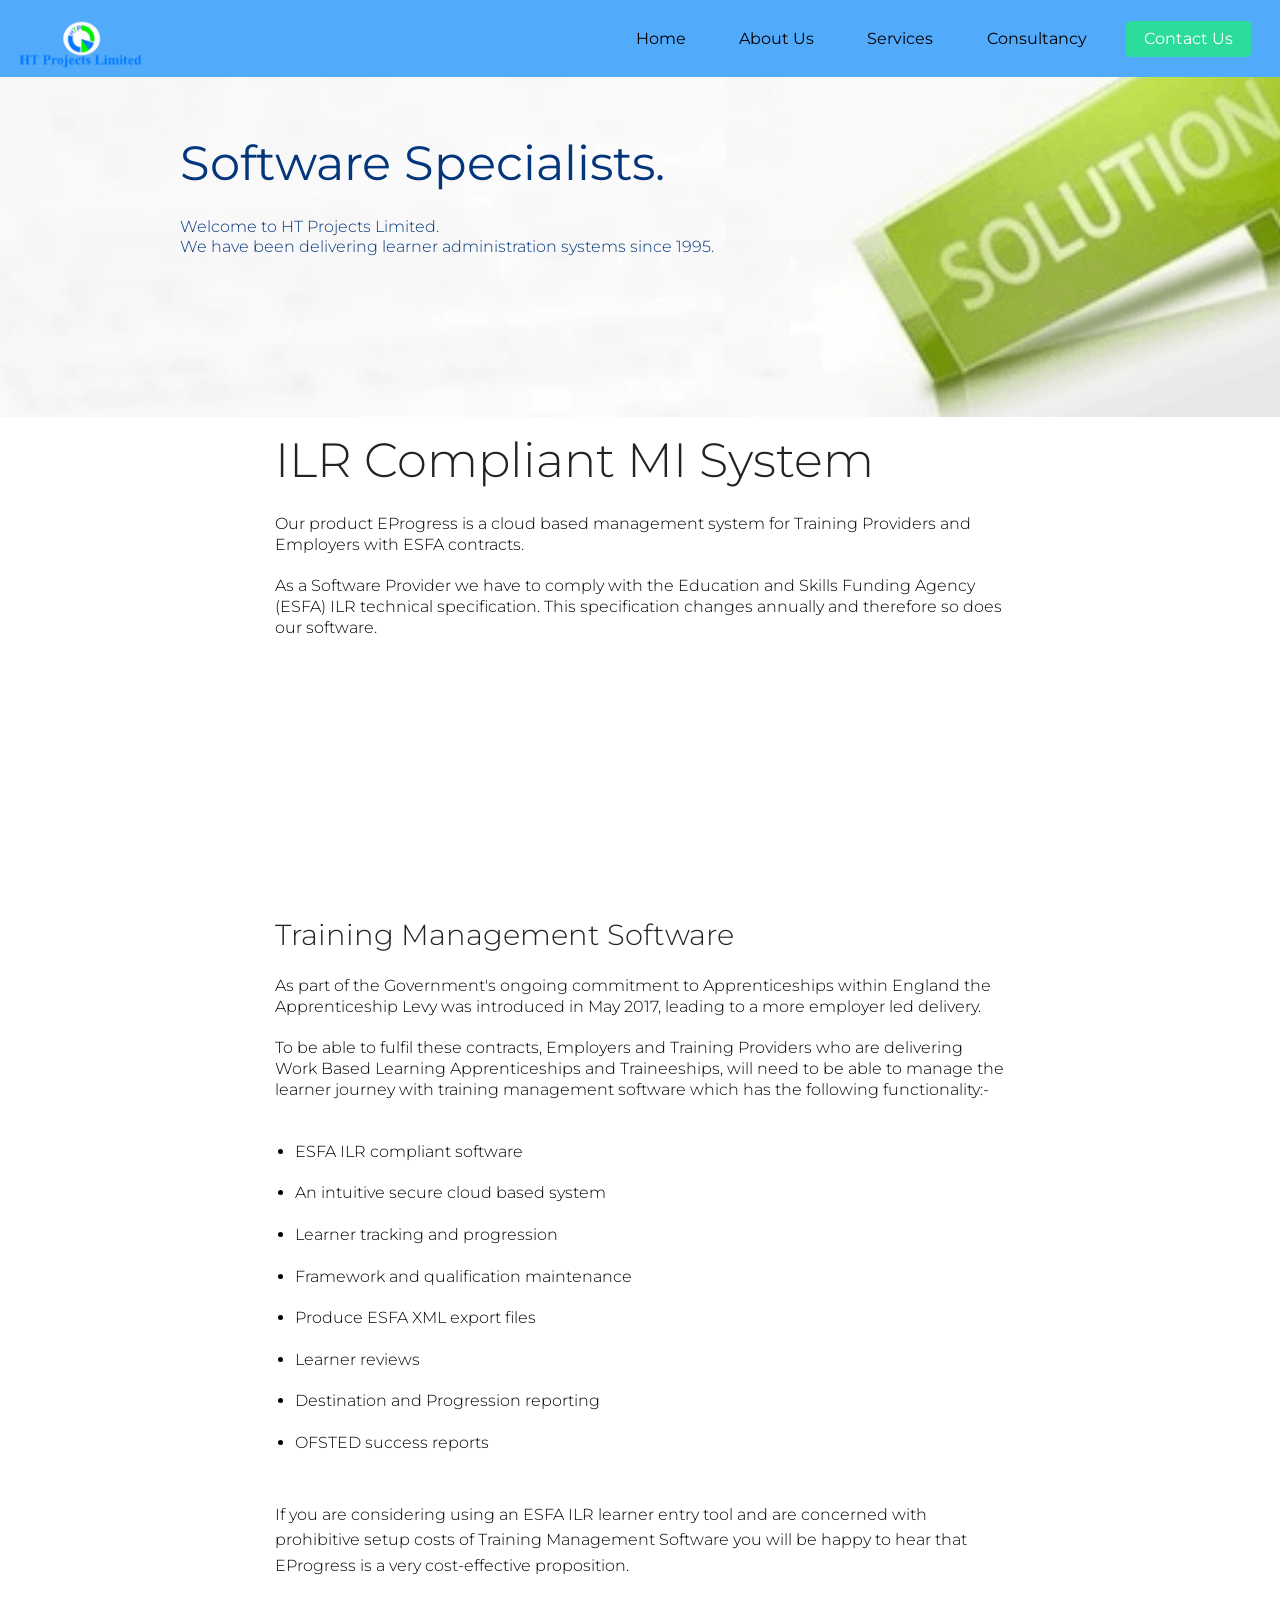
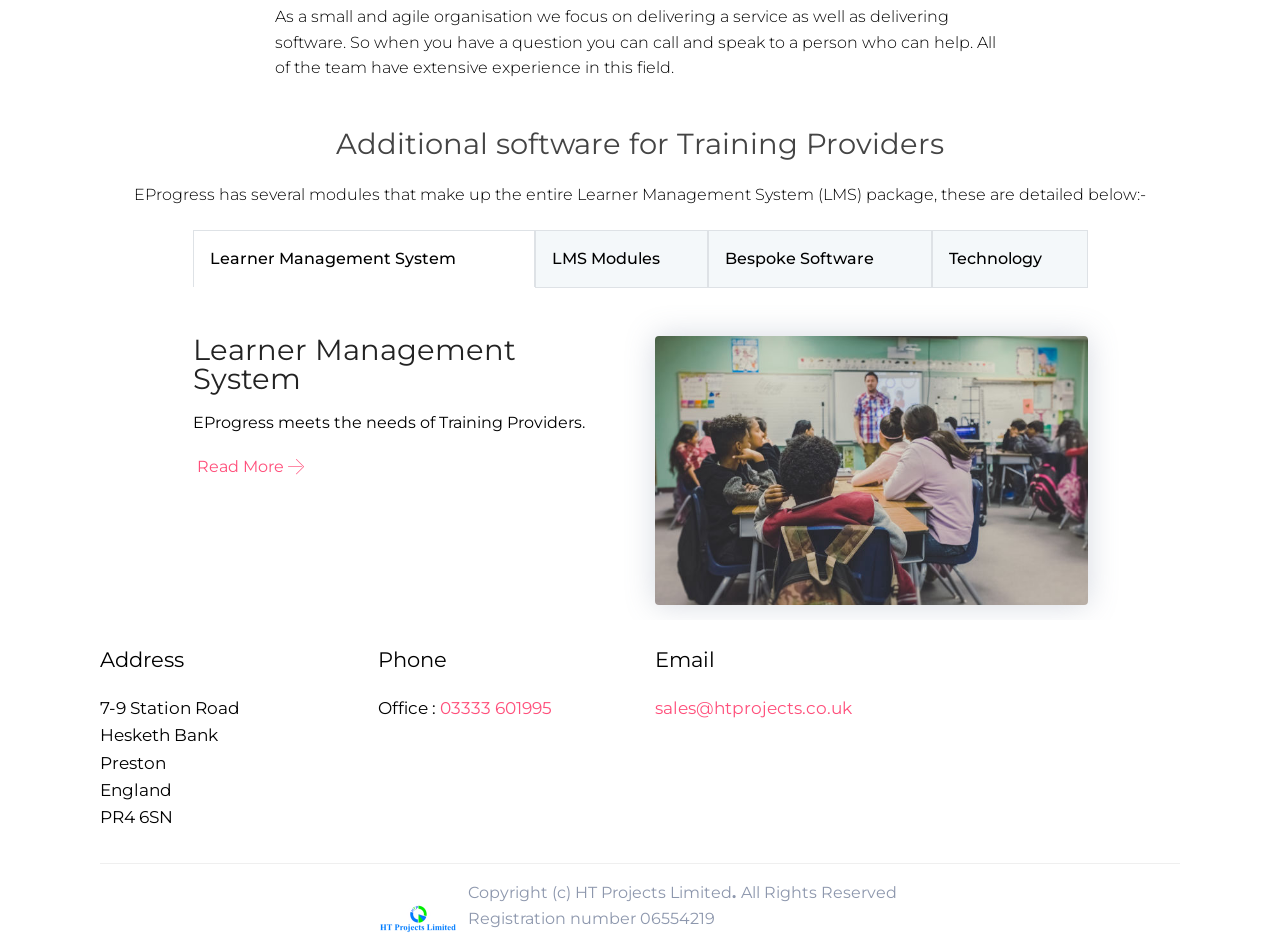
==== index.html @ 09edc483 "Add files via upload" ====
<!DOCTYPE html>
<html  >
<head>
  
  <meta charset="UTF-8">
  <meta http-equiv="X-UA-Compatible" content="IE=edge">
  
  <meta name="viewport" content="width=device-width, initial-scale=1, minimum-scale=1">
  <link rel="shortcut icon" href="assets/images/htprojects-logo-142x67.png" type="image/x-icon">
  <meta name="description" content="Training Providers and Employers with an ESFA contract will need an ILR compliant MI system to manage learners and produce XML export files.">
  
  
  <title>ILR Compliant MI System.</title>
  <link rel="stylesheet" href="assets/web/assets/mobirise-icons/mobirise-icons.css">
  <link rel="stylesheet" href="assets/tether/tether.min.css">
  <link rel="stylesheet" href="assets/bootstrap/css/bootstrap.min.css">
  <link rel="stylesheet" href="assets/bootstrap/css/bootstrap-grid.min.css">
  <link rel="stylesheet" href="assets/bootstrap/css/bootstrap-reboot.min.css">
  <link rel="stylesheet" href="assets/socicon/css/styles.css">
  <link rel="stylesheet" href="assets/web/assets/gdpr-plugin/gdpr-styles.css">
  <link rel="stylesheet" href="assets/dropdown/css/style.css">
  <link rel="stylesheet" href="assets/theme/css/style.css">
  <link rel="preload" as="style" href="assets/mobirise/css/mbr-additional.css"><link rel="stylesheet" href="assets/mobirise/css/mbr-additional.css" type="text/css">
  
  
  <!-- Global site tag (gtag.js) - Google Analytics -->
<script async src="https://www.googletagmanager.com/gtag/js?id=UA-102410162-1"></script>
<script>
  window.dataLayer = window.dataLayer || [];
  function gtag(){dataLayer.push(arguments);}
  gtag('js', new Date());

  gtag('config', 'UA-102410162-1');
</script>

<link rel="canonical" href="http://www.htprojects.co.uk/index.html" />

<script type="application/ld+json">
    {
    "@context": "http://schema.org",
    "@type": "ProfessionalService",
    "priceRange": "Available upon request",
    "image": "http://www.htprojects.co.uk/assets/images/htprojects-logo-142x67.png",
    "additionalType": "http://www.productontology.org/id/Learning_management_system",
    "url": "http://www.htprojects.co.uk/",
    "email": "sales@htprojects.co.uk",
    "address": {
        "@type": "PostalAddress",
        "streetAddress": "4 Nile Close, Nelson Court Business Centre, Riversway",
        "addressLocality": "Preston",
        "addressRegion": "Lancashire",
        "postalCode":"PR2 2XU"
    },
    "description": "Training Providers and Employers with an ESFA contract will need an ILR compliant MI system to manage learners and produce XML export files.",
    "name": "HT Projects Ltd",
    "telephone": "03333 601995",
    "openingHours": "Mo,Tu,We,Th,Fr 09:00-17:00",
    "geo": {
        "@type": "GeoCoordinates",
    "latitude": "53.76",
        "longitude": "-2.75"
        }
    }
</script>

</head>
<body>
  <section class="menu cid-qR4K5olMqQ" once="menu" id="menu2-0">

    
    

    <nav class="navbar navbar-dropdown navbar-fixed-top navbar-expand-lg">
        <div class="navbar-brand">
            <span class="navbar-logo">
                <a href="index.html">
                    <img src="assets/images/htprojects-logo-142x67.png" alt="HT Projects" title="HT Projects" style="height: 3.8rem;">
                </a>
            </span>
            
        </div>
        <button class="navbar-toggler" type="button" data-toggle="collapse" data-target="#navbarSupportedContent" aria-controls="navbarNavAltMarkup" aria-expanded="false" aria-label="Toggle navigation">
            <div class="hamburger">
                <span></span>
                <span></span>
                <span></span>
                <span></span>
            </div>
        </button>
      <div class="collapse navbar-collapse" id="navbarSupportedContent">
            <ul class="navbar-nav nav-dropdown" data-app-modern-menu="true"><li class="nav-item"><a class="nav-link link text-black display-4" href="index.html">
                        Home
                    </a></li>
                <li class="nav-item">
                    <a class="nav-link link text-black display-4" href="about-us-bespoke-software-and-consultancy.html">About Us</a>
                </li><li class="nav-item"><a class="nav-link link text-black display-4" href="training-management-software.html">Services</a></li>
                <li class="nav-item"><a class="nav-link link text-black display-4" href="consultancy.html">Consultancy</a></li></ul>
            
            <div class="navbar-buttons mbr-section-btn"><a class="btn btn-sm btn-secondary display-4" href="Contact-Us.html">
                    Contact Us
                </a></div>
      </div>
    </nav>
</section>

<section class="header6 cid-qR59ubdYgj" id="header6-q">

    

    

    <div class="container align-left">
        <div class="row justify-content-center">
            <div class="media-container-column mbr-white col-md-10">
                <h1 class="mbr-section-title align-center pb-3 mbr-fonts-style display-1">Software Specialists.</h1>
                <h3 class="mbr-section-subtitle align-center mbr-light pb-3 mbr-fonts-style display-7">Welcome to HT Projects Limited. <br>We have been delivering learner administration systems since 1995.</h3>
                
            </div>
        </div>
    </div>
    
</section>

<section class="content7 cid-qRyQ98tVx3" id="content7-1m">

    

    
    <div class="container">
        <div class="row justify-content-center">
            <div class="col-12 col-lg-8 col-md-10 align-left">
                <h2 class="mbr-section-title align-left mbr-fonts-style pb-3 mbr-light display-1">ILR Compliant MI System</h2>
                <h3 class="mbr-section-subtitle align-left mbr-fonts-style mbr-light  display-7">Our product EProgress is a cloud based management system for Training Providers and Employers with ESFA contracts.<div><br></div><div>As a Software Provider we have to comply with the Education and Skills Funding Agency (ESFA) ILR technical specification. This specification changes annually and therefore so does our software.</div></h3>
            </div>
        </div>
    </div>
</section>

<section class="video1 cid-rhLQq4ig6P" id="video1-4j">

    
    
    <figure class="mbr-figure align-center container-fluid">
        <div class="video-block" style="width: 30%;">
            <div><iframe class="mbr-embedded-video" src="https://www.youtube.com/embed/a7SCnIjuuZ8?rel=0&amp;amp;showinfo=0&amp;autoplay=0&amp;loop=0" width="1280" height="720" frameborder="0" allowfullscreen></iframe></div>
        </div>
    </figure>
</section>

<section class="content7 cid-qRyQCaXLOQ" id="content7-1n">

    

    
    <div class="container">
        <div class="row justify-content-center">
            <div class="col-12 col-lg-8 col-md-10 align-left">
                <h2 class="mbr-section-title align-left mbr-fonts-style pb-3 mbr-light display-2">Training Management Software</h2>
                <h3 class="mbr-section-subtitle align-left mbr-fonts-style mbr-light  display-7">As part of the Government's ongoing commitment to Apprenticeships within England the Apprenticeship Levy was introduced in May 2017, leading to a more employer led delivery.<br><br>To be able to fulfil these contracts, Employers and Training Providers who are delivering Work Based Learning Apprenticeships and Traineeships, will need to be able to manage the learner journey with training management software which has the following functionality:-</h3>
            </div>
        </div>
    </div>
</section>

<section class="mbr-section content5 cid-qRyQPCZCi6" id="content5-1o">
     

    <div class="container">
        <div class="media-container-row">
            <div class="mbr-text counter-container col-md-10 col-lg-8 mbr-fonts-style mbr-light display-7">
                <ul>
                    <li>ESFA ILR compliant software</li><li>An intuitive secure cloud based system</li><li>Learner tracking and progression</li><li>Framework and qualification maintenance</li><li>Produce ESFA XML export files</li><li>Learner reviews</li><li>Destination and Progression reporting</li><li>OFSTED success reports</li>
                </ul>
            </div>
        </div>
    </div>
</section>

<section class="mbr-section content1 cid-qRyRDI6jeQ" id="content1-1p">
    
     

    <div class="container">
        <div class="row justify-content-center">
            <div class="col-lg-8 col-md-10">
                <p class="mbr-text mbr-fonts-style mbr-light display-7">If you are considering using an ESFA ILR learner entry tool and are concerned with prohibitive setup costs of Training Management Software you will be happy to hear that EProgress is a very cost-effective proposition.<br><br>As a small and agile organisation we focus on delivering a service as well as delivering software. So when you have a question you can call and speak to a person who can help. All of the team have extensive experience in this field.</p>
            </div>
        </div>
    </div>
</section>

<section class="tabs1 cid-qRJGIutKk3" id="tabs1-34">

    

    
    <div class="container">
        <h2 class="mbr-section-title align-center mbr-fonts-style pb-3 display-2">Additional software for Training Providers</h2>
         <h3 class="mbr-section-subtitle align-center mbr-light mbr-fonts-style pb-3 display-7">EProgress has several modules that make up the entire Learner Management System (LMS) package, these are detailed below:-</h3>
        <div class="media-container-row">
            <div class="col-12 col-md-10">
                <ul class="nav nav-tabs" role="tablist">
                    <li class="nav-item"><a class="nav-link mbr-fonts-style active show display-7" role="tab" data-toggle="tab" href="#tabs1-34_tab0" aria-selected="true">
                            Learner Management System</a></li>
                    <li class="nav-item"><a class="nav-link mbr-fonts-style show active display-7" role="tab" data-toggle="tab" href="#tabs1-34_tab1" aria-selected="true">LMS Modules</a></li>
                    <li class="nav-item"><a class="nav-link mbr-fonts-style show active display-7" role="tab" data-toggle="tab" href="#tabs1-34_tab2" aria-selected="true">Bespoke Software</a></li>
                    <li class="nav-item"><a class="nav-link mbr-fonts-style show active display-7" role="tab" data-toggle="tab" href="#tabs1-34_tab3" aria-selected="true">
                            Technology</a></li>
                </ul>
                <div class="tab-content">
                    <div id="tab1" class="tab-pane in active" role="tabpanel">
                        <div class="row">
                            <div class="col-lg-6">
                            	<h4 class="display-2 align-left title-content pb-2 mbr-fonts-style">Learner Management System</h4>
                                <p class="mbr-text mbr-fonts-style align-left display-7">
                                    EProgress meets the needs of Training Providers.
                                </p>
                                <div class="mbr-section-btn pb-3"><a class="btn-underline mr-3 display-4" href="EProgress-Learner-Management-System.html">Read More</a></div>
                            </div>
                            <div class="col-lg-6">
                                <div class="card-img"><a href="EProgress-Learner-Management-System.html"><img src="assets/images/eprogress-learner-management-system-1-676x421.jpg" alt="EProgress Learner Management System" title="EProgress Learner Management System"></a></div>
                            </div>
                        </div>
                    </div>
                    <div id="tab2" class="tab-pane" role="tabpanel">
                        <div class="row">
                           <div class="col-lg-6">
                           		<h4 class="display-2 align-left title-content pb-2 mbr-fonts-style"> 
		     			        LMS Modules</h4>
                                <p class="mbr-text mbr-fonts-style align-left display-7">- Eportfolio integration with OneFile and SmartAssessor.<br>- MI Dashboard.<br>- IQA.<br>- CRM</p>
                                 <div class="mbr-section-btn pb-3"><a class="btn-underline mr-3 display-4" href="EProgress-Learner-Management-System-Modules.html">Read More</a></div>
                            </div>
                              <div class="col-lg-6 pb-3">
                                <div class="card-img"><a href="EProgress-Learner-Management-System-Modules.html"><img src="assets/images/eprogress-lms-modules-866x577.jpg" alt="EProgress LMS Modules" title="EProgress Learner Management System Modules"></a></div>
                            </div>
                        </div>
                    </div>
                    <div id="tab3" class="tab-pane" role="tabpanel">
                        <div class="row">
                            <div class="col-lg-6">
                            	<h4 class="display-2 align-left title-content pb-2 mbr-fonts-style"> 
		     			        Bespoke Software</h4>
                                <p class="mbr-text mbr-fonts-style align-left display-7">
                                    We can modify our existing packages to meet your needs or create new systems.
                                </p>
                                <div class="mbr-section-btn pb-3"><a class="btn-underline mr-3 display-4" href="Bespoke-Software.html">Read More</a></div>
                            </div>
                              <div class="col-lg-6">
                                <div class="card-img"><a href="Bespoke-Software.html"><img src="assets/images/bespoke-software-676x601.jpg" alt="Harry Tooley and the team at HT Projects have many years of experience in all types of development." title="Bespoke Software from HT Projects Ltd"></a></div>
                            </div>
                        </div>
                    </div>
                    <div id="tab4" class="tab-pane" role="tabpanel">
                        <div class="row">
                            <div class="col-lg-6">
                            	<h4 class="display-2 align-left title-content pb-2 mbr-fonts-style"> 
		     			        Technology
		     			        </h4>
                                <p class="mbr-text mbr-fonts-style align-left display-7">
                                    Our Systems all meet Industry Standards.
                                </p>
                                <div class="mbr-section-btn pb-3"><a class="btn-underline mr-3 display-4" href="technology-cloud-based-learner-management-system.html">Read More</a></div>
                            </div>
                            <div class="col-lg-6">
                                <div class="card-img"><a href="technology-cloud-based-learner-management-system.html"><img src="assets/images/cloud-based-learner-management-system-866x303.jpg" alt="Technology" title="Technology"></a></div>
                            </div>
                        </div>
                    </div>
                </div>
            </div>
        </div>
    </div>
</section>

<section class="cid-qR4XbYIlmq" id="footer2-i">

    

    

    <div class="container">
        <div class="media-container-row content text-white">
               <div class="col-md-6  mbr-fonts-style display-7 col-lg-3">
                <h5 class="pb-3 mbr-black title-card">
                    Address
                </h5>
                <p class="mbr-text p-title">7-9 Station Road <br>Hesketh Bank <br>Preston <br>England <br>PR4 6SN</p>
            </div>
            <div class="col-md-6  mbr-fonts-style display-7 col-lg-3">
                <h5 class="pb-3 mbr-black title-card">
                    Phone
                </h5>
                <p class="mbr-text p-title">
                  Office :&nbsp;<a href="tel:03333 601995">03333 601995</a><br><br></p>
            </div>
            <div class="col-md-6 mbr-fonts-style display-7 col-lg-3">
                <h5 class="pb-3 mbr-black title-card">
                    Email
                </h5>
                <p class="mbr-text p-title"><a href="mailto:sales@htprojects.co.uk">sales@htprojects.co.uk</a>&nbsp;<br><br></p>
            </div>
            <div class="col-md-6 mbr-fonts-style display-7 col-lg-3">
                <h5 class="pb-3 mbr-black title-card"></h5>
           <div class="social-media pb-3 align-left">
                        <ul>
                            
                            
                            
                            
                            
                            
                        </ul>
                    </div>
            </div>
        </div>
        <div class="footer-lower">
            <div class="media-container-row">
                <div class="col-sm-12">
                    <hr>
                </div>
            </div>
            <div class="media-container-row mbr-white">
                <div class="col-sm-6 copyright">
                	<a href="index.html"><img src="assets/images/htprojects-logo-160x76.png" alt="HT Projects" title="HT Projects" style="width: 5rem;"></a>
                    <p class="mbr-text mbr-fonts-style display-7">Copyright (c)&nbsp;HT Projects Limited<strong>.&nbsp;</strong>All Rights Reserved<br> Registration number 06554219&nbsp; &nbsp; &nbsp; &nbsp; &nbsp;&nbsp;</p>
                </div>
                
            </div>
        </div>
    </div>
</section>


  <script src="assets/web/assets/jquery/jquery.min.js"></script>
  <script src="assets/popper/popper.min.js"></script>
  <script src="assets/tether/tether.min.js"></script>
  <script src="assets/bootstrap/js/bootstrap.min.js"></script>
  <script src="assets/web/assets/cookies-alert-plugin/cookies-alert-core.js"></script>
  <script src="assets/web/assets/cookies-alert-plugin/cookies-alert-script.js"></script>
  <script src="assets/smoothscroll/smooth-scroll.js"></script>
  <script src="assets/dropdown/js/nav-dropdown.js"></script>
  <script src="assets/dropdown/js/navbar-dropdown.js"></script>
  <script src="assets/touch-swipe/jquery.touch-swipe.min.js"></script>
  <script src="assets/mbr-tabs/mbr-tabs.js"></script>
  <script src="assets/theme/js/script.js"></script>
  
  
<input name="cookieData" type="hidden" data-cookie-customDialogSelector='null' data-cookie-colorText='#424a4d' data-cookie-colorBg='rgba(234, 239, 241, 0.99)' data-cookie-textButton='Agree' data-cookie-colorButton='' data-cookie-colorLink='#424a4d' data-cookie-underlineLink='true' data-cookie-text="We use cookies to give you the best experience. Read our <a href='privacy-policy.html'>cookie policy</a>.">
  
</body>
</html>
---- assets/web/assets/mobirise-icons/mobirise-icons.css ----
@font-face {
  font-family: 'MobiriseIcons';
  src:  url('mobirise-icons.eot?spat4u');
  src:  url('mobirise-icons.eot?spat4u#iefix') format('embedded-opentype'),
    url('mobirise-icons.ttf?spat4u') format('truetype'),
    url('mobirise-icons.woff?spat4u') format('woff'),
    url('mobirise-icons.svg?spat4u#MobiriseIcons') format('svg');
  font-weight: normal;
  font-style: normal;
}

[class^="mbri-"], [class*=" mbri-"] {
  /* use !important to prevent issues with browser extensions that change fonts */
  font-family: MobiriseIcons !important;
  speak: none;
  font-style: normal;
  font-weight: normal;
  font-variant: normal;
  text-transform: none;
  line-height: 1;

  /* Better Font Rendering =========== */
  -webkit-font-smoothing: antialiased;
  -moz-osx-font-smoothing: grayscale;
}

.mbri-add-submenu:before {
  content: "\e900";
}
.mbri-alert:before {
  content: "\e901";
}
.mbri-align-center:before {
  content: "\e902";
}
.mbri-align-justify:before {
  content: "\e903";
}
.mbri-align-left:before {
  content: "\e904";
}
.mbri-align-right:before {
  content: "\e905";
}
.mbri-android:before {
  content: "\e906";
}
.mbri-apple:before {
  content: "\e907";
}
.mbri-arrow-down:before {
  content: "\e908";
}
.mbri-arrow-next:before {
  content: "\e909";
}
.mbri-arrow-prev:before {
  content: "\e90a";
}
.mbri-arrow-up:before {
  content: "\e90b";
}
.mbri-bold:before {
  content: "\e90c";
}
.mbri-bookmark:before {
  content: "\e90d";
}
.mbri-bootstrap:before {
  content: "\e90e";
}
.mbri-briefcase:before {
  content: "\e90f";
}
.mbri-browse:before {
  content: "\e910";
}
.mbri-bulleted-list:before {
  content: "\e911";
}
.mbri-calendar:before {
  content: "\e912";
}
.mbri-camera:before {
  content: "\e913";
}
.mbri-cart-add:before {
  content: "\e914";
}
.mbri-cart-full:before {
  content: "\e915";
}
.mbri-cash:before {
  content: "\e916";
}
.mbri-change-style:before {
  content: "\e917";
}
.mbri-chat:before {
  content: "\e918";
}
.mbri-clock:before {
  content: "\e919";
}
.mbri-close:before {
  content: "\e91a";
}
.mbri-cloud:before {
  content: "\e91b";
}
.mbri-code:before {
  content: "\e91c";
}
.mbri-contact-form:before {
  content: "\e91d";
}
.mbri-credit-card:before {
  content: "\e91e";
}
.mbri-cursor-click:before {
  content: "\e91f";
}
.mbri-cust-feedback:before {
  content: "\e920";
}
.mbri-database:before {
  content: "\e921";
}
.mbri-delivery:before {
  content: "\e922";
}
.mbri-desktop:before {
  content: "\e923";
}
.mbri-devices:before {
  content: "\e924";
}
.mbri-down:before {
  content: "\e925";
}
.mbri-download:before {
  content: "\e989";
}
.mbri-drag-n-drop:before {
  content: "\e927";
}
.mbri-drag-n-drop2:before {
  content: "\e928";
}
.mbri-edit:before {
  content: "\e929";
}
.mbri-edit2:before {
  content: "\e92a";
}
.mbri-error:before {
  content: "\e92b";
}
.mbri-extension:before {
  content: "\e92c";
}
.mbri-features:before {
  content: "\e92d";
}
.mbri-file:before {
  content: "\e92e";
}
.mbri-flag:before {
  content: "\e92f";
}
.mbri-folder:before {
  content: "\e930";
}
.mbri-gift:before {
  content: "\e931";
}
.mbri-github:before {
  content: "\e932";
}
.mbri-globe:before {
  content: "\e933";
}
.mbri-globe-2:before {
  content: "\e934";
}
.mbri-growing-chart:before {
  content: "\e935";
}
.mbri-hearth:before {
  content: "\e936";
}
.mbri-help:before {
  content: "\e937";
}
.mbri-home:before {
  content: "\e938";
}
.mbri-hot-cup:before {
  content: "\e939";
}
.mbri-idea:before {
  content: "\e93a";
}
.mbri-image-gallery:before {
  content: "\e93b";
}
.mbri-image-slider:before {
  content: "\e93c";
}
.mbri-info:before {
  content: "\e93d";
}
.mbri-italic:before {
  content: "\e93e";
}
.mbri-key:before {
  content: "\e93f";
}
.mbri-laptop:before {
  content: "\e940";
}
.mbri-layers:before {
  content: "\e941";
}
.mbri-left-right:before {
  content: "\e942";
}
.mbri-left:before {
  content: "\e943";
}
.mbri-letter:before {
  content: "\e944";
}
.mbri-like:before {
  content: "\e945";
}
.mbri-link:before {
  content: "\e946";
}
.mbri-lock:before {
  content: "\e947";
}
.mbri-login:before {
  content: "\e948";
}
.mbri-logout:before {
  content: "\e949";
}
.mbri-magic-stick:before {
  content: "\e94a";
}
.mbri-map-pin:before {
  content: "\e94b";
}
.mbri-menu:before {
  content: "\e94c";
}
.mbri-mobile:before {
  content: "\e94d";
}
.mbri-mobile2:before {
  content: "\e94e";
}
.mbri-mobirise:before {
  content: "\e94f";
}
.mbri-more-horizontal:before {
  content: "\e950";
}
.mbri-more-vertical:before {
  content: "\e951";
}
.mbri-music:before {
  content: "\e952";
}
.mbri-new-file:before {
  content: "\e953";
}
.mbri-numbered-list:before {
  content: "\e954";
}
.mbri-opened-folder:before {
  content: "\e955";
}
.mbri-pages:before {
  content: "\e956";
}
.mbri-paper-plane:before {
  content: "\e957";
}
.mbri-paperclip:before {
  content: "\e958";
}
.mbri-photo:before {
  content: "\e959";
}
.mbri-photos:before {
  content: "\e95a";
}
.mbri-pin:before {
  content: "\e95b";
}
.mbri-play:before {
  content: "\e95c";
}
.mbri-plus:before {
  content: "\e95d";
}
.mbri-preview:before {
  content: "\e95e";
}
.mbri-print:before {
  content: "\e95f";
}
.mbri-protect:before {
  content: "\e960";
}
.mbri-question:before {
  content: "\e961";
}
.mbri-quote-left:before {
  content: "\e962";
}
.mbri-quote-right:before {
  content: "\e963";
}
.mbri-refresh:before {
  content: "\e964";
}
.mbri-responsive:before {
  content: "\e965";
}
.mbri-right:before {
  content: "\e966";
}
.mbri-rocket:before {
  content: "\e967";
}
.mbri-sad-face:before {
  content: "\e968";
}
.mbri-sale:before {
  content: "\e969";
}
.mbri-save:before {
  content: "\e96a";
}
.mbri-search:before {
  content: "\e96b";
}
.mbri-setting:before {
  content: "\e96c";
}
.mbri-setting2:before {
  content: "\e96d";
}
.mbri-setting3:before {
  content: "\e96e";
}
.mbri-share:before {
  content: "\e96f";
}
.mbri-shopping-bag:before {
  content: "\e970";
}
.mbri-shopping-basket:before {
  content: "\e971";
}
.mbri-shopping-cart:before {
  content: "\e972";
}
.mbri-sites:before {
  content: "\e973";
}
.mbri-smile-face:before {
  content: "\e974";
}
.mbri-speed:before {
  content: "\e975";
}
.mbri-star:before {
  content: "\e976";
}
.mbri-success:before {
  content: "\e977";
}
.mbri-sun:before {
  content: "\e978";
}
.mbri-sun2:before {
  content: "\e979";
}
.mbri-tablet:before {
  content: "\e97a";
}
.mbri-tablet-vertical:before {
  content: "\e97b";
}
.mbri-target:before {
  content: "\e97c";
}
.mbri-timer:before {
  content: "\e97d";
}
.mbri-to-ftp:before {
  content: "\e97e";
}
.mbri-to-local-drive:before {
  content: "\e97f";
}
.mbri-touch-swipe:before {
  content: "\e980";
}
.mbri-touch:before {
  content: "\e981";
}
.mbri-trash:before {
  content: "\e982";
}
.mbri-underline:before {
  content: "\e983";
}
.mbri-unlink:before {
  content: "\e984";
}
.mbri-unlock:before {
  content: "\e985";
}
.mbri-up-down:before {
  content: "\e986";
}
.mbri-up:before {
  content: "\e987";
}
.mbri-update:before {
  content: "\e988";
}
.mbri-upload:before {
 content: "\e926"; 
}
.mbri-user:before {
  content: "\e98a";
}
.mbri-user2:before {
  content: "\e98b";
}
.mbri-users:before {
  content: "\e98c";
}
.mbri-video:before {
  content: "\e98d";
}
.mbri-video-play:before {
  content: "\e98e";
}
.mbri-watch:before {
  content: "\e98f";
}
.mbri-website-theme:before {
  content: "\e990";
}
.mbri-wifi:before {
  content: "\e991";
}
.mbri-windows:before {
  content: "\e992";
}
.mbri-zoom-out:before {
  content: "\e993";
}
.mbri-redo:before {
  content: "\e994";
}
.mbri-undo:before {
  content: "\e995";
}
---- assets/socicon/css/styles.css ----
@charset "UTF-8";

@font-face {
  font-family: "socicon";
  src:url("../fonts/socicon.eot");
  src:url("../fonts/socicon.eot?#iefix") format("embedded-opentype"),
    url("../fonts/socicon.woff") format("woff"),
    url("../fonts/socicon.ttf") format("truetype"),
    url("../fonts/socicon.svg#socicon") format("svg");
  font-weight: normal;
  font-style: normal;

}

[data-icon]:before {
  font-family: "socicon" !important;
  content: attr(data-icon);
  font-style: normal !important;
  font-weight: normal !important;
  font-variant: normal !important;
  text-transform: none !important;
  speak: none;
  line-height: 1;
  -webkit-font-smoothing: antialiased;
  -moz-osx-font-smoothing: grayscale;
}

[class^="socicon-"]:before,
[class*=" socicon-"]:before {
  font-family: "socicon" !important;
  font-style: normal !important;
  font-weight: normal !important;
  font-variant: normal !important;
  text-transform: none !important;
  speak: none;
  line-height: 1;
  -webkit-font-smoothing: antialiased;
  -moz-osx-font-smoothing: grayscale;
}

.socicon-modelmayhem:before {
  content: "\e000";
}
.socicon-mixcloud:before {
  content: "\e001";
}
.socicon-drupal:before {
  content: "\e002";
}
.socicon-swarm:before {
  content: "\e003";
}
.socicon-istock:before {
  content: "\e004";
}
.socicon-yammer:before {
  content: "\e005";
}
.socicon-ello:before {
  content: "\e006";
}
.socicon-stackoverflow:before {
  content: "\e007";
}
.socicon-persona:before {
  content: "\e008";
}
.socicon-triplej:before {
  content: "\e009";
}
.socicon-houzz:before {
  content: "\e00a";
}
.socicon-rss:before {
  content: "\e00b";
}
.socicon-paypal:before {
  content: "\e00c";
}
.socicon-odnoklassniki:before {
  content: "\e00d";
}
.socicon-airbnb:before {
  content: "\e00e";
}
.socicon-periscope:before {
  content: "\e00f";
}
.socicon-outlook:before {
  content: "\e010";
}
.socicon-coderwall:before {
  content: "\e011";
}
.socicon-tripadvisor:before {
  content: "\e012";
}
.socicon-appnet:before {
  content: "\e013";
}
.socicon-goodreads:before {
  content: "\e014";
}
.socicon-tripit:before {
  content: "\e015";
}
.socicon-lanyrd:before {
  content: "\e016";
}
.socicon-slideshare:before {
  content: "\e017";
}
.socicon-buffer:before {
  content: "\e018";
}
.socicon-disqus:before {
  content: "\e019";
}
.socicon-vkontakte:before {
  content: "\e01a";
}
.socicon-whatsapp:before {
  content: "\e01b";
}
.socicon-patreon:before {
  content: "\e01c";
}
.socicon-storehouse:before {
  content: "\e01d";
}
.socicon-pocket:before {
  content: "\e01e";
}
.socicon-mail:before {
  content: "\e01f";
}
.socicon-blogger:before {
  content: "\e020";
}
.socicon-technorati:before {
  content: "\e021";
}
.socicon-reddit:before {
  content: "\e022";
}
.socicon-dribbble:before {
  content: "\e023";
}
.socicon-stumbleupon:before {
  content: "\e024";
}
.socicon-digg:before {
  content: "\e025";
}
.socicon-envato:before {
  content: "\e026";
}
.socicon-behance:before {
  content: "\e027";
}
.socicon-delicious:before {
  content: "\e028";
}
.socicon-deviantart:before {
  content: "\e029";
}
.socicon-forrst:before {
  content: "\e02a";
}
.socicon-play:before {
  content: "\e02b";
}
.socicon-zerply:before {
  content: "\e02c";
}
.socicon-wikipedia:before {
  content: "\e02d";
}
.socicon-apple:before {
  content: "\e02e";
}
.socicon-flattr:before {
  content: "\e02f";
}
.socicon-github:before {
  content: "\e030";
}
.socicon-renren:before {
  content: "\e031";
}
.socicon-friendfeed:before {
  content: "\e032";
}
.socicon-newsvine:before {
  content: "\e033";
}
.socicon-identica:before {
  content: "\e034";
}
.socicon-bebo:before {
  content: "\e035";
}
.socicon-zynga:before {
  content: "\e036";
}
.socicon-steam:before {
  content: "\e037";
}
.socicon-xbox:before {
  content: "\e038";
}
.socicon-windows:before {
  content: "\e039";
}
.socicon-qq:before {
  content: "\e03a";
}
.socicon-douban:before {
  content: "\e03b";
}
.socicon-meetup:before {
  content: "\e03c";
}
.socicon-playstation:before {
  content: "\e03d";
}
.socicon-android:before {
  content: "\e03e";
}
.socicon-snapchat:before {
  content: "\e03f";
}
.socicon-twitter:before {
  content: "\e040";
}
.socicon-facebook:before {
  content: "\e041";
}
.socicon-googleplus:before {
  content: "\e042";
}
.socicon-pinterest:before {
  content: "\e043";
}
.socicon-foursquare:before {
  content: "\e044";
}
.socicon-yahoo:before {
  content: "\e045";
}
.socicon-skype:before {
  content: "\e046";
}
.socicon-yelp:before {
  content: "\e047";
}
.socicon-feedburner:before {
  content: "\e048";
}
.socicon-linkedin:before {
  content: "\e049";
}
.socicon-viadeo:before {
  content: "\e04a";
}
.socicon-xing:before {
  content: "\e04b";
}
.socicon-myspace:before {
  content: "\e04c";
}
.socicon-soundcloud:before {
  content: "\e04d";
}
.socicon-spotify:before {
  content: "\e04e";
}
.socicon-grooveshark:before {
  content: "\e04f";
}
.socicon-lastfm:before {
  content: "\e050";
}
.socicon-youtube:before {
  content: "\e051";
}
.socicon-vimeo:before {
  content: "\e052";
}
.socicon-dailymotion:before {
  content: "\e053";
}
.socicon-vine:before {
  content: "\e054";
}
.socicon-flickr:before {
  content: "\e055";
}
.socicon-500px:before {
  content: "\e056";
}
.socicon-wordpress:before {
  content: "\e058";
}
.socicon-tumblr:before {
  content: "\e059";
}
.socicon-twitch:before {
  content: "\e05a";
}
.socicon-8tracks:before {
  content: "\e05b";
}
.socicon-amazon:before {
  content: "\e05c";
}
.socicon-icq:before {
  content: "\e05d";
}
.socicon-smugmug:before {
  content: "\e05e";
}
.socicon-ravelry:before {
  content: "\e05f";
}
.socicon-weibo:before {
  content: "\e060";
}
.socicon-baidu:before {
  content: "\e061";
}
.socicon-angellist:before {
  content: "\e062";
}
.socicon-ebay:before {
  content: "\e063";
}
.socicon-imdb:before {
  content: "\e064";
}
.socicon-stayfriends:before {
  content: "\e065";
}
.socicon-residentadvisor:before {
  content: "\e066";
}
.socicon-google:before {
  content: "\e067";
}
.socicon-yandex:before {
  content: "\e068";
}
.socicon-sharethis:before {
  content: "\e069";
}
.socicon-bandcamp:before {
  content: "\e06a";
}
.socicon-itunes:before {
  content: "\e06b";
}
.socicon-deezer:before {
  content: "\e06c";
}
.socicon-telegram:before {
  content: "\e06e";
}
.socicon-openid:before {
  content: "\e06f";
}
.socicon-amplement:before {
  content: "\e070";
}
.socicon-viber:before {
  content: "\e071";
}
.socicon-zomato:before {
  content: "\e072";
}
.socicon-draugiem:before {
  content: "\e074";
}
.socicon-endomodo:before {
  content: "\e075";
}
.socicon-filmweb:before {
  content: "\e076";
}
.socicon-stackexchange:before {
  content: "\e077";
}
.socicon-wykop:before {
  content: "\e078";
}
.socicon-teamspeak:before {
  content: "\e079";
}
.socicon-teamviewer:before {
  content: "\e07a";
}
.socicon-ventrilo:before {
  content: "\e07b";
}
.socicon-younow:before {
  content: "\e07c";
}
.socicon-raidcall:before {
  content: "\e07d";
}
.socicon-mumble:before {
  content: "\e07e";
}
.socicon-medium:before {
  content: "\e06d";
}
.socicon-bebee:before {
  content: "\e07f";
}
.socicon-hitbox:before {
  content: "\e080";
}
.socicon-reverbnation:before {
  content: "\e081";
}
.socicon-formulr:before {
  content: "\e082";
}
.socicon-instagram:before {
  content: "\e057";
}
.socicon-battlenet:before {
  content: "\e083";
}
.socicon-chrome:before {
  content: "\e084";
}
.socicon-discord:before {
  content: "\e086";
}
.socicon-issuu:before {
  content: "\e087";
}
.socicon-macos:before {
  content: "\e088";
}
.socicon-firefox:before {
  content: "\e089";
}
.socicon-opera:before {
  content: "\e08d";
}
.socicon-keybase:before {
  content: "\e090";
}
.socicon-alliance:before {
  content: "\e091";
}
.socicon-livejournal:before {
  content: "\e092";
}
.socicon-googlephotos:before {
  content: "\e093";
}
.socicon-horde:before {
  content: "\e094";
}
.socicon-etsy:before {
  content: "\e095";
}
.socicon-zapier:before {
  content: "\e096";
}
.socicon-google-scholar:before {
  content: "\e097";
}
.socicon-researchgate:before {
  content: "\e098";
}
.socicon-wechat:before {
  content: "\e099";
}
.socicon-strava:before {
  content: "\e09a";
}
.socicon-line:before {
  content: "\e09b";
}
.socicon-lyft:before {
  content: "\e09c";
}
.socicon-uber:before {
  content: "\e09d";
}
.socicon-songkick:before {
  content: "\e09e";
}
.socicon-viewbug:before {
  content: "\e09f";
}
.socicon-googlegroups:before {
  content: "\e0a0";
}
.socicon-quora:before {
  content: "\e073";
}
.socicon-diablo:before {
  content: "\e085";
}
.socicon-blizzard:before {
  content: "\e0a1";
}
.socicon-hearthstone:before {
  content: "\e08b";
}
.socicon-heroes:before {
  content: "\e08a";
}
.socicon-overwatch:before {
  content: "\e08c";
}
.socicon-warcraft:before {
  content: "\e08e";
}
.socicon-starcraft:before {
  content: "\e08f";
}
.socicon-beam:before {
  content: "\e0a2";
}
.socicon-curse:before {
  content: "\e0a3";
}
.socicon-player:before {
  content: "\e0a4";
}
.socicon-streamjar:before {
  content: "\e0a5";
}
.socicon-nintendo:before {
  content: "\e0a6";
}
.socicon-hellocoton:before {
  content: "\e0a7";
}
---- assets/dropdown/css/style.css ----
.navbar-dropdown {
  left: 0;
  padding: 0;
  position: absolute;
  right: 0;
  top: 0;
  transition: all 0.45s ease;
  z-index: 1030;
  background: #282828; }
  .navbar-dropdown .navbar-logo {
    margin-right: 0.8rem;
    transition: margin 0.3s ease-in-out;
    vertical-align: middle; }
    .navbar-dropdown .navbar-logo img {
      height: 3.125rem;
      transition: all 0.3s ease-in-out; }
    .navbar-dropdown .navbar-logo.mbr-iconfont {
      font-size: 3.125rem;
      line-height: 3.125rem; }
  .navbar-dropdown .navbar-caption {
    font-weight: 700;
    white-space: normal;
    vertical-align: -4px;
    line-height: 3.125rem !important; }
    .navbar-dropdown .navbar-caption, .navbar-dropdown .navbar-caption:hover {
      color: inherit;
      text-decoration: none; }
  .navbar-dropdown .mbr-iconfont + .navbar-caption {
    vertical-align: -1px; }
  .navbar-dropdown.navbar-fixed-top {
    position: fixed; }
  .navbar-dropdown .navbar-brand span {
    vertical-align: -4px; }
  .navbar-dropdown.bg-color.transparent {
    background: none; }
  .navbar-dropdown.navbar-short .navbar-brand {
    padding: 0.625rem 0; }
    .navbar-dropdown.navbar-short .navbar-brand span {
      vertical-align: -1px; }
  .navbar-dropdown.navbar-short .navbar-caption {
    line-height: 2.375rem !important;
    vertical-align: -2px; }
  .navbar-dropdown.navbar-short .navbar-logo {
    margin-right: 0.5rem; }
    .navbar-dropdown.navbar-short .navbar-logo img {
      height: 2.375rem; }
    .navbar-dropdown.navbar-short .navbar-logo.mbr-iconfont {
      font-size: 2.375rem;
      line-height: 2.375rem; }
  .navbar-dropdown.navbar-short .mbr-table-cell {
    height: 3.625rem; }
  .navbar-dropdown .navbar-close {
    left: 0.6875rem;
    position: fixed;
    top: 0.75rem;
    z-index: 1000; }
  .navbar-dropdown .hamburger-icon {
    content: "";
    display: inline-block;
    vertical-align: middle;
    width: 16px;
    -webkit-box-shadow: 0 -6px 0 1px #282828,0 0 0 1px #282828,0 6px 0 1px #282828;
    -moz-box-shadow: 0 -6px 0 1px #282828,0 0 0 1px #282828,0 6px 0 1px #282828;
    box-shadow: 0 -6px 0 1px #282828,0 0 0 1px #282828,0 6px 0 1px #282828; }

.dropdown-menu .dropdown-toggle[data-toggle="dropdown-submenu"]::after {
  border-bottom: 0.35em solid transparent;
  border-left: 0.35em solid;
  border-right: 0;
  border-top: 0.35em solid transparent;
  margin-left: 0.3rem; }

.dropdown-menu .dropdown-item:focus {
  outline: 0; }

.nav-dropdown {
  font-size: 0.75rem;
  font-weight: 500;
  height: auto !important; }
  .nav-dropdown .nav-btn {
    padding-left: 1rem; }
  .nav-dropdown .link {
    margin: .667em 1.667em;
    font-weight: 500;
    padding: 0;
    transition: color .2s ease-in-out; }
    .nav-dropdown .link.dropdown-toggle {
      margin-right: 2.583em; }
      .nav-dropdown .link.dropdown-toggle::after {
        margin-left: .25rem;
        border-top: 0.35em solid;
        border-right: 0.35em solid transparent;
        border-left: 0.35em solid transparent;
        border-bottom: 0; }
      .nav-dropdown .link.dropdown-toggle[aria-expanded="true"] {
        margin: 0;
        padding: 0.667em 3.263em  0.667em 1.667em; }
  .nav-dropdown .link::after,
  .nav-dropdown .dropdown-item::after {
    color: inherit; }
  .nav-dropdown .btn {
    font-size: 0.75rem;
    font-weight: 700;
    letter-spacing: 0;
    margin-bottom: 0;
    padding-left: 1.25rem;
    padding-right: 1.25rem; }
  .nav-dropdown .dropdown-menu {
    border-radius: 0;
    border: 0;
    left: 0;
    margin: 0;
    padding-bottom: 1.25rem;
    padding-top: 1.25rem;
    position: relative; }
  .nav-dropdown .dropdown-submenu {
    margin-left: 0.125rem;
    top: 0; }
  .nav-dropdown .dropdown-item {
    font-weight: 500;
    line-height: 2;
    padding: 0.3846em 4.615em 0.3846em 1.5385em;
    position: relative;
    transition: color .2s ease-in-out, background-color .2s ease-in-out; }
    .nav-dropdown .dropdown-item::after {
      margin-top: -0.3077em;
      position: absolute;
      right: 1.1538em;
      top: 50%; }
    .nav-dropdown .dropdown-item:focus, .nav-dropdown .dropdown-item:hover {
      background: none; }

@media (max-width: 767px) {
  .nav-dropdown.navbar-toggleable-sm {
    bottom: 0;
    display: none;
    left: 0;
    overflow-x: hidden;
    position: fixed;
    top: 0;
    transform: translateX(-100%);
    -ms-transform: translateX(-100%);
    -webkit-transform: translateX(-100%);
    width: 18.75rem;
    z-index: 999; } }
.nav-dropdown.navbar-toggleable-xl {
  bottom: 0;
  display: none;
  left: 0;
  overflow-x: hidden;
  position: fixed;
  top: 0;
  transform: translateX(-100%);
  -ms-transform: translateX(-100%);
  -webkit-transform: translateX(-100%);
  width: 18.75rem;
  z-index: 999; }

.nav-dropdown-sm {
  display: block !important;
  overflow-x: hidden;
  overflow: auto;
  padding-top: 3.875rem; }
  .nav-dropdown-sm::after {
    content: "";
    display: block;
    height: 3rem;
    width: 100%; }
  .nav-dropdown-sm.collapse.in ~ .navbar-close {
    display: block !important; }
  .nav-dropdown-sm.collapsing, .nav-dropdown-sm.collapse.in {
    transform: translateX(0);
    -ms-transform: translateX(0);
    -webkit-transform: translateX(0);
    transition: all 0.25s ease-out;
    -webkit-transition: all 0.25s ease-out;
    background: #282828; }
  .nav-dropdown-sm.collapsing[aria-expanded="false"] {
    transform: translateX(-100%);
    -ms-transform: translateX(-100%);
    -webkit-transform: translateX(-100%); }
  .nav-dropdown-sm .nav-item {
    display: block;
    margin-left: 0 !important;
    padding-left: 0; }
  .nav-dropdown-sm .link,
  .nav-dropdown-sm .dropdown-item {
    border-top: 1px dotted rgba(255, 255, 255, 0.1);
    font-size: 0.8125rem;
    line-height: 1.6;
    margin: 0 !important;
    padding: 0.875rem 2.4rem 0.875rem 1.5625rem !important;
    position: relative;
    white-space: normal; }
    .nav-dropdown-sm .link:focus, .nav-dropdown-sm .link:hover,
    .nav-dropdown-sm .dropdown-item:focus,
    .nav-dropdown-sm .dropdown-item:hover {
      background: rgba(0, 0, 0, 0.2) !important;
      color: #c0a375; }
  .nav-dropdown-sm .nav-btn {
    position: relative;
    padding: 1.5625rem 1.5625rem 0 1.5625rem; }
    .nav-dropdown-sm .nav-btn::before {
      border-top: 1px dotted rgba(255, 255, 255, 0.1);
      content: "";
      left: 0;
      position: absolute;
      top: 0;
      width: 100%; }
    .nav-dropdown-sm .nav-btn + .nav-btn {
      padding-top: 0.625rem; }
      .nav-dropdown-sm .nav-btn + .nav-btn::before {
        display: none; }
  .nav-dropdown-sm .btn {
    padding: 0.625rem 0; }
  .nav-dropdown-sm .dropdown-toggle[data-toggle="dropdown-submenu"]::after {
    margin-left: .25rem;
    border-top: 0.35em solid;
    border-right: 0.35em solid transparent;
    border-left: 0.35em solid transparent;
    border-bottom: 0; }
  .nav-dropdown-sm .dropdown-toggle[data-toggle="dropdown-submenu"][aria-expanded="true"]::after {
    border-top: 0;
    border-right: 0.35em solid transparent;
    border-left: 0.35em solid transparent;
    border-bottom: 0.35em solid; }
  .nav-dropdown-sm .dropdown-menu {
    margin: 0;
    padding: 0;
    position: relative;
    top: 0;
    left: 0;
    width: 100%;
    border: 0;
    float: none;
    border-radius: 0;
    background: none; }
  .nav-dropdown-sm .dropdown-submenu {
    left: 100%;
    margin-left: 0.125rem;
    margin-top: -1.25rem;
    top: 0; }

.navbar-toggleable-sm .nav-dropdown .dropdown-menu {
  position: absolute; }

.navbar-toggleable-sm .nav-dropdown .dropdown-submenu {
  left: 100%;
  margin-left: 0.125rem;
  margin-top: -1.25rem;
  top: 0; }

.navbar-toggleable-sm.opened .nav-dropdown .dropdown-menu {
  position: relative; }

.navbar-toggleable-sm.opened .nav-dropdown .dropdown-submenu {
  left: 0;
  margin-left: 00rem;
  margin-top: 0rem;
  top: 0; }

.is-builder .nav-dropdown.collapsing {
  transition: none !important; }

/*# sourceMappingURL=style.css.map */
---- assets/theme/css/style.css ----
/*!
 * Mobirise v4 theme (https://mobirise.com/)
 * Copyright 2017 Mobirise
 */
div, span, h1, h2, h3, h4, h5, h6, p, blockquote, a, ol, ul, li,
figcaption, textarea, input, .display-1, .display-2 {
  font: inherit; }

section {
  background-color: #eeeeee; }

section,
.container,
.container-fluid {
  position: relative;
  word-wrap: break-word; }

a.mbr-iconfont:hover {
  text-decoration: none; }

.article .lead p, .article .lead ul, .article .lead ol, .article .lead pre, .article .lead blockquote {
  margin-bottom: 0; }

a {
  font-style: normal;
  font-weight: 400;
  cursor: pointer; }
  a, a:hover {
    text-decoration: none; }

figure {
  margin-bottom: 0; }

body {
  color: #232323; }

h1, h2, h3, h4, h5, h6,
.h1, .h2, .h3, .h4, .h5, .h6,
.display-1, .display-2, .display-3, .display-4 {
  line-height: 1;
  word-break: break-word;
  word-wrap: break-word; }

b, strong {
  font-weight: bold; }

blockquote {
  padding: 10px 0 10px 20px;
  position: relative;
  border-left: 2px solid;
  border-color: #ff3366; }

input:-webkit-autofill, input:-webkit-autofill:hover, input:-webkit-autofill:focus, input:-webkit-autofill:active {
  -webkit-transition-delay: 9999s;
  transition-delay: 9999s;
  -webkit-transition-property: background-color, color;
  -o-transition-property: background-color, color;
  transition-property: background-color, color; }

textarea[type="hidden"] {
  display: none; }

body {
  position: relative; }

section {
  background-position: 50% 50%;
  background-repeat: no-repeat;
  background-size: cover; }
  section .mbr-background-video,
  section .mbr-background-video-preview {
    position: absolute;
    bottom: 0;
    left: 0;
    right: 0;
    top: 0; }

.hidden {
  visibility: hidden; }

.mbr-z-index20 {
  z-index: 20; }

/*! Base colors */
.mbr-white {
  color: #ffffff; }

.mbr-black {
  color: #000000; }

.mbr-bg-white {
  background-color: #ffffff; }

.mbr-bg-black {
  background-color: #000000; }

/*! Text-aligns */
.align-left {
  text-align: left; }

.align-center {
  text-align: center; }

.align-right {
  text-align: right; }

@media (max-width: 767px) {
  .align-left, .align-center, .align-right, .mbr-section-btn, .mbr-section-title {
    text-align: center; } }
/*! Font-weight  */
.mbr-light {
  font-weight: 300; }

.mbr-regular {
  font-weight: 400; }

.mbr-semibold {
  font-weight: 500; }

.mbr-bold {
  font-weight: 700; }

/*! Media  */
.media-size-item {
  -moz-flex: 1 1 auto;
  -ms-flex: 1 1 auto;
  -o-flex: 1 1 auto;
  -webkit-box-flex: 1;
  flex: 1 1 auto; }

.media-content {
  -ms-flex-preferred-size: 100%;
  flex-basis: 100%; }

.media-container-row {
  display: -ms-flexbox;
  display: -webkit-box;
  display: flex;
  -ms-flex-direction: row;
  -webkit-box-orient: horizontal;
  -webkit-box-direction: normal;
  flex-direction: row;
  -ms-flex-wrap: wrap;
  flex-wrap: wrap;
  -ms-flex-pack: center;
  -webkit-box-pack: center;
  justify-content: center;
  -ms-flex-line-pack: center;
  align-content: center;
  -ms-flex-align: start;
  -webkit-box-align: start;
  align-items: start; }
  .media-container-row .media-size-item {
    width: 400px; }

.media-container-column {
  display: -ms-flexbox;
  display: -webkit-box;
  display: flex;
  -ms-flex-direction: column;
  -webkit-box-orient: vertical;
  -webkit-box-direction: normal;
  flex-direction: column;
  -ms-flex-wrap: wrap;
  flex-wrap: wrap;
  -ms-flex-pack: center;
  -webkit-box-pack: center;
  justify-content: center;
  -ms-flex-line-pack: center;
  align-content: center;
  -ms-flex-align: stretch;
  -webkit-box-align: stretch;
  align-items: stretch; }
  .media-container-column > * {
    width: 100%; }

@media (min-width: 992px) {
  .media-container-row {
    -ms-flex-wrap: nowrap;
    flex-wrap: nowrap; } }
figure {
  overflow: hidden; }

figure[mbr-media-size] {
  -webkit-transition: width 0.1s;
  -o-transition: width 0.1s;
  transition: width 0.1s; }

.mbr-figure img, .mbr-figure iframe {
  display: block;
  width: 100%; }

.card {
  background-color: transparent;
  border: none; }

.card-img {
  text-align: center;
  -ms-flex-negative: 0;
  flex-shrink: 0;
  -webkit-flex-shrink: 0; }

.media {
  max-width: 100%;
  margin: 0 auto; }

.mbr-figure {
  -ms-flex-item-align: center;
  -ms-grid-row-align: center;
  -webkit-align-self: center;
  align-self: center; }

.media-container > div {
  max-width: 100%; }

.mbr-figure img, .card-img img {
  width: 100%; }

@media (max-width: 991px) {
  .media-size-item {
    width: auto !important; }

  .media {
    width: auto; }

  .mbr-figure {
    width: 100% !important; } }
/*! Buttons */
.mbr-section-btn {
  margin-left: -.25rem;
  margin-right: -.25rem;
  font-size: 0; }

nav .mbr-section-btn {
  margin-left: 0rem;
  margin-right: 0rem; }

/*! Btn icon margin */
.btn .mbr-iconfont, .btn.btn-sm .mbr-iconfont {
  cursor: pointer;
  margin-right: 0.5rem; }

.btn.btn-md .mbr-iconfont, .btn.btn-md .mbr-iconfont {
  margin-right: 0.8rem; }

.mbr-regular {
  font-weight: 400; }

.mbr-semibold {
  font-weight: 500; }

.mbr-bold {
  font-weight: 700; }

[type="submit"] {
  -webkit-appearance: none; }

/*! Full-screen */
.mbr-fullscreen .mbr-overlay {
  min-height: 100vh; }

.mbr-fullscreen {
  display: -webkit-box;
  display: -ms-flexbox;
  display: flex;
  display: -moz-flex;
  display: -ms-flex;
  display: -o-flex;
  -webkit-box-align: center;
  -ms-flex-align: center;
  align-items: center;
  -webkit-align-items: center;
  min-height: 100vh;
  padding-top: 3rem;
  padding-bottom: 3rem; }

/*! Map */
.map {
  height: 25rem;
  position: relative; }
  .map iframe {
    width: 100%;
    height: 100%; }

/* Form */
.form-asterisk {
  font-family: initial;
  position: absolute;
  top: -2px;
  font-weight: normal; }

/*! Scroll to top arrow */
.mbr-arrow-up {
  bottom: 25px;
  right: 90px;
  position: fixed;
  text-align: right;
  z-index: 5000;
  color: #ffffff;
  font-size: 32px;
  -ms-transform: rotate(180deg);
  transform: rotate(180deg);
  -webkit-transform: rotate(180deg); }

.mbr-arrow-up a {
  background: rgba(0, 0, 0, 0.2);
  border-radius: 3px;
  color: #fff;
  display: inline-block;
  height: 60px;
  width: 60px;
  outline-style: none !important;
  position: relative;
  text-decoration: none;
  -webkit-transition: all .3s ease-in-out;
  -o-transition: all .3s ease-in-out;
  transition: all .3s ease-in-out;
  cursor: pointer;
  text-align: center; }
  .mbr-arrow-up a:hover {
    background-color: rgba(0, 0, 0, 0.4); }
  .mbr-arrow-up a i {
    line-height: 60px; }

.mbr-arrow-up-icon {
  display: block;
  color: #fff; }

.mbr-arrow-up-icon::before {
  content: "\203a";
  display: inline-block;
  font-family: serif;
  font-size: 32px;
  line-height: 1;
  font-style: normal;
  position: relative;
  top: 6px;
  left: -4px;
  -webkit-transform: rotate(-90deg);
  -ms-transform: rotate(-90deg);
  transform: rotate(-90deg); }

/*! Arrow Down */
.mbr-arrow {
  position: absolute;
  bottom: 45px;
  left: 50%;
  width: 60px;
  height: 60px;
  cursor: pointer;
  background-color: rgba(80, 80, 80, 0.5);
  border-radius: 50%;
  -webkit-transform: translateX(-50%);
  -ms-transform: translateX(-50%);
  transform: translateX(-50%); }
  .mbr-arrow > a {
    display: inline-block;
    text-decoration: none;
    outline-style: none;
    -webkit-animation: arrowdown 1.7s ease-in-out infinite;
    animation: arrowdown 1.7s ease-in-out infinite; }
    .mbr-arrow > a > i {
      position: absolute;
      top: -2px;
      left: 15px;
      font-size: 2rem; }

@keyframes arrowdown {
  0% {
    transform: translateY(0px);
    -webkit-transform: translateY(0px); }
  50% {
    transform: translateY(-5px);
    -webkit-transform: translateY(-5px); }
  100% {
    transform: translateY(0px);
    -webkit-transform: translateY(0px); } }
@-webkit-keyframes arrowdown {
  0% {
    transform: translateY(0px);
    -webkit-transform: translateY(0px); }
  50% {
    transform: translateY(-5px);
    -webkit-transform: translateY(-5px); }
  100% {
    transform: translateY(0px);
    -webkit-transform: translateY(0px); } }
@media (max-width: 500px) {
  .mbr-arrow-up {
    left: 50%;
    right: auto;
    -ms-transform: translateX(-50%) rotate(180deg);
    transform: translateX(-50%) rotate(180deg);
    -webkit-transform: translateX(-50%) rotate(180deg); } }
/*Gradients animation

use with:

background: linear-gradient(0deg, #2e3192, #1bffff);
background-size: 200% 200%;
animation: gradient-animation 4s infinite alternate;
-webkit-animation: gradient-animation 4s infinite alternate;
    */
@keyframes gradient-animation {
  from {
    background-position: 0% 100%;
    -webkit-animation-timing-function: ease-in-out;
    animation-timing-function: ease-in-out; }
  to {
    background-position: 100% 0%;
    -webkit-animation-timing-function: ease-in-out;
    animation-timing-function: ease-in-out; } }
@-webkit-keyframes gradient-animation {
  from {
    background-position: 0% 100%;
    -webkit-animation-timing-function: ease-in-out;
    animation-timing-function: ease-in-out; }
  to {
    background-position: 100% 0%;
    -webkit-animation-timing-function: ease-in-out;
    animation-timing-function: ease-in-out; } }
.bg-gradient {
  background-size: 200% 200%;
  animation: gradient-animation 5s infinite alternate;
  -webkit-animation: gradient-animation 5s infinite alternate; }

.menu .navbar-brand {
  display: -webkit-flex; }
  .menu .navbar-brand span {
    display: -webkit-box;
    display: -ms-flexbox;
    display: flex;
    display: -webkit-flex; }
  .menu .navbar-brand .navbar-caption-wrap {
    display: -webkit-flex; }
  .menu .navbar-brand .navbar-logo img {
    display: -webkit-flex; }
@media (max-width: 991px) {
  .menu .navbar-collapse {
    max-height: 94vh; }
    .menu .navbar-collapse.show {
      overflow: auto; } }
@media (max-width: 767px) {
  .menu .navbar-collapse {
    max-height: 60vh; } }
@media (min-width: 768px) and (max-width: 991px) {
  .menu .navbar-toggleable-sm .navbar-nav {
    display: -webkit-box;
    display: -ms-flexbox; } }
@media (min-width: 992px) {
  .menu .navbar-nav.nav-dropdown {
    display: -webkit-flex; }
  .menu .navbar-toggleable-sm .navbar-collapse {
    display: -webkit-flex !important; }
  .menu .collapsed .navbar-collapse {
    max-height: 94vh; }
    .menu .collapsed .navbar-collapse.show {
      overflow: auto; } }

.navbar {
  display: -webkit-flex;
  -webkit-flex-wrap: wrap;
  -webkit-align-items: center;
  -webkit-justify-content: space-between; }

.navbar-collapse {
  -webkit-flex-basis: 100%;
  -webkit-flex-grow: 1;
  -webkit-align-items: center; }

.nav-dropdown .link {
  padding: .667em 1.667em !important;
  margin: 0 !important; }

.nav {
  display: -webkit-flex;
  -webkit-flex-wrap: wrap; }

.row {
  display: -webkit-flex;
  -webkit-flex-wrap: wrap; }

.justify-content-center {
  -webkit-justify-content: center; }

.carousel-controls {
  display: -webkit-flex; }

.media {
  display: -webkit-flex; }

.form-control {
  padding: .375rem .75rem; }

.jq-selectbox__select {
  padding: .5rem 1rem;
  position: absolute;
  top: 0;
  left: 0;
  height: 100%;
  width: 100%;
  display: flex;
  align-items: center; }

.jq-selectbox__dropdown {
  position: absolute;
  top: 100% !important;
  left: 0 !important;
  width: 100% !important; }

.jq-selectbox__trigger-arrow {
  transform: translateY(-50%); }

.jq-selectbox li {
  padding: .5rem 1rem; }

.form-group:focus {
  outline: none; }

input[type="range"] {
  padding-left: 0 !important;
  padding-right: 0 !important; }

.modal-dialog, .modal-content {
  height: 100%; }

.modal-dialog .carousel-inner {
  height: 100%;
  height: -webkit-fill-available;
  height: fill-available; }

.carousel-item {
  text-align: center; }

.carousel-item img {
  margin: auto; }

.mbr-form .form-control {
  border-radius: .25rem;
  box-shadow: 0px 0px 30px rgba(115, 128, 157, 0.1);
  min-height: 40px; }

/*# sourceMappingURL=style.css.map */
---- assets/mobirise/css/mbr-additional.css ----
@import url(https://fonts.googleapis.com/css?family=Montserrat:300,400,500,600,700);





body {
  font-family: Montserrat;
  font-style: normal;
  line-height: 1.5;
}
.mbr-section-title {
  font-style: normal;
  line-height: 1.2;
}
.mbr-section-subtitle {
  line-height: 1.3;
}
.mbr-text {
  font-style: normal;
  line-height: 1.6;
}
.display-1 {
  font-family: 'Montserrat', sans-serif;
  font-size: 3rem;
}
.display-1 > .mbr-iconfont {
  font-size: 4.8rem;
}
.display-2 {
  font-family: 'Montserrat', sans-serif;
  font-size: 1.8rem;
}
.display-2 > .mbr-iconfont {
  font-size: 2.88rem;
}
.display-4 {
  font-family: 'Montserrat', sans-serif;
  font-size: 1rem;
}
.display-4 > .mbr-iconfont {
  font-size: 1.6rem;
}
.display-5 {
  font-family: 'Montserrat', sans-serif;
  font-size: 1.2rem;
}
.display-5 > .mbr-iconfont {
  font-size: 1.92rem;
}
.display-7 {
  font-family: 'Montserrat', sans-serif;
  font-size: 1rem;
}
.display-7 > .mbr-iconfont {
  font-size: 1.6rem;
}
/* ---- Fluid typography for mobile devices ---- */
/* 1.4 - font scale ratio ( bootstrap == 1.42857 ) */
/* 100vw - current viewport width */
/* (48 - 20)  48 == 48rem == 768px, 20 == 20rem == 320px(minimal supported viewport) */
/* 0.65 - min scale variable, may vary */
@media (max-width: 768px) {
  .display-1 {
    font-size: 2.4rem;
    font-size: calc( 1.7rem + (3 - 1.7) * ((100vw - 20rem) / (48 - 20)));
    line-height: calc( 1.4 * (1.7rem + (3 - 1.7) * ((100vw - 20rem) / (48 - 20))));
  }
  .display-2 {
    font-size: 1.44rem;
    font-size: calc( 1.28rem + (1.8 - 1.28) * ((100vw - 20rem) / (48 - 20)));
    line-height: calc( 1.4 * (1.28rem + (1.8 - 1.28) * ((100vw - 20rem) / (48 - 20))));
  }
  .display-4 {
    font-size: 0.8rem;
    font-size: calc( 1rem + (1 - 1) * ((100vw - 20rem) / (48 - 20)));
    line-height: calc( 1.4 * (1rem + (1 - 1) * ((100vw - 20rem) / (48 - 20))));
  }
  .display-5 {
    font-size: 0.96rem;
    font-size: calc( 1.07rem + (1.2 - 1.07) * ((100vw - 20rem) / (48 - 20)));
    line-height: calc( 1.4 * (1.07rem + (1.2 - 1.07) * ((100vw - 20rem) / (48 - 20))));
  }
}
/* Buttons */
.btn {
  border-radius: .25rem;
  font-weight: 400;
  border-width: 2px;
  font-style: normal;
  letter-spacing: normal;
  margin: .4rem .8rem;
  white-space: normal;
  -webkit-transition: all 0.3s ease-in-out;
  -moz-transition: all 0.3s ease-in-out;
  transition: all 0.3s ease-in-out;
  display: -webkit-inline-flex;
  display: inline-flex;
  -webkit-align-items: center;
  align-items: center;
  -webkit-justify-content: center;
  justify-content: center;
  word-break: break-word;
  padding: 0.8rem 2rem;
  border-radius: 0.25rem;
}
.btn-sm {
  font-weight: 400;
  letter-spacing: normal;
  -webkit-transition: all 0.3s ease-in-out;
  -moz-transition: all 0.3s ease-in-out;
  transition: all 0.3s ease-in-out;
  padding: 0.5rem 1rem;
  border-radius: 0.25rem;
}
.btn-md {
  font-weight: 400;
  letter-spacing: normal;
  margin: .4rem .8rem !important;
  -webkit-transition: all 0.3s ease-in-out;
  -moz-transition: all 0.3s ease-in-out;
  transition: all 0.3s ease-in-out;
  padding: 0.8rem 2rem;
  border-radius: 0.25rem;
}
.btn-md:after {
  font-family: MobiriseIcons !important;
  content: '\e966';
  position: relative;
  opacity: 0;
  font-size: inherit;
  text-align: center;
  transition: all .3s;
  margin-left: -1.5rem;
  padding-left: .5rem;
}
.btn-md:hover {
  padding-left: 1.5rem;
  padding-right: 1.5rem;
}
.btn-md:hover:after {
  transition: all .3s;
  opacity: 1;
  margin-left: 0;
}
.btn-lg {
  font-weight: 400;
  letter-spacing: normal;
  margin: .4rem .8rem !important;
  -webkit-transition: all 0.3s ease-in-out;
  -moz-transition: all 0.3s ease-in-out;
  transition: all 0.3s ease-in-out;
  padding: 0.8rem 2rem;
  border-radius: 0.25rem;
}
.bg-primary {
  background-color: #ff4f7b !important;
}
.bg-success {
  background-color: #1dc9cb !important;
}
.bg-info {
  background-color: #188ef4 !important;
}
.bg-warning {
  background-color: #c1c1c1 !important;
}
.bg-danger {
  background-color: #444444 !important;
}
.btn-primary,
.btn-primary:active,
.btn-primary.active {
  background-color: #ff4f7b !important;
  border-color: #ff4f7b !important;
  transition: all .5s;
  color: #ffffff !important;
}
.btn-primary:hover,
.btn-primary:focus,
.btn-primary.focus {
  transition: all .5s;
  color: #ffffff !important;
  background-color: #ff0242 !important;
  border-color: #ff0242 !important;
}
.btn-primary.disabled,
.btn-primary:disabled {
  color: #ffffff !important;
  background-color: #ff0242 !important;
  border-color: #ff0242 !important;
}
.btn-secondary,
.btn-secondary:active,
.btn-secondary.active {
  background-color: #2bdc9d !important;
  border-color: #2bdc9d !important;
  transition: all .5s;
  color: #ffffff !important;
}
.btn-secondary:hover,
.btn-secondary:focus,
.btn-secondary.focus {
  transition: all .5s;
  color: #ffffff !important;
  background-color: #1aa071 !important;
  border-color: #1aa071 !important;
}
.btn-secondary.disabled,
.btn-secondary:disabled {
  color: #ffffff !important;
  background-color: #1aa071 !important;
  border-color: #1aa071 !important;
}
.btn-info,
.btn-info:active,
.btn-info.active {
  background-color: #188ef4 !important;
  border-color: #188ef4 !important;
  transition: all .5s;
  color: #ffffff !important;
}
.btn-info:hover,
.btn-info:focus,
.btn-info.focus {
  transition: all .5s;
  color: #ffffff !important;
  background-color: #0966b7 !important;
  border-color: #0966b7 !important;
}
.btn-info.disabled,
.btn-info:disabled {
  color: #ffffff !important;
  background-color: #0966b7 !important;
  border-color: #0966b7 !important;
}
.btn-success,
.btn-success:active,
.btn-success.active {
  background-color: #1dc9cb !important;
  border-color: #1dc9cb !important;
  transition: all .5s;
  color: #ffffff !important;
}
.btn-success:hover,
.btn-success:focus,
.btn-success.focus {
  transition: all .5s;
  color: #ffffff !important;
  background-color: #138788 !important;
  border-color: #138788 !important;
}
.btn-success.disabled,
.btn-success:disabled {
  color: #ffffff !important;
  background-color: #138788 !important;
  border-color: #138788 !important;
}
.btn-warning,
.btn-warning:active,
.btn-warning.active {
  background-color: #c1c1c1 !important;
  border-color: #c1c1c1 !important;
  transition: all .5s;
  color: #ffffff !important;
}
.btn-warning:hover,
.btn-warning:focus,
.btn-warning.focus {
  transition: all .5s;
  color: #ffffff !important;
  background-color: #9b9b9b !important;
  border-color: #9b9b9b !important;
}
.btn-warning.disabled,
.btn-warning:disabled {
  color: #ffffff !important;
  background-color: #9b9b9b !important;
  border-color: #9b9b9b !important;
}
.btn-danger,
.btn-danger:active,
.btn-danger.active {
  background-color: #444444 !important;
  border-color: #444444 !important;
  transition: all .5s;
  color: #ffffff !important;
}
.btn-danger:hover,
.btn-danger:focus,
.btn-danger.focus {
  transition: all .5s;
  color: #ffffff !important;
  background-color: #1e1e1e !important;
  border-color: #1e1e1e !important;
}
.btn-danger.disabled,
.btn-danger:disabled {
  color: #ffffff !important;
  background-color: #1e1e1e !important;
  border-color: #1e1e1e !important;
}
.btn-white {
  color: #333333 !important;
}
.btn-white,
.btn-white:active,
.btn-white.active {
  background-color: #ffffff !important;
  border-color: #ffffff !important;
  transition: all .5s;
  color: #808080 !important;
}
.btn-white:hover,
.btn-white:focus,
.btn-white.focus {
  transition: all .5s;
  color: #808080 !important;
  background-color: #d9d9d9 !important;
  border-color: #d9d9d9 !important;
}
.btn-white.disabled,
.btn-white:disabled {
  color: #808080 !important;
  background-color: #d9d9d9 !important;
  border-color: #d9d9d9 !important;
}
.btn-black,
.btn-black:active,
.btn-black.active {
  background-color: #333333 !important;
  border-color: #333333 !important;
  transition: all .5s;
  color: #ffffff !important;
}
.btn-black:hover,
.btn-black:focus,
.btn-black.focus {
  transition: all .5s;
  color: #ffffff !important;
  background-color: #0d0d0d !important;
  border-color: #0d0d0d !important;
}
.btn-black.disabled,
.btn-black:disabled {
  color: #ffffff !important;
  background-color: #0d0d0d !important;
  border-color: #0d0d0d !important;
}
.btn-primary-outline,
.btn-primary-outline:active,
.btn-primary-outline.active {
  background: none !important;
  border-color: #e8003a !important;
  color: #e8003a !important;
}
.btn-primary-outline:hover,
.btn-primary-outline:focus,
.btn-primary-outline.focus {
  color: #ffffff !important;
  background-color: #ff4f7b !important;
  border-color: #ff4f7b !important;
}
.btn-primary-outline.disabled,
.btn-primary-outline:disabled {
  color: #ffffff !important;
  background-color: #ff4f7b !important;
  border-color: #ff4f7b !important;
}
.btn-secondary-outline,
.btn-secondary-outline:active,
.btn-secondary-outline.active {
  background: none !important;
  border-color: #178a61 !important;
  color: #178a61 !important;
}
.btn-secondary-outline:hover,
.btn-secondary-outline:focus,
.btn-secondary-outline.focus {
  color: #ffffff !important;
  background-color: #2bdc9d !important;
  border-color: #2bdc9d !important;
}
.btn-secondary-outline.disabled,
.btn-secondary-outline:disabled {
  color: #ffffff !important;
  background-color: #2bdc9d !important;
  border-color: #2bdc9d !important;
}
.btn-info-outline,
.btn-info-outline:active,
.btn-info-outline.active {
  background: none !important;
  border-color: #08589e !important;
  color: #08589e !important;
}
.btn-info-outline:hover,
.btn-info-outline:focus,
.btn-info-outline.focus {
  color: #ffffff !important;
  background-color: #188ef4 !important;
  border-color: #188ef4 !important;
}
.btn-info-outline.disabled,
.btn-info-outline:disabled {
  color: #ffffff !important;
  background-color: #188ef4 !important;
  border-color: #188ef4 !important;
}
.btn-success-outline,
.btn-success-outline:active,
.btn-success-outline.active {
  background: none !important;
  border-color: #107172 !important;
  color: #107172 !important;
}
.btn-success-outline:hover,
.btn-success-outline:focus,
.btn-success-outline.focus {
  color: #ffffff !important;
  background-color: #1dc9cb !important;
  border-color: #1dc9cb !important;
}
.btn-success-outline.disabled,
.btn-success-outline:disabled {
  color: #ffffff !important;
  background-color: #1dc9cb !important;
  border-color: #1dc9cb !important;
}
.btn-warning-outline,
.btn-warning-outline:active,
.btn-warning-outline.active {
  background: none !important;
  border-color: #8e8e8e !important;
  color: #8e8e8e !important;
}
.btn-warning-outline:hover,
.btn-warning-outline:focus,
.btn-warning-outline.focus {
  color: #ffffff !important;
  background-color: #c1c1c1 !important;
  border-color: #c1c1c1 !important;
}
.btn-warning-outline.disabled,
.btn-warning-outline:disabled {
  color: #ffffff !important;
  background-color: #c1c1c1 !important;
  border-color: #c1c1c1 !important;
}
.btn-danger-outline,
.btn-danger-outline:active,
.btn-danger-outline.active {
  background: none !important;
  border-color: #111111 !important;
  color: #111111 !important;
}
.btn-danger-outline:hover,
.btn-danger-outline:focus,
.btn-danger-outline.focus {
  color: #ffffff !important;
  background-color: #444444 !important;
  border-color: #444444 !important;
}
.btn-danger-outline.disabled,
.btn-danger-outline:disabled {
  color: #ffffff !important;
  background-color: #444444 !important;
  border-color: #444444 !important;
}
.btn-black-outline,
.btn-black-outline:active,
.btn-black-outline.active {
  background: none !important;
  border-color: #000000 !important;
  color: #000000 !important;
}
.btn-black-outline:hover,
.btn-black-outline:focus,
.btn-black-outline.focus {
  color: #ffffff !important;
  background-color: #333333 !important;
  border-color: #333333 !important;
}
.btn-black-outline.disabled,
.btn-black-outline:disabled {
  color: #ffffff !important;
  background-color: #333333 !important;
  border-color: #333333 !important;
}
.btn-white-outline,
.btn-white-outline:active,
.btn-white-outline.active {
  background: none;
  border-color: #ffffff;
  color: #ffffff;
}
.btn-white-outline:hover,
.btn-white-outline:focus,
.btn-white-outline.focus {
  color: #333333;
  background-color: #ffffff;
  border-color: #ffffff;
}
.btn-underline {
  padding: .5rem;
  display: -webkit-inline-flex;
  display: inline-flex;
  font-weight: 400;
  -webkit-align-items: center;
  align-items: center;
  position: relative;
  transition: all .3s;
}
.btn-underline .mbr-iconfont {
  color: inherit;
  padding-right: .5rem;
}
.btn-underline:after {
  font-family: MobiriseIcons !important;
  content: '\e966';
  position: relative;
  padding-left: .3rem;
}
.btn-underline:hover {
  filter: brightness(85%);
}
.btn-underline:hover:after {
  transition: all .3s;
  padding-left: .5rem;
}
.text-primary {
  color: #ff4f7b !important;
}
.text-secondary {
  color: #2bdc9d !important;
}
.text-success {
  color: #1dc9cb !important;
}
.text-info {
  color: #188ef4 !important;
}
.text-warning {
  color: #c1c1c1 !important;
}
.text-danger {
  color: #444444 !important;
}
.text-white {
  color: #ffffff !important;
}
.text-black {
  color: #000000 !important;
}
a.text-primary:hover,
a.text-primary:focus {
  color: #e8003a !important;
}
a.text-secondary:hover,
a.text-secondary:focus {
  color: #178a61 !important;
}
a.text-success:hover,
a.text-success:focus {
  color: #107172 !important;
}
a.text-info:hover,
a.text-info:focus {
  color: #08589e !important;
}
a.text-warning:hover,
a.text-warning:focus {
  color: #8e8e8e !important;
}
a.text-danger:hover,
a.text-danger:focus {
  color: #111111 !important;
}
a.text-white:hover,
a.text-white:focus {
  color: #b3b3b3 !important;
}
a.text-black:hover,
a.text-black:focus {
  color: #4d4d4d !important;
}
.alert-success {
  background-color: #1dc9cb;
}
.alert-info {
  background-color: #188ef4;
}
.alert-warning {
  background-color: #c1c1c1;
}
.alert-danger {
  background-color: #444444;
}
.mbr-section-btn a.btn:hover,
.mbr-section-btn a.btn:focus {
  box-shadow: none !important;
}
.mbr-gallery-filter li.active .btn {
  background-color: #ff4f7b;
  border-color: #ff4f7b;
  color: #ffffff;
}
.mbr-gallery-filter li.active .btn:focus {
  box-shadow: none;
}
.btn-form {
  border-radius: .25rem;
}
.btn-form:hover {
  cursor: pointer;
}
a,
a:hover {
  color: #ff4f7b;
}
.mbr-plan-header.bg-primary .mbr-plan-subtitle,
.mbr-plan-header.bg-primary .mbr-plan-price-desc {
  color: #ffffff;
}
.mbr-plan-header.bg-success .mbr-plan-subtitle,
.mbr-plan-header.bg-success .mbr-plan-price-desc {
  color: #bef5f6;
}
.mbr-plan-header.bg-info .mbr-plan-subtitle,
.mbr-plan-header.bg-info .mbr-plan-price-desc {
  color: #dbedfd;
}
.mbr-plan-header.bg-warning .mbr-plan-subtitle,
.mbr-plan-header.bg-warning .mbr-plan-price-desc {
  color: #ffffff;
}
.mbr-plan-header.bg-danger .mbr-plan-subtitle,
.mbr-plan-header.bg-danger .mbr-plan-price-desc {
  color: #b7b7b7;
}
/* Scroll to top button*/
.scrollToTop_wraper {
  opacity: 0 !important;
}
.mbr-arrow-up a {
  width: 61px;
  height: 61px;
}
#scrollToTop a {
  background: #188ef4;
}
#scrollToTop a i:before {
  content: '';
  position: absolute;
  height: 40%;
  top: 25%;
  background: #ffffff;
  width: 3%;
  left: calc(50% - 1px);
}
#scrollToTop a i:after {
  content: '';
  position: absolute;
  display: block;
  border-top: 2px solid #ffffff;
  border-right: 2px solid #ffffff;
  width: 40%;
  height: 40%;
  left: 30%;
  bottom: 30%;
  -webkit-transform: rotate(135deg);
  transform: rotate(135deg);
}
/* Others*/
.note-check a[data-value=Rubik] {
  font-style: normal;
}
.mbr-arrow {
  background-color: transparent;
  opacity: .7;
  transition: .3s;
  text-align: center;
  width: auto;
}
.mbr-arrow:hover {
  opacity: 1;
}
.mbr-arrow a {
  display: block;
}
.mbr-arrow a i {
  color: #188ef4;
  top: auto !important;
  left: auto !important;
}
@media (max-width: 767px) {
  .mbr-arrow {
    display: none;
  }
}
.form-control-label {
  position: relative;
  cursor: pointer;
  margin-bottom: .357em;
  padding: 0;
}
.alert {
  color: #ffffff;
  border-radius: 0;
  border: 0;
  font-size: .875rem;
  line-height: 1.5;
  margin-bottom: 1.875rem;
  padding: 1.25rem;
  position: relative;
}
.alert.alert-form::after {
  background-color: inherit;
  bottom: -7px;
  content: "";
  display: block;
  height: 14px;
  left: 50%;
  margin-left: -7px;
  position: absolute;
  -webkit-transform: rotate(45deg);
  transform: rotate(45deg);
  width: 14px;
}
.form-control {
  background-color: #f5f5f5;
  box-shadow: none;
  color: #565656;
  font-family: 'Montserrat', sans-serif;
  font-size: 1rem;
  line-height: 1.43;
}
.form-control > .mbr-iconfont {
  font-size: 1.6rem;
}
.form-control,
.form-control:focus {
  border: 1px solid #e8e8e8;
}
.form-active .form-control:invalid {
  border-color: red;
}
.mbr-overlay {
  background-color: #000;
  bottom: 0;
  left: 0;
  opacity: .5;
  position: absolute;
  right: 0;
  top: 0;
  z-index: 0;
}
blockquote {
  font-style: italic;
  padding: 10px 0 10px 20px;
  font-size: 1.09rem;
  position: relative;
  border-color: #ff4f7b;
  border-width: 3px;
}
ul,
ol,
pre,
blockquote {
  margin-bottom: 2.3125rem;
}
pre {
  background: #f4f4f4;
  padding: 10px 24px;
  white-space: pre-wrap;
}
.inactive {
  -webkit-user-select: none;
  -moz-user-select: none;
  -ms-user-select: none;
  user-select: none;
  pointer-events: none;
  -webkit-user-drag: none;
  user-drag: none;
}
.mbr-section__comments .row {
  -webkit-justify-content: center;
  justify-content: center;
}
/* Forms */
.mbr-form .btn {
  margin: .4rem 0;
}
@media (max-width: 767px) {
  .btn {
    font-size: .75rem !important;
  }
  .btn .mbr-iconfont {
    font-size: 1rem !important;
  }
}
/* Social block */
.btn-social {
  font-size: 20px;
  border-radius: 50%;
  padding: 0;
  width: 44px;
  height: 44px;
  line-height: 44px;
  text-align: center;
  position: relative;
  border: 2px solid #c0a375;
  border-color: #ff4f7b;
  color: #232323;
  cursor: pointer;
}
.btn-social i {
  top: 0;
  line-height: 44px;
  width: 44px;
}
.btn-social:hover {
  color: #fff;
  background: #ff4f7b;
}
.btn-social + .btn {
  margin-left: .1rem;
}
.form-control {
  width: 100%;
  padding: .5rem 1rem;
  background-color: #ffffff;
  border: 1px solid #efefef;
}
.carousel-item.active,
.carousel-item-next,
.carousel-item-prev {
  display: -webkit-box;
  display: -webkit-flex;
  display: -ms-flexbox;
  display: flex;
}
.note-air-layout .dropup .dropdown-menu,
.note-air-layout .navbar-fixed-bottom .dropdown .dropdown-menu {
  bottom: initial !important;
}
html,
body {
  height: auto;
  min-height: 100vh;
}
.dropup .dropdown-toggle::after {
  display: none;
}
.jq-selectbox li:hover,
.jq-selectbox li.selected {
  background-color: #ff4f7b;
  color: #ffffff;
}
.jq-number__spin {
  background-color: #ffffff;
}
.jq-selectbox .jq-selectbox__trigger-arrow,
.jq-number__spin.minus:after,
.jq-number__spin.plus:after {
  transition: 0.4s;
  border-top-color: currentColor;
  border-bottom-color: currentColor;
}
.jq-selectbox:hover .jq-selectbox__trigger-arrow,
.jq-number__spin.minus:hover:after,
.jq-number__spin.plus:hover:after {
  border-top-color: #ff4f7b;
  border-bottom-color: #ff4f7b;
}
.xdsoft_datetimepicker .xdsoft_calendar td.xdsoft_default,
.xdsoft_datetimepicker .xdsoft_calendar td.xdsoft_current,
.xdsoft_datetimepicker .xdsoft_timepicker .xdsoft_time_box > div > div.xdsoft_current {
  color: #ffffff !important;
  background-color: #ff4f7b !important;
  box-shadow: none!important;
}
.xdsoft_datetimepicker .xdsoft_calendar td:hover,
.xdsoft_datetimepicker .xdsoft_timepicker .xdsoft_time_box > div > div:hover {
  color: #000000 !important;
  background: #2bdc9d !important;
  box-shadow: none !important;
}
.cid-qR4K5olMqQ .dropdown-item:before {
  font-family: MobiriseIcons !important;
  content: '\e966';
  display: inline-block;
  width: 16px;
  position: absolute;
  right: 1rem;
  top: 30%;
  line-height: 1;
  font-size: inherit;
  vertical-align: middle;
  text-align: center;
  transform: scale(0, 1);
  -webkit-transition: all 0.25s ease-in-out;
  -moz-transition: all 0.25s ease-in-out;
  transition: all 0.25s ease-in-out;
}
.cid-qR4K5olMqQ .nav-item,
.cid-qR4K5olMqQ .nav-link,
.cid-qR4K5olMqQ .navbar-caption {
  font-weight: normal;
}
.cid-qR4K5olMqQ .nav-item:focus,
.cid-qR4K5olMqQ .nav-link:focus {
  outline: none;
}
@media (min-width: 992px) {
  .cid-qR4K5olMqQ .dropdown-item:hover:before {
    transform: scale(1, 1);
  }
}
.cid-qR4K5olMqQ .dropdown .dropdown-menu .dropdown-item {
  display: flex;
  align-items: center;
  width: auto;
  -webkit-transition: all 0.25s ease-in-out;
  -moz-transition: all 0.25s ease-in-out;
  transition: all 0.25s ease-in-out;
}
.cid-qR4K5olMqQ .dropdown .dropdown-menu .dropdown-item::after {
  right: 1rem;
}
.cid-qR4K5olMqQ .dropdown .dropdown-menu .dropdown-item:hover .mbr-iconfont:before {
  transform: scale(0, 1);
}
.cid-qR4K5olMqQ .dropdown .dropdown-menu .dropdown-item.dropdown-toggle:before {
  display: none;
}
.cid-qR4K5olMqQ .dropdown .dropdown-menu .dropdown-item .mbr-iconfont {
  margin-left: -1.8rem;
  padding-right: 1rem;
  font-size: inherit;
}
.cid-qR4K5olMqQ .dropdown .dropdown-menu .dropdown-item .mbr-iconfont:before {
  display: inline-block;
  transform: scale(1, 1);
  -webkit-transition: all 0.25s ease-in-out;
  -moz-transition: all 0.25s ease-in-out;
  transition: all 0.25s ease-in-out;
}
.cid-qR4K5olMqQ .collapsed .dropdown-menu .dropdown-item:before {
  display: none;
}
.cid-qR4K5olMqQ .collapsed .dropdown .dropdown-menu .dropdown-item {
  padding: 0.235em 1.5em 0.235em 1.5em !important;
  transition: none;
  margin: 0 !important;
}
.cid-qR4K5olMqQ .navbar {
  min-height: 77px;
  transition: all .3s;
  background: #51aafa;
}
.cid-qR4K5olMqQ .navbar.opened {
  transition: all .3s;
  background: #51aafa !important;
}
.cid-qR4K5olMqQ .navbar .dropdown-item {
  padding: .235rem 2.5rem .235rem 1.5rem;
}
.cid-qR4K5olMqQ .navbar .navbar-collapse {
  justify-content: flex-end;
  z-index: 1;
}
.cid-qR4K5olMqQ .navbar.collapsed .nav-item .nav-link::before {
  display: none;
}
.cid-qR4K5olMqQ .navbar.collapsed.opened .dropdown-menu {
  top: 0;
}
.cid-qR4K5olMqQ .navbar.collapsed .dropdown-menu {
  background: transparent !important;
}
.cid-qR4K5olMqQ .navbar.collapsed .dropdown-menu .dropdown-submenu {
  left: 0 !important;
}
.cid-qR4K5olMqQ .navbar.collapsed .dropdown-menu .dropdown-item:after {
  right: auto;
}
.cid-qR4K5olMqQ .navbar.collapsed .dropdown-menu .dropdown-toggle[data-toggle="dropdown-submenu"]:after {
  margin-left: .25rem;
  border-top: 0.35em solid;
  border-right: 0.35em solid transparent;
  border-left: 0.35em solid transparent;
  border-bottom: 0;
  top: 55%;
}
.cid-qR4K5olMqQ .navbar.collapsed ul.navbar-nav li {
  margin: auto;
}
.cid-qR4K5olMqQ .navbar.collapsed .dropdown-menu .dropdown-item {
  padding: .25rem 1.5rem;
  text-align: center;
  justify-content: center;
}
.cid-qR4K5olMqQ .navbar.collapsed .icons-menu {
  padding-left: 0;
  padding-top: .5rem;
  padding-bottom: .5rem;
}
@media (max-width: 991px) {
  .cid-qR4K5olMqQ .navbar .nav-item .nav-link::before {
    display: none;
  }
  .cid-qR4K5olMqQ .navbar.opened .dropdown-menu {
    top: 0;
  }
  .cid-qR4K5olMqQ .navbar .dropdown-menu {
    background: transparent !important;
  }
  .cid-qR4K5olMqQ .navbar .dropdown-menu .dropdown-submenu {
    left: 0 !important;
  }
  .cid-qR4K5olMqQ .navbar .dropdown-menu .dropdown-item:after {
    right: auto;
  }
  .cid-qR4K5olMqQ .navbar .dropdown-menu .dropdown-toggle[data-toggle="dropdown-submenu"]:after {
    margin-left: .25rem;
    border-top: 0.35em solid;
    border-right: 0.35em solid transparent;
    border-left: 0.35em solid transparent;
    border-bottom: 0;
    top: 55%;
  }
  .cid-qR4K5olMqQ .navbar .navbar-logo img {
    height: 3.8rem !important;
  }
  .cid-qR4K5olMqQ .navbar ul.navbar-nav li {
    margin: auto;
  }
  .cid-qR4K5olMqQ .navbar .dropdown-menu .dropdown-item {
    padding: .25rem 1.5rem !important;
    text-align: center;
    justify-content: center;
  }
  .cid-qR4K5olMqQ .navbar .navbar-brand {
    flex-shrink: initial;
    flex-basis: auto;
    word-break: break-word;
  }
  .cid-qR4K5olMqQ .navbar .navbar-toggler {
    flex-basis: auto;
  }
  .cid-qR4K5olMqQ .navbar .icons-menu {
    padding-left: 0;
    padding-top: .5rem;
    padding-bottom: .5rem;
  }
}
.cid-qR4K5olMqQ .navbar.navbar-short {
  background: #51aafa !important;
  min-height: 60px;
}
.cid-qR4K5olMqQ .navbar.navbar-short .navbar-logo img {
  height: 3rem !important;
}
.cid-qR4K5olMqQ .navbar.navbar-short .navbar-brand {
  padding: 0;
}
.cid-qR4K5olMqQ .navbar-brand {
  flex-shrink: 0;
  align-items: center;
  margin-right: 0;
  padding: 0;
  transition: all .3s;
  word-break: break-word;
  z-index: 1;
}
.cid-qR4K5olMqQ .navbar-brand .navbar-caption {
  line-height: inherit !important;
}
.cid-qR4K5olMqQ .navbar-brand .navbar-logo a {
  outline: none;
}
.cid-qR4K5olMqQ .dropdown-item.active,
.cid-qR4K5olMqQ .dropdown-item:active {
  background-color: transparent;
}
.cid-qR4K5olMqQ .navbar-expand-lg .navbar-nav .nav-link {
  padding: 0;
}
.cid-qR4K5olMqQ .nav-dropdown .link.dropdown-toggle {
  margin-right: 1.667em;
}
.cid-qR4K5olMqQ .nav-dropdown .link.dropdown-toggle[aria-expanded="true"] {
  margin-right: 0;
  padding: 0.667em 1.667em;
}
.cid-qR4K5olMqQ .navbar.navbar-expand-lg .dropdown .dropdown-menu {
  background: #51aafa;
}
.cid-qR4K5olMqQ .navbar.navbar-expand-lg .dropdown .dropdown-menu .dropdown-submenu {
  margin: 0;
  left: 100%;
}
.cid-qR4K5olMqQ .navbar .dropdown.open > .dropdown-menu {
  display: block;
}
.cid-qR4K5olMqQ ul.navbar-nav {
  flex-wrap: wrap;
}
.cid-qR4K5olMqQ .navbar-buttons {
  text-align: center;
}
.cid-qR4K5olMqQ button.navbar-toggler {
  outline: none;
  width: 31px;
  height: 20px;
  cursor: pointer;
  transition: all .2s;
  position: relative;
  align-self: center;
}
.cid-qR4K5olMqQ button.navbar-toggler .hamburger span {
  position: absolute;
  right: 0;
  width: 30px;
  height: 2px;
  border-right: 5px;
  background-color: #000000;
}
.cid-qR4K5olMqQ button.navbar-toggler .hamburger span:nth-child(1) {
  top: 0;
  transition: all .2s;
}
.cid-qR4K5olMqQ button.navbar-toggler .hamburger span:nth-child(2) {
  top: 8px;
  transition: all .15s;
}
.cid-qR4K5olMqQ button.navbar-toggler .hamburger span:nth-child(3) {
  top: 8px;
  transition: all .15s;
}
.cid-qR4K5olMqQ button.navbar-toggler .hamburger span:nth-child(4) {
  top: 16px;
  transition: all .2s;
}
.cid-qR4K5olMqQ nav.opened .hamburger span:nth-child(1) {
  top: 8px;
  width: 0;
  opacity: 0;
  right: 50%;
  transition: all .2s;
}
.cid-qR4K5olMqQ nav.opened .hamburger span:nth-child(2) {
  -webkit-transform: rotate(45deg);
  transform: rotate(45deg);
  transition: all .25s;
}
.cid-qR4K5olMqQ nav.opened .hamburger span:nth-child(3) {
  -webkit-transform: rotate(-45deg);
  transform: rotate(-45deg);
  transition: all .25s;
}
.cid-qR4K5olMqQ nav.opened .hamburger span:nth-child(4) {
  top: 8px;
  width: 0;
  opacity: 0;
  right: 50%;
  transition: all .2s;
}
.cid-qR4K5olMqQ .navbar-dropdown {
  padding: .5rem 1rem;
  position: fixed;
}
.cid-qR4K5olMqQ a.nav-link {
  justify-content: center;
  display: flex;
  align-items: center;
}
.cid-qR4K5olMqQ .mbr-iconfont {
  font-size: 1rem;
  color: #ffffff;
  display: inline-flex;
}
.cid-qR4K5olMqQ .mbr-iconfont:before {
  padding: .5rem;
  border: 2px solid;
  border-radius: 100px;
}
.cid-qR4K5olMqQ .soc-item {
  margin: .5rem .3rem;
}
.cid-qR4K5olMqQ .icons-menu {
  flex-wrap: wrap;
  display: flex;
  justify-content: center;
  padding-left: 1rem;
  text-align: center;
  align-items: center;
}
@media screen and (-ms-high-contrast: active), (-ms-high-contrast: none) {
  .cid-qR4K5olMqQ .navbar {
    height: 77px;
  }
  .cid-qR4K5olMqQ .navbar.opened {
    height: auto;
  }
  .cid-qR4K5olMqQ .nav-item .nav-link:hover::before {
    width: 175%;
    max-width: calc(100% + 2rem);
    left: -1rem;
  }
}
.cid-qR50NllWpb {
  padding-top: 90px;
  padding-bottom: 90px;
  background-color: #ffffff;
}
.cid-qR50NllWpb .main-row {
  flex-direction: row-reverse;
}
.cid-qR50NllWpb .row {
  justify-content: flex-end;
  align-items: stretch;
}
.cid-qR50NllWpb .content-panel {
  padding: 2rem;
  background-color: #08579f;
  border-radius: .25rem;
  overflow: hidden;
  box-shadow: 0px 0px 30px rgba(115, 128, 157, 0.1);
  -webkit-box-shadow: 0px 0px 30px rgba(115, 128, 157, 0.1);
}
.cid-qR50NllWpb .content-block {
  color: #efefef;
}
.cid-qR50NllWpb .input-wrap,
.cid-qR50NllWpb .form-group {
  padding-left: .5rem;
  padding-right: .5rem;
}
.cid-qR50NllWpb .field,
.cid-qR50NllWpb .form-control {
  border-radius: .25rem !important;
  overflow: hidden;
  box-shadow: 0px 0px 30px rgba(115, 128, 157, 0.1);
}
@media (max-width: 768px) {
  .cid-qR50NllWpb .main-row {
    flex-direction: column-reverse;
  }
  .cid-qR50NllWpb .text-block {
    margin-bottom: 2rem;
  }
}
.cid-qRJxbdu3Ba {
  padding-top: 30px;
  padding-bottom: 0px;
  background-color: #ffffff;
}
@media (max-width: 767px) {
  .cid-qRJxbdu3Ba .content {
    text-align: center;
  }
  .cid-qRJxbdu3Ba .content > div:not(:last-child) {
    margin-bottom: 2rem;
  }
}
@media (max-width: 767px) {
  .cid-qRJxbdu3Ba .media-wrap {
    margin-bottom: 1rem;
  }
}
.cid-qRJxbdu3Ba .media-wrap .mbr-iconfont-logo {
  font-size: 7.5rem;
  color: #f36;
}
.cid-qRJxbdu3Ba .media-wrap img {
  height: 6rem;
}
.cid-qRJxbdu3Ba .mbr-text {
  color: #8d97ad;
}
.cid-qRJxbdu3Ba .p-title {
  font-size: 17px;
  color: #000000;
}
.cid-qRJxbdu3Ba .p-title span {
  color: #111111;
}
.cid-qRJxbdu3Ba .title-card {
  font-size: 1.3rem;
}
.cid-qRJxbdu3Ba .social-media ul {
  margin: 0;
  padding: 0;
  margin-bottom: 8px;
}
.cid-qRJxbdu3Ba .social-media ul li {
  margin-right: .5rem;
  display: inline-block;
  margin-bottom: .5rem;
}
.cid-qRJxbdu3Ba .footer-menu {
  margin-bottom: 0;
  display: flex;
  justify-content: flex-end;
  flex-wrap: wrap;
  list-style: none;
}
.cid-qRJxbdu3Ba .footer-menu__item {
  font-size: 18px;
  padding-right: 1.5rem;
}
.cid-qRJxbdu3Ba .footer-menu__item:last-child {
  padding-right: 0;
}
.cid-qRJxbdu3Ba .copyright {
  display: flex;
  align-items: center;
}
.cid-qRJxbdu3Ba .copyright img {
  margin-right: 10px;
}
.cid-qRJxbdu3Ba .icon-transition span {
  color: #ffffff;
  display: flex;
  padding: 1rem;
  border-radius: 50%;
  background-color: #8d97ad;
  transition: all 0.3s ease-out 0s;
  font-size: 14px;
}
.cid-qRJxbdu3Ba .icon-transition span:hover {
  background-color: #ff4f7b;
}
@media (max-width: 767px) {
  .cid-qRJxbdu3Ba .footer-lower .copyright {
    margin-bottom: 1rem;
    text-align: center;
  }
}
.cid-qRJxbdu3Ba .footer-lower hr {
  margin: 1rem 0;
  border-color: #efefef;
}
@media (max-width: 767px) {
  .cid-qRJxbdu3Ba .footer-menu {
    justify-content: center;
  }
}
.cid-qRJxbdu3Ba .copyright > p {
  text-align: left;
  color: #8d97ad;
}
.cid-qRz45Pz7gn .dropdown-item:before {
  font-family: MobiriseIcons !important;
  content: '\e966';
  display: inline-block;
  width: 16px;
  position: absolute;
  right: 1rem;
  top: 30%;
  line-height: 1;
  font-size: inherit;
  vertical-align: middle;
  text-align: center;
  transform: scale(0, 1);
  -webkit-transition: all 0.25s ease-in-out;
  -moz-transition: all 0.25s ease-in-out;
  transition: all 0.25s ease-in-out;
}
.cid-qRz45Pz7gn .nav-item,
.cid-qRz45Pz7gn .nav-link,
.cid-qRz45Pz7gn .navbar-caption {
  font-weight: normal;
}
.cid-qRz45Pz7gn .nav-item:focus,
.cid-qRz45Pz7gn .nav-link:focus {
  outline: none;
}
@media (min-width: 992px) {
  .cid-qRz45Pz7gn .dropdown-item:hover:before {
    transform: scale(1, 1);
  }
}
.cid-qRz45Pz7gn .dropdown .dropdown-menu .dropdown-item {
  display: flex;
  align-items: center;
  width: auto;
  -webkit-transition: all 0.25s ease-in-out;
  -moz-transition: all 0.25s ease-in-out;
  transition: all 0.25s ease-in-out;
}
.cid-qRz45Pz7gn .dropdown .dropdown-menu .dropdown-item::after {
  right: 1rem;
}
.cid-qRz45Pz7gn .dropdown .dropdown-menu .dropdown-item:hover .mbr-iconfont:before {
  transform: scale(0, 1);
}
.cid-qRz45Pz7gn .dropdown .dropdown-menu .dropdown-item.dropdown-toggle:before {
  display: none;
}
.cid-qRz45Pz7gn .dropdown .dropdown-menu .dropdown-item .mbr-iconfont {
  margin-left: -1.8rem;
  padding-right: 1rem;
  font-size: inherit;
}
.cid-qRz45Pz7gn .dropdown .dropdown-menu .dropdown-item .mbr-iconfont:before {
  display: inline-block;
  transform: scale(1, 1);
  -webkit-transition: all 0.25s ease-in-out;
  -moz-transition: all 0.25s ease-in-out;
  transition: all 0.25s ease-in-out;
}
.cid-qRz45Pz7gn .collapsed .dropdown-menu .dropdown-item:before {
  display: none;
}
.cid-qRz45Pz7gn .collapsed .dropdown .dropdown-menu .dropdown-item {
  padding: 0.235em 1.5em 0.235em 1.5em !important;
  transition: none;
  margin: 0 !important;
}
.cid-qRz45Pz7gn .navbar {
  min-height: 77px;
  transition: all .3s;
  background: #51aafa;
}
.cid-qRz45Pz7gn .navbar.opened {
  transition: all .3s;
  background: #51aafa !important;
}
.cid-qRz45Pz7gn .navbar .dropdown-item {
  padding: .235rem 2.5rem .235rem 1.5rem;
}
.cid-qRz45Pz7gn .navbar .navbar-collapse {
  justify-content: flex-end;
  z-index: 1;
}
.cid-qRz45Pz7gn .navbar.collapsed .nav-item .nav-link::before {
  display: none;
}
.cid-qRz45Pz7gn .navbar.collapsed.opened .dropdown-menu {
  top: 0;
}
.cid-qRz45Pz7gn .navbar.collapsed .dropdown-menu {
  background: transparent !important;
}
.cid-qRz45Pz7gn .navbar.collapsed .dropdown-menu .dropdown-submenu {
  left: 0 !important;
}
.cid-qRz45Pz7gn .navbar.collapsed .dropdown-menu .dropdown-item:after {
  right: auto;
}
.cid-qRz45Pz7gn .navbar.collapsed .dropdown-menu .dropdown-toggle[data-toggle="dropdown-submenu"]:after {
  margin-left: .25rem;
  border-top: 0.35em solid;
  border-right: 0.35em solid transparent;
  border-left: 0.35em solid transparent;
  border-bottom: 0;
  top: 55%;
}
.cid-qRz45Pz7gn .navbar.collapsed ul.navbar-nav li {
  margin: auto;
}
.cid-qRz45Pz7gn .navbar.collapsed .dropdown-menu .dropdown-item {
  padding: .25rem 1.5rem;
  text-align: center;
  justify-content: center;
}
.cid-qRz45Pz7gn .navbar.collapsed .icons-menu {
  padding-left: 0;
  padding-top: .5rem;
  padding-bottom: .5rem;
}
@media (max-width: 991px) {
  .cid-qRz45Pz7gn .navbar .nav-item .nav-link::before {
    display: none;
  }
  .cid-qRz45Pz7gn .navbar.opened .dropdown-menu {
    top: 0;
  }
  .cid-qRz45Pz7gn .navbar .dropdown-menu {
    background: transparent !important;
  }
  .cid-qRz45Pz7gn .navbar .dropdown-menu .dropdown-submenu {
    left: 0 !important;
  }
  .cid-qRz45Pz7gn .navbar .dropdown-menu .dropdown-item:after {
    right: auto;
  }
  .cid-qRz45Pz7gn .navbar .dropdown-menu .dropdown-toggle[data-toggle="dropdown-submenu"]:after {
    margin-left: .25rem;
    border-top: 0.35em solid;
    border-right: 0.35em solid transparent;
    border-left: 0.35em solid transparent;
    border-bottom: 0;
    top: 55%;
  }
  .cid-qRz45Pz7gn .navbar .navbar-logo img {
    height: 3.8rem !important;
  }
  .cid-qRz45Pz7gn .navbar ul.navbar-nav li {
    margin: auto;
  }
  .cid-qRz45Pz7gn .navbar .dropdown-menu .dropdown-item {
    padding: .25rem 1.5rem !important;
    text-align: center;
    justify-content: center;
  }
  .cid-qRz45Pz7gn .navbar .navbar-brand {
    flex-shrink: initial;
    flex-basis: auto;
    word-break: break-word;
  }
  .cid-qRz45Pz7gn .navbar .navbar-toggler {
    flex-basis: auto;
  }
  .cid-qRz45Pz7gn .navbar .icons-menu {
    padding-left: 0;
    padding-top: .5rem;
    padding-bottom: .5rem;
  }
}
.cid-qRz45Pz7gn .navbar.navbar-short {
  background: #51aafa !important;
  min-height: 60px;
}
.cid-qRz45Pz7gn .navbar.navbar-short .navbar-logo img {
  height: 3rem !important;
}
.cid-qRz45Pz7gn .navbar.navbar-short .navbar-brand {
  padding: 0;
}
.cid-qRz45Pz7gn .navbar-brand {
  flex-shrink: 0;
  align-items: center;
  margin-right: 0;
  padding: 0;
  transition: all .3s;
  word-break: break-word;
  z-index: 1;
}
.cid-qRz45Pz7gn .navbar-brand .navbar-caption {
  line-height: inherit !important;
}
.cid-qRz45Pz7gn .navbar-brand .navbar-logo a {
  outline: none;
}
.cid-qRz45Pz7gn .dropdown-item.active,
.cid-qRz45Pz7gn .dropdown-item:active {
  background-color: transparent;
}
.cid-qRz45Pz7gn .navbar-expand-lg .navbar-nav .nav-link {
  padding: 0;
}
.cid-qRz45Pz7gn .nav-dropdown .link.dropdown-toggle {
  margin-right: 1.667em;
}
.cid-qRz45Pz7gn .nav-dropdown .link.dropdown-toggle[aria-expanded="true"] {
  margin-right: 0;
  padding: 0.667em 1.667em;
}
.cid-qRz45Pz7gn .navbar.navbar-expand-lg .dropdown .dropdown-menu {
  background: #51aafa;
}
.cid-qRz45Pz7gn .navbar.navbar-expand-lg .dropdown .dropdown-menu .dropdown-submenu {
  margin: 0;
  left: 100%;
}
.cid-qRz45Pz7gn .navbar .dropdown.open > .dropdown-menu {
  display: block;
}
.cid-qRz45Pz7gn ul.navbar-nav {
  flex-wrap: wrap;
}
.cid-qRz45Pz7gn .navbar-buttons {
  text-align: center;
}
.cid-qRz45Pz7gn button.navbar-toggler {
  outline: none;
  width: 31px;
  height: 20px;
  cursor: pointer;
  transition: all .2s;
  position: relative;
  align-self: center;
}
.cid-qRz45Pz7gn button.navbar-toggler .hamburger span {
  position: absolute;
  right: 0;
  width: 30px;
  height: 2px;
  border-right: 5px;
  background-color: #000000;
}
.cid-qRz45Pz7gn button.navbar-toggler .hamburger span:nth-child(1) {
  top: 0;
  transition: all .2s;
}
.cid-qRz45Pz7gn button.navbar-toggler .hamburger span:nth-child(2) {
  top: 8px;
  transition: all .15s;
}
.cid-qRz45Pz7gn button.navbar-toggler .hamburger span:nth-child(3) {
  top: 8px;
  transition: all .15s;
}
.cid-qRz45Pz7gn button.navbar-toggler .hamburger span:nth-child(4) {
  top: 16px;
  transition: all .2s;
}
.cid-qRz45Pz7gn nav.opened .hamburger span:nth-child(1) {
  top: 8px;
  width: 0;
  opacity: 0;
  right: 50%;
  transition: all .2s;
}
.cid-qRz45Pz7gn nav.opened .hamburger span:nth-child(2) {
  -webkit-transform: rotate(45deg);
  transform: rotate(45deg);
  transition: all .25s;
}
.cid-qRz45Pz7gn nav.opened .hamburger span:nth-child(3) {
  -webkit-transform: rotate(-45deg);
  transform: rotate(-45deg);
  transition: all .25s;
}
.cid-qRz45Pz7gn nav.opened .hamburger span:nth-child(4) {
  top: 8px;
  width: 0;
  opacity: 0;
  right: 50%;
  transition: all .2s;
}
.cid-qRz45Pz7gn .navbar-dropdown {
  padding: .5rem 1rem;
  position: fixed;
}
.cid-qRz45Pz7gn a.nav-link {
  justify-content: center;
  display: flex;
  align-items: center;
}
.cid-qRz45Pz7gn .mbr-iconfont {
  font-size: 1rem;
  color: #ffffff;
  display: inline-flex;
}
.cid-qRz45Pz7gn .mbr-iconfont:before {
  padding: .5rem;
  border: 2px solid;
  border-radius: 100px;
}
.cid-qRz45Pz7gn .soc-item {
  margin: .5rem .3rem;
}
.cid-qRz45Pz7gn .icons-menu {
  flex-wrap: wrap;
  display: flex;
  justify-content: center;
  padding-left: 1rem;
  text-align: center;
  align-items: center;
}
@media screen and (-ms-high-contrast: active), (-ms-high-contrast: none) {
  .cid-qRz45Pz7gn .navbar {
    height: 77px;
  }
  .cid-qRz45Pz7gn .navbar.opened {
    height: auto;
  }
  .cid-qRz45Pz7gn .nav-item .nav-link:hover::before {
    width: 175%;
    max-width: calc(100% + 2rem);
    left: -1rem;
  }
}
.cid-qRz45QJQEg {
  padding-top: 135px;
  padding-bottom: 135px;
  background-image: url("../../../assets/images/mbr-1618x1080.jpg");
}
.cid-qRz45QJQEg .mbr-overlay {
  background: #2bdc9d;
}
.cid-qRz45QJQEg .mbr-section-subtitle {
  color: #e3e3e3;
}
.cid-qRz45QJQEg H1 {
  text-align: left;
  color: #04367c;
}
.cid-qRz45QJQEg .mbr-section-subtitle,
.cid-qRz45QJQEg mbr-section-btn {
  color: #04367c;
  text-align: left;
}
.cid-qRKgLeWZu3 {
  padding-top: 30px;
  padding-bottom: 15px;
  background-color: #ffffff;
  background: linear-gradient(0deg, #ffffff, #ffffff);
}
.cid-qRKgLeWZu3 .mbr-section-title {
  color: #444444;
}
.cid-qRKgLeWZu3 .mbr-section-subtitle {
  color: #000000;
  text-align: left;
}
.cid-qRKgLeWZu3 .mbr-text {
  color: #8d97ad;
}
.cid-qRKgLeWZu3 .nav {
  border: none;
}
.cid-qRKgLeWZu3 .nav-tabs {
  display: table;
  width: 100%;
}
.cid-qRKgLeWZu3 .nav-tabs .nav-item {
  display: table-cell;
}
.cid-qRKgLeWZu3 .card-img {
  overflow: hidden;
  border-radius: .25rem;
  box-shadow: 0px 0px 30px rgba(115, 128, 157, 0.3);
  -webkit-box-shadow: 0px 0px 30px rgba(115, 128, 157, 0.3);
}
.cid-qRKgLeWZu3 .tab-content {
  margin-top: 3rem;
}
.cid-qRKgLeWZu3 .nav-tabs .nav-link {
  display: flex;
  color: #000000;
  box-sizing: border-box;
  font-style: normal;
  background: #f4f8fa;
  font-weight: 500;
  padding: 1rem 1rem;
  border-right: 1px solid #dee2e6;
  border-top: 1px solid #dee2e6;
  border-left: 1px solid #dee2e6;
  margin: 0px;
  border-radius: 0px !important;
  border-bottom: 1px solid #dee2e6;
  transition: all .3s;
}
.cid-qRKgLeWZu3 .nav-tabs .nav-link:hover {
  background-color: #ffffff;
  color: #000000;
}
.cid-qRKgLeWZu3 .nav-tabs .nav-link.active {
  font-weight: 500;
  color: #000000;
  font-style: normal;
  background: #ffffff;
  border-bottom: none;
}
.cid-qRKgLeWZu3 .nav-tabs .nav-link span {
  margin-right: 0.5rem;
}
@media (max-width: 767px) {
  .cid-qRKgLeWZu3 .nav-item {
    display: table-row !important;
  }
}
.cid-qRKgLeWZu3 .mbr-text,
.cid-qRKgLeWZu3 .mbr-section-btn {
  color: #000000;
}
.cid-qRz45SZnCJ {
  padding-top: 30px;
  padding-bottom: 0px;
  background-color: #ffffff;
}
@media (max-width: 767px) {
  .cid-qRz45SZnCJ .content {
    text-align: center;
  }
  .cid-qRz45SZnCJ .content > div:not(:last-child) {
    margin-bottom: 2rem;
  }
}
@media (max-width: 767px) {
  .cid-qRz45SZnCJ .media-wrap {
    margin-bottom: 1rem;
  }
}
.cid-qRz45SZnCJ .media-wrap .mbr-iconfont-logo {
  font-size: 7.5rem;
  color: #f36;
}
.cid-qRz45SZnCJ .media-wrap img {
  height: 6rem;
}
.cid-qRz45SZnCJ .mbr-text {
  color: #8d97ad;
}
.cid-qRz45SZnCJ .p-title {
  font-size: 17px;
  color: #000000;
}
.cid-qRz45SZnCJ .p-title span {
  color: #111111;
}
.cid-qRz45SZnCJ .title-card {
  font-size: 1.3rem;
}
.cid-qRz45SZnCJ .social-media ul {
  margin: 0;
  padding: 0;
  margin-bottom: 8px;
}
.cid-qRz45SZnCJ .social-media ul li {
  margin-right: .5rem;
  display: inline-block;
  margin-bottom: .5rem;
}
.cid-qRz45SZnCJ .footer-menu {
  margin-bottom: 0;
  display: flex;
  justify-content: flex-end;
  flex-wrap: wrap;
  list-style: none;
}
.cid-qRz45SZnCJ .footer-menu__item {
  font-size: 18px;
  padding-right: 1.5rem;
}
.cid-qRz45SZnCJ .footer-menu__item:last-child {
  padding-right: 0;
}
.cid-qRz45SZnCJ .copyright {
  display: flex;
  align-items: center;
}
.cid-qRz45SZnCJ .copyright img {
  margin-right: 10px;
}
.cid-qRz45SZnCJ .icon-transition span {
  color: #ffffff;
  display: flex;
  padding: 1rem;
  border-radius: 50%;
  background-color: #8d97ad;
  transition: all 0.3s ease-out 0s;
  font-size: 14px;
}
.cid-qRz45SZnCJ .icon-transition span:hover {
  background-color: #ff4f7b;
}
@media (max-width: 767px) {
  .cid-qRz45SZnCJ .footer-lower .copyright {
    margin-bottom: 1rem;
    text-align: center;
  }
}
.cid-qRz45SZnCJ .footer-lower hr {
  margin: 1rem 0;
  border-color: #efefef;
}
@media (max-width: 767px) {
  .cid-qRz45SZnCJ .footer-menu {
    justify-content: center;
  }
}
.cid-qRz45SZnCJ .copyright > p {
  text-align: left;
  color: #8d97ad;
}
.cid-qRz1lEKlJe .dropdown-item:before {
  font-family: MobiriseIcons !important;
  content: '\e966';
  display: inline-block;
  width: 16px;
  position: absolute;
  right: 1rem;
  top: 30%;
  line-height: 1;
  font-size: inherit;
  vertical-align: middle;
  text-align: center;
  transform: scale(0, 1);
  -webkit-transition: all 0.25s ease-in-out;
  -moz-transition: all 0.25s ease-in-out;
  transition: all 0.25s ease-in-out;
}
.cid-qRz1lEKlJe .nav-item,
.cid-qRz1lEKlJe .nav-link,
.cid-qRz1lEKlJe .navbar-caption {
  font-weight: normal;
}
.cid-qRz1lEKlJe .nav-item:focus,
.cid-qRz1lEKlJe .nav-link:focus {
  outline: none;
}
@media (min-width: 992px) {
  .cid-qRz1lEKlJe .dropdown-item:hover:before {
    transform: scale(1, 1);
  }
}
.cid-qRz1lEKlJe .dropdown .dropdown-menu .dropdown-item {
  display: flex;
  align-items: center;
  width: auto;
  -webkit-transition: all 0.25s ease-in-out;
  -moz-transition: all 0.25s ease-in-out;
  transition: all 0.25s ease-in-out;
}
.cid-qRz1lEKlJe .dropdown .dropdown-menu .dropdown-item::after {
  right: 1rem;
}
.cid-qRz1lEKlJe .dropdown .dropdown-menu .dropdown-item:hover .mbr-iconfont:before {
  transform: scale(0, 1);
}
.cid-qRz1lEKlJe .dropdown .dropdown-menu .dropdown-item.dropdown-toggle:before {
  display: none;
}
.cid-qRz1lEKlJe .dropdown .dropdown-menu .dropdown-item .mbr-iconfont {
  margin-left: -1.8rem;
  padding-right: 1rem;
  font-size: inherit;
}
.cid-qRz1lEKlJe .dropdown .dropdown-menu .dropdown-item .mbr-iconfont:before {
  display: inline-block;
  transform: scale(1, 1);
  -webkit-transition: all 0.25s ease-in-out;
  -moz-transition: all 0.25s ease-in-out;
  transition: all 0.25s ease-in-out;
}
.cid-qRz1lEKlJe .collapsed .dropdown-menu .dropdown-item:before {
  display: none;
}
.cid-qRz1lEKlJe .collapsed .dropdown .dropdown-menu .dropdown-item {
  padding: 0.235em 1.5em 0.235em 1.5em !important;
  transition: none;
  margin: 0 !important;
}
.cid-qRz1lEKlJe .navbar {
  min-height: 77px;
  transition: all .3s;
  background: #51aafa;
}
.cid-qRz1lEKlJe .navbar.opened {
  transition: all .3s;
  background: #51aafa !important;
}
.cid-qRz1lEKlJe .navbar .dropdown-item {
  padding: .235rem 2.5rem .235rem 1.5rem;
}
.cid-qRz1lEKlJe .navbar .navbar-collapse {
  justify-content: flex-end;
  z-index: 1;
}
.cid-qRz1lEKlJe .navbar.collapsed .nav-item .nav-link::before {
  display: none;
}
.cid-qRz1lEKlJe .navbar.collapsed.opened .dropdown-menu {
  top: 0;
}
.cid-qRz1lEKlJe .navbar.collapsed .dropdown-menu {
  background: transparent !important;
}
.cid-qRz1lEKlJe .navbar.collapsed .dropdown-menu .dropdown-submenu {
  left: 0 !important;
}
.cid-qRz1lEKlJe .navbar.collapsed .dropdown-menu .dropdown-item:after {
  right: auto;
}
.cid-qRz1lEKlJe .navbar.collapsed .dropdown-menu .dropdown-toggle[data-toggle="dropdown-submenu"]:after {
  margin-left: .25rem;
  border-top: 0.35em solid;
  border-right: 0.35em solid transparent;
  border-left: 0.35em solid transparent;
  border-bottom: 0;
  top: 55%;
}
.cid-qRz1lEKlJe .navbar.collapsed ul.navbar-nav li {
  margin: auto;
}
.cid-qRz1lEKlJe .navbar.collapsed .dropdown-menu .dropdown-item {
  padding: .25rem 1.5rem;
  text-align: center;
  justify-content: center;
}
.cid-qRz1lEKlJe .navbar.collapsed .icons-menu {
  padding-left: 0;
  padding-top: .5rem;
  padding-bottom: .5rem;
}
@media (max-width: 991px) {
  .cid-qRz1lEKlJe .navbar .nav-item .nav-link::before {
    display: none;
  }
  .cid-qRz1lEKlJe .navbar.opened .dropdown-menu {
    top: 0;
  }
  .cid-qRz1lEKlJe .navbar .dropdown-menu {
    background: transparent !important;
  }
  .cid-qRz1lEKlJe .navbar .dropdown-menu .dropdown-submenu {
    left: 0 !important;
  }
  .cid-qRz1lEKlJe .navbar .dropdown-menu .dropdown-item:after {
    right: auto;
  }
  .cid-qRz1lEKlJe .navbar .dropdown-menu .dropdown-toggle[data-toggle="dropdown-submenu"]:after {
    margin-left: .25rem;
    border-top: 0.35em solid;
    border-right: 0.35em solid transparent;
    border-left: 0.35em solid transparent;
    border-bottom: 0;
    top: 55%;
  }
  .cid-qRz1lEKlJe .navbar .navbar-logo img {
    height: 3.8rem !important;
  }
  .cid-qRz1lEKlJe .navbar ul.navbar-nav li {
    margin: auto;
  }
  .cid-qRz1lEKlJe .navbar .dropdown-menu .dropdown-item {
    padding: .25rem 1.5rem !important;
    text-align: center;
    justify-content: center;
  }
  .cid-qRz1lEKlJe .navbar .navbar-brand {
    flex-shrink: initial;
    flex-basis: auto;
    word-break: break-word;
  }
  .cid-qRz1lEKlJe .navbar .navbar-toggler {
    flex-basis: auto;
  }
  .cid-qRz1lEKlJe .navbar .icons-menu {
    padding-left: 0;
    padding-top: .5rem;
    padding-bottom: .5rem;
  }
}
.cid-qRz1lEKlJe .navbar.navbar-short {
  background: #51aafa !important;
  min-height: 60px;
}
.cid-qRz1lEKlJe .navbar.navbar-short .navbar-logo img {
  height: 3rem !important;
}
.cid-qRz1lEKlJe .navbar.navbar-short .navbar-brand {
  padding: 0;
}
.cid-qRz1lEKlJe .navbar-brand {
  flex-shrink: 0;
  align-items: center;
  margin-right: 0;
  padding: 0;
  transition: all .3s;
  word-break: break-word;
  z-index: 1;
}
.cid-qRz1lEKlJe .navbar-brand .navbar-caption {
  line-height: inherit !important;
}
.cid-qRz1lEKlJe .navbar-brand .navbar-logo a {
  outline: none;
}
.cid-qRz1lEKlJe .dropdown-item.active,
.cid-qRz1lEKlJe .dropdown-item:active {
  background-color: transparent;
}
.cid-qRz1lEKlJe .navbar-expand-lg .navbar-nav .nav-link {
  padding: 0;
}
.cid-qRz1lEKlJe .nav-dropdown .link.dropdown-toggle {
  margin-right: 1.667em;
}
.cid-qRz1lEKlJe .nav-dropdown .link.dropdown-toggle[aria-expanded="true"] {
  margin-right: 0;
  padding: 0.667em 1.667em;
}
.cid-qRz1lEKlJe .navbar.navbar-expand-lg .dropdown .dropdown-menu {
  background: #51aafa;
}
.cid-qRz1lEKlJe .navbar.navbar-expand-lg .dropdown .dropdown-menu .dropdown-submenu {
  margin: 0;
  left: 100%;
}
.cid-qRz1lEKlJe .navbar .dropdown.open > .dropdown-menu {
  display: block;
}
.cid-qRz1lEKlJe ul.navbar-nav {
  flex-wrap: wrap;
}
.cid-qRz1lEKlJe .navbar-buttons {
  text-align: center;
}
.cid-qRz1lEKlJe button.navbar-toggler {
  outline: none;
  width: 31px;
  height: 20px;
  cursor: pointer;
  transition: all .2s;
  position: relative;
  align-self: center;
}
.cid-qRz1lEKlJe button.navbar-toggler .hamburger span {
  position: absolute;
  right: 0;
  width: 30px;
  height: 2px;
  border-right: 5px;
  background-color: #000000;
}
.cid-qRz1lEKlJe button.navbar-toggler .hamburger span:nth-child(1) {
  top: 0;
  transition: all .2s;
}
.cid-qRz1lEKlJe button.navbar-toggler .hamburger span:nth-child(2) {
  top: 8px;
  transition: all .15s;
}
.cid-qRz1lEKlJe button.navbar-toggler .hamburger span:nth-child(3) {
  top: 8px;
  transition: all .15s;
}
.cid-qRz1lEKlJe button.navbar-toggler .hamburger span:nth-child(4) {
  top: 16px;
  transition: all .2s;
}
.cid-qRz1lEKlJe nav.opened .hamburger span:nth-child(1) {
  top: 8px;
  width: 0;
  opacity: 0;
  right: 50%;
  transition: all .2s;
}
.cid-qRz1lEKlJe nav.opened .hamburger span:nth-child(2) {
  -webkit-transform: rotate(45deg);
  transform: rotate(45deg);
  transition: all .25s;
}
.cid-qRz1lEKlJe nav.opened .hamburger span:nth-child(3) {
  -webkit-transform: rotate(-45deg);
  transform: rotate(-45deg);
  transition: all .25s;
}
.cid-qRz1lEKlJe nav.opened .hamburger span:nth-child(4) {
  top: 8px;
  width: 0;
  opacity: 0;
  right: 50%;
  transition: all .2s;
}
.cid-qRz1lEKlJe .navbar-dropdown {
  padding: .5rem 1rem;
  position: fixed;
}
.cid-qRz1lEKlJe a.nav-link {
  justify-content: center;
  display: flex;
  align-items: center;
}
.cid-qRz1lEKlJe .mbr-iconfont {
  font-size: 1rem;
  color: #ffffff;
  display: inline-flex;
}
.cid-qRz1lEKlJe .mbr-iconfont:before {
  padding: .5rem;
  border: 2px solid;
  border-radius: 100px;
}
.cid-qRz1lEKlJe .soc-item {
  margin: .5rem .3rem;
}
.cid-qRz1lEKlJe .icons-menu {
  flex-wrap: wrap;
  display: flex;
  justify-content: center;
  padding-left: 1rem;
  text-align: center;
  align-items: center;
}
@media screen and (-ms-high-contrast: active), (-ms-high-contrast: none) {
  .cid-qRz1lEKlJe .navbar {
    height: 77px;
  }
  .cid-qRz1lEKlJe .navbar.opened {
    height: auto;
  }
  .cid-qRz1lEKlJe .nav-item .nav-link:hover::before {
    width: 175%;
    max-width: calc(100% + 2rem);
    left: -1rem;
  }
}
.cid-qRz1lG2YGk {
  padding-top: 135px;
  padding-bottom: 135px;
  background-image: url("../../../assets/images/mbr-6-1620x1080.jpg");
}
.cid-qRz1lG2YGk .mbr-overlay {
  background: #2bdc9d;
}
.cid-qRz1lG2YGk .mbr-section-subtitle {
  color: #e3e3e3;
}
.cid-qRz1lG2YGk H1 {
  text-align: left;
  color: #04367c;
}
.cid-qRz1lG2YGk .mbr-section-subtitle,
.cid-qRz1lG2YGk mbr-section-btn {
  color: #04367c;
  text-align: left;
}
.cid-qRz1lHqxtB {
  padding-top: 15px;
  padding-bottom: 15px;
  background-color: #ffffff;
}
.cid-qRz1lHqxtB .mbr-section-subtitle {
  color: #000000;
}
.cid-qRz1lI4Oub {
  padding-top: 15px;
  padding-bottom: 15px;
  background-color: #ffffff;
}
.cid-qRz1lI4Oub .mbr-text {
  color: #8d97ad;
}
.cid-qRz1lI4Oub .counter-container ul {
  margin-bottom: 0;
  padding-left: .6rem;
}
.cid-qRz1lI4Oub .counter-container ul li {
  margin-bottom: 1rem;
}
.cid-qRz1lI4Oub .mbr-text UL {
  color: #000000;
}
.cid-qRz1lIvSsI {
  padding-top: 15px;
  padding-bottom: 15px;
  background-color: #ffffff;
}
.cid-qRz1lIvSsI .mbr-text {
  color: #000000;
}
.cid-qRz1lJZybI {
  padding-top: 30px;
  padding-bottom: 0px;
  background-color: #ffffff;
}
@media (max-width: 767px) {
  .cid-qRz1lJZybI .content {
    text-align: center;
  }
  .cid-qRz1lJZybI .content > div:not(:last-child) {
    margin-bottom: 2rem;
  }
}
@media (max-width: 767px) {
  .cid-qRz1lJZybI .media-wrap {
    margin-bottom: 1rem;
  }
}
.cid-qRz1lJZybI .media-wrap .mbr-iconfont-logo {
  font-size: 7.5rem;
  color: #f36;
}
.cid-qRz1lJZybI .media-wrap img {
  height: 6rem;
}
.cid-qRz1lJZybI .mbr-text {
  color: #8d97ad;
}
.cid-qRz1lJZybI .p-title {
  font-size: 17px;
  color: #000000;
}
.cid-qRz1lJZybI .p-title span {
  color: #111111;
}
.cid-qRz1lJZybI .title-card {
  font-size: 1.3rem;
}
.cid-qRz1lJZybI .social-media ul {
  margin: 0;
  padding: 0;
  margin-bottom: 8px;
}
.cid-qRz1lJZybI .social-media ul li {
  margin-right: .5rem;
  display: inline-block;
  margin-bottom: .5rem;
}
.cid-qRz1lJZybI .footer-menu {
  margin-bottom: 0;
  display: flex;
  justify-content: flex-end;
  flex-wrap: wrap;
  list-style: none;
}
.cid-qRz1lJZybI .footer-menu__item {
  font-size: 18px;
  padding-right: 1.5rem;
}
.cid-qRz1lJZybI .footer-menu__item:last-child {
  padding-right: 0;
}
.cid-qRz1lJZybI .copyright {
  display: flex;
  align-items: center;
}
.cid-qRz1lJZybI .copyright img {
  margin-right: 10px;
}
.cid-qRz1lJZybI .icon-transition span {
  color: #ffffff;
  display: flex;
  padding: 1rem;
  border-radius: 50%;
  background-color: #8d97ad;
  transition: all 0.3s ease-out 0s;
  font-size: 14px;
}
.cid-qRz1lJZybI .icon-transition span:hover {
  background-color: #ff4f7b;
}
@media (max-width: 767px) {
  .cid-qRz1lJZybI .footer-lower .copyright {
    margin-bottom: 1rem;
    text-align: center;
  }
}
.cid-qRz1lJZybI .footer-lower hr {
  margin: 1rem 0;
  border-color: #efefef;
}
@media (max-width: 767px) {
  .cid-qRz1lJZybI .footer-menu {
    justify-content: center;
  }
}
.cid-qRz1lJZybI .copyright > p {
  text-align: left;
  color: #8d97ad;
}
.cid-qRJnVm7YWz .dropdown-item:before {
  font-family: MobiriseIcons !important;
  content: '\e966';
  display: inline-block;
  width: 16px;
  position: absolute;
  right: 1rem;
  top: 30%;
  line-height: 1;
  font-size: inherit;
  vertical-align: middle;
  text-align: center;
  transform: scale(0, 1);
  -webkit-transition: all 0.25s ease-in-out;
  -moz-transition: all 0.25s ease-in-out;
  transition: all 0.25s ease-in-out;
}
.cid-qRJnVm7YWz .nav-item,
.cid-qRJnVm7YWz .nav-link,
.cid-qRJnVm7YWz .navbar-caption {
  font-weight: normal;
}
.cid-qRJnVm7YWz .nav-item:focus,
.cid-qRJnVm7YWz .nav-link:focus {
  outline: none;
}
@media (min-width: 992px) {
  .cid-qRJnVm7YWz .dropdown-item:hover:before {
    transform: scale(1, 1);
  }
}
.cid-qRJnVm7YWz .dropdown .dropdown-menu .dropdown-item {
  display: flex;
  align-items: center;
  width: auto;
  -webkit-transition: all 0.25s ease-in-out;
  -moz-transition: all 0.25s ease-in-out;
  transition: all 0.25s ease-in-out;
}
.cid-qRJnVm7YWz .dropdown .dropdown-menu .dropdown-item::after {
  right: 1rem;
}
.cid-qRJnVm7YWz .dropdown .dropdown-menu .dropdown-item:hover .mbr-iconfont:before {
  transform: scale(0, 1);
}
.cid-qRJnVm7YWz .dropdown .dropdown-menu .dropdown-item.dropdown-toggle:before {
  display: none;
}
.cid-qRJnVm7YWz .dropdown .dropdown-menu .dropdown-item .mbr-iconfont {
  margin-left: -1.8rem;
  padding-right: 1rem;
  font-size: inherit;
}
.cid-qRJnVm7YWz .dropdown .dropdown-menu .dropdown-item .mbr-iconfont:before {
  display: inline-block;
  transform: scale(1, 1);
  -webkit-transition: all 0.25s ease-in-out;
  -moz-transition: all 0.25s ease-in-out;
  transition: all 0.25s ease-in-out;
}
.cid-qRJnVm7YWz .collapsed .dropdown-menu .dropdown-item:before {
  display: none;
}
.cid-qRJnVm7YWz .collapsed .dropdown .dropdown-menu .dropdown-item {
  padding: 0.235em 1.5em 0.235em 1.5em !important;
  transition: none;
  margin: 0 !important;
}
.cid-qRJnVm7YWz .navbar {
  min-height: 77px;
  transition: all .3s;
  background: #51aafa;
}
.cid-qRJnVm7YWz .navbar.opened {
  transition: all .3s;
  background: #51aafa !important;
}
.cid-qRJnVm7YWz .navbar .dropdown-item {
  padding: .235rem 2.5rem .235rem 1.5rem;
}
.cid-qRJnVm7YWz .navbar .navbar-collapse {
  justify-content: flex-end;
  z-index: 1;
}
.cid-qRJnVm7YWz .navbar.collapsed .nav-item .nav-link::before {
  display: none;
}
.cid-qRJnVm7YWz .navbar.collapsed.opened .dropdown-menu {
  top: 0;
}
.cid-qRJnVm7YWz .navbar.collapsed .dropdown-menu {
  background: transparent !important;
}
.cid-qRJnVm7YWz .navbar.collapsed .dropdown-menu .dropdown-submenu {
  left: 0 !important;
}
.cid-qRJnVm7YWz .navbar.collapsed .dropdown-menu .dropdown-item:after {
  right: auto;
}
.cid-qRJnVm7YWz .navbar.collapsed .dropdown-menu .dropdown-toggle[data-toggle="dropdown-submenu"]:after {
  margin-left: .25rem;
  border-top: 0.35em solid;
  border-right: 0.35em solid transparent;
  border-left: 0.35em solid transparent;
  border-bottom: 0;
  top: 55%;
}
.cid-qRJnVm7YWz .navbar.collapsed ul.navbar-nav li {
  margin: auto;
}
.cid-qRJnVm7YWz .navbar.collapsed .dropdown-menu .dropdown-item {
  padding: .25rem 1.5rem;
  text-align: center;
  justify-content: center;
}
.cid-qRJnVm7YWz .navbar.collapsed .icons-menu {
  padding-left: 0;
  padding-top: .5rem;
  padding-bottom: .5rem;
}
@media (max-width: 991px) {
  .cid-qRJnVm7YWz .navbar .nav-item .nav-link::before {
    display: none;
  }
  .cid-qRJnVm7YWz .navbar.opened .dropdown-menu {
    top: 0;
  }
  .cid-qRJnVm7YWz .navbar .dropdown-menu {
    background: transparent !important;
  }
  .cid-qRJnVm7YWz .navbar .dropdown-menu .dropdown-submenu {
    left: 0 !important;
  }
  .cid-qRJnVm7YWz .navbar .dropdown-menu .dropdown-item:after {
    right: auto;
  }
  .cid-qRJnVm7YWz .navbar .dropdown-menu .dropdown-toggle[data-toggle="dropdown-submenu"]:after {
    margin-left: .25rem;
    border-top: 0.35em solid;
    border-right: 0.35em solid transparent;
    border-left: 0.35em solid transparent;
    border-bottom: 0;
    top: 55%;
  }
  .cid-qRJnVm7YWz .navbar .navbar-logo img {
    height: 3.8rem !important;
  }
  .cid-qRJnVm7YWz .navbar ul.navbar-nav li {
    margin: auto;
  }
  .cid-qRJnVm7YWz .navbar .dropdown-menu .dropdown-item {
    padding: .25rem 1.5rem !important;
    text-align: center;
    justify-content: center;
  }
  .cid-qRJnVm7YWz .navbar .navbar-brand {
    flex-shrink: initial;
    flex-basis: auto;
    word-break: break-word;
  }
  .cid-qRJnVm7YWz .navbar .navbar-toggler {
    flex-basis: auto;
  }
  .cid-qRJnVm7YWz .navbar .icons-menu {
    padding-left: 0;
    padding-top: .5rem;
    padding-bottom: .5rem;
  }
}
.cid-qRJnVm7YWz .navbar.navbar-short {
  background: #51aafa !important;
  min-height: 60px;
}
.cid-qRJnVm7YWz .navbar.navbar-short .navbar-logo img {
  height: 3rem !important;
}
.cid-qRJnVm7YWz .navbar.navbar-short .navbar-brand {
  padding: 0;
}
.cid-qRJnVm7YWz .navbar-brand {
  flex-shrink: 0;
  align-items: center;
  margin-right: 0;
  padding: 0;
  transition: all .3s;
  word-break: break-word;
  z-index: 1;
}
.cid-qRJnVm7YWz .navbar-brand .navbar-caption {
  line-height: inherit !important;
}
.cid-qRJnVm7YWz .navbar-brand .navbar-logo a {
  outline: none;
}
.cid-qRJnVm7YWz .dropdown-item.active,
.cid-qRJnVm7YWz .dropdown-item:active {
  background-color: transparent;
}
.cid-qRJnVm7YWz .navbar-expand-lg .navbar-nav .nav-link {
  padding: 0;
}
.cid-qRJnVm7YWz .nav-dropdown .link.dropdown-toggle {
  margin-right: 1.667em;
}
.cid-qRJnVm7YWz .nav-dropdown .link.dropdown-toggle[aria-expanded="true"] {
  margin-right: 0;
  padding: 0.667em 1.667em;
}
.cid-qRJnVm7YWz .navbar.navbar-expand-lg .dropdown .dropdown-menu {
  background: #51aafa;
}
.cid-qRJnVm7YWz .navbar.navbar-expand-lg .dropdown .dropdown-menu .dropdown-submenu {
  margin: 0;
  left: 100%;
}
.cid-qRJnVm7YWz .navbar .dropdown.open > .dropdown-menu {
  display: block;
}
.cid-qRJnVm7YWz ul.navbar-nav {
  flex-wrap: wrap;
}
.cid-qRJnVm7YWz .navbar-buttons {
  text-align: center;
}
.cid-qRJnVm7YWz button.navbar-toggler {
  outline: none;
  width: 31px;
  height: 20px;
  cursor: pointer;
  transition: all .2s;
  position: relative;
  align-self: center;
}
.cid-qRJnVm7YWz button.navbar-toggler .hamburger span {
  position: absolute;
  right: 0;
  width: 30px;
  height: 2px;
  border-right: 5px;
  background-color: #000000;
}
.cid-qRJnVm7YWz button.navbar-toggler .hamburger span:nth-child(1) {
  top: 0;
  transition: all .2s;
}
.cid-qRJnVm7YWz button.navbar-toggler .hamburger span:nth-child(2) {
  top: 8px;
  transition: all .15s;
}
.cid-qRJnVm7YWz button.navbar-toggler .hamburger span:nth-child(3) {
  top: 8px;
  transition: all .15s;
}
.cid-qRJnVm7YWz button.navbar-toggler .hamburger span:nth-child(4) {
  top: 16px;
  transition: all .2s;
}
.cid-qRJnVm7YWz nav.opened .hamburger span:nth-child(1) {
  top: 8px;
  width: 0;
  opacity: 0;
  right: 50%;
  transition: all .2s;
}
.cid-qRJnVm7YWz nav.opened .hamburger span:nth-child(2) {
  -webkit-transform: rotate(45deg);
  transform: rotate(45deg);
  transition: all .25s;
}
.cid-qRJnVm7YWz nav.opened .hamburger span:nth-child(3) {
  -webkit-transform: rotate(-45deg);
  transform: rotate(-45deg);
  transition: all .25s;
}
.cid-qRJnVm7YWz nav.opened .hamburger span:nth-child(4) {
  top: 8px;
  width: 0;
  opacity: 0;
  right: 50%;
  transition: all .2s;
}
.cid-qRJnVm7YWz .navbar-dropdown {
  padding: .5rem 1rem;
  position: fixed;
}
.cid-qRJnVm7YWz a.nav-link {
  justify-content: center;
  display: flex;
  align-items: center;
}
.cid-qRJnVm7YWz .mbr-iconfont {
  font-size: 1rem;
  color: #ffffff;
  display: inline-flex;
}
.cid-qRJnVm7YWz .mbr-iconfont:before {
  padding: .5rem;
  border: 2px solid;
  border-radius: 100px;
}
.cid-qRJnVm7YWz .soc-item {
  margin: .5rem .3rem;
}
.cid-qRJnVm7YWz .icons-menu {
  flex-wrap: wrap;
  display: flex;
  justify-content: center;
  padding-left: 1rem;
  text-align: center;
  align-items: center;
}
@media screen and (-ms-high-contrast: active), (-ms-high-contrast: none) {
  .cid-qRJnVm7YWz .navbar {
    height: 77px;
  }
  .cid-qRJnVm7YWz .navbar.opened {
    height: auto;
  }
  .cid-qRJnVm7YWz .nav-item .nav-link:hover::before {
    width: 175%;
    max-width: calc(100% + 2rem);
    left: -1rem;
  }
}
.cid-qRJnVnhue8 {
  padding-top: 135px;
  padding-bottom: 135px;
  background-image: url("../../../assets/images/cloud-based-learner-management-system-2000x700.jpg");
}
.cid-qRJnVnhue8 .mbr-overlay {
  background: #2bdc9d;
}
.cid-qRJnVnhue8 .mbr-section-subtitle {
  color: #e3e3e3;
}
.cid-qRJnVnhue8 H1 {
  text-align: left;
  color: #f4f8fa;
}
.cid-qRJnVnhue8 .mbr-section-subtitle,
.cid-qRJnVnhue8 mbr-section-btn {
  color: #04367c;
  text-align: left;
}
.cid-qRJrusuY85 {
  padding-top: 15px;
  padding-bottom: 0px;
  background-color: #ffffff;
}
.cid-qRJrusuY85 .mbr-text {
  color: #000000;
}
.cid-qRJrt8tWMR {
  padding-top: 0px;
  padding-bottom: 0px;
  background-color: #ffffff;
}
.cid-qRJrt8tWMR .mbr-text {
  color: #8d97ad;
}
.cid-qRJrt8tWMR .counter-container ul {
  margin-bottom: 0;
  padding-left: .6rem;
}
.cid-qRJrt8tWMR .counter-container ul li {
  margin-bottom: 1rem;
}
.cid-qRJrt8tWMR .mbr-text UL {
  color: #000000;
}
.cid-qRJrR7bPNN {
  padding-top: 0px;
  padding-bottom: 15px;
  background-color: #ffffff;
}
.cid-qRJrR7bPNN .mbr-text {
  color: #000000;
}
.cid-qRJs1TKKaq {
  padding-top: 15px;
  padding-bottom: 0px;
  background-color: #ffffff;
}
.cid-qRJs1TKKaq .mbr-section-subtitle {
  color: #000000;
}
.cid-qRJsfRyfmn {
  padding-top: 0px;
  padding-bottom: 15px;
  background-color: #ffffff;
}
.cid-qRJsfRyfmn .mbr-text {
  color: #8d97ad;
}
.cid-qRJsfRyfmn .counter-container ul {
  margin-bottom: 0;
  padding-left: .6rem;
}
.cid-qRJsfRyfmn .counter-container ul li {
  margin-bottom: 1rem;
}
.cid-qRJsfRyfmn .mbr-text UL {
  color: #000000;
}
.cid-qRJnVp3SoL {
  padding-top: 30px;
  padding-bottom: 0px;
  background-color: #ffffff;
}
@media (max-width: 767px) {
  .cid-qRJnVp3SoL .content {
    text-align: center;
  }
  .cid-qRJnVp3SoL .content > div:not(:last-child) {
    margin-bottom: 2rem;
  }
}
@media (max-width: 767px) {
  .cid-qRJnVp3SoL .media-wrap {
    margin-bottom: 1rem;
  }
}
.cid-qRJnVp3SoL .media-wrap .mbr-iconfont-logo {
  font-size: 7.5rem;
  color: #f36;
}
.cid-qRJnVp3SoL .media-wrap img {
  height: 6rem;
}
.cid-qRJnVp3SoL .mbr-text {
  color: #8d97ad;
}
.cid-qRJnVp3SoL .p-title {
  font-size: 17px;
  color: #000000;
}
.cid-qRJnVp3SoL .p-title span {
  color: #111111;
}
.cid-qRJnVp3SoL .title-card {
  font-size: 1.3rem;
}
.cid-qRJnVp3SoL .social-media ul {
  margin: 0;
  padding: 0;
  margin-bottom: 8px;
}
.cid-qRJnVp3SoL .social-media ul li {
  margin-right: .5rem;
  display: inline-block;
  margin-bottom: .5rem;
}
.cid-qRJnVp3SoL .footer-menu {
  margin-bottom: 0;
  display: flex;
  justify-content: flex-end;
  flex-wrap: wrap;
  list-style: none;
}
.cid-qRJnVp3SoL .footer-menu__item {
  font-size: 18px;
  padding-right: 1.5rem;
}
.cid-qRJnVp3SoL .footer-menu__item:last-child {
  padding-right: 0;
}
.cid-qRJnVp3SoL .copyright {
  display: flex;
  align-items: center;
}
.cid-qRJnVp3SoL .copyright img {
  margin-right: 10px;
}
.cid-qRJnVp3SoL .icon-transition span {
  color: #ffffff;
  display: flex;
  padding: 1rem;
  border-radius: 50%;
  background-color: #8d97ad;
  transition: all 0.3s ease-out 0s;
  font-size: 14px;
}
.cid-qRJnVp3SoL .icon-transition span:hover {
  background-color: #ff4f7b;
}
@media (max-width: 767px) {
  .cid-qRJnVp3SoL .footer-lower .copyright {
    margin-bottom: 1rem;
    text-align: center;
  }
}
.cid-qRJnVp3SoL .footer-lower hr {
  margin: 1rem 0;
  border-color: #efefef;
}
@media (max-width: 767px) {
  .cid-qRJnVp3SoL .footer-menu {
    justify-content: center;
  }
}
.cid-qRJnVp3SoL .copyright > p {
  text-align: left;
  color: #8d97ad;
}
.cid-qRJsR8Lb20 .dropdown-item:before {
  font-family: MobiriseIcons !important;
  content: '\e966';
  display: inline-block;
  width: 16px;
  position: absolute;
  right: 1rem;
  top: 30%;
  line-height: 1;
  font-size: inherit;
  vertical-align: middle;
  text-align: center;
  transform: scale(0, 1);
  -webkit-transition: all 0.25s ease-in-out;
  -moz-transition: all 0.25s ease-in-out;
  transition: all 0.25s ease-in-out;
}
.cid-qRJsR8Lb20 .nav-item,
.cid-qRJsR8Lb20 .nav-link,
.cid-qRJsR8Lb20 .navbar-caption {
  font-weight: normal;
}
.cid-qRJsR8Lb20 .nav-item:focus,
.cid-qRJsR8Lb20 .nav-link:focus {
  outline: none;
}
@media (min-width: 992px) {
  .cid-qRJsR8Lb20 .dropdown-item:hover:before {
    transform: scale(1, 1);
  }
}
.cid-qRJsR8Lb20 .dropdown .dropdown-menu .dropdown-item {
  display: flex;
  align-items: center;
  width: auto;
  -webkit-transition: all 0.25s ease-in-out;
  -moz-transition: all 0.25s ease-in-out;
  transition: all 0.25s ease-in-out;
}
.cid-qRJsR8Lb20 .dropdown .dropdown-menu .dropdown-item::after {
  right: 1rem;
}
.cid-qRJsR8Lb20 .dropdown .dropdown-menu .dropdown-item:hover .mbr-iconfont:before {
  transform: scale(0, 1);
}
.cid-qRJsR8Lb20 .dropdown .dropdown-menu .dropdown-item.dropdown-toggle:before {
  display: none;
}
.cid-qRJsR8Lb20 .dropdown .dropdown-menu .dropdown-item .mbr-iconfont {
  margin-left: -1.8rem;
  padding-right: 1rem;
  font-size: inherit;
}
.cid-qRJsR8Lb20 .dropdown .dropdown-menu .dropdown-item .mbr-iconfont:before {
  display: inline-block;
  transform: scale(1, 1);
  -webkit-transition: all 0.25s ease-in-out;
  -moz-transition: all 0.25s ease-in-out;
  transition: all 0.25s ease-in-out;
}
.cid-qRJsR8Lb20 .collapsed .dropdown-menu .dropdown-item:before {
  display: none;
}
.cid-qRJsR8Lb20 .collapsed .dropdown .dropdown-menu .dropdown-item {
  padding: 0.235em 1.5em 0.235em 1.5em !important;
  transition: none;
  margin: 0 !important;
}
.cid-qRJsR8Lb20 .navbar {
  min-height: 77px;
  transition: all .3s;
  background: #51aafa;
}
.cid-qRJsR8Lb20 .navbar.opened {
  transition: all .3s;
  background: #51aafa !important;
}
.cid-qRJsR8Lb20 .navbar .dropdown-item {
  padding: .235rem 2.5rem .235rem 1.5rem;
}
.cid-qRJsR8Lb20 .navbar .navbar-collapse {
  justify-content: flex-end;
  z-index: 1;
}
.cid-qRJsR8Lb20 .navbar.collapsed .nav-item .nav-link::before {
  display: none;
}
.cid-qRJsR8Lb20 .navbar.collapsed.opened .dropdown-menu {
  top: 0;
}
.cid-qRJsR8Lb20 .navbar.collapsed .dropdown-menu {
  background: transparent !important;
}
.cid-qRJsR8Lb20 .navbar.collapsed .dropdown-menu .dropdown-submenu {
  left: 0 !important;
}
.cid-qRJsR8Lb20 .navbar.collapsed .dropdown-menu .dropdown-item:after {
  right: auto;
}
.cid-qRJsR8Lb20 .navbar.collapsed .dropdown-menu .dropdown-toggle[data-toggle="dropdown-submenu"]:after {
  margin-left: .25rem;
  border-top: 0.35em solid;
  border-right: 0.35em solid transparent;
  border-left: 0.35em solid transparent;
  border-bottom: 0;
  top: 55%;
}
.cid-qRJsR8Lb20 .navbar.collapsed ul.navbar-nav li {
  margin: auto;
}
.cid-qRJsR8Lb20 .navbar.collapsed .dropdown-menu .dropdown-item {
  padding: .25rem 1.5rem;
  text-align: center;
  justify-content: center;
}
.cid-qRJsR8Lb20 .navbar.collapsed .icons-menu {
  padding-left: 0;
  padding-top: .5rem;
  padding-bottom: .5rem;
}
@media (max-width: 991px) {
  .cid-qRJsR8Lb20 .navbar .nav-item .nav-link::before {
    display: none;
  }
  .cid-qRJsR8Lb20 .navbar.opened .dropdown-menu {
    top: 0;
  }
  .cid-qRJsR8Lb20 .navbar .dropdown-menu {
    background: transparent !important;
  }
  .cid-qRJsR8Lb20 .navbar .dropdown-menu .dropdown-submenu {
    left: 0 !important;
  }
  .cid-qRJsR8Lb20 .navbar .dropdown-menu .dropdown-item:after {
    right: auto;
  }
  .cid-qRJsR8Lb20 .navbar .dropdown-menu .dropdown-toggle[data-toggle="dropdown-submenu"]:after {
    margin-left: .25rem;
    border-top: 0.35em solid;
    border-right: 0.35em solid transparent;
    border-left: 0.35em solid transparent;
    border-bottom: 0;
    top: 55%;
  }
  .cid-qRJsR8Lb20 .navbar .navbar-logo img {
    height: 3.8rem !important;
  }
  .cid-qRJsR8Lb20 .navbar ul.navbar-nav li {
    margin: auto;
  }
  .cid-qRJsR8Lb20 .navbar .dropdown-menu .dropdown-item {
    padding: .25rem 1.5rem !important;
    text-align: center;
    justify-content: center;
  }
  .cid-qRJsR8Lb20 .navbar .navbar-brand {
    flex-shrink: initial;
    flex-basis: auto;
    word-break: break-word;
  }
  .cid-qRJsR8Lb20 .navbar .navbar-toggler {
    flex-basis: auto;
  }
  .cid-qRJsR8Lb20 .navbar .icons-menu {
    padding-left: 0;
    padding-top: .5rem;
    padding-bottom: .5rem;
  }
}
.cid-qRJsR8Lb20 .navbar.navbar-short {
  background: #51aafa !important;
  min-height: 60px;
}
.cid-qRJsR8Lb20 .navbar.navbar-short .navbar-logo img {
  height: 3rem !important;
}
.cid-qRJsR8Lb20 .navbar.navbar-short .navbar-brand {
  padding: 0;
}
.cid-qRJsR8Lb20 .navbar-brand {
  flex-shrink: 0;
  align-items: center;
  margin-right: 0;
  padding: 0;
  transition: all .3s;
  word-break: break-word;
  z-index: 1;
}
.cid-qRJsR8Lb20 .navbar-brand .navbar-caption {
  line-height: inherit !important;
}
.cid-qRJsR8Lb20 .navbar-brand .navbar-logo a {
  outline: none;
}
.cid-qRJsR8Lb20 .dropdown-item.active,
.cid-qRJsR8Lb20 .dropdown-item:active {
  background-color: transparent;
}
.cid-qRJsR8Lb20 .navbar-expand-lg .navbar-nav .nav-link {
  padding: 0;
}
.cid-qRJsR8Lb20 .nav-dropdown .link.dropdown-toggle {
  margin-right: 1.667em;
}
.cid-qRJsR8Lb20 .nav-dropdown .link.dropdown-toggle[aria-expanded="true"] {
  margin-right: 0;
  padding: 0.667em 1.667em;
}
.cid-qRJsR8Lb20 .navbar.navbar-expand-lg .dropdown .dropdown-menu {
  background: #51aafa;
}
.cid-qRJsR8Lb20 .navbar.navbar-expand-lg .dropdown .dropdown-menu .dropdown-submenu {
  margin: 0;
  left: 100%;
}
.cid-qRJsR8Lb20 .navbar .dropdown.open > .dropdown-menu {
  display: block;
}
.cid-qRJsR8Lb20 ul.navbar-nav {
  flex-wrap: wrap;
}
.cid-qRJsR8Lb20 .navbar-buttons {
  text-align: center;
}
.cid-qRJsR8Lb20 button.navbar-toggler {
  outline: none;
  width: 31px;
  height: 20px;
  cursor: pointer;
  transition: all .2s;
  position: relative;
  align-self: center;
}
.cid-qRJsR8Lb20 button.navbar-toggler .hamburger span {
  position: absolute;
  right: 0;
  width: 30px;
  height: 2px;
  border-right: 5px;
  background-color: #000000;
}
.cid-qRJsR8Lb20 button.navbar-toggler .hamburger span:nth-child(1) {
  top: 0;
  transition: all .2s;
}
.cid-qRJsR8Lb20 button.navbar-toggler .hamburger span:nth-child(2) {
  top: 8px;
  transition: all .15s;
}
.cid-qRJsR8Lb20 button.navbar-toggler .hamburger span:nth-child(3) {
  top: 8px;
  transition: all .15s;
}
.cid-qRJsR8Lb20 button.navbar-toggler .hamburger span:nth-child(4) {
  top: 16px;
  transition: all .2s;
}
.cid-qRJsR8Lb20 nav.opened .hamburger span:nth-child(1) {
  top: 8px;
  width: 0;
  opacity: 0;
  right: 50%;
  transition: all .2s;
}
.cid-qRJsR8Lb20 nav.opened .hamburger span:nth-child(2) {
  -webkit-transform: rotate(45deg);
  transform: rotate(45deg);
  transition: all .25s;
}
.cid-qRJsR8Lb20 nav.opened .hamburger span:nth-child(3) {
  -webkit-transform: rotate(-45deg);
  transform: rotate(-45deg);
  transition: all .25s;
}
.cid-qRJsR8Lb20 nav.opened .hamburger span:nth-child(4) {
  top: 8px;
  width: 0;
  opacity: 0;
  right: 50%;
  transition: all .2s;
}
.cid-qRJsR8Lb20 .navbar-dropdown {
  padding: .5rem 1rem;
  position: fixed;
}
.cid-qRJsR8Lb20 a.nav-link {
  justify-content: center;
  display: flex;
  align-items: center;
}
.cid-qRJsR8Lb20 .mbr-iconfont {
  font-size: 1rem;
  color: #ffffff;
  display: inline-flex;
}
.cid-qRJsR8Lb20 .mbr-iconfont:before {
  padding: .5rem;
  border: 2px solid;
  border-radius: 100px;
}
.cid-qRJsR8Lb20 .soc-item {
  margin: .5rem .3rem;
}
.cid-qRJsR8Lb20 .icons-menu {
  flex-wrap: wrap;
  display: flex;
  justify-content: center;
  padding-left: 1rem;
  text-align: center;
  align-items: center;
}
@media screen and (-ms-high-contrast: active), (-ms-high-contrast: none) {
  .cid-qRJsR8Lb20 .navbar {
    height: 77px;
  }
  .cid-qRJsR8Lb20 .navbar.opened {
    height: auto;
  }
  .cid-qRJsR8Lb20 .nav-item .nav-link:hover::before {
    width: 175%;
    max-width: calc(100% + 2rem);
    left: -1rem;
  }
}
.cid-qRJtLMhoDN {
  padding-top: 75px;
  padding-bottom: 0px;
  background-color: #ffffff;
}
.cid-qRJtLMhoDN .mbr-section-subtitle {
  color: #000000;
}
.cid-qRJtLMhoDN .mbr-section-subtitle DIV {
  color: #000000;
}
.cid-qRJsRbg14w {
  padding-top: 0px;
  padding-bottom: 0px;
  background-color: #ffffff;
}
.cid-qRJsRbg14w .mbr-text {
  color: #8d97ad;
}
.cid-qRJsRbg14w .counter-container ul {
  margin-bottom: 0;
  padding-left: .6rem;
}
.cid-qRJsRbg14w .counter-container ul li {
  margin-bottom: 1rem;
}
.cid-qRJsRbg14w .mbr-text UL {
  color: #000000;
}
.cid-qRJsRdiKon {
  padding-top: 30px;
  padding-bottom: 0px;
  background-color: #ffffff;
}
@media (max-width: 767px) {
  .cid-qRJsRdiKon .content {
    text-align: center;
  }
  .cid-qRJsRdiKon .content > div:not(:last-child) {
    margin-bottom: 2rem;
  }
}
@media (max-width: 767px) {
  .cid-qRJsRdiKon .media-wrap {
    margin-bottom: 1rem;
  }
}
.cid-qRJsRdiKon .media-wrap .mbr-iconfont-logo {
  font-size: 7.5rem;
  color: #f36;
}
.cid-qRJsRdiKon .media-wrap img {
  height: 6rem;
}
.cid-qRJsRdiKon .mbr-text {
  color: #8d97ad;
}
.cid-qRJsRdiKon .p-title {
  font-size: 17px;
  color: #000000;
}
.cid-qRJsRdiKon .p-title span {
  color: #111111;
}
.cid-qRJsRdiKon .title-card {
  font-size: 1.3rem;
}
.cid-qRJsRdiKon .social-media ul {
  margin: 0;
  padding: 0;
  margin-bottom: 8px;
}
.cid-qRJsRdiKon .social-media ul li {
  margin-right: .5rem;
  display: inline-block;
  margin-bottom: .5rem;
}
.cid-qRJsRdiKon .footer-menu {
  margin-bottom: 0;
  display: flex;
  justify-content: flex-end;
  flex-wrap: wrap;
  list-style: none;
}
.cid-qRJsRdiKon .footer-menu__item {
  font-size: 18px;
  padding-right: 1.5rem;
}
.cid-qRJsRdiKon .footer-menu__item:last-child {
  padding-right: 0;
}
.cid-qRJsRdiKon .copyright {
  display: flex;
  align-items: center;
}
.cid-qRJsRdiKon .copyright img {
  margin-right: 10px;
}
.cid-qRJsRdiKon .icon-transition span {
  color: #ffffff;
  display: flex;
  padding: 1rem;
  border-radius: 50%;
  background-color: #8d97ad;
  transition: all 0.3s ease-out 0s;
  font-size: 14px;
}
.cid-qRJsRdiKon .icon-transition span:hover {
  background-color: #ff4f7b;
}
@media (max-width: 767px) {
  .cid-qRJsRdiKon .footer-lower .copyright {
    margin-bottom: 1rem;
    text-align: center;
  }
}
.cid-qRJsRdiKon .footer-lower hr {
  margin: 1rem 0;
  border-color: #efefef;
}
@media (max-width: 767px) {
  .cid-qRJsRdiKon .footer-menu {
    justify-content: center;
  }
}
.cid-qRJsRdiKon .copyright > p {
  text-align: left;
  color: #8d97ad;
}
.cid-qRJzDEA4HN .dropdown-item:before {
  font-family: MobiriseIcons !important;
  content: '\e966';
  display: inline-block;
  width: 16px;
  position: absolute;
  right: 1rem;
  top: 30%;
  line-height: 1;
  font-size: inherit;
  vertical-align: middle;
  text-align: center;
  transform: scale(0, 1);
  -webkit-transition: all 0.25s ease-in-out;
  -moz-transition: all 0.25s ease-in-out;
  transition: all 0.25s ease-in-out;
}
.cid-qRJzDEA4HN .nav-item,
.cid-qRJzDEA4HN .nav-link,
.cid-qRJzDEA4HN .navbar-caption {
  font-weight: normal;
}
.cid-qRJzDEA4HN .nav-item:focus,
.cid-qRJzDEA4HN .nav-link:focus {
  outline: none;
}
@media (min-width: 992px) {
  .cid-qRJzDEA4HN .dropdown-item:hover:before {
    transform: scale(1, 1);
  }
}
.cid-qRJzDEA4HN .dropdown .dropdown-menu .dropdown-item {
  display: flex;
  align-items: center;
  width: auto;
  -webkit-transition: all 0.25s ease-in-out;
  -moz-transition: all 0.25s ease-in-out;
  transition: all 0.25s ease-in-out;
}
.cid-qRJzDEA4HN .dropdown .dropdown-menu .dropdown-item::after {
  right: 1rem;
}
.cid-qRJzDEA4HN .dropdown .dropdown-menu .dropdown-item:hover .mbr-iconfont:before {
  transform: scale(0, 1);
}
.cid-qRJzDEA4HN .dropdown .dropdown-menu .dropdown-item.dropdown-toggle:before {
  display: none;
}
.cid-qRJzDEA4HN .dropdown .dropdown-menu .dropdown-item .mbr-iconfont {
  margin-left: -1.8rem;
  padding-right: 1rem;
  font-size: inherit;
}
.cid-qRJzDEA4HN .dropdown .dropdown-menu .dropdown-item .mbr-iconfont:before {
  display: inline-block;
  transform: scale(1, 1);
  -webkit-transition: all 0.25s ease-in-out;
  -moz-transition: all 0.25s ease-in-out;
  transition: all 0.25s ease-in-out;
}
.cid-qRJzDEA4HN .collapsed .dropdown-menu .dropdown-item:before {
  display: none;
}
.cid-qRJzDEA4HN .collapsed .dropdown .dropdown-menu .dropdown-item {
  padding: 0.235em 1.5em 0.235em 1.5em !important;
  transition: none;
  margin: 0 !important;
}
.cid-qRJzDEA4HN .navbar {
  min-height: 77px;
  transition: all .3s;
  background: #51aafa;
}
.cid-qRJzDEA4HN .navbar.opened {
  transition: all .3s;
  background: #51aafa !important;
}
.cid-qRJzDEA4HN .navbar .dropdown-item {
  padding: .235rem 2.5rem .235rem 1.5rem;
}
.cid-qRJzDEA4HN .navbar .navbar-collapse {
  justify-content: flex-end;
  z-index: 1;
}
.cid-qRJzDEA4HN .navbar.collapsed .nav-item .nav-link::before {
  display: none;
}
.cid-qRJzDEA4HN .navbar.collapsed.opened .dropdown-menu {
  top: 0;
}
.cid-qRJzDEA4HN .navbar.collapsed .dropdown-menu {
  background: transparent !important;
}
.cid-qRJzDEA4HN .navbar.collapsed .dropdown-menu .dropdown-submenu {
  left: 0 !important;
}
.cid-qRJzDEA4HN .navbar.collapsed .dropdown-menu .dropdown-item:after {
  right: auto;
}
.cid-qRJzDEA4HN .navbar.collapsed .dropdown-menu .dropdown-toggle[data-toggle="dropdown-submenu"]:after {
  margin-left: .25rem;
  border-top: 0.35em solid;
  border-right: 0.35em solid transparent;
  border-left: 0.35em solid transparent;
  border-bottom: 0;
  top: 55%;
}
.cid-qRJzDEA4HN .navbar.collapsed ul.navbar-nav li {
  margin: auto;
}
.cid-qRJzDEA4HN .navbar.collapsed .dropdown-menu .dropdown-item {
  padding: .25rem 1.5rem;
  text-align: center;
  justify-content: center;
}
.cid-qRJzDEA4HN .navbar.collapsed .icons-menu {
  padding-left: 0;
  padding-top: .5rem;
  padding-bottom: .5rem;
}
@media (max-width: 991px) {
  .cid-qRJzDEA4HN .navbar .nav-item .nav-link::before {
    display: none;
  }
  .cid-qRJzDEA4HN .navbar.opened .dropdown-menu {
    top: 0;
  }
  .cid-qRJzDEA4HN .navbar .dropdown-menu {
    background: transparent !important;
  }
  .cid-qRJzDEA4HN .navbar .dropdown-menu .dropdown-submenu {
    left: 0 !important;
  }
  .cid-qRJzDEA4HN .navbar .dropdown-menu .dropdown-item:after {
    right: auto;
  }
  .cid-qRJzDEA4HN .navbar .dropdown-menu .dropdown-toggle[data-toggle="dropdown-submenu"]:after {
    margin-left: .25rem;
    border-top: 0.35em solid;
    border-right: 0.35em solid transparent;
    border-left: 0.35em solid transparent;
    border-bottom: 0;
    top: 55%;
  }
  .cid-qRJzDEA4HN .navbar .navbar-logo img {
    height: 3.8rem !important;
  }
  .cid-qRJzDEA4HN .navbar ul.navbar-nav li {
    margin: auto;
  }
  .cid-qRJzDEA4HN .navbar .dropdown-menu .dropdown-item {
    padding: .25rem 1.5rem !important;
    text-align: center;
    justify-content: center;
  }
  .cid-qRJzDEA4HN .navbar .navbar-brand {
    flex-shrink: initial;
    flex-basis: auto;
    word-break: break-word;
  }
  .cid-qRJzDEA4HN .navbar .navbar-toggler {
    flex-basis: auto;
  }
  .cid-qRJzDEA4HN .navbar .icons-menu {
    padding-left: 0;
    padding-top: .5rem;
    padding-bottom: .5rem;
  }
}
.cid-qRJzDEA4HN .navbar.navbar-short {
  background: #51aafa !important;
  min-height: 60px;
}
.cid-qRJzDEA4HN .navbar.navbar-short .navbar-logo img {
  height: 3rem !important;
}
.cid-qRJzDEA4HN .navbar.navbar-short .navbar-brand {
  padding: 0;
}
.cid-qRJzDEA4HN .navbar-brand {
  flex-shrink: 0;
  align-items: center;
  margin-right: 0;
  padding: 0;
  transition: all .3s;
  word-break: break-word;
  z-index: 1;
}
.cid-qRJzDEA4HN .navbar-brand .navbar-caption {
  line-height: inherit !important;
}
.cid-qRJzDEA4HN .navbar-brand .navbar-logo a {
  outline: none;
}
.cid-qRJzDEA4HN .dropdown-item.active,
.cid-qRJzDEA4HN .dropdown-item:active {
  background-color: transparent;
}
.cid-qRJzDEA4HN .navbar-expand-lg .navbar-nav .nav-link {
  padding: 0;
}
.cid-qRJzDEA4HN .nav-dropdown .link.dropdown-toggle {
  margin-right: 1.667em;
}
.cid-qRJzDEA4HN .nav-dropdown .link.dropdown-toggle[aria-expanded="true"] {
  margin-right: 0;
  padding: 0.667em 1.667em;
}
.cid-qRJzDEA4HN .navbar.navbar-expand-lg .dropdown .dropdown-menu {
  background: #51aafa;
}
.cid-qRJzDEA4HN .navbar.navbar-expand-lg .dropdown .dropdown-menu .dropdown-submenu {
  margin: 0;
  left: 100%;
}
.cid-qRJzDEA4HN .navbar .dropdown.open > .dropdown-menu {
  display: block;
}
.cid-qRJzDEA4HN ul.navbar-nav {
  flex-wrap: wrap;
}
.cid-qRJzDEA4HN .navbar-buttons {
  text-align: center;
}
.cid-qRJzDEA4HN button.navbar-toggler {
  outline: none;
  width: 31px;
  height: 20px;
  cursor: pointer;
  transition: all .2s;
  position: relative;
  align-self: center;
}
.cid-qRJzDEA4HN button.navbar-toggler .hamburger span {
  position: absolute;
  right: 0;
  width: 30px;
  height: 2px;
  border-right: 5px;
  background-color: #000000;
}
.cid-qRJzDEA4HN button.navbar-toggler .hamburger span:nth-child(1) {
  top: 0;
  transition: all .2s;
}
.cid-qRJzDEA4HN button.navbar-toggler .hamburger span:nth-child(2) {
  top: 8px;
  transition: all .15s;
}
.cid-qRJzDEA4HN button.navbar-toggler .hamburger span:nth-child(3) {
  top: 8px;
  transition: all .15s;
}
.cid-qRJzDEA4HN button.navbar-toggler .hamburger span:nth-child(4) {
  top: 16px;
  transition: all .2s;
}
.cid-qRJzDEA4HN nav.opened .hamburger span:nth-child(1) {
  top: 8px;
  width: 0;
  opacity: 0;
  right: 50%;
  transition: all .2s;
}
.cid-qRJzDEA4HN nav.opened .hamburger span:nth-child(2) {
  -webkit-transform: rotate(45deg);
  transform: rotate(45deg);
  transition: all .25s;
}
.cid-qRJzDEA4HN nav.opened .hamburger span:nth-child(3) {
  -webkit-transform: rotate(-45deg);
  transform: rotate(-45deg);
  transition: all .25s;
}
.cid-qRJzDEA4HN nav.opened .hamburger span:nth-child(4) {
  top: 8px;
  width: 0;
  opacity: 0;
  right: 50%;
  transition: all .2s;
}
.cid-qRJzDEA4HN .navbar-dropdown {
  padding: .5rem 1rem;
  position: fixed;
}
.cid-qRJzDEA4HN a.nav-link {
  justify-content: center;
  display: flex;
  align-items: center;
}
.cid-qRJzDEA4HN .mbr-iconfont {
  font-size: 1rem;
  color: #ffffff;
  display: inline-flex;
}
.cid-qRJzDEA4HN .mbr-iconfont:before {
  padding: .5rem;
  border: 2px solid;
  border-radius: 100px;
}
.cid-qRJzDEA4HN .soc-item {
  margin: .5rem .3rem;
}
.cid-qRJzDEA4HN .icons-menu {
  flex-wrap: wrap;
  display: flex;
  justify-content: center;
  padding-left: 1rem;
  text-align: center;
  align-items: center;
}
@media screen and (-ms-high-contrast: active), (-ms-high-contrast: none) {
  .cid-qRJzDEA4HN .navbar {
    height: 77px;
  }
  .cid-qRJzDEA4HN .navbar.opened {
    height: auto;
  }
  .cid-qRJzDEA4HN .nav-item .nav-link:hover::before {
    width: 175%;
    max-width: calc(100% + 2rem);
    left: -1rem;
  }
}
.cid-qRJzDFDDUl {
  padding-top: 135px;
  padding-bottom: 135px;
  background-image: url("../../../assets/images/eprogress-learner-management-system-676x421.jpg");
}
.cid-qRJzDFDDUl .mbr-overlay {
  background: #2bdc9d;
}
.cid-qRJzDFDDUl .mbr-section-subtitle {
  color: #e3e3e3;
}
.cid-qRJzDFDDUl H1 {
  text-align: left;
  color: #f4f8fa;
}
.cid-qRJzDFDDUl .mbr-section-subtitle,
.cid-qRJzDFDDUl mbr-section-btn {
  color: #04367c;
  text-align: left;
}
.cid-qRJDZf9QAw {
  padding-top: 15px;
  padding-bottom: 0px;
  background-color: #ffffff;
}
.cid-qRJDZf9QAw .mbr-section-subtitle {
  color: #000000;
}
.cid-qRJEp9FVoe {
  padding-top: 15px;
  padding-bottom: 0px;
  background-color: #ffffff;
}
.cid-qRJEp9FVoe .mbr-section-subtitle {
  color: #000000;
}
.cid-qRJEBEy0Ge {
  padding-top: 15px;
  padding-bottom: 0px;
  background-color: #ffffff;
}
.cid-qRJEBEy0Ge .mbr-section-subtitle {
  color: #000000;
}
.cid-qRJF4QUcjm {
  padding-top: 15px;
  padding-bottom: 0px;
  background-color: #ffffff;
}
.cid-qRJF4QUcjm .mbr-section-subtitle {
  color: #000000;
}
.cid-qRKhnEQZwP {
  padding-top: 15px;
  padding-bottom: 0px;
  background-color: #ffffff;
}
.cid-qRKhnEQZwP .mbr-section-subtitle {
  color: #000000;
}
.cid-qRKhvlNS8R {
  padding-top: 15px;
  padding-bottom: 0px;
  background-color: #ffffff;
}
.cid-qRKhvlNS8R .mbr-section-subtitle {
  color: #000000;
}
.cid-qRKhChZzTi {
  padding-top: 15px;
  padding-bottom: 0px;
  background-color: #ffffff;
}
.cid-qRKhChZzTi .mbr-section-subtitle {
  color: #000000;
}
.cid-qRKhIVHrIn {
  padding-top: 15px;
  padding-bottom: 0px;
  background-color: #ffffff;
}
.cid-qRKhIVHrIn .mbr-section-subtitle {
  color: #000000;
}
.cid-qRKhPygU65 {
  padding-top: 15px;
  padding-bottom: 0px;
  background-color: #ffffff;
}
.cid-qRKhPygU65 .mbr-section-subtitle {
  color: #000000;
}
.cid-qRJzDIKkH5 {
  padding-top: 30px;
  padding-bottom: 0px;
  background-color: #ffffff;
}
@media (max-width: 767px) {
  .cid-qRJzDIKkH5 .content {
    text-align: center;
  }
  .cid-qRJzDIKkH5 .content > div:not(:last-child) {
    margin-bottom: 2rem;
  }
}
@media (max-width: 767px) {
  .cid-qRJzDIKkH5 .media-wrap {
    margin-bottom: 1rem;
  }
}
.cid-qRJzDIKkH5 .media-wrap .mbr-iconfont-logo {
  font-size: 7.5rem;
  color: #f36;
}
.cid-qRJzDIKkH5 .media-wrap img {
  height: 6rem;
}
.cid-qRJzDIKkH5 .mbr-text {
  color: #8d97ad;
}
.cid-qRJzDIKkH5 .p-title {
  font-size: 17px;
  color: #000000;
}
.cid-qRJzDIKkH5 .p-title span {
  color: #111111;
}
.cid-qRJzDIKkH5 .title-card {
  font-size: 1.3rem;
}
.cid-qRJzDIKkH5 .social-media ul {
  margin: 0;
  padding: 0;
  margin-bottom: 8px;
}
.cid-qRJzDIKkH5 .social-media ul li {
  margin-right: .5rem;
  display: inline-block;
  margin-bottom: .5rem;
}
.cid-qRJzDIKkH5 .footer-menu {
  margin-bottom: 0;
  display: flex;
  justify-content: flex-end;
  flex-wrap: wrap;
  list-style: none;
}
.cid-qRJzDIKkH5 .footer-menu__item {
  font-size: 18px;
  padding-right: 1.5rem;
}
.cid-qRJzDIKkH5 .footer-menu__item:last-child {
  padding-right: 0;
}
.cid-qRJzDIKkH5 .copyright {
  display: flex;
  align-items: center;
}
.cid-qRJzDIKkH5 .copyright img {
  margin-right: 10px;
}
.cid-qRJzDIKkH5 .icon-transition span {
  color: #ffffff;
  display: flex;
  padding: 1rem;
  border-radius: 50%;
  background-color: #8d97ad;
  transition: all 0.3s ease-out 0s;
  font-size: 14px;
}
.cid-qRJzDIKkH5 .icon-transition span:hover {
  background-color: #ff4f7b;
}
@media (max-width: 767px) {
  .cid-qRJzDIKkH5 .footer-lower .copyright {
    margin-bottom: 1rem;
    text-align: center;
  }
}
.cid-qRJzDIKkH5 .footer-lower hr {
  margin: 1rem 0;
  border-color: #efefef;
}
@media (max-width: 767px) {
  .cid-qRJzDIKkH5 .footer-menu {
    justify-content: center;
  }
}
.cid-qRJzDIKkH5 .copyright > p {
  text-align: left;
  color: #8d97ad;
}
.cid-qRKd8XB0Jq .dropdown-item:before {
  font-family: MobiriseIcons !important;
  content: '\e966';
  display: inline-block;
  width: 16px;
  position: absolute;
  right: 1rem;
  top: 30%;
  line-height: 1;
  font-size: inherit;
  vertical-align: middle;
  text-align: center;
  transform: scale(0, 1);
  -webkit-transition: all 0.25s ease-in-out;
  -moz-transition: all 0.25s ease-in-out;
  transition: all 0.25s ease-in-out;
}
.cid-qRKd8XB0Jq .nav-item,
.cid-qRKd8XB0Jq .nav-link,
.cid-qRKd8XB0Jq .navbar-caption {
  font-weight: normal;
}
.cid-qRKd8XB0Jq .nav-item:focus,
.cid-qRKd8XB0Jq .nav-link:focus {
  outline: none;
}
@media (min-width: 992px) {
  .cid-qRKd8XB0Jq .dropdown-item:hover:before {
    transform: scale(1, 1);
  }
}
.cid-qRKd8XB0Jq .dropdown .dropdown-menu .dropdown-item {
  display: flex;
  align-items: center;
  width: auto;
  -webkit-transition: all 0.25s ease-in-out;
  -moz-transition: all 0.25s ease-in-out;
  transition: all 0.25s ease-in-out;
}
.cid-qRKd8XB0Jq .dropdown .dropdown-menu .dropdown-item::after {
  right: 1rem;
}
.cid-qRKd8XB0Jq .dropdown .dropdown-menu .dropdown-item:hover .mbr-iconfont:before {
  transform: scale(0, 1);
}
.cid-qRKd8XB0Jq .dropdown .dropdown-menu .dropdown-item.dropdown-toggle:before {
  display: none;
}
.cid-qRKd8XB0Jq .dropdown .dropdown-menu .dropdown-item .mbr-iconfont {
  margin-left: -1.8rem;
  padding-right: 1rem;
  font-size: inherit;
}
.cid-qRKd8XB0Jq .dropdown .dropdown-menu .dropdown-item .mbr-iconfont:before {
  display: inline-block;
  transform: scale(1, 1);
  -webkit-transition: all 0.25s ease-in-out;
  -moz-transition: all 0.25s ease-in-out;
  transition: all 0.25s ease-in-out;
}
.cid-qRKd8XB0Jq .collapsed .dropdown-menu .dropdown-item:before {
  display: none;
}
.cid-qRKd8XB0Jq .collapsed .dropdown .dropdown-menu .dropdown-item {
  padding: 0.235em 1.5em 0.235em 1.5em !important;
  transition: none;
  margin: 0 !important;
}
.cid-qRKd8XB0Jq .navbar {
  min-height: 77px;
  transition: all .3s;
  background: #51aafa;
}
.cid-qRKd8XB0Jq .navbar.opened {
  transition: all .3s;
  background: #51aafa !important;
}
.cid-qRKd8XB0Jq .navbar .dropdown-item {
  padding: .235rem 2.5rem .235rem 1.5rem;
}
.cid-qRKd8XB0Jq .navbar .navbar-collapse {
  justify-content: flex-end;
  z-index: 1;
}
.cid-qRKd8XB0Jq .navbar.collapsed .nav-item .nav-link::before {
  display: none;
}
.cid-qRKd8XB0Jq .navbar.collapsed.opened .dropdown-menu {
  top: 0;
}
.cid-qRKd8XB0Jq .navbar.collapsed .dropdown-menu {
  background: transparent !important;
}
.cid-qRKd8XB0Jq .navbar.collapsed .dropdown-menu .dropdown-submenu {
  left: 0 !important;
}
.cid-qRKd8XB0Jq .navbar.collapsed .dropdown-menu .dropdown-item:after {
  right: auto;
}
.cid-qRKd8XB0Jq .navbar.collapsed .dropdown-menu .dropdown-toggle[data-toggle="dropdown-submenu"]:after {
  margin-left: .25rem;
  border-top: 0.35em solid;
  border-right: 0.35em solid transparent;
  border-left: 0.35em solid transparent;
  border-bottom: 0;
  top: 55%;
}
.cid-qRKd8XB0Jq .navbar.collapsed ul.navbar-nav li {
  margin: auto;
}
.cid-qRKd8XB0Jq .navbar.collapsed .dropdown-menu .dropdown-item {
  padding: .25rem 1.5rem;
  text-align: center;
  justify-content: center;
}
.cid-qRKd8XB0Jq .navbar.collapsed .icons-menu {
  padding-left: 0;
  padding-top: .5rem;
  padding-bottom: .5rem;
}
@media (max-width: 991px) {
  .cid-qRKd8XB0Jq .navbar .nav-item .nav-link::before {
    display: none;
  }
  .cid-qRKd8XB0Jq .navbar.opened .dropdown-menu {
    top: 0;
  }
  .cid-qRKd8XB0Jq .navbar .dropdown-menu {
    background: transparent !important;
  }
  .cid-qRKd8XB0Jq .navbar .dropdown-menu .dropdown-submenu {
    left: 0 !important;
  }
  .cid-qRKd8XB0Jq .navbar .dropdown-menu .dropdown-item:after {
    right: auto;
  }
  .cid-qRKd8XB0Jq .navbar .dropdown-menu .dropdown-toggle[data-toggle="dropdown-submenu"]:after {
    margin-left: .25rem;
    border-top: 0.35em solid;
    border-right: 0.35em solid transparent;
    border-left: 0.35em solid transparent;
    border-bottom: 0;
    top: 55%;
  }
  .cid-qRKd8XB0Jq .navbar .navbar-logo img {
    height: 3.8rem !important;
  }
  .cid-qRKd8XB0Jq .navbar ul.navbar-nav li {
    margin: auto;
  }
  .cid-qRKd8XB0Jq .navbar .dropdown-menu .dropdown-item {
    padding: .25rem 1.5rem !important;
    text-align: center;
    justify-content: center;
  }
  .cid-qRKd8XB0Jq .navbar .navbar-brand {
    flex-shrink: initial;
    flex-basis: auto;
    word-break: break-word;
  }
  .cid-qRKd8XB0Jq .navbar .navbar-toggler {
    flex-basis: auto;
  }
  .cid-qRKd8XB0Jq .navbar .icons-menu {
    padding-left: 0;
    padding-top: .5rem;
    padding-bottom: .5rem;
  }
}
.cid-qRKd8XB0Jq .navbar.navbar-short {
  background: #51aafa !important;
  min-height: 60px;
}
.cid-qRKd8XB0Jq .navbar.navbar-short .navbar-logo img {
  height: 3rem !important;
}
.cid-qRKd8XB0Jq .navbar.navbar-short .navbar-brand {
  padding: 0;
}
.cid-qRKd8XB0Jq .navbar-brand {
  flex-shrink: 0;
  align-items: center;
  margin-right: 0;
  padding: 0;
  transition: all .3s;
  word-break: break-word;
  z-index: 1;
}
.cid-qRKd8XB0Jq .navbar-brand .navbar-caption {
  line-height: inherit !important;
}
.cid-qRKd8XB0Jq .navbar-brand .navbar-logo a {
  outline: none;
}
.cid-qRKd8XB0Jq .dropdown-item.active,
.cid-qRKd8XB0Jq .dropdown-item:active {
  background-color: transparent;
}
.cid-qRKd8XB0Jq .navbar-expand-lg .navbar-nav .nav-link {
  padding: 0;
}
.cid-qRKd8XB0Jq .nav-dropdown .link.dropdown-toggle {
  margin-right: 1.667em;
}
.cid-qRKd8XB0Jq .nav-dropdown .link.dropdown-toggle[aria-expanded="true"] {
  margin-right: 0;
  padding: 0.667em 1.667em;
}
.cid-qRKd8XB0Jq .navbar.navbar-expand-lg .dropdown .dropdown-menu {
  background: #51aafa;
}
.cid-qRKd8XB0Jq .navbar.navbar-expand-lg .dropdown .dropdown-menu .dropdown-submenu {
  margin: 0;
  left: 100%;
}
.cid-qRKd8XB0Jq .navbar .dropdown.open > .dropdown-menu {
  display: block;
}
.cid-qRKd8XB0Jq ul.navbar-nav {
  flex-wrap: wrap;
}
.cid-qRKd8XB0Jq .navbar-buttons {
  text-align: center;
}
.cid-qRKd8XB0Jq button.navbar-toggler {
  outline: none;
  width: 31px;
  height: 20px;
  cursor: pointer;
  transition: all .2s;
  position: relative;
  align-self: center;
}
.cid-qRKd8XB0Jq button.navbar-toggler .hamburger span {
  position: absolute;
  right: 0;
  width: 30px;
  height: 2px;
  border-right: 5px;
  background-color: #000000;
}
.cid-qRKd8XB0Jq button.navbar-toggler .hamburger span:nth-child(1) {
  top: 0;
  transition: all .2s;
}
.cid-qRKd8XB0Jq button.navbar-toggler .hamburger span:nth-child(2) {
  top: 8px;
  transition: all .15s;
}
.cid-qRKd8XB0Jq button.navbar-toggler .hamburger span:nth-child(3) {
  top: 8px;
  transition: all .15s;
}
.cid-qRKd8XB0Jq button.navbar-toggler .hamburger span:nth-child(4) {
  top: 16px;
  transition: all .2s;
}
.cid-qRKd8XB0Jq nav.opened .hamburger span:nth-child(1) {
  top: 8px;
  width: 0;
  opacity: 0;
  right: 50%;
  transition: all .2s;
}
.cid-qRKd8XB0Jq nav.opened .hamburger span:nth-child(2) {
  -webkit-transform: rotate(45deg);
  transform: rotate(45deg);
  transition: all .25s;
}
.cid-qRKd8XB0Jq nav.opened .hamburger span:nth-child(3) {
  -webkit-transform: rotate(-45deg);
  transform: rotate(-45deg);
  transition: all .25s;
}
.cid-qRKd8XB0Jq nav.opened .hamburger span:nth-child(4) {
  top: 8px;
  width: 0;
  opacity: 0;
  right: 50%;
  transition: all .2s;
}
.cid-qRKd8XB0Jq .navbar-dropdown {
  padding: .5rem 1rem;
  position: fixed;
}
.cid-qRKd8XB0Jq a.nav-link {
  justify-content: center;
  display: flex;
  align-items: center;
}
.cid-qRKd8XB0Jq .mbr-iconfont {
  font-size: 1rem;
  color: #ffffff;
  display: inline-flex;
}
.cid-qRKd8XB0Jq .mbr-iconfont:before {
  padding: .5rem;
  border: 2px solid;
  border-radius: 100px;
}
.cid-qRKd8XB0Jq .soc-item {
  margin: .5rem .3rem;
}
.cid-qRKd8XB0Jq .icons-menu {
  flex-wrap: wrap;
  display: flex;
  justify-content: center;
  padding-left: 1rem;
  text-align: center;
  align-items: center;
}
@media screen and (-ms-high-contrast: active), (-ms-high-contrast: none) {
  .cid-qRKd8XB0Jq .navbar {
    height: 77px;
  }
  .cid-qRKd8XB0Jq .navbar.opened {
    height: auto;
  }
  .cid-qRKd8XB0Jq .nav-item .nav-link:hover::before {
    width: 175%;
    max-width: calc(100% + 2rem);
    left: -1rem;
  }
}
.cid-qRKd8YAfYV {
  padding-top: 135px;
  padding-bottom: 135px;
  background-image: url("../../../assets/images/eprogress-lms-modules-2000x1333.jpg");
}
.cid-qRKd8YAfYV .mbr-overlay {
  background: #2bdc9d;
}
.cid-qRKd8YAfYV .mbr-section-subtitle {
  color: #e3e3e3;
}
.cid-qRKd8YAfYV H1 {
  text-align: left;
  color: #f4f8fa;
}
.cid-qRKd8YAfYV .mbr-section-subtitle,
.cid-qRKd8YAfYV mbr-section-btn {
  color: #04367c;
  text-align: left;
}
.cid-qRKirbCPZd {
  padding-top: 15px;
  padding-bottom: 0px;
  background-color: #ffffff;
}
.cid-qRKirbCPZd .mbr-text {
  color: #000000;
}
.cid-qRKincLoDf {
  padding-top: 0px;
  padding-bottom: 0px;
  background-color: #ffffff;
}
.cid-qRKincLoDf .mbr-text {
  color: #8d97ad;
}
.cid-qRKincLoDf .counter-container ul {
  margin-bottom: 0;
  padding-left: .6rem;
}
.cid-qRKincLoDf .counter-container ul li {
  margin-bottom: 1rem;
}
.cid-qRKincLoDf .mbr-text UL {
  color: #000000;
}
.cid-qRKincLoDf .mbr-text P {
  color: #000000;
}
.cid-qRKd8Zglzl {
  padding-top: 15px;
  padding-bottom: 0px;
  background-color: #ffffff;
}
.cid-qRKd8Zglzl .mbr-section-subtitle {
  color: #000000;
}
.cid-qRKd8ZVOK9 {
  padding-top: 15px;
  padding-bottom: 0px;
  background-color: #ffffff;
}
.cid-qRKd8ZVOK9 .mbr-section-subtitle {
  color: #000000;
}
.cid-qRKd90vcj5 {
  padding-top: 15px;
  padding-bottom: 0px;
  background-color: #ffffff;
}
.cid-qRKd90vcj5 .mbr-section-subtitle {
  color: #000000;
}
.cid-qRKd915lVl {
  padding-top: 15px;
  padding-bottom: 0px;
  background-color: #ffffff;
}
.cid-qRKd915lVl .mbr-section-subtitle {
  color: #000000;
}
.cid-qRKjjAiiyb {
  padding-top: 15px;
  padding-bottom: 0px;
  background-color: #ffffff;
}
.cid-qRKjjAiiyb .mbr-section-subtitle {
  color: #000000;
}
.cid-qRKjsNAsxc {
  padding-top: 15px;
  padding-bottom: 0px;
  background-color: #ffffff;
}
.cid-qRKjsNAsxc .mbr-section-subtitle {
  color: #000000;
}
.cid-qRKjA1faWO {
  padding-top: 15px;
  padding-bottom: 0px;
  background-color: #ffffff;
}
.cid-qRKjA1faWO .mbr-section-subtitle {
  color: #000000;
}
.cid-qRKd91Kmqu {
  padding-top: 30px;
  padding-bottom: 0px;
  background-color: #ffffff;
}
@media (max-width: 767px) {
  .cid-qRKd91Kmqu .content {
    text-align: center;
  }
  .cid-qRKd91Kmqu .content > div:not(:last-child) {
    margin-bottom: 2rem;
  }
}
@media (max-width: 767px) {
  .cid-qRKd91Kmqu .media-wrap {
    margin-bottom: 1rem;
  }
}
.cid-qRKd91Kmqu .media-wrap .mbr-iconfont-logo {
  font-size: 7.5rem;
  color: #f36;
}
.cid-qRKd91Kmqu .media-wrap img {
  height: 6rem;
}
.cid-qRKd91Kmqu .mbr-text {
  color: #8d97ad;
}
.cid-qRKd91Kmqu .p-title {
  font-size: 17px;
  color: #000000;
}
.cid-qRKd91Kmqu .p-title span {
  color: #111111;
}
.cid-qRKd91Kmqu .title-card {
  font-size: 1.3rem;
}
.cid-qRKd91Kmqu .social-media ul {
  margin: 0;
  padding: 0;
  margin-bottom: 8px;
}
.cid-qRKd91Kmqu .social-media ul li {
  margin-right: .5rem;
  display: inline-block;
  margin-bottom: .5rem;
}
.cid-qRKd91Kmqu .footer-menu {
  margin-bottom: 0;
  display: flex;
  justify-content: flex-end;
  flex-wrap: wrap;
  list-style: none;
}
.cid-qRKd91Kmqu .footer-menu__item {
  font-size: 18px;
  padding-right: 1.5rem;
}
.cid-qRKd91Kmqu .footer-menu__item:last-child {
  padding-right: 0;
}
.cid-qRKd91Kmqu .copyright {
  display: flex;
  align-items: center;
}
.cid-qRKd91Kmqu .copyright img {
  margin-right: 10px;
}
.cid-qRKd91Kmqu .icon-transition span {
  color: #ffffff;
  display: flex;
  padding: 1rem;
  border-radius: 50%;
  background-color: #8d97ad;
  transition: all 0.3s ease-out 0s;
  font-size: 14px;
}
.cid-qRKd91Kmqu .icon-transition span:hover {
  background-color: #ff4f7b;
}
@media (max-width: 767px) {
  .cid-qRKd91Kmqu .footer-lower .copyright {
    margin-bottom: 1rem;
    text-align: center;
  }
}
.cid-qRKd91Kmqu .footer-lower hr {
  margin: 1rem 0;
  border-color: #efefef;
}
@media (max-width: 767px) {
  .cid-qRKd91Kmqu .footer-menu {
    justify-content: center;
  }
}
.cid-qRKd91Kmqu .copyright > p {
  text-align: left;
  color: #8d97ad;
}
.cid-qRKe746Xa0 .dropdown-item:before {
  font-family: MobiriseIcons !important;
  content: '\e966';
  display: inline-block;
  width: 16px;
  position: absolute;
  right: 1rem;
  top: 30%;
  line-height: 1;
  font-size: inherit;
  vertical-align: middle;
  text-align: center;
  transform: scale(0, 1);
  -webkit-transition: all 0.25s ease-in-out;
  -moz-transition: all 0.25s ease-in-out;
  transition: all 0.25s ease-in-out;
}
.cid-qRKe746Xa0 .nav-item,
.cid-qRKe746Xa0 .nav-link,
.cid-qRKe746Xa0 .navbar-caption {
  font-weight: normal;
}
.cid-qRKe746Xa0 .nav-item:focus,
.cid-qRKe746Xa0 .nav-link:focus {
  outline: none;
}
@media (min-width: 992px) {
  .cid-qRKe746Xa0 .dropdown-item:hover:before {
    transform: scale(1, 1);
  }
}
.cid-qRKe746Xa0 .dropdown .dropdown-menu .dropdown-item {
  display: flex;
  align-items: center;
  width: auto;
  -webkit-transition: all 0.25s ease-in-out;
  -moz-transition: all 0.25s ease-in-out;
  transition: all 0.25s ease-in-out;
}
.cid-qRKe746Xa0 .dropdown .dropdown-menu .dropdown-item::after {
  right: 1rem;
}
.cid-qRKe746Xa0 .dropdown .dropdown-menu .dropdown-item:hover .mbr-iconfont:before {
  transform: scale(0, 1);
}
.cid-qRKe746Xa0 .dropdown .dropdown-menu .dropdown-item.dropdown-toggle:before {
  display: none;
}
.cid-qRKe746Xa0 .dropdown .dropdown-menu .dropdown-item .mbr-iconfont {
  margin-left: -1.8rem;
  padding-right: 1rem;
  font-size: inherit;
}
.cid-qRKe746Xa0 .dropdown .dropdown-menu .dropdown-item .mbr-iconfont:before {
  display: inline-block;
  transform: scale(1, 1);
  -webkit-transition: all 0.25s ease-in-out;
  -moz-transition: all 0.25s ease-in-out;
  transition: all 0.25s ease-in-out;
}
.cid-qRKe746Xa0 .collapsed .dropdown-menu .dropdown-item:before {
  display: none;
}
.cid-qRKe746Xa0 .collapsed .dropdown .dropdown-menu .dropdown-item {
  padding: 0.235em 1.5em 0.235em 1.5em !important;
  transition: none;
  margin: 0 !important;
}
.cid-qRKe746Xa0 .navbar {
  min-height: 77px;
  transition: all .3s;
  background: #51aafa;
}
.cid-qRKe746Xa0 .navbar.opened {
  transition: all .3s;
  background: #51aafa !important;
}
.cid-qRKe746Xa0 .navbar .dropdown-item {
  padding: .235rem 2.5rem .235rem 1.5rem;
}
.cid-qRKe746Xa0 .navbar .navbar-collapse {
  justify-content: flex-end;
  z-index: 1;
}
.cid-qRKe746Xa0 .navbar.collapsed .nav-item .nav-link::before {
  display: none;
}
.cid-qRKe746Xa0 .navbar.collapsed.opened .dropdown-menu {
  top: 0;
}
.cid-qRKe746Xa0 .navbar.collapsed .dropdown-menu {
  background: transparent !important;
}
.cid-qRKe746Xa0 .navbar.collapsed .dropdown-menu .dropdown-submenu {
  left: 0 !important;
}
.cid-qRKe746Xa0 .navbar.collapsed .dropdown-menu .dropdown-item:after {
  right: auto;
}
.cid-qRKe746Xa0 .navbar.collapsed .dropdown-menu .dropdown-toggle[data-toggle="dropdown-submenu"]:after {
  margin-left: .25rem;
  border-top: 0.35em solid;
  border-right: 0.35em solid transparent;
  border-left: 0.35em solid transparent;
  border-bottom: 0;
  top: 55%;
}
.cid-qRKe746Xa0 .navbar.collapsed ul.navbar-nav li {
  margin: auto;
}
.cid-qRKe746Xa0 .navbar.collapsed .dropdown-menu .dropdown-item {
  padding: .25rem 1.5rem;
  text-align: center;
  justify-content: center;
}
.cid-qRKe746Xa0 .navbar.collapsed .icons-menu {
  padding-left: 0;
  padding-top: .5rem;
  padding-bottom: .5rem;
}
@media (max-width: 991px) {
  .cid-qRKe746Xa0 .navbar .nav-item .nav-link::before {
    display: none;
  }
  .cid-qRKe746Xa0 .navbar.opened .dropdown-menu {
    top: 0;
  }
  .cid-qRKe746Xa0 .navbar .dropdown-menu {
    background: transparent !important;
  }
  .cid-qRKe746Xa0 .navbar .dropdown-menu .dropdown-submenu {
    left: 0 !important;
  }
  .cid-qRKe746Xa0 .navbar .dropdown-menu .dropdown-item:after {
    right: auto;
  }
  .cid-qRKe746Xa0 .navbar .dropdown-menu .dropdown-toggle[data-toggle="dropdown-submenu"]:after {
    margin-left: .25rem;
    border-top: 0.35em solid;
    border-right: 0.35em solid transparent;
    border-left: 0.35em solid transparent;
    border-bottom: 0;
    top: 55%;
  }
  .cid-qRKe746Xa0 .navbar .navbar-logo img {
    height: 3.8rem !important;
  }
  .cid-qRKe746Xa0 .navbar ul.navbar-nav li {
    margin: auto;
  }
  .cid-qRKe746Xa0 .navbar .dropdown-menu .dropdown-item {
    padding: .25rem 1.5rem !important;
    text-align: center;
    justify-content: center;
  }
  .cid-qRKe746Xa0 .navbar .navbar-brand {
    flex-shrink: initial;
    flex-basis: auto;
    word-break: break-word;
  }
  .cid-qRKe746Xa0 .navbar .navbar-toggler {
    flex-basis: auto;
  }
  .cid-qRKe746Xa0 .navbar .icons-menu {
    padding-left: 0;
    padding-top: .5rem;
    padding-bottom: .5rem;
  }
}
.cid-qRKe746Xa0 .navbar.navbar-short {
  background: #51aafa !important;
  min-height: 60px;
}
.cid-qRKe746Xa0 .navbar.navbar-short .navbar-logo img {
  height: 3rem !important;
}
.cid-qRKe746Xa0 .navbar.navbar-short .navbar-brand {
  padding: 0;
}
.cid-qRKe746Xa0 .navbar-brand {
  flex-shrink: 0;
  align-items: center;
  margin-right: 0;
  padding: 0;
  transition: all .3s;
  word-break: break-word;
  z-index: 1;
}
.cid-qRKe746Xa0 .navbar-brand .navbar-caption {
  line-height: inherit !important;
}
.cid-qRKe746Xa0 .navbar-brand .navbar-logo a {
  outline: none;
}
.cid-qRKe746Xa0 .dropdown-item.active,
.cid-qRKe746Xa0 .dropdown-item:active {
  background-color: transparent;
}
.cid-qRKe746Xa0 .navbar-expand-lg .navbar-nav .nav-link {
  padding: 0;
}
.cid-qRKe746Xa0 .nav-dropdown .link.dropdown-toggle {
  margin-right: 1.667em;
}
.cid-qRKe746Xa0 .nav-dropdown .link.dropdown-toggle[aria-expanded="true"] {
  margin-right: 0;
  padding: 0.667em 1.667em;
}
.cid-qRKe746Xa0 .navbar.navbar-expand-lg .dropdown .dropdown-menu {
  background: #51aafa;
}
.cid-qRKe746Xa0 .navbar.navbar-expand-lg .dropdown .dropdown-menu .dropdown-submenu {
  margin: 0;
  left: 100%;
}
.cid-qRKe746Xa0 .navbar .dropdown.open > .dropdown-menu {
  display: block;
}
.cid-qRKe746Xa0 ul.navbar-nav {
  flex-wrap: wrap;
}
.cid-qRKe746Xa0 .navbar-buttons {
  text-align: center;
}
.cid-qRKe746Xa0 button.navbar-toggler {
  outline: none;
  width: 31px;
  height: 20px;
  cursor: pointer;
  transition: all .2s;
  position: relative;
  align-self: center;
}
.cid-qRKe746Xa0 button.navbar-toggler .hamburger span {
  position: absolute;
  right: 0;
  width: 30px;
  height: 2px;
  border-right: 5px;
  background-color: #000000;
}
.cid-qRKe746Xa0 button.navbar-toggler .hamburger span:nth-child(1) {
  top: 0;
  transition: all .2s;
}
.cid-qRKe746Xa0 button.navbar-toggler .hamburger span:nth-child(2) {
  top: 8px;
  transition: all .15s;
}
.cid-qRKe746Xa0 button.navbar-toggler .hamburger span:nth-child(3) {
  top: 8px;
  transition: all .15s;
}
.cid-qRKe746Xa0 button.navbar-toggler .hamburger span:nth-child(4) {
  top: 16px;
  transition: all .2s;
}
.cid-qRKe746Xa0 nav.opened .hamburger span:nth-child(1) {
  top: 8px;
  width: 0;
  opacity: 0;
  right: 50%;
  transition: all .2s;
}
.cid-qRKe746Xa0 nav.opened .hamburger span:nth-child(2) {
  -webkit-transform: rotate(45deg);
  transform: rotate(45deg);
  transition: all .25s;
}
.cid-qRKe746Xa0 nav.opened .hamburger span:nth-child(3) {
  -webkit-transform: rotate(-45deg);
  transform: rotate(-45deg);
  transition: all .25s;
}
.cid-qRKe746Xa0 nav.opened .hamburger span:nth-child(4) {
  top: 8px;
  width: 0;
  opacity: 0;
  right: 50%;
  transition: all .2s;
}
.cid-qRKe746Xa0 .navbar-dropdown {
  padding: .5rem 1rem;
  position: fixed;
}
.cid-qRKe746Xa0 a.nav-link {
  justify-content: center;
  display: flex;
  align-items: center;
}
.cid-qRKe746Xa0 .mbr-iconfont {
  font-size: 1rem;
  color: #ffffff;
  display: inline-flex;
}
.cid-qRKe746Xa0 .mbr-iconfont:before {
  padding: .5rem;
  border: 2px solid;
  border-radius: 100px;
}
.cid-qRKe746Xa0 .soc-item {
  margin: .5rem .3rem;
}
.cid-qRKe746Xa0 .icons-menu {
  flex-wrap: wrap;
  display: flex;
  justify-content: center;
  padding-left: 1rem;
  text-align: center;
  align-items: center;
}
@media screen and (-ms-high-contrast: active), (-ms-high-contrast: none) {
  .cid-qRKe746Xa0 .navbar {
    height: 77px;
  }
  .cid-qRKe746Xa0 .navbar.opened {
    height: auto;
  }
  .cid-qRKe746Xa0 .nav-item .nav-link:hover::before {
    width: 175%;
    max-width: calc(100% + 2rem);
    left: -1rem;
  }
}
.cid-qRKe75fTIu {
  padding-top: 135px;
  padding-bottom: 135px;
  background-image: url("../../../assets/images/bespoke-software-1-676x601.jpg");
}
.cid-qRKe75fTIu .mbr-overlay {
  background: #2bdc9d;
}
.cid-qRKe75fTIu .mbr-section-subtitle {
  color: #e3e3e3;
}
.cid-qRKe75fTIu H1 {
  text-align: left;
  color: #f4f8fa;
}
.cid-qRKe75fTIu .mbr-section-subtitle,
.cid-qRKe75fTIu mbr-section-btn {
  color: #04367c;
  text-align: left;
}
.cid-qRKe764eUN {
  padding-top: 15px;
  padding-bottom: 0px;
  background-color: #ffffff;
}
.cid-qRKe764eUN .mbr-section-subtitle {
  color: #000000;
}
.cid-qRKknIck79 {
  padding-top: 0px;
  padding-bottom: 15px;
  background-color: #ffffff;
}
.cid-qRKknIck79 .mbr-text {
  color: #8d97ad;
}
.cid-qRKknIck79 .counter-container ul {
  margin-bottom: 0;
  padding-left: .6rem;
}
.cid-qRKknIck79 .counter-container ul li {
  margin-bottom: 1rem;
}
.cid-qRKknIck79 .mbr-text UL {
  color: #000000;
}
.cid-qRKknIck79 .mbr-text P {
  color: #000000;
}
.cid-qRKe78DWyn {
  padding-top: 30px;
  padding-bottom: 0px;
  background-color: #ffffff;
}
@media (max-width: 767px) {
  .cid-qRKe78DWyn .content {
    text-align: center;
  }
  .cid-qRKe78DWyn .content > div:not(:last-child) {
    margin-bottom: 2rem;
  }
}
@media (max-width: 767px) {
  .cid-qRKe78DWyn .media-wrap {
    margin-bottom: 1rem;
  }
}
.cid-qRKe78DWyn .media-wrap .mbr-iconfont-logo {
  font-size: 7.5rem;
  color: #f36;
}
.cid-qRKe78DWyn .media-wrap img {
  height: 6rem;
}
.cid-qRKe78DWyn .mbr-text {
  color: #8d97ad;
}
.cid-qRKe78DWyn .p-title {
  font-size: 17px;
  color: #000000;
}
.cid-qRKe78DWyn .p-title span {
  color: #111111;
}
.cid-qRKe78DWyn .title-card {
  font-size: 1.3rem;
}
.cid-qRKe78DWyn .social-media ul {
  margin: 0;
  padding: 0;
  margin-bottom: 8px;
}
.cid-qRKe78DWyn .social-media ul li {
  margin-right: .5rem;
  display: inline-block;
  margin-bottom: .5rem;
}
.cid-qRKe78DWyn .footer-menu {
  margin-bottom: 0;
  display: flex;
  justify-content: flex-end;
  flex-wrap: wrap;
  list-style: none;
}
.cid-qRKe78DWyn .footer-menu__item {
  font-size: 18px;
  padding-right: 1.5rem;
}
.cid-qRKe78DWyn .footer-menu__item:last-child {
  padding-right: 0;
}
.cid-qRKe78DWyn .copyright {
  display: flex;
  align-items: center;
}
.cid-qRKe78DWyn .copyright img {
  margin-right: 10px;
}
.cid-qRKe78DWyn .icon-transition span {
  color: #ffffff;
  display: flex;
  padding: 1rem;
  border-radius: 50%;
  background-color: #8d97ad;
  transition: all 0.3s ease-out 0s;
  font-size: 14px;
}
.cid-qRKe78DWyn .icon-transition span:hover {
  background-color: #ff4f7b;
}
@media (max-width: 767px) {
  .cid-qRKe78DWyn .footer-lower .copyright {
    margin-bottom: 1rem;
    text-align: center;
  }
}
.cid-qRKe78DWyn .footer-lower hr {
  margin: 1rem 0;
  border-color: #efefef;
}
@media (max-width: 767px) {
  .cid-qRKe78DWyn .footer-menu {
    justify-content: center;
  }
}
.cid-qRKe78DWyn .copyright > p {
  text-align: left;
  color: #8d97ad;
}
.cid-qRKp6Mj8IP .dropdown-item:before {
  font-family: MobiriseIcons !important;
  content: '\e966';
  display: inline-block;
  width: 16px;
  position: absolute;
  right: 1rem;
  top: 30%;
  line-height: 1;
  font-size: inherit;
  vertical-align: middle;
  text-align: center;
  transform: scale(0, 1);
  -webkit-transition: all 0.25s ease-in-out;
  -moz-transition: all 0.25s ease-in-out;
  transition: all 0.25s ease-in-out;
}
.cid-qRKp6Mj8IP .nav-item,
.cid-qRKp6Mj8IP .nav-link,
.cid-qRKp6Mj8IP .navbar-caption {
  font-weight: normal;
}
.cid-qRKp6Mj8IP .nav-item:focus,
.cid-qRKp6Mj8IP .nav-link:focus {
  outline: none;
}
@media (min-width: 992px) {
  .cid-qRKp6Mj8IP .dropdown-item:hover:before {
    transform: scale(1, 1);
  }
}
.cid-qRKp6Mj8IP .dropdown .dropdown-menu .dropdown-item {
  display: flex;
  align-items: center;
  width: auto;
  -webkit-transition: all 0.25s ease-in-out;
  -moz-transition: all 0.25s ease-in-out;
  transition: all 0.25s ease-in-out;
}
.cid-qRKp6Mj8IP .dropdown .dropdown-menu .dropdown-item::after {
  right: 1rem;
}
.cid-qRKp6Mj8IP .dropdown .dropdown-menu .dropdown-item:hover .mbr-iconfont:before {
  transform: scale(0, 1);
}
.cid-qRKp6Mj8IP .dropdown .dropdown-menu .dropdown-item.dropdown-toggle:before {
  display: none;
}
.cid-qRKp6Mj8IP .dropdown .dropdown-menu .dropdown-item .mbr-iconfont {
  margin-left: -1.8rem;
  padding-right: 1rem;
  font-size: inherit;
}
.cid-qRKp6Mj8IP .dropdown .dropdown-menu .dropdown-item .mbr-iconfont:before {
  display: inline-block;
  transform: scale(1, 1);
  -webkit-transition: all 0.25s ease-in-out;
  -moz-transition: all 0.25s ease-in-out;
  transition: all 0.25s ease-in-out;
}
.cid-qRKp6Mj8IP .collapsed .dropdown-menu .dropdown-item:before {
  display: none;
}
.cid-qRKp6Mj8IP .collapsed .dropdown .dropdown-menu .dropdown-item {
  padding: 0.235em 1.5em 0.235em 1.5em !important;
  transition: none;
  margin: 0 !important;
}
.cid-qRKp6Mj8IP .navbar {
  min-height: 77px;
  transition: all .3s;
  background: #51aafa;
}
.cid-qRKp6Mj8IP .navbar.opened {
  transition: all .3s;
  background: #51aafa !important;
}
.cid-qRKp6Mj8IP .navbar .dropdown-item {
  padding: .235rem 2.5rem .235rem 1.5rem;
}
.cid-qRKp6Mj8IP .navbar .navbar-collapse {
  justify-content: flex-end;
  z-index: 1;
}
.cid-qRKp6Mj8IP .navbar.collapsed .nav-item .nav-link::before {
  display: none;
}
.cid-qRKp6Mj8IP .navbar.collapsed.opened .dropdown-menu {
  top: 0;
}
.cid-qRKp6Mj8IP .navbar.collapsed .dropdown-menu {
  background: transparent !important;
}
.cid-qRKp6Mj8IP .navbar.collapsed .dropdown-menu .dropdown-submenu {
  left: 0 !important;
}
.cid-qRKp6Mj8IP .navbar.collapsed .dropdown-menu .dropdown-item:after {
  right: auto;
}
.cid-qRKp6Mj8IP .navbar.collapsed .dropdown-menu .dropdown-toggle[data-toggle="dropdown-submenu"]:after {
  margin-left: .25rem;
  border-top: 0.35em solid;
  border-right: 0.35em solid transparent;
  border-left: 0.35em solid transparent;
  border-bottom: 0;
  top: 55%;
}
.cid-qRKp6Mj8IP .navbar.collapsed ul.navbar-nav li {
  margin: auto;
}
.cid-qRKp6Mj8IP .navbar.collapsed .dropdown-menu .dropdown-item {
  padding: .25rem 1.5rem;
  text-align: center;
  justify-content: center;
}
.cid-qRKp6Mj8IP .navbar.collapsed .icons-menu {
  padding-left: 0;
  padding-top: .5rem;
  padding-bottom: .5rem;
}
@media (max-width: 991px) {
  .cid-qRKp6Mj8IP .navbar .nav-item .nav-link::before {
    display: none;
  }
  .cid-qRKp6Mj8IP .navbar.opened .dropdown-menu {
    top: 0;
  }
  .cid-qRKp6Mj8IP .navbar .dropdown-menu {
    background: transparent !important;
  }
  .cid-qRKp6Mj8IP .navbar .dropdown-menu .dropdown-submenu {
    left: 0 !important;
  }
  .cid-qRKp6Mj8IP .navbar .dropdown-menu .dropdown-item:after {
    right: auto;
  }
  .cid-qRKp6Mj8IP .navbar .dropdown-menu .dropdown-toggle[data-toggle="dropdown-submenu"]:after {
    margin-left: .25rem;
    border-top: 0.35em solid;
    border-right: 0.35em solid transparent;
    border-left: 0.35em solid transparent;
    border-bottom: 0;
    top: 55%;
  }
  .cid-qRKp6Mj8IP .navbar .navbar-logo img {
    height: 3.8rem !important;
  }
  .cid-qRKp6Mj8IP .navbar ul.navbar-nav li {
    margin: auto;
  }
  .cid-qRKp6Mj8IP .navbar .dropdown-menu .dropdown-item {
    padding: .25rem 1.5rem !important;
    text-align: center;
    justify-content: center;
  }
  .cid-qRKp6Mj8IP .navbar .navbar-brand {
    flex-shrink: initial;
    flex-basis: auto;
    word-break: break-word;
  }
  .cid-qRKp6Mj8IP .navbar .navbar-toggler {
    flex-basis: auto;
  }
  .cid-qRKp6Mj8IP .navbar .icons-menu {
    padding-left: 0;
    padding-top: .5rem;
    padding-bottom: .5rem;
  }
}
.cid-qRKp6Mj8IP .navbar.navbar-short {
  background: #51aafa !important;
  min-height: 60px;
}
.cid-qRKp6Mj8IP .navbar.navbar-short .navbar-logo img {
  height: 3rem !important;
}
.cid-qRKp6Mj8IP .navbar.navbar-short .navbar-brand {
  padding: 0;
}
.cid-qRKp6Mj8IP .navbar-brand {
  flex-shrink: 0;
  align-items: center;
  margin-right: 0;
  padding: 0;
  transition: all .3s;
  word-break: break-word;
  z-index: 1;
}
.cid-qRKp6Mj8IP .navbar-brand .navbar-caption {
  line-height: inherit !important;
}
.cid-qRKp6Mj8IP .navbar-brand .navbar-logo a {
  outline: none;
}
.cid-qRKp6Mj8IP .dropdown-item.active,
.cid-qRKp6Mj8IP .dropdown-item:active {
  background-color: transparent;
}
.cid-qRKp6Mj8IP .navbar-expand-lg .navbar-nav .nav-link {
  padding: 0;
}
.cid-qRKp6Mj8IP .nav-dropdown .link.dropdown-toggle {
  margin-right: 1.667em;
}
.cid-qRKp6Mj8IP .nav-dropdown .link.dropdown-toggle[aria-expanded="true"] {
  margin-right: 0;
  padding: 0.667em 1.667em;
}
.cid-qRKp6Mj8IP .navbar.navbar-expand-lg .dropdown .dropdown-menu {
  background: #51aafa;
}
.cid-qRKp6Mj8IP .navbar.navbar-expand-lg .dropdown .dropdown-menu .dropdown-submenu {
  margin: 0;
  left: 100%;
}
.cid-qRKp6Mj8IP .navbar .dropdown.open > .dropdown-menu {
  display: block;
}
.cid-qRKp6Mj8IP ul.navbar-nav {
  flex-wrap: wrap;
}
.cid-qRKp6Mj8IP .navbar-buttons {
  text-align: center;
}
.cid-qRKp6Mj8IP button.navbar-toggler {
  outline: none;
  width: 31px;
  height: 20px;
  cursor: pointer;
  transition: all .2s;
  position: relative;
  align-self: center;
}
.cid-qRKp6Mj8IP button.navbar-toggler .hamburger span {
  position: absolute;
  right: 0;
  width: 30px;
  height: 2px;
  border-right: 5px;
  background-color: #000000;
}
.cid-qRKp6Mj8IP button.navbar-toggler .hamburger span:nth-child(1) {
  top: 0;
  transition: all .2s;
}
.cid-qRKp6Mj8IP button.navbar-toggler .hamburger span:nth-child(2) {
  top: 8px;
  transition: all .15s;
}
.cid-qRKp6Mj8IP button.navbar-toggler .hamburger span:nth-child(3) {
  top: 8px;
  transition: all .15s;
}
.cid-qRKp6Mj8IP button.navbar-toggler .hamburger span:nth-child(4) {
  top: 16px;
  transition: all .2s;
}
.cid-qRKp6Mj8IP nav.opened .hamburger span:nth-child(1) {
  top: 8px;
  width: 0;
  opacity: 0;
  right: 50%;
  transition: all .2s;
}
.cid-qRKp6Mj8IP nav.opened .hamburger span:nth-child(2) {
  -webkit-transform: rotate(45deg);
  transform: rotate(45deg);
  transition: all .25s;
}
.cid-qRKp6Mj8IP nav.opened .hamburger span:nth-child(3) {
  -webkit-transform: rotate(-45deg);
  transform: rotate(-45deg);
  transition: all .25s;
}
.cid-qRKp6Mj8IP nav.opened .hamburger span:nth-child(4) {
  top: 8px;
  width: 0;
  opacity: 0;
  right: 50%;
  transition: all .2s;
}
.cid-qRKp6Mj8IP .navbar-dropdown {
  padding: .5rem 1rem;
  position: fixed;
}
.cid-qRKp6Mj8IP a.nav-link {
  justify-content: center;
  display: flex;
  align-items: center;
}
.cid-qRKp6Mj8IP .mbr-iconfont {
  font-size: 1rem;
  color: #ffffff;
  display: inline-flex;
}
.cid-qRKp6Mj8IP .mbr-iconfont:before {
  padding: .5rem;
  border: 2px solid;
  border-radius: 100px;
}
.cid-qRKp6Mj8IP .soc-item {
  margin: .5rem .3rem;
}
.cid-qRKp6Mj8IP .icons-menu {
  flex-wrap: wrap;
  display: flex;
  justify-content: center;
  padding-left: 1rem;
  text-align: center;
  align-items: center;
}
@media screen and (-ms-high-contrast: active), (-ms-high-contrast: none) {
  .cid-qRKp6Mj8IP .navbar {
    height: 77px;
  }
  .cid-qRKp6Mj8IP .navbar.opened {
    height: auto;
  }
  .cid-qRKp6Mj8IP .nav-item .nav-link:hover::before {
    width: 175%;
    max-width: calc(100% + 2rem);
    left: -1rem;
  }
}
.cid-qRKp6NNhIM {
  padding-top: 15px;
  padding-bottom: 15px;
  background-color: #ffffff;
}
.cid-qRKp6NNhIM .mbr-section-subtitle {
  color: #000000;
}
.cid-qRKp6OJsbP {
  padding-top: 15px;
  padding-bottom: 15px;
  background-color: #ffffff;
}
.cid-qRKp6OJsbP .mbr-text {
  color: #000000;
}
.cid-qRKp6P6rvM {
  padding-top: 30px;
  padding-bottom: 0px;
  background-color: #ffffff;
}
@media (max-width: 767px) {
  .cid-qRKp6P6rvM .content {
    text-align: center;
  }
  .cid-qRKp6P6rvM .content > div:not(:last-child) {
    margin-bottom: 2rem;
  }
}
@media (max-width: 767px) {
  .cid-qRKp6P6rvM .media-wrap {
    margin-bottom: 1rem;
  }
}
.cid-qRKp6P6rvM .media-wrap .mbr-iconfont-logo {
  font-size: 7.5rem;
  color: #f36;
}
.cid-qRKp6P6rvM .media-wrap img {
  height: 6rem;
}
.cid-qRKp6P6rvM .mbr-text {
  color: #8d97ad;
}
.cid-qRKp6P6rvM .p-title {
  font-size: 17px;
  color: #000000;
}
.cid-qRKp6P6rvM .p-title span {
  color: #111111;
}
.cid-qRKp6P6rvM .title-card {
  font-size: 1.3rem;
}
.cid-qRKp6P6rvM .social-media ul {
  margin: 0;
  padding: 0;
  margin-bottom: 8px;
}
.cid-qRKp6P6rvM .social-media ul li {
  margin-right: .5rem;
  display: inline-block;
  margin-bottom: .5rem;
}
.cid-qRKp6P6rvM .footer-menu {
  margin-bottom: 0;
  display: flex;
  justify-content: flex-end;
  flex-wrap: wrap;
  list-style: none;
}
.cid-qRKp6P6rvM .footer-menu__item {
  font-size: 18px;
  padding-right: 1.5rem;
}
.cid-qRKp6P6rvM .footer-menu__item:last-child {
  padding-right: 0;
}
.cid-qRKp6P6rvM .copyright {
  display: flex;
  align-items: center;
}
.cid-qRKp6P6rvM .copyright img {
  margin-right: 10px;
}
.cid-qRKp6P6rvM .icon-transition span {
  color: #ffffff;
  display: flex;
  padding: 1rem;
  border-radius: 50%;
  background-color: #8d97ad;
  transition: all 0.3s ease-out 0s;
  font-size: 14px;
}
.cid-qRKp6P6rvM .icon-transition span:hover {
  background-color: #ff4f7b;
}
@media (max-width: 767px) {
  .cid-qRKp6P6rvM .footer-lower .copyright {
    margin-bottom: 1rem;
    text-align: center;
  }
}
.cid-qRKp6P6rvM .footer-lower hr {
  margin: 1rem 0;
  border-color: #efefef;
}
@media (max-width: 767px) {
  .cid-qRKp6P6rvM .footer-menu {
    justify-content: center;
  }
}
.cid-qRKp6P6rvM .copyright > p {
  text-align: left;
  color: #8d97ad;
}
.cid-qR4K5olMqQ .dropdown-item:before {
  font-family: MobiriseIcons !important;
  content: '\e966';
  display: inline-block;
  width: 16px;
  position: absolute;
  right: 1rem;
  top: 30%;
  line-height: 1;
  font-size: inherit;
  vertical-align: middle;
  text-align: center;
  transform: scale(0, 1);
  -webkit-transition: all 0.25s ease-in-out;
  -moz-transition: all 0.25s ease-in-out;
  transition: all 0.25s ease-in-out;
}
.cid-qR4K5olMqQ .nav-item,
.cid-qR4K5olMqQ .nav-link,
.cid-qR4K5olMqQ .navbar-caption {
  font-weight: normal;
}
.cid-qR4K5olMqQ .nav-item:focus,
.cid-qR4K5olMqQ .nav-link:focus {
  outline: none;
}
@media (min-width: 992px) {
  .cid-qR4K5olMqQ .dropdown-item:hover:before {
    transform: scale(1, 1);
  }
}
.cid-qR4K5olMqQ .dropdown .dropdown-menu .dropdown-item {
  display: flex;
  align-items: center;
  width: auto;
  -webkit-transition: all 0.25s ease-in-out;
  -moz-transition: all 0.25s ease-in-out;
  transition: all 0.25s ease-in-out;
}
.cid-qR4K5olMqQ .dropdown .dropdown-menu .dropdown-item::after {
  right: 1rem;
}
.cid-qR4K5olMqQ .dropdown .dropdown-menu .dropdown-item:hover .mbr-iconfont:before {
  transform: scale(0, 1);
}
.cid-qR4K5olMqQ .dropdown .dropdown-menu .dropdown-item.dropdown-toggle:before {
  display: none;
}
.cid-qR4K5olMqQ .dropdown .dropdown-menu .dropdown-item .mbr-iconfont {
  margin-left: -1.8rem;
  padding-right: 1rem;
  font-size: inherit;
}
.cid-qR4K5olMqQ .dropdown .dropdown-menu .dropdown-item .mbr-iconfont:before {
  display: inline-block;
  transform: scale(1, 1);
  -webkit-transition: all 0.25s ease-in-out;
  -moz-transition: all 0.25s ease-in-out;
  transition: all 0.25s ease-in-out;
}
.cid-qR4K5olMqQ .collapsed .dropdown-menu .dropdown-item:before {
  display: none;
}
.cid-qR4K5olMqQ .collapsed .dropdown .dropdown-menu .dropdown-item {
  padding: 0.235em 1.5em 0.235em 1.5em !important;
  transition: none;
  margin: 0 !important;
}
.cid-qR4K5olMqQ .navbar {
  min-height: 77px;
  transition: all .3s;
  background: #51aafa;
}
.cid-qR4K5olMqQ .navbar.opened {
  transition: all .3s;
  background: #51aafa !important;
}
.cid-qR4K5olMqQ .navbar .dropdown-item {
  padding: .235rem 2.5rem .235rem 1.5rem;
}
.cid-qR4K5olMqQ .navbar .navbar-collapse {
  justify-content: flex-end;
  z-index: 1;
}
.cid-qR4K5olMqQ .navbar.collapsed .nav-item .nav-link::before {
  display: none;
}
.cid-qR4K5olMqQ .navbar.collapsed.opened .dropdown-menu {
  top: 0;
}
.cid-qR4K5olMqQ .navbar.collapsed .dropdown-menu {
  background: transparent !important;
}
.cid-qR4K5olMqQ .navbar.collapsed .dropdown-menu .dropdown-submenu {
  left: 0 !important;
}
.cid-qR4K5olMqQ .navbar.collapsed .dropdown-menu .dropdown-item:after {
  right: auto;
}
.cid-qR4K5olMqQ .navbar.collapsed .dropdown-menu .dropdown-toggle[data-toggle="dropdown-submenu"]:after {
  margin-left: .25rem;
  border-top: 0.35em solid;
  border-right: 0.35em solid transparent;
  border-left: 0.35em solid transparent;
  border-bottom: 0;
  top: 55%;
}
.cid-qR4K5olMqQ .navbar.collapsed ul.navbar-nav li {
  margin: auto;
}
.cid-qR4K5olMqQ .navbar.collapsed .dropdown-menu .dropdown-item {
  padding: .25rem 1.5rem;
  text-align: center;
  justify-content: center;
}
.cid-qR4K5olMqQ .navbar.collapsed .icons-menu {
  padding-left: 0;
  padding-top: .5rem;
  padding-bottom: .5rem;
}
@media (max-width: 991px) {
  .cid-qR4K5olMqQ .navbar .nav-item .nav-link::before {
    display: none;
  }
  .cid-qR4K5olMqQ .navbar.opened .dropdown-menu {
    top: 0;
  }
  .cid-qR4K5olMqQ .navbar .dropdown-menu {
    background: transparent !important;
  }
  .cid-qR4K5olMqQ .navbar .dropdown-menu .dropdown-submenu {
    left: 0 !important;
  }
  .cid-qR4K5olMqQ .navbar .dropdown-menu .dropdown-item:after {
    right: auto;
  }
  .cid-qR4K5olMqQ .navbar .dropdown-menu .dropdown-toggle[data-toggle="dropdown-submenu"]:after {
    margin-left: .25rem;
    border-top: 0.35em solid;
    border-right: 0.35em solid transparent;
    border-left: 0.35em solid transparent;
    border-bottom: 0;
    top: 55%;
  }
  .cid-qR4K5olMqQ .navbar .navbar-logo img {
    height: 3.8rem !important;
  }
  .cid-qR4K5olMqQ .navbar ul.navbar-nav li {
    margin: auto;
  }
  .cid-qR4K5olMqQ .navbar .dropdown-menu .dropdown-item {
    padding: .25rem 1.5rem !important;
    text-align: center;
    justify-content: center;
  }
  .cid-qR4K5olMqQ .navbar .navbar-brand {
    flex-shrink: initial;
    flex-basis: auto;
    word-break: break-word;
  }
  .cid-qR4K5olMqQ .navbar .navbar-toggler {
    flex-basis: auto;
  }
  .cid-qR4K5olMqQ .navbar .icons-menu {
    padding-left: 0;
    padding-top: .5rem;
    padding-bottom: .5rem;
  }
}
.cid-qR4K5olMqQ .navbar.navbar-short {
  background: #51aafa !important;
  min-height: 60px;
}
.cid-qR4K5olMqQ .navbar.navbar-short .navbar-logo img {
  height: 3rem !important;
}
.cid-qR4K5olMqQ .navbar.navbar-short .navbar-brand {
  padding: 0;
}
.cid-qR4K5olMqQ .navbar-brand {
  flex-shrink: 0;
  align-items: center;
  margin-right: 0;
  padding: 0;
  transition: all .3s;
  word-break: break-word;
  z-index: 1;
}
.cid-qR4K5olMqQ .navbar-brand .navbar-caption {
  line-height: inherit !important;
}
.cid-qR4K5olMqQ .navbar-brand .navbar-logo a {
  outline: none;
}
.cid-qR4K5olMqQ .dropdown-item.active,
.cid-qR4K5olMqQ .dropdown-item:active {
  background-color: transparent;
}
.cid-qR4K5olMqQ .navbar-expand-lg .navbar-nav .nav-link {
  padding: 0;
}
.cid-qR4K5olMqQ .nav-dropdown .link.dropdown-toggle {
  margin-right: 1.667em;
}
.cid-qR4K5olMqQ .nav-dropdown .link.dropdown-toggle[aria-expanded="true"] {
  margin-right: 0;
  padding: 0.667em 1.667em;
}
.cid-qR4K5olMqQ .navbar.navbar-expand-lg .dropdown .dropdown-menu {
  background: #51aafa;
}
.cid-qR4K5olMqQ .navbar.navbar-expand-lg .dropdown .dropdown-menu .dropdown-submenu {
  margin: 0;
  left: 100%;
}
.cid-qR4K5olMqQ .navbar .dropdown.open > .dropdown-menu {
  display: block;
}
.cid-qR4K5olMqQ ul.navbar-nav {
  flex-wrap: wrap;
}
.cid-qR4K5olMqQ .navbar-buttons {
  text-align: center;
}
.cid-qR4K5olMqQ button.navbar-toggler {
  outline: none;
  width: 31px;
  height: 20px;
  cursor: pointer;
  transition: all .2s;
  position: relative;
  align-self: center;
}
.cid-qR4K5olMqQ button.navbar-toggler .hamburger span {
  position: absolute;
  right: 0;
  width: 30px;
  height: 2px;
  border-right: 5px;
  background-color: #000000;
}
.cid-qR4K5olMqQ button.navbar-toggler .hamburger span:nth-child(1) {
  top: 0;
  transition: all .2s;
}
.cid-qR4K5olMqQ button.navbar-toggler .hamburger span:nth-child(2) {
  top: 8px;
  transition: all .15s;
}
.cid-qR4K5olMqQ button.navbar-toggler .hamburger span:nth-child(3) {
  top: 8px;
  transition: all .15s;
}
.cid-qR4K5olMqQ button.navbar-toggler .hamburger span:nth-child(4) {
  top: 16px;
  transition: all .2s;
}
.cid-qR4K5olMqQ nav.opened .hamburger span:nth-child(1) {
  top: 8px;
  width: 0;
  opacity: 0;
  right: 50%;
  transition: all .2s;
}
.cid-qR4K5olMqQ nav.opened .hamburger span:nth-child(2) {
  -webkit-transform: rotate(45deg);
  transform: rotate(45deg);
  transition: all .25s;
}
.cid-qR4K5olMqQ nav.opened .hamburger span:nth-child(3) {
  -webkit-transform: rotate(-45deg);
  transform: rotate(-45deg);
  transition: all .25s;
}
.cid-qR4K5olMqQ nav.opened .hamburger span:nth-child(4) {
  top: 8px;
  width: 0;
  opacity: 0;
  right: 50%;
  transition: all .2s;
}
.cid-qR4K5olMqQ .navbar-dropdown {
  padding: .5rem 1rem;
  position: fixed;
}
.cid-qR4K5olMqQ a.nav-link {
  justify-content: center;
  display: flex;
  align-items: center;
}
.cid-qR4K5olMqQ .mbr-iconfont {
  font-size: 1rem;
  color: #ffffff;
  display: inline-flex;
}
.cid-qR4K5olMqQ .mbr-iconfont:before {
  padding: .5rem;
  border: 2px solid;
  border-radius: 100px;
}
.cid-qR4K5olMqQ .soc-item {
  margin: .5rem .3rem;
}
.cid-qR4K5olMqQ .icons-menu {
  flex-wrap: wrap;
  display: flex;
  justify-content: center;
  padding-left: 1rem;
  text-align: center;
  align-items: center;
}
@media screen and (-ms-high-contrast: active), (-ms-high-contrast: none) {
  .cid-qR4K5olMqQ .navbar {
    height: 77px;
  }
  .cid-qR4K5olMqQ .navbar.opened {
    height: auto;
  }
  .cid-qR4K5olMqQ .nav-item .nav-link:hover::before {
    width: 175%;
    max-width: calc(100% + 2rem);
    left: -1rem;
  }
}
.cid-qR59ubdYgj {
  padding-top: 135px;
  padding-bottom: 135px;
  background-image: url("../../../assets/images/software-specialists-7-800x180.png");
}
.cid-qR59ubdYgj .mbr-overlay {
  background: #2bdc9d;
}
.cid-qR59ubdYgj .mbr-section-subtitle {
  color: #e3e3e3;
}
.cid-qR59ubdYgj H1 {
  text-align: left;
  color: #04367c;
}
.cid-qR59ubdYgj .mbr-section-subtitle,
.cid-qR59ubdYgj mbr-section-btn {
  color: #04367c;
  text-align: left;
}
.cid-qRyQ98tVx3 {
  padding-top: 15px;
  padding-bottom: 15px;
  background-color: #ffffff;
}
.cid-qRyQ98tVx3 .mbr-section-subtitle {
  color: #000000;
}
.cid-qRyQ98tVx3 .mbr-section-subtitle DIV {
  color: #000000;
}
.cid-rhLQq4ig6P {
  padding-top: 15px;
  padding-bottom: 15px;
  background: #ffffff;
}
.cid-rhLQq4ig6P .mbr-section-subtitle {
  color: #8d97ad;
}
.cid-rhLQq4ig6P .video-block {
  margin: auto;
}
@media (max-width: 767px) {
  .cid-rhLQq4ig6P .video-block {
    width: 100% !important;
  }
}
.cid-qRyQCaXLOQ {
  padding-top: 15px;
  padding-bottom: 15px;
  background-color: #ffffff;
}
.cid-qRyQCaXLOQ .mbr-section-subtitle {
  color: #000000;
}
.cid-qRyQPCZCi6 {
  padding-top: 15px;
  padding-bottom: 15px;
  background-color: #ffffff;
}
.cid-qRyQPCZCi6 .mbr-text {
  color: #8d97ad;
}
.cid-qRyQPCZCi6 .counter-container ul {
  margin-bottom: 0;
  padding-left: .6rem;
}
.cid-qRyQPCZCi6 .counter-container ul li {
  margin-bottom: 1rem;
}
.cid-qRyQPCZCi6 .mbr-text UL {
  color: #000000;
}
.cid-qRyRDI6jeQ {
  padding-top: 15px;
  padding-bottom: 15px;
  background-color: #ffffff;
}
.cid-qRyRDI6jeQ .mbr-text {
  color: #000000;
}
.cid-qRJGIutKk3 {
  padding-top: 15px;
  padding-bottom: 15px;
  background-color: #ffffff;
  background: linear-gradient(0deg, #ffffff, #ffffff);
}
.cid-qRJGIutKk3 .mbr-section-title {
  color: #444444;
}
.cid-qRJGIutKk3 .mbr-section-subtitle {
  color: #000000;
}
.cid-qRJGIutKk3 .mbr-text {
  color: #8d97ad;
}
.cid-qRJGIutKk3 .nav {
  border: none;
}
.cid-qRJGIutKk3 .nav-tabs {
  display: table;
  width: 100%;
}
.cid-qRJGIutKk3 .nav-tabs .nav-item {
  display: table-cell;
}
.cid-qRJGIutKk3 .card-img {
  overflow: hidden;
  border-radius: .25rem;
  box-shadow: 0px 0px 30px rgba(115, 128, 157, 0.3);
  -webkit-box-shadow: 0px 0px 30px rgba(115, 128, 157, 0.3);
}
.cid-qRJGIutKk3 .tab-content {
  margin-top: 3rem;
}
.cid-qRJGIutKk3 .nav-tabs .nav-link {
  display: flex;
  color: #000000;
  box-sizing: border-box;
  font-style: normal;
  background: #f4f8fa;
  font-weight: 500;
  padding: 1rem 1rem;
  border-right: 1px solid #dee2e6;
  border-top: 1px solid #dee2e6;
  border-left: 1px solid #dee2e6;
  margin: 0px;
  border-radius: 0px !important;
  border-bottom: 1px solid #dee2e6;
  transition: all .3s;
}
.cid-qRJGIutKk3 .nav-tabs .nav-link:hover {
  background-color: #ffffff;
  color: #000000;
}
.cid-qRJGIutKk3 .nav-tabs .nav-link.active {
  font-weight: 500;
  color: #000000;
  font-style: normal;
  background: #ffffff;
  border-bottom: none;
}
.cid-qRJGIutKk3 .nav-tabs .nav-link span {
  margin-right: 0.5rem;
}
@media (max-width: 767px) {
  .cid-qRJGIutKk3 .nav-item {
    display: table-row !important;
  }
}
.cid-qRJGIutKk3 .mbr-text,
.cid-qRJGIutKk3 .mbr-section-btn {
  color: #000000;
}
.cid-qR4XbYIlmq {
  padding-top: 30px;
  padding-bottom: 0px;
  background-color: #ffffff;
}
@media (max-width: 767px) {
  .cid-qR4XbYIlmq .content {
    text-align: center;
  }
  .cid-qR4XbYIlmq .content > div:not(:last-child) {
    margin-bottom: 2rem;
  }
}
@media (max-width: 767px) {
  .cid-qR4XbYIlmq .media-wrap {
    margin-bottom: 1rem;
  }
}
.cid-qR4XbYIlmq .media-wrap .mbr-iconfont-logo {
  font-size: 7.5rem;
  color: #f36;
}
.cid-qR4XbYIlmq .media-wrap img {
  height: 6rem;
}
.cid-qR4XbYIlmq .mbr-text {
  color: #8d97ad;
}
.cid-qR4XbYIlmq .p-title {
  font-size: 17px;
  color: #000000;
}
.cid-qR4XbYIlmq .p-title span {
  color: #111111;
}
.cid-qR4XbYIlmq .title-card {
  font-size: 1.3rem;
}
.cid-qR4XbYIlmq .social-media ul {
  margin: 0;
  padding: 0;
  margin-bottom: 8px;
}
.cid-qR4XbYIlmq .social-media ul li {
  margin-right: .5rem;
  display: inline-block;
  margin-bottom: .5rem;
}
.cid-qR4XbYIlmq .footer-menu {
  margin-bottom: 0;
  display: flex;
  justify-content: flex-end;
  flex-wrap: wrap;
  list-style: none;
}
.cid-qR4XbYIlmq .footer-menu__item {
  font-size: 18px;
  padding-right: 1.5rem;
}
.cid-qR4XbYIlmq .footer-menu__item:last-child {
  padding-right: 0;
}
.cid-qR4XbYIlmq .copyright {
  display: flex;
  align-items: center;
}
.cid-qR4XbYIlmq .copyright img {
  margin-right: 10px;
}
.cid-qR4XbYIlmq .icon-transition span {
  color: #ffffff;
  display: flex;
  padding: 1rem;
  border-radius: 50%;
  background-color: #8d97ad;
  transition: all 0.3s ease-out 0s;
  font-size: 14px;
}
.cid-qR4XbYIlmq .icon-transition span:hover {
  background-color: #ff4f7b;
}
@media (max-width: 767px) {
  .cid-qR4XbYIlmq .footer-lower .copyright {
    margin-bottom: 1rem;
    text-align: center;
  }
}
.cid-qR4XbYIlmq .footer-lower hr {
  margin: 1rem 0;
  border-color: #efefef;
}
@media (max-width: 767px) {
  .cid-qR4XbYIlmq .footer-menu {
    justify-content: center;
  }
}
.cid-qR4XbYIlmq .copyright > p {
  text-align: left;
  color: #8d97ad;
}
---- assets/mobirise/css/mbr-additional.css ----
@import url(https://fonts.googleapis.com/css?family=Montserrat:300,400,500,600,700);





body {
  font-family: Montserrat;
  font-style: normal;
  line-height: 1.5;
}
.mbr-section-title {
  font-style: normal;
  line-height: 1.2;
}
.mbr-section-subtitle {
  line-height: 1.3;
}
.mbr-text {
  font-style: normal;
  line-height: 1.6;
}
.display-1 {
  font-family: 'Montserrat', sans-serif;
  font-size: 3rem;
}
.display-1 > .mbr-iconfont {
  font-size: 4.8rem;
}
.display-2 {
  font-family: 'Montserrat', sans-serif;
  font-size: 1.8rem;
}
.display-2 > .mbr-iconfont {
  font-size: 2.88rem;
}
.display-4 {
  font-family: 'Montserrat', sans-serif;
  font-size: 1rem;
}
.display-4 > .mbr-iconfont {
  font-size: 1.6rem;
}
.display-5 {
  font-family: 'Montserrat', sans-serif;
  font-size: 1.2rem;
}
.display-5 > .mbr-iconfont {
  font-size: 1.92rem;
}
.display-7 {
  font-family: 'Montserrat', sans-serif;
  font-size: 1rem;
}
.display-7 > .mbr-iconfont {
  font-size: 1.6rem;
}
/* ---- Fluid typography for mobile devices ---- */
/* 1.4 - font scale ratio ( bootstrap == 1.42857 ) */
/* 100vw - current viewport width */
/* (48 - 20)  48 == 48rem == 768px, 20 == 20rem == 320px(minimal supported viewport) */
/* 0.65 - min scale variable, may vary */
@media (max-width: 768px) {
  .display-1 {
    font-size: 2.4rem;
    font-size: calc( 1.7rem + (3 - 1.7) * ((100vw - 20rem) / (48 - 20)));
    line-height: calc( 1.4 * (1.7rem + (3 - 1.7) * ((100vw - 20rem) / (48 - 20))));
  }
  .display-2 {
    font-size: 1.44rem;
    font-size: calc( 1.28rem + (1.8 - 1.28) * ((100vw - 20rem) / (48 - 20)));
    line-height: calc( 1.4 * (1.28rem + (1.8 - 1.28) * ((100vw - 20rem) / (48 - 20))));
  }
  .display-4 {
    font-size: 0.8rem;
    font-size: calc( 1rem + (1 - 1) * ((100vw - 20rem) / (48 - 20)));
    line-height: calc( 1.4 * (1rem + (1 - 1) * ((100vw - 20rem) / (48 - 20))));
  }
  .display-5 {
    font-size: 0.96rem;
    font-size: calc( 1.07rem + (1.2 - 1.07) * ((100vw - 20rem) / (48 - 20)));
    line-height: calc( 1.4 * (1.07rem + (1.2 - 1.07) * ((100vw - 20rem) / (48 - 20))));
  }
}
/* Buttons */
.btn {
  border-radius: .25rem;
  font-weight: 400;
  border-width: 2px;
  font-style: normal;
  letter-spacing: normal;
  margin: .4rem .8rem;
  white-space: normal;
  -webkit-transition: all 0.3s ease-in-out;
  -moz-transition: all 0.3s ease-in-out;
  transition: all 0.3s ease-in-out;
  display: -webkit-inline-flex;
  display: inline-flex;
  -webkit-align-items: center;
  align-items: center;
  -webkit-justify-content: center;
  justify-content: center;
  word-break: break-word;
  padding: 0.8rem 2rem;
  border-radius: 0.25rem;
}
.btn-sm {
  font-weight: 400;
  letter-spacing: normal;
  -webkit-transition: all 0.3s ease-in-out;
  -moz-transition: all 0.3s ease-in-out;
  transition: all 0.3s ease-in-out;
  padding: 0.5rem 1rem;
  border-radius: 0.25rem;
}
.btn-md {
  font-weight: 400;
  letter-spacing: normal;
  margin: .4rem .8rem !important;
  -webkit-transition: all 0.3s ease-in-out;
  -moz-transition: all 0.3s ease-in-out;
  transition: all 0.3s ease-in-out;
  padding: 0.8rem 2rem;
  border-radius: 0.25rem;
}
.btn-md:after {
  font-family: MobiriseIcons !important;
  content: '\e966';
  position: relative;
  opacity: 0;
  font-size: inherit;
  text-align: center;
  transition: all .3s;
  margin-left: -1.5rem;
  padding-left: .5rem;
}
.btn-md:hover {
  padding-left: 1.5rem;
  padding-right: 1.5rem;
}
.btn-md:hover:after {
  transition: all .3s;
  opacity: 1;
  margin-left: 0;
}
.btn-lg {
  font-weight: 400;
  letter-spacing: normal;
  margin: .4rem .8rem !important;
  -webkit-transition: all 0.3s ease-in-out;
  -moz-transition: all 0.3s ease-in-out;
  transition: all 0.3s ease-in-out;
  padding: 0.8rem 2rem;
  border-radius: 0.25rem;
}
.bg-primary {
  background-color: #ff4f7b !important;
}
.bg-success {
  background-color: #1dc9cb !important;
}
.bg-info {
  background-color: #188ef4 !important;
}
.bg-warning {
  background-color: #c1c1c1 !important;
}
.bg-danger {
  background-color: #444444 !important;
}
.btn-primary,
.btn-primary:active,
.btn-primary.active {
  background-color: #ff4f7b !important;
  border-color: #ff4f7b !important;
  transition: all .5s;
  color: #ffffff !important;
}
.btn-primary:hover,
.btn-primary:focus,
.btn-primary.focus {
  transition: all .5s;
  color: #ffffff !important;
  background-color: #ff0242 !important;
  border-color: #ff0242 !important;
}
.btn-primary.disabled,
.btn-primary:disabled {
  color: #ffffff !important;
  background-color: #ff0242 !important;
  border-color: #ff0242 !important;
}
.btn-secondary,
.btn-secondary:active,
.btn-secondary.active {
  background-color: #2bdc9d !important;
  border-color: #2bdc9d !important;
  transition: all .5s;
  color: #ffffff !important;
}
.btn-secondary:hover,
.btn-secondary:focus,
.btn-secondary.focus {
  transition: all .5s;
  color: #ffffff !important;
  background-color: #1aa071 !important;
  border-color: #1aa071 !important;
}
.btn-secondary.disabled,
.btn-secondary:disabled {
  color: #ffffff !important;
  background-color: #1aa071 !important;
  border-color: #1aa071 !important;
}
.btn-info,
.btn-info:active,
.btn-info.active {
  background-color: #188ef4 !important;
  border-color: #188ef4 !important;
  transition: all .5s;
  color: #ffffff !important;
}
.btn-info:hover,
.btn-info:focus,
.btn-info.focus {
  transition: all .5s;
  color: #ffffff !important;
  background-color: #0966b7 !important;
  border-color: #0966b7 !important;
}
.btn-info.disabled,
.btn-info:disabled {
  color: #ffffff !important;
  background-color: #0966b7 !important;
  border-color: #0966b7 !important;
}
.btn-success,
.btn-success:active,
.btn-success.active {
  background-color: #1dc9cb !important;
  border-color: #1dc9cb !important;
  transition: all .5s;
  color: #ffffff !important;
}
.btn-success:hover,
.btn-success:focus,
.btn-success.focus {
  transition: all .5s;
  color: #ffffff !important;
  background-color: #138788 !important;
  border-color: #138788 !important;
}
.btn-success.disabled,
.btn-success:disabled {
  color: #ffffff !important;
  background-color: #138788 !important;
  border-color: #138788 !important;
}
.btn-warning,
.btn-warning:active,
.btn-warning.active {
  background-color: #c1c1c1 !important;
  border-color: #c1c1c1 !important;
  transition: all .5s;
  color: #ffffff !important;
}
.btn-warning:hover,
.btn-warning:focus,
.btn-warning.focus {
  transition: all .5s;
  color: #ffffff !important;
  background-color: #9b9b9b !important;
  border-color: #9b9b9b !important;
}
.btn-warning.disabled,
.btn-warning:disabled {
  color: #ffffff !important;
  background-color: #9b9b9b !important;
  border-color: #9b9b9b !important;
}
.btn-danger,
.btn-danger:active,
.btn-danger.active {
  background-color: #444444 !important;
  border-color: #444444 !important;
  transition: all .5s;
  color: #ffffff !important;
}
.btn-danger:hover,
.btn-danger:focus,
.btn-danger.focus {
  transition: all .5s;
  color: #ffffff !important;
  background-color: #1e1e1e !important;
  border-color: #1e1e1e !important;
}
.btn-danger.disabled,
.btn-danger:disabled {
  color: #ffffff !important;
  background-color: #1e1e1e !important;
  border-color: #1e1e1e !important;
}
.btn-white {
  color: #333333 !important;
}
.btn-white,
.btn-white:active,
.btn-white.active {
  background-color: #ffffff !important;
  border-color: #ffffff !important;
  transition: all .5s;
  color: #808080 !important;
}
.btn-white:hover,
.btn-white:focus,
.btn-white.focus {
  transition: all .5s;
  color: #808080 !important;
  background-color: #d9d9d9 !important;
  border-color: #d9d9d9 !important;
}
.btn-white.disabled,
.btn-white:disabled {
  color: #808080 !important;
  background-color: #d9d9d9 !important;
  border-color: #d9d9d9 !important;
}
.btn-black,
.btn-black:active,
.btn-black.active {
  background-color: #333333 !important;
  border-color: #333333 !important;
  transition: all .5s;
  color: #ffffff !important;
}
.btn-black:hover,
.btn-black:focus,
.btn-black.focus {
  transition: all .5s;
  color: #ffffff !important;
  background-color: #0d0d0d !important;
  border-color: #0d0d0d !important;
}
.btn-black.disabled,
.btn-black:disabled {
  color: #ffffff !important;
  background-color: #0d0d0d !important;
  border-color: #0d0d0d !important;
}
.btn-primary-outline,
.btn-primary-outline:active,
.btn-primary-outline.active {
  background: none !important;
  border-color: #e8003a !important;
  color: #e8003a !important;
}
.btn-primary-outline:hover,
.btn-primary-outline:focus,
.btn-primary-outline.focus {
  color: #ffffff !important;
  background-color: #ff4f7b !important;
  border-color: #ff4f7b !important;
}
.btn-primary-outline.disabled,
.btn-primary-outline:disabled {
  color: #ffffff !important;
  background-color: #ff4f7b !important;
  border-color: #ff4f7b !important;
}
.btn-secondary-outline,
.btn-secondary-outline:active,
.btn-secondary-outline.active {
  background: none !important;
  border-color: #178a61 !important;
  color: #178a61 !important;
}
.btn-secondary-outline:hover,
.btn-secondary-outline:focus,
.btn-secondary-outline.focus {
  color: #ffffff !important;
  background-color: #2bdc9d !important;
  border-color: #2bdc9d !important;
}
.btn-secondary-outline.disabled,
.btn-secondary-outline:disabled {
  color: #ffffff !important;
  background-color: #2bdc9d !important;
  border-color: #2bdc9d !important;
}
.btn-info-outline,
.btn-info-outline:active,
.btn-info-outline.active {
  background: none !important;
  border-color: #08589e !important;
  color: #08589e !important;
}
.btn-info-outline:hover,
.btn-info-outline:focus,
.btn-info-outline.focus {
  color: #ffffff !important;
  background-color: #188ef4 !important;
  border-color: #188ef4 !important;
}
.btn-info-outline.disabled,
.btn-info-outline:disabled {
  color: #ffffff !important;
  background-color: #188ef4 !important;
  border-color: #188ef4 !important;
}
.btn-success-outline,
.btn-success-outline:active,
.btn-success-outline.active {
  background: none !important;
  border-color: #107172 !important;
  color: #107172 !important;
}
.btn-success-outline:hover,
.btn-success-outline:focus,
.btn-success-outline.focus {
  color: #ffffff !important;
  background-color: #1dc9cb !important;
  border-color: #1dc9cb !important;
}
.btn-success-outline.disabled,
.btn-success-outline:disabled {
  color: #ffffff !important;
  background-color: #1dc9cb !important;
  border-color: #1dc9cb !important;
}
.btn-warning-outline,
.btn-warning-outline:active,
.btn-warning-outline.active {
  background: none !important;
  border-color: #8e8e8e !important;
  color: #8e8e8e !important;
}
.btn-warning-outline:hover,
.btn-warning-outline:focus,
.btn-warning-outline.focus {
  color: #ffffff !important;
  background-color: #c1c1c1 !important;
  border-color: #c1c1c1 !important;
}
.btn-warning-outline.disabled,
.btn-warning-outline:disabled {
  color: #ffffff !important;
  background-color: #c1c1c1 !important;
  border-color: #c1c1c1 !important;
}
.btn-danger-outline,
.btn-danger-outline:active,
.btn-danger-outline.active {
  background: none !important;
  border-color: #111111 !important;
  color: #111111 !important;
}
.btn-danger-outline:hover,
.btn-danger-outline:focus,
.btn-danger-outline.focus {
  color: #ffffff !important;
  background-color: #444444 !important;
  border-color: #444444 !important;
}
.btn-danger-outline.disabled,
.btn-danger-outline:disabled {
  color: #ffffff !important;
  background-color: #444444 !important;
  border-color: #444444 !important;
}
.btn-black-outline,
.btn-black-outline:active,
.btn-black-outline.active {
  background: none !important;
  border-color: #000000 !important;
  color: #000000 !important;
}
.btn-black-outline:hover,
.btn-black-outline:focus,
.btn-black-outline.focus {
  color: #ffffff !important;
  background-color: #333333 !important;
  border-color: #333333 !important;
}
.btn-black-outline.disabled,
.btn-black-outline:disabled {
  color: #ffffff !important;
  background-color: #333333 !important;
  border-color: #333333 !important;
}
.btn-white-outline,
.btn-white-outline:active,
.btn-white-outline.active {
  background: none;
  border-color: #ffffff;
  color: #ffffff;
}
.btn-white-outline:hover,
.btn-white-outline:focus,
.btn-white-outline.focus {
  color: #333333;
  background-color: #ffffff;
  border-color: #ffffff;
}
.btn-underline {
  padding: .5rem;
  display: -webkit-inline-flex;
  display: inline-flex;
  font-weight: 400;
  -webkit-align-items: center;
  align-items: center;
  position: relative;
  transition: all .3s;
}
.btn-underline .mbr-iconfont {
  color: inherit;
  padding-right: .5rem;
}
.btn-underline:after {
  font-family: MobiriseIcons !important;
  content: '\e966';
  position: relative;
  padding-left: .3rem;
}
.btn-underline:hover {
  filter: brightness(85%);
}
.btn-underline:hover:after {
  transition: all .3s;
  padding-left: .5rem;
}
.text-primary {
  color: #ff4f7b !important;
}
.text-secondary {
  color: #2bdc9d !important;
}
.text-success {
  color: #1dc9cb !important;
}
.text-info {
  color: #188ef4 !important;
}
.text-warning {
  color: #c1c1c1 !important;
}
.text-danger {
  color: #444444 !important;
}
.text-white {
  color: #ffffff !important;
}
.text-black {
  color: #000000 !important;
}
a.text-primary:hover,
a.text-primary:focus {
  color: #e8003a !important;
}
a.text-secondary:hover,
a.text-secondary:focus {
  color: #178a61 !important;
}
a.text-success:hover,
a.text-success:focus {
  color: #107172 !important;
}
a.text-info:hover,
a.text-info:focus {
  color: #08589e !important;
}
a.text-warning:hover,
a.text-warning:focus {
  color: #8e8e8e !important;
}
a.text-danger:hover,
a.text-danger:focus {
  color: #111111 !important;
}
a.text-white:hover,
a.text-white:focus {
  color: #b3b3b3 !important;
}
a.text-black:hover,
a.text-black:focus {
  color: #4d4d4d !important;
}
.alert-success {
  background-color: #1dc9cb;
}
.alert-info {
  background-color: #188ef4;
}
.alert-warning {
  background-color: #c1c1c1;
}
.alert-danger {
  background-color: #444444;
}
.mbr-section-btn a.btn:hover,
.mbr-section-btn a.btn:focus {
  box-shadow: none !important;
}
.mbr-gallery-filter li.active .btn {
  background-color: #ff4f7b;
  border-color: #ff4f7b;
  color: #ffffff;
}
.mbr-gallery-filter li.active .btn:focus {
  box-shadow: none;
}
.btn-form {
  border-radius: .25rem;
}
.btn-form:hover {
  cursor: pointer;
}
a,
a:hover {
  color: #ff4f7b;
}
.mbr-plan-header.bg-primary .mbr-plan-subtitle,
.mbr-plan-header.bg-primary .mbr-plan-price-desc {
  color: #ffffff;
}
.mbr-plan-header.bg-success .mbr-plan-subtitle,
.mbr-plan-header.bg-success .mbr-plan-price-desc {
  color: #bef5f6;
}
.mbr-plan-header.bg-info .mbr-plan-subtitle,
.mbr-plan-header.bg-info .mbr-plan-price-desc {
  color: #dbedfd;
}
.mbr-plan-header.bg-warning .mbr-plan-subtitle,
.mbr-plan-header.bg-warning .mbr-plan-price-desc {
  color: #ffffff;
}
.mbr-plan-header.bg-danger .mbr-plan-subtitle,
.mbr-plan-header.bg-danger .mbr-plan-price-desc {
  color: #b7b7b7;
}
/* Scroll to top button*/
.scrollToTop_wraper {
  opacity: 0 !important;
}
.mbr-arrow-up a {
  width: 61px;
  height: 61px;
}
#scrollToTop a {
  background: #188ef4;
}
#scrollToTop a i:before {
  content: '';
  position: absolute;
  height: 40%;
  top: 25%;
  background: #ffffff;
  width: 3%;
  left: calc(50% - 1px);
}
#scrollToTop a i:after {
  content: '';
  position: absolute;
  display: block;
  border-top: 2px solid #ffffff;
  border-right: 2px solid #ffffff;
  width: 40%;
  height: 40%;
  left: 30%;
  bottom: 30%;
  -webkit-transform: rotate(135deg);
  transform: rotate(135deg);
}
/* Others*/
.note-check a[data-value=Rubik] {
  font-style: normal;
}
.mbr-arrow {
  background-color: transparent;
  opacity: .7;
  transition: .3s;
  text-align: center;
  width: auto;
}
.mbr-arrow:hover {
  opacity: 1;
}
.mbr-arrow a {
  display: block;
}
.mbr-arrow a i {
  color: #188ef4;
  top: auto !important;
  left: auto !important;
}
@media (max-width: 767px) {
  .mbr-arrow {
    display: none;
  }
}
.form-control-label {
  position: relative;
  cursor: pointer;
  margin-bottom: .357em;
  padding: 0;
}
.alert {
  color: #ffffff;
  border-radius: 0;
  border: 0;
  font-size: .875rem;
  line-height: 1.5;
  margin-bottom: 1.875rem;
  padding: 1.25rem;
  position: relative;
}
.alert.alert-form::after {
  background-color: inherit;
  bottom: -7px;
  content: "";
  display: block;
  height: 14px;
  left: 50%;
  margin-left: -7px;
  position: absolute;
  -webkit-transform: rotate(45deg);
  transform: rotate(45deg);
  width: 14px;
}
.form-control {
  background-color: #f5f5f5;
  box-shadow: none;
  color: #565656;
  font-family: 'Montserrat', sans-serif;
  font-size: 1rem;
  line-height: 1.43;
}
.form-control > .mbr-iconfont {
  font-size: 1.6rem;
}
.form-control,
.form-control:focus {
  border: 1px solid #e8e8e8;
}
.form-active .form-control:invalid {
  border-color: red;
}
.mbr-overlay {
  background-color: #000;
  bottom: 0;
  left: 0;
  opacity: .5;
  position: absolute;
  right: 0;
  top: 0;
  z-index: 0;
}
blockquote {
  font-style: italic;
  padding: 10px 0 10px 20px;
  font-size: 1.09rem;
  position: relative;
  border-color: #ff4f7b;
  border-width: 3px;
}
ul,
ol,
pre,
blockquote {
  margin-bottom: 2.3125rem;
}
pre {
  background: #f4f4f4;
  padding: 10px 24px;
  white-space: pre-wrap;
}
.inactive {
  -webkit-user-select: none;
  -moz-user-select: none;
  -ms-user-select: none;
  user-select: none;
  pointer-events: none;
  -webkit-user-drag: none;
  user-drag: none;
}
.mbr-section__comments .row {
  -webkit-justify-content: center;
  justify-content: center;
}
/* Forms */
.mbr-form .btn {
  margin: .4rem 0;
}
@media (max-width: 767px) {
  .btn {
    font-size: .75rem !important;
  }
  .btn .mbr-iconfont {
    font-size: 1rem !important;
  }
}
/* Social block */
.btn-social {
  font-size: 20px;
  border-radius: 50%;
  padding: 0;
  width: 44px;
  height: 44px;
  line-height: 44px;
  text-align: center;
  position: relative;
  border: 2px solid #c0a375;
  border-color: #ff4f7b;
  color: #232323;
  cursor: pointer;
}
.btn-social i {
  top: 0;
  line-height: 44px;
  width: 44px;
}
.btn-social:hover {
  color: #fff;
  background: #ff4f7b;
}
.btn-social + .btn {
  margin-left: .1rem;
}
.form-control {
  width: 100%;
  padding: .5rem 1rem;
  background-color: #ffffff;
  border: 1px solid #efefef;
}
.carousel-item.active,
.carousel-item-next,
.carousel-item-prev {
  display: -webkit-box;
  display: -webkit-flex;
  display: -ms-flexbox;
  display: flex;
}
.note-air-layout .dropup .dropdown-menu,
.note-air-layout .navbar-fixed-bottom .dropdown .dropdown-menu {
  bottom: initial !important;
}
html,
body {
  height: auto;
  min-height: 100vh;
}
.dropup .dropdown-toggle::after {
  display: none;
}
.jq-selectbox li:hover,
.jq-selectbox li.selected {
  background-color: #ff4f7b;
  color: #ffffff;
}
.jq-number__spin {
  background-color: #ffffff;
}
.jq-selectbox .jq-selectbox__trigger-arrow,
.jq-number__spin.minus:after,
.jq-number__spin.plus:after {
  transition: 0.4s;
  border-top-color: currentColor;
  border-bottom-color: currentColor;
}
.jq-selectbox:hover .jq-selectbox__trigger-arrow,
.jq-number__spin.minus:hover:after,
.jq-number__spin.plus:hover:after {
  border-top-color: #ff4f7b;
  border-bottom-color: #ff4f7b;
}
.xdsoft_datetimepicker .xdsoft_calendar td.xdsoft_default,
.xdsoft_datetimepicker .xdsoft_calendar td.xdsoft_current,
.xdsoft_datetimepicker .xdsoft_timepicker .xdsoft_time_box > div > div.xdsoft_current {
  color: #ffffff !important;
  background-color: #ff4f7b !important;
  box-shadow: none!important;
}
.xdsoft_datetimepicker .xdsoft_calendar td:hover,
.xdsoft_datetimepicker .xdsoft_timepicker .xdsoft_time_box > div > div:hover {
  color: #000000 !important;
  background: #2bdc9d !important;
  box-shadow: none !important;
}
.cid-qR4K5olMqQ .dropdown-item:before {
  font-family: MobiriseIcons !important;
  content: '\e966';
  display: inline-block;
  width: 16px;
  position: absolute;
  right: 1rem;
  top: 30%;
  line-height: 1;
  font-size: inherit;
  vertical-align: middle;
  text-align: center;
  transform: scale(0, 1);
  -webkit-transition: all 0.25s ease-in-out;
  -moz-transition: all 0.25s ease-in-out;
  transition: all 0.25s ease-in-out;
}
.cid-qR4K5olMqQ .nav-item,
.cid-qR4K5olMqQ .nav-link,
.cid-qR4K5olMqQ .navbar-caption {
  font-weight: normal;
}
.cid-qR4K5olMqQ .nav-item:focus,
.cid-qR4K5olMqQ .nav-link:focus {
  outline: none;
}
@media (min-width: 992px) {
  .cid-qR4K5olMqQ .dropdown-item:hover:before {
    transform: scale(1, 1);
  }
}
.cid-qR4K5olMqQ .dropdown .dropdown-menu .dropdown-item {
  display: flex;
  align-items: center;
  width: auto;
  -webkit-transition: all 0.25s ease-in-out;
  -moz-transition: all 0.25s ease-in-out;
  transition: all 0.25s ease-in-out;
}
.cid-qR4K5olMqQ .dropdown .dropdown-menu .dropdown-item::after {
  right: 1rem;
}
.cid-qR4K5olMqQ .dropdown .dropdown-menu .dropdown-item:hover .mbr-iconfont:before {
  transform: scale(0, 1);
}
.cid-qR4K5olMqQ .dropdown .dropdown-menu .dropdown-item.dropdown-toggle:before {
  display: none;
}
.cid-qR4K5olMqQ .dropdown .dropdown-menu .dropdown-item .mbr-iconfont {
  margin-left: -1.8rem;
  padding-right: 1rem;
  font-size: inherit;
}
.cid-qR4K5olMqQ .dropdown .dropdown-menu .dropdown-item .mbr-iconfont:before {
  display: inline-block;
  transform: scale(1, 1);
  -webkit-transition: all 0.25s ease-in-out;
  -moz-transition: all 0.25s ease-in-out;
  transition: all 0.25s ease-in-out;
}
.cid-qR4K5olMqQ .collapsed .dropdown-menu .dropdown-item:before {
  display: none;
}
.cid-qR4K5olMqQ .collapsed .dropdown .dropdown-menu .dropdown-item {
  padding: 0.235em 1.5em 0.235em 1.5em !important;
  transition: none;
  margin: 0 !important;
}
.cid-qR4K5olMqQ .navbar {
  min-height: 77px;
  transition: all .3s;
  background: #51aafa;
}
.cid-qR4K5olMqQ .navbar.opened {
  transition: all .3s;
  background: #51aafa !important;
}
.cid-qR4K5olMqQ .navbar .dropdown-item {
  padding: .235rem 2.5rem .235rem 1.5rem;
}
.cid-qR4K5olMqQ .navbar .navbar-collapse {
  justify-content: flex-end;
  z-index: 1;
}
.cid-qR4K5olMqQ .navbar.collapsed .nav-item .nav-link::before {
  display: none;
}
.cid-qR4K5olMqQ .navbar.collapsed.opened .dropdown-menu {
  top: 0;
}
.cid-qR4K5olMqQ .navbar.collapsed .dropdown-menu {
  background: transparent !important;
}
.cid-qR4K5olMqQ .navbar.collapsed .dropdown-menu .dropdown-submenu {
  left: 0 !important;
}
.cid-qR4K5olMqQ .navbar.collapsed .dropdown-menu .dropdown-item:after {
  right: auto;
}
.cid-qR4K5olMqQ .navbar.collapsed .dropdown-menu .dropdown-toggle[data-toggle="dropdown-submenu"]:after {
  margin-left: .25rem;
  border-top: 0.35em solid;
  border-right: 0.35em solid transparent;
  border-left: 0.35em solid transparent;
  border-bottom: 0;
  top: 55%;
}
.cid-qR4K5olMqQ .navbar.collapsed ul.navbar-nav li {
  margin: auto;
}
.cid-qR4K5olMqQ .navbar.collapsed .dropdown-menu .dropdown-item {
  padding: .25rem 1.5rem;
  text-align: center;
  justify-content: center;
}
.cid-qR4K5olMqQ .navbar.collapsed .icons-menu {
  padding-left: 0;
  padding-top: .5rem;
  padding-bottom: .5rem;
}
@media (max-width: 991px) {
  .cid-qR4K5olMqQ .navbar .nav-item .nav-link::before {
    display: none;
  }
  .cid-qR4K5olMqQ .navbar.opened .dropdown-menu {
    top: 0;
  }
  .cid-qR4K5olMqQ .navbar .dropdown-menu {
    background: transparent !important;
  }
  .cid-qR4K5olMqQ .navbar .dropdown-menu .dropdown-submenu {
    left: 0 !important;
  }
  .cid-qR4K5olMqQ .navbar .dropdown-menu .dropdown-item:after {
    right: auto;
  }
  .cid-qR4K5olMqQ .navbar .dropdown-menu .dropdown-toggle[data-toggle="dropdown-submenu"]:after {
    margin-left: .25rem;
    border-top: 0.35em solid;
    border-right: 0.35em solid transparent;
    border-left: 0.35em solid transparent;
    border-bottom: 0;
    top: 55%;
  }
  .cid-qR4K5olMqQ .navbar .navbar-logo img {
    height: 3.8rem !important;
  }
  .cid-qR4K5olMqQ .navbar ul.navbar-nav li {
    margin: auto;
  }
  .cid-qR4K5olMqQ .navbar .dropdown-menu .dropdown-item {
    padding: .25rem 1.5rem !important;
    text-align: center;
    justify-content: center;
  }
  .cid-qR4K5olMqQ .navbar .navbar-brand {
    flex-shrink: initial;
    flex-basis: auto;
    word-break: break-word;
  }
  .cid-qR4K5olMqQ .navbar .navbar-toggler {
    flex-basis: auto;
  }
  .cid-qR4K5olMqQ .navbar .icons-menu {
    padding-left: 0;
    padding-top: .5rem;
    padding-bottom: .5rem;
  }
}
.cid-qR4K5olMqQ .navbar.navbar-short {
  background: #51aafa !important;
  min-height: 60px;
}
.cid-qR4K5olMqQ .navbar.navbar-short .navbar-logo img {
  height: 3rem !important;
}
.cid-qR4K5olMqQ .navbar.navbar-short .navbar-brand {
  padding: 0;
}
.cid-qR4K5olMqQ .navbar-brand {
  flex-shrink: 0;
  align-items: center;
  margin-right: 0;
  padding: 0;
  transition: all .3s;
  word-break: break-word;
  z-index: 1;
}
.cid-qR4K5olMqQ .navbar-brand .navbar-caption {
  line-height: inherit !important;
}
.cid-qR4K5olMqQ .navbar-brand .navbar-logo a {
  outline: none;
}
.cid-qR4K5olMqQ .dropdown-item.active,
.cid-qR4K5olMqQ .dropdown-item:active {
  background-color: transparent;
}
.cid-qR4K5olMqQ .navbar-expand-lg .navbar-nav .nav-link {
  padding: 0;
}
.cid-qR4K5olMqQ .nav-dropdown .link.dropdown-toggle {
  margin-right: 1.667em;
}
.cid-qR4K5olMqQ .nav-dropdown .link.dropdown-toggle[aria-expanded="true"] {
  margin-right: 0;
  padding: 0.667em 1.667em;
}
.cid-qR4K5olMqQ .navbar.navbar-expand-lg .dropdown .dropdown-menu {
  background: #51aafa;
}
.cid-qR4K5olMqQ .navbar.navbar-expand-lg .dropdown .dropdown-menu .dropdown-submenu {
  margin: 0;
  left: 100%;
}
.cid-qR4K5olMqQ .navbar .dropdown.open > .dropdown-menu {
  display: block;
}
.cid-qR4K5olMqQ ul.navbar-nav {
  flex-wrap: wrap;
}
.cid-qR4K5olMqQ .navbar-buttons {
  text-align: center;
}
.cid-qR4K5olMqQ button.navbar-toggler {
  outline: none;
  width: 31px;
  height: 20px;
  cursor: pointer;
  transition: all .2s;
  position: relative;
  align-self: center;
}
.cid-qR4K5olMqQ button.navbar-toggler .hamburger span {
  position: absolute;
  right: 0;
  width: 30px;
  height: 2px;
  border-right: 5px;
  background-color: #000000;
}
.cid-qR4K5olMqQ button.navbar-toggler .hamburger span:nth-child(1) {
  top: 0;
  transition: all .2s;
}
.cid-qR4K5olMqQ button.navbar-toggler .hamburger span:nth-child(2) {
  top: 8px;
  transition: all .15s;
}
.cid-qR4K5olMqQ button.navbar-toggler .hamburger span:nth-child(3) {
  top: 8px;
  transition: all .15s;
}
.cid-qR4K5olMqQ button.navbar-toggler .hamburger span:nth-child(4) {
  top: 16px;
  transition: all .2s;
}
.cid-qR4K5olMqQ nav.opened .hamburger span:nth-child(1) {
  top: 8px;
  width: 0;
  opacity: 0;
  right: 50%;
  transition: all .2s;
}
.cid-qR4K5olMqQ nav.opened .hamburger span:nth-child(2) {
  -webkit-transform: rotate(45deg);
  transform: rotate(45deg);
  transition: all .25s;
}
.cid-qR4K5olMqQ nav.opened .hamburger span:nth-child(3) {
  -webkit-transform: rotate(-45deg);
  transform: rotate(-45deg);
  transition: all .25s;
}
.cid-qR4K5olMqQ nav.opened .hamburger span:nth-child(4) {
  top: 8px;
  width: 0;
  opacity: 0;
  right: 50%;
  transition: all .2s;
}
.cid-qR4K5olMqQ .navbar-dropdown {
  padding: .5rem 1rem;
  position: fixed;
}
.cid-qR4K5olMqQ a.nav-link {
  justify-content: center;
  display: flex;
  align-items: center;
}
.cid-qR4K5olMqQ .mbr-iconfont {
  font-size: 1rem;
  color: #ffffff;
  display: inline-flex;
}
.cid-qR4K5olMqQ .mbr-iconfont:before {
  padding: .5rem;
  border: 2px solid;
  border-radius: 100px;
}
.cid-qR4K5olMqQ .soc-item {
  margin: .5rem .3rem;
}
.cid-qR4K5olMqQ .icons-menu {
  flex-wrap: wrap;
  display: flex;
  justify-content: center;
  padding-left: 1rem;
  text-align: center;
  align-items: center;
}
@media screen and (-ms-high-contrast: active), (-ms-high-contrast: none) {
  .cid-qR4K5olMqQ .navbar {
    height: 77px;
  }
  .cid-qR4K5olMqQ .navbar.opened {
    height: auto;
  }
  .cid-qR4K5olMqQ .nav-item .nav-link:hover::before {
    width: 175%;
    max-width: calc(100% + 2rem);
    left: -1rem;
  }
}
.cid-qR50NllWpb {
  padding-top: 90px;
  padding-bottom: 90px;
  background-color: #ffffff;
}
.cid-qR50NllWpb .main-row {
  flex-direction: row-reverse;
}
.cid-qR50NllWpb .row {
  justify-content: flex-end;
  align-items: stretch;
}
.cid-qR50NllWpb .content-panel {
  padding: 2rem;
  background-color: #08579f;
  border-radius: .25rem;
  overflow: hidden;
  box-shadow: 0px 0px 30px rgba(115, 128, 157, 0.1);
  -webkit-box-shadow: 0px 0px 30px rgba(115, 128, 157, 0.1);
}
.cid-qR50NllWpb .content-block {
  color: #efefef;
}
.cid-qR50NllWpb .input-wrap,
.cid-qR50NllWpb .form-group {
  padding-left: .5rem;
  padding-right: .5rem;
}
.cid-qR50NllWpb .field,
.cid-qR50NllWpb .form-control {
  border-radius: .25rem !important;
  overflow: hidden;
  box-shadow: 0px 0px 30px rgba(115, 128, 157, 0.1);
}
@media (max-width: 768px) {
  .cid-qR50NllWpb .main-row {
    flex-direction: column-reverse;
  }
  .cid-qR50NllWpb .text-block {
    margin-bottom: 2rem;
  }
}
.cid-qRJxbdu3Ba {
  padding-top: 30px;
  padding-bottom: 0px;
  background-color: #ffffff;
}
@media (max-width: 767px) {
  .cid-qRJxbdu3Ba .content {
    text-align: center;
  }
  .cid-qRJxbdu3Ba .content > div:not(:last-child) {
    margin-bottom: 2rem;
  }
}
@media (max-width: 767px) {
  .cid-qRJxbdu3Ba .media-wrap {
    margin-bottom: 1rem;
  }
}
.cid-qRJxbdu3Ba .media-wrap .mbr-iconfont-logo {
  font-size: 7.5rem;
  color: #f36;
}
.cid-qRJxbdu3Ba .media-wrap img {
  height: 6rem;
}
.cid-qRJxbdu3Ba .mbr-text {
  color: #8d97ad;
}
.cid-qRJxbdu3Ba .p-title {
  font-size: 17px;
  color: #000000;
}
.cid-qRJxbdu3Ba .p-title span {
  color: #111111;
}
.cid-qRJxbdu3Ba .title-card {
  font-size: 1.3rem;
}
.cid-qRJxbdu3Ba .social-media ul {
  margin: 0;
  padding: 0;
  margin-bottom: 8px;
}
.cid-qRJxbdu3Ba .social-media ul li {
  margin-right: .5rem;
  display: inline-block;
  margin-bottom: .5rem;
}
.cid-qRJxbdu3Ba .footer-menu {
  margin-bottom: 0;
  display: flex;
  justify-content: flex-end;
  flex-wrap: wrap;
  list-style: none;
}
.cid-qRJxbdu3Ba .footer-menu__item {
  font-size: 18px;
  padding-right: 1.5rem;
}
.cid-qRJxbdu3Ba .footer-menu__item:last-child {
  padding-right: 0;
}
.cid-qRJxbdu3Ba .copyright {
  display: flex;
  align-items: center;
}
.cid-qRJxbdu3Ba .copyright img {
  margin-right: 10px;
}
.cid-qRJxbdu3Ba .icon-transition span {
  color: #ffffff;
  display: flex;
  padding: 1rem;
  border-radius: 50%;
  background-color: #8d97ad;
  transition: all 0.3s ease-out 0s;
  font-size: 14px;
}
.cid-qRJxbdu3Ba .icon-transition span:hover {
  background-color: #ff4f7b;
}
@media (max-width: 767px) {
  .cid-qRJxbdu3Ba .footer-lower .copyright {
    margin-bottom: 1rem;
    text-align: center;
  }
}
.cid-qRJxbdu3Ba .footer-lower hr {
  margin: 1rem 0;
  border-color: #efefef;
}
@media (max-width: 767px) {
  .cid-qRJxbdu3Ba .footer-menu {
    justify-content: center;
  }
}
.cid-qRJxbdu3Ba .copyright > p {
  text-align: left;
  color: #8d97ad;
}
.cid-qRz45Pz7gn .dropdown-item:before {
  font-family: MobiriseIcons !important;
  content: '\e966';
  display: inline-block;
  width: 16px;
  position: absolute;
  right: 1rem;
  top: 30%;
  line-height: 1;
  font-size: inherit;
  vertical-align: middle;
  text-align: center;
  transform: scale(0, 1);
  -webkit-transition: all 0.25s ease-in-out;
  -moz-transition: all 0.25s ease-in-out;
  transition: all 0.25s ease-in-out;
}
.cid-qRz45Pz7gn .nav-item,
.cid-qRz45Pz7gn .nav-link,
.cid-qRz45Pz7gn .navbar-caption {
  font-weight: normal;
}
.cid-qRz45Pz7gn .nav-item:focus,
.cid-qRz45Pz7gn .nav-link:focus {
  outline: none;
}
@media (min-width: 992px) {
  .cid-qRz45Pz7gn .dropdown-item:hover:before {
    transform: scale(1, 1);
  }
}
.cid-qRz45Pz7gn .dropdown .dropdown-menu .dropdown-item {
  display: flex;
  align-items: center;
  width: auto;
  -webkit-transition: all 0.25s ease-in-out;
  -moz-transition: all 0.25s ease-in-out;
  transition: all 0.25s ease-in-out;
}
.cid-qRz45Pz7gn .dropdown .dropdown-menu .dropdown-item::after {
  right: 1rem;
}
.cid-qRz45Pz7gn .dropdown .dropdown-menu .dropdown-item:hover .mbr-iconfont:before {
  transform: scale(0, 1);
}
.cid-qRz45Pz7gn .dropdown .dropdown-menu .dropdown-item.dropdown-toggle:before {
  display: none;
}
.cid-qRz45Pz7gn .dropdown .dropdown-menu .dropdown-item .mbr-iconfont {
  margin-left: -1.8rem;
  padding-right: 1rem;
  font-size: inherit;
}
.cid-qRz45Pz7gn .dropdown .dropdown-menu .dropdown-item .mbr-iconfont:before {
  display: inline-block;
  transform: scale(1, 1);
  -webkit-transition: all 0.25s ease-in-out;
  -moz-transition: all 0.25s ease-in-out;
  transition: all 0.25s ease-in-out;
}
.cid-qRz45Pz7gn .collapsed .dropdown-menu .dropdown-item:before {
  display: none;
}
.cid-qRz45Pz7gn .collapsed .dropdown .dropdown-menu .dropdown-item {
  padding: 0.235em 1.5em 0.235em 1.5em !important;
  transition: none;
  margin: 0 !important;
}
.cid-qRz45Pz7gn .navbar {
  min-height: 77px;
  transition: all .3s;
  background: #51aafa;
}
.cid-qRz45Pz7gn .navbar.opened {
  transition: all .3s;
  background: #51aafa !important;
}
.cid-qRz45Pz7gn .navbar .dropdown-item {
  padding: .235rem 2.5rem .235rem 1.5rem;
}
.cid-qRz45Pz7gn .navbar .navbar-collapse {
  justify-content: flex-end;
  z-index: 1;
}
.cid-qRz45Pz7gn .navbar.collapsed .nav-item .nav-link::before {
  display: none;
}
.cid-qRz45Pz7gn .navbar.collapsed.opened .dropdown-menu {
  top: 0;
}
.cid-qRz45Pz7gn .navbar.collapsed .dropdown-menu {
  background: transparent !important;
}
.cid-qRz45Pz7gn .navbar.collapsed .dropdown-menu .dropdown-submenu {
  left: 0 !important;
}
.cid-qRz45Pz7gn .navbar.collapsed .dropdown-menu .dropdown-item:after {
  right: auto;
}
.cid-qRz45Pz7gn .navbar.collapsed .dropdown-menu .dropdown-toggle[data-toggle="dropdown-submenu"]:after {
  margin-left: .25rem;
  border-top: 0.35em solid;
  border-right: 0.35em solid transparent;
  border-left: 0.35em solid transparent;
  border-bottom: 0;
  top: 55%;
}
.cid-qRz45Pz7gn .navbar.collapsed ul.navbar-nav li {
  margin: auto;
}
.cid-qRz45Pz7gn .navbar.collapsed .dropdown-menu .dropdown-item {
  padding: .25rem 1.5rem;
  text-align: center;
  justify-content: center;
}
.cid-qRz45Pz7gn .navbar.collapsed .icons-menu {
  padding-left: 0;
  padding-top: .5rem;
  padding-bottom: .5rem;
}
@media (max-width: 991px) {
  .cid-qRz45Pz7gn .navbar .nav-item .nav-link::before {
    display: none;
  }
  .cid-qRz45Pz7gn .navbar.opened .dropdown-menu {
    top: 0;
  }
  .cid-qRz45Pz7gn .navbar .dropdown-menu {
    background: transparent !important;
  }
  .cid-qRz45Pz7gn .navbar .dropdown-menu .dropdown-submenu {
    left: 0 !important;
  }
  .cid-qRz45Pz7gn .navbar .dropdown-menu .dropdown-item:after {
    right: auto;
  }
  .cid-qRz45Pz7gn .navbar .dropdown-menu .dropdown-toggle[data-toggle="dropdown-submenu"]:after {
    margin-left: .25rem;
    border-top: 0.35em solid;
    border-right: 0.35em solid transparent;
    border-left: 0.35em solid transparent;
    border-bottom: 0;
    top: 55%;
  }
  .cid-qRz45Pz7gn .navbar .navbar-logo img {
    height: 3.8rem !important;
  }
  .cid-qRz45Pz7gn .navbar ul.navbar-nav li {
    margin: auto;
  }
  .cid-qRz45Pz7gn .navbar .dropdown-menu .dropdown-item {
    padding: .25rem 1.5rem !important;
    text-align: center;
    justify-content: center;
  }
  .cid-qRz45Pz7gn .navbar .navbar-brand {
    flex-shrink: initial;
    flex-basis: auto;
    word-break: break-word;
  }
  .cid-qRz45Pz7gn .navbar .navbar-toggler {
    flex-basis: auto;
  }
  .cid-qRz45Pz7gn .navbar .icons-menu {
    padding-left: 0;
    padding-top: .5rem;
    padding-bottom: .5rem;
  }
}
.cid-qRz45Pz7gn .navbar.navbar-short {
  background: #51aafa !important;
  min-height: 60px;
}
.cid-qRz45Pz7gn .navbar.navbar-short .navbar-logo img {
  height: 3rem !important;
}
.cid-qRz45Pz7gn .navbar.navbar-short .navbar-brand {
  padding: 0;
}
.cid-qRz45Pz7gn .navbar-brand {
  flex-shrink: 0;
  align-items: center;
  margin-right: 0;
  padding: 0;
  transition: all .3s;
  word-break: break-word;
  z-index: 1;
}
.cid-qRz45Pz7gn .navbar-brand .navbar-caption {
  line-height: inherit !important;
}
.cid-qRz45Pz7gn .navbar-brand .navbar-logo a {
  outline: none;
}
.cid-qRz45Pz7gn .dropdown-item.active,
.cid-qRz45Pz7gn .dropdown-item:active {
  background-color: transparent;
}
.cid-qRz45Pz7gn .navbar-expand-lg .navbar-nav .nav-link {
  padding: 0;
}
.cid-qRz45Pz7gn .nav-dropdown .link.dropdown-toggle {
  margin-right: 1.667em;
}
.cid-qRz45Pz7gn .nav-dropdown .link.dropdown-toggle[aria-expanded="true"] {
  margin-right: 0;
  padding: 0.667em 1.667em;
}
.cid-qRz45Pz7gn .navbar.navbar-expand-lg .dropdown .dropdown-menu {
  background: #51aafa;
}
.cid-qRz45Pz7gn .navbar.navbar-expand-lg .dropdown .dropdown-menu .dropdown-submenu {
  margin: 0;
  left: 100%;
}
.cid-qRz45Pz7gn .navbar .dropdown.open > .dropdown-menu {
  display: block;
}
.cid-qRz45Pz7gn ul.navbar-nav {
  flex-wrap: wrap;
}
.cid-qRz45Pz7gn .navbar-buttons {
  text-align: center;
}
.cid-qRz45Pz7gn button.navbar-toggler {
  outline: none;
  width: 31px;
  height: 20px;
  cursor: pointer;
  transition: all .2s;
  position: relative;
  align-self: center;
}
.cid-qRz45Pz7gn button.navbar-toggler .hamburger span {
  position: absolute;
  right: 0;
  width: 30px;
  height: 2px;
  border-right: 5px;
  background-color: #000000;
}
.cid-qRz45Pz7gn button.navbar-toggler .hamburger span:nth-child(1) {
  top: 0;
  transition: all .2s;
}
.cid-qRz45Pz7gn button.navbar-toggler .hamburger span:nth-child(2) {
  top: 8px;
  transition: all .15s;
}
.cid-qRz45Pz7gn button.navbar-toggler .hamburger span:nth-child(3) {
  top: 8px;
  transition: all .15s;
}
.cid-qRz45Pz7gn button.navbar-toggler .hamburger span:nth-child(4) {
  top: 16px;
  transition: all .2s;
}
.cid-qRz45Pz7gn nav.opened .hamburger span:nth-child(1) {
  top: 8px;
  width: 0;
  opacity: 0;
  right: 50%;
  transition: all .2s;
}
.cid-qRz45Pz7gn nav.opened .hamburger span:nth-child(2) {
  -webkit-transform: rotate(45deg);
  transform: rotate(45deg);
  transition: all .25s;
}
.cid-qRz45Pz7gn nav.opened .hamburger span:nth-child(3) {
  -webkit-transform: rotate(-45deg);
  transform: rotate(-45deg);
  transition: all .25s;
}
.cid-qRz45Pz7gn nav.opened .hamburger span:nth-child(4) {
  top: 8px;
  width: 0;
  opacity: 0;
  right: 50%;
  transition: all .2s;
}
.cid-qRz45Pz7gn .navbar-dropdown {
  padding: .5rem 1rem;
  position: fixed;
}
.cid-qRz45Pz7gn a.nav-link {
  justify-content: center;
  display: flex;
  align-items: center;
}
.cid-qRz45Pz7gn .mbr-iconfont {
  font-size: 1rem;
  color: #ffffff;
  display: inline-flex;
}
.cid-qRz45Pz7gn .mbr-iconfont:before {
  padding: .5rem;
  border: 2px solid;
  border-radius: 100px;
}
.cid-qRz45Pz7gn .soc-item {
  margin: .5rem .3rem;
}
.cid-qRz45Pz7gn .icons-menu {
  flex-wrap: wrap;
  display: flex;
  justify-content: center;
  padding-left: 1rem;
  text-align: center;
  align-items: center;
}
@media screen and (-ms-high-contrast: active), (-ms-high-contrast: none) {
  .cid-qRz45Pz7gn .navbar {
    height: 77px;
  }
  .cid-qRz45Pz7gn .navbar.opened {
    height: auto;
  }
  .cid-qRz45Pz7gn .nav-item .nav-link:hover::before {
    width: 175%;
    max-width: calc(100% + 2rem);
    left: -1rem;
  }
}
.cid-qRz45QJQEg {
  padding-top: 135px;
  padding-bottom: 135px;
  background-image: url("../../../assets/images/mbr-1618x1080.jpg");
}
.cid-qRz45QJQEg .mbr-overlay {
  background: #2bdc9d;
}
.cid-qRz45QJQEg .mbr-section-subtitle {
  color: #e3e3e3;
}
.cid-qRz45QJQEg H1 {
  text-align: left;
  color: #04367c;
}
.cid-qRz45QJQEg .mbr-section-subtitle,
.cid-qRz45QJQEg mbr-section-btn {
  color: #04367c;
  text-align: left;
}
.cid-qRKgLeWZu3 {
  padding-top: 30px;
  padding-bottom: 15px;
  background-color: #ffffff;
  background: linear-gradient(0deg, #ffffff, #ffffff);
}
.cid-qRKgLeWZu3 .mbr-section-title {
  color: #444444;
}
.cid-qRKgLeWZu3 .mbr-section-subtitle {
  color: #000000;
  text-align: left;
}
.cid-qRKgLeWZu3 .mbr-text {
  color: #8d97ad;
}
.cid-qRKgLeWZu3 .nav {
  border: none;
}
.cid-qRKgLeWZu3 .nav-tabs {
  display: table;
  width: 100%;
}
.cid-qRKgLeWZu3 .nav-tabs .nav-item {
  display: table-cell;
}
.cid-qRKgLeWZu3 .card-img {
  overflow: hidden;
  border-radius: .25rem;
  box-shadow: 0px 0px 30px rgba(115, 128, 157, 0.3);
  -webkit-box-shadow: 0px 0px 30px rgba(115, 128, 157, 0.3);
}
.cid-qRKgLeWZu3 .tab-content {
  margin-top: 3rem;
}
.cid-qRKgLeWZu3 .nav-tabs .nav-link {
  display: flex;
  color: #000000;
  box-sizing: border-box;
  font-style: normal;
  background: #f4f8fa;
  font-weight: 500;
  padding: 1rem 1rem;
  border-right: 1px solid #dee2e6;
  border-top: 1px solid #dee2e6;
  border-left: 1px solid #dee2e6;
  margin: 0px;
  border-radius: 0px !important;
  border-bottom: 1px solid #dee2e6;
  transition: all .3s;
}
.cid-qRKgLeWZu3 .nav-tabs .nav-link:hover {
  background-color: #ffffff;
  color: #000000;
}
.cid-qRKgLeWZu3 .nav-tabs .nav-link.active {
  font-weight: 500;
  color: #000000;
  font-style: normal;
  background: #ffffff;
  border-bottom: none;
}
.cid-qRKgLeWZu3 .nav-tabs .nav-link span {
  margin-right: 0.5rem;
}
@media (max-width: 767px) {
  .cid-qRKgLeWZu3 .nav-item {
    display: table-row !important;
  }
}
.cid-qRKgLeWZu3 .mbr-text,
.cid-qRKgLeWZu3 .mbr-section-btn {
  color: #000000;
}
.cid-qRz45SZnCJ {
  padding-top: 30px;
  padding-bottom: 0px;
  background-color: #ffffff;
}
@media (max-width: 767px) {
  .cid-qRz45SZnCJ .content {
    text-align: center;
  }
  .cid-qRz45SZnCJ .content > div:not(:last-child) {
    margin-bottom: 2rem;
  }
}
@media (max-width: 767px) {
  .cid-qRz45SZnCJ .media-wrap {
    margin-bottom: 1rem;
  }
}
.cid-qRz45SZnCJ .media-wrap .mbr-iconfont-logo {
  font-size: 7.5rem;
  color: #f36;
}
.cid-qRz45SZnCJ .media-wrap img {
  height: 6rem;
}
.cid-qRz45SZnCJ .mbr-text {
  color: #8d97ad;
}
.cid-qRz45SZnCJ .p-title {
  font-size: 17px;
  color: #000000;
}
.cid-qRz45SZnCJ .p-title span {
  color: #111111;
}
.cid-qRz45SZnCJ .title-card {
  font-size: 1.3rem;
}
.cid-qRz45SZnCJ .social-media ul {
  margin: 0;
  padding: 0;
  margin-bottom: 8px;
}
.cid-qRz45SZnCJ .social-media ul li {
  margin-right: .5rem;
  display: inline-block;
  margin-bottom: .5rem;
}
.cid-qRz45SZnCJ .footer-menu {
  margin-bottom: 0;
  display: flex;
  justify-content: flex-end;
  flex-wrap: wrap;
  list-style: none;
}
.cid-qRz45SZnCJ .footer-menu__item {
  font-size: 18px;
  padding-right: 1.5rem;
}
.cid-qRz45SZnCJ .footer-menu__item:last-child {
  padding-right: 0;
}
.cid-qRz45SZnCJ .copyright {
  display: flex;
  align-items: center;
}
.cid-qRz45SZnCJ .copyright img {
  margin-right: 10px;
}
.cid-qRz45SZnCJ .icon-transition span {
  color: #ffffff;
  display: flex;
  padding: 1rem;
  border-radius: 50%;
  background-color: #8d97ad;
  transition: all 0.3s ease-out 0s;
  font-size: 14px;
}
.cid-qRz45SZnCJ .icon-transition span:hover {
  background-color: #ff4f7b;
}
@media (max-width: 767px) {
  .cid-qRz45SZnCJ .footer-lower .copyright {
    margin-bottom: 1rem;
    text-align: center;
  }
}
.cid-qRz45SZnCJ .footer-lower hr {
  margin: 1rem 0;
  border-color: #efefef;
}
@media (max-width: 767px) {
  .cid-qRz45SZnCJ .footer-menu {
    justify-content: center;
  }
}
.cid-qRz45SZnCJ .copyright > p {
  text-align: left;
  color: #8d97ad;
}
.cid-qRz1lEKlJe .dropdown-item:before {
  font-family: MobiriseIcons !important;
  content: '\e966';
  display: inline-block;
  width: 16px;
  position: absolute;
  right: 1rem;
  top: 30%;
  line-height: 1;
  font-size: inherit;
  vertical-align: middle;
  text-align: center;
  transform: scale(0, 1);
  -webkit-transition: all 0.25s ease-in-out;
  -moz-transition: all 0.25s ease-in-out;
  transition: all 0.25s ease-in-out;
}
.cid-qRz1lEKlJe .nav-item,
.cid-qRz1lEKlJe .nav-link,
.cid-qRz1lEKlJe .navbar-caption {
  font-weight: normal;
}
.cid-qRz1lEKlJe .nav-item:focus,
.cid-qRz1lEKlJe .nav-link:focus {
  outline: none;
}
@media (min-width: 992px) {
  .cid-qRz1lEKlJe .dropdown-item:hover:before {
    transform: scale(1, 1);
  }
}
.cid-qRz1lEKlJe .dropdown .dropdown-menu .dropdown-item {
  display: flex;
  align-items: center;
  width: auto;
  -webkit-transition: all 0.25s ease-in-out;
  -moz-transition: all 0.25s ease-in-out;
  transition: all 0.25s ease-in-out;
}
.cid-qRz1lEKlJe .dropdown .dropdown-menu .dropdown-item::after {
  right: 1rem;
}
.cid-qRz1lEKlJe .dropdown .dropdown-menu .dropdown-item:hover .mbr-iconfont:before {
  transform: scale(0, 1);
}
.cid-qRz1lEKlJe .dropdown .dropdown-menu .dropdown-item.dropdown-toggle:before {
  display: none;
}
.cid-qRz1lEKlJe .dropdown .dropdown-menu .dropdown-item .mbr-iconfont {
  margin-left: -1.8rem;
  padding-right: 1rem;
  font-size: inherit;
}
.cid-qRz1lEKlJe .dropdown .dropdown-menu .dropdown-item .mbr-iconfont:before {
  display: inline-block;
  transform: scale(1, 1);
  -webkit-transition: all 0.25s ease-in-out;
  -moz-transition: all 0.25s ease-in-out;
  transition: all 0.25s ease-in-out;
}
.cid-qRz1lEKlJe .collapsed .dropdown-menu .dropdown-item:before {
  display: none;
}
.cid-qRz1lEKlJe .collapsed .dropdown .dropdown-menu .dropdown-item {
  padding: 0.235em 1.5em 0.235em 1.5em !important;
  transition: none;
  margin: 0 !important;
}
.cid-qRz1lEKlJe .navbar {
  min-height: 77px;
  transition: all .3s;
  background: #51aafa;
}
.cid-qRz1lEKlJe .navbar.opened {
  transition: all .3s;
  background: #51aafa !important;
}
.cid-qRz1lEKlJe .navbar .dropdown-item {
  padding: .235rem 2.5rem .235rem 1.5rem;
}
.cid-qRz1lEKlJe .navbar .navbar-collapse {
  justify-content: flex-end;
  z-index: 1;
}
.cid-qRz1lEKlJe .navbar.collapsed .nav-item .nav-link::before {
  display: none;
}
.cid-qRz1lEKlJe .navbar.collapsed.opened .dropdown-menu {
  top: 0;
}
.cid-qRz1lEKlJe .navbar.collapsed .dropdown-menu {
  background: transparent !important;
}
.cid-qRz1lEKlJe .navbar.collapsed .dropdown-menu .dropdown-submenu {
  left: 0 !important;
}
.cid-qRz1lEKlJe .navbar.collapsed .dropdown-menu .dropdown-item:after {
  right: auto;
}
.cid-qRz1lEKlJe .navbar.collapsed .dropdown-menu .dropdown-toggle[data-toggle="dropdown-submenu"]:after {
  margin-left: .25rem;
  border-top: 0.35em solid;
  border-right: 0.35em solid transparent;
  border-left: 0.35em solid transparent;
  border-bottom: 0;
  top: 55%;
}
.cid-qRz1lEKlJe .navbar.collapsed ul.navbar-nav li {
  margin: auto;
}
.cid-qRz1lEKlJe .navbar.collapsed .dropdown-menu .dropdown-item {
  padding: .25rem 1.5rem;
  text-align: center;
  justify-content: center;
}
.cid-qRz1lEKlJe .navbar.collapsed .icons-menu {
  padding-left: 0;
  padding-top: .5rem;
  padding-bottom: .5rem;
}
@media (max-width: 991px) {
  .cid-qRz1lEKlJe .navbar .nav-item .nav-link::before {
    display: none;
  }
  .cid-qRz1lEKlJe .navbar.opened .dropdown-menu {
    top: 0;
  }
  .cid-qRz1lEKlJe .navbar .dropdown-menu {
    background: transparent !important;
  }
  .cid-qRz1lEKlJe .navbar .dropdown-menu .dropdown-submenu {
    left: 0 !important;
  }
  .cid-qRz1lEKlJe .navbar .dropdown-menu .dropdown-item:after {
    right: auto;
  }
  .cid-qRz1lEKlJe .navbar .dropdown-menu .dropdown-toggle[data-toggle="dropdown-submenu"]:after {
    margin-left: .25rem;
    border-top: 0.35em solid;
    border-right: 0.35em solid transparent;
    border-left: 0.35em solid transparent;
    border-bottom: 0;
    top: 55%;
  }
  .cid-qRz1lEKlJe .navbar .navbar-logo img {
    height: 3.8rem !important;
  }
  .cid-qRz1lEKlJe .navbar ul.navbar-nav li {
    margin: auto;
  }
  .cid-qRz1lEKlJe .navbar .dropdown-menu .dropdown-item {
    padding: .25rem 1.5rem !important;
    text-align: center;
    justify-content: center;
  }
  .cid-qRz1lEKlJe .navbar .navbar-brand {
    flex-shrink: initial;
    flex-basis: auto;
    word-break: break-word;
  }
  .cid-qRz1lEKlJe .navbar .navbar-toggler {
    flex-basis: auto;
  }
  .cid-qRz1lEKlJe .navbar .icons-menu {
    padding-left: 0;
    padding-top: .5rem;
    padding-bottom: .5rem;
  }
}
.cid-qRz1lEKlJe .navbar.navbar-short {
  background: #51aafa !important;
  min-height: 60px;
}
.cid-qRz1lEKlJe .navbar.navbar-short .navbar-logo img {
  height: 3rem !important;
}
.cid-qRz1lEKlJe .navbar.navbar-short .navbar-brand {
  padding: 0;
}
.cid-qRz1lEKlJe .navbar-brand {
  flex-shrink: 0;
  align-items: center;
  margin-right: 0;
  padding: 0;
  transition: all .3s;
  word-break: break-word;
  z-index: 1;
}
.cid-qRz1lEKlJe .navbar-brand .navbar-caption {
  line-height: inherit !important;
}
.cid-qRz1lEKlJe .navbar-brand .navbar-logo a {
  outline: none;
}
.cid-qRz1lEKlJe .dropdown-item.active,
.cid-qRz1lEKlJe .dropdown-item:active {
  background-color: transparent;
}
.cid-qRz1lEKlJe .navbar-expand-lg .navbar-nav .nav-link {
  padding: 0;
}
.cid-qRz1lEKlJe .nav-dropdown .link.dropdown-toggle {
  margin-right: 1.667em;
}
.cid-qRz1lEKlJe .nav-dropdown .link.dropdown-toggle[aria-expanded="true"] {
  margin-right: 0;
  padding: 0.667em 1.667em;
}
.cid-qRz1lEKlJe .navbar.navbar-expand-lg .dropdown .dropdown-menu {
  background: #51aafa;
}
.cid-qRz1lEKlJe .navbar.navbar-expand-lg .dropdown .dropdown-menu .dropdown-submenu {
  margin: 0;
  left: 100%;
}
.cid-qRz1lEKlJe .navbar .dropdown.open > .dropdown-menu {
  display: block;
}
.cid-qRz1lEKlJe ul.navbar-nav {
  flex-wrap: wrap;
}
.cid-qRz1lEKlJe .navbar-buttons {
  text-align: center;
}
.cid-qRz1lEKlJe button.navbar-toggler {
  outline: none;
  width: 31px;
  height: 20px;
  cursor: pointer;
  transition: all .2s;
  position: relative;
  align-self: center;
}
.cid-qRz1lEKlJe button.navbar-toggler .hamburger span {
  position: absolute;
  right: 0;
  width: 30px;
  height: 2px;
  border-right: 5px;
  background-color: #000000;
}
.cid-qRz1lEKlJe button.navbar-toggler .hamburger span:nth-child(1) {
  top: 0;
  transition: all .2s;
}
.cid-qRz1lEKlJe button.navbar-toggler .hamburger span:nth-child(2) {
  top: 8px;
  transition: all .15s;
}
.cid-qRz1lEKlJe button.navbar-toggler .hamburger span:nth-child(3) {
  top: 8px;
  transition: all .15s;
}
.cid-qRz1lEKlJe button.navbar-toggler .hamburger span:nth-child(4) {
  top: 16px;
  transition: all .2s;
}
.cid-qRz1lEKlJe nav.opened .hamburger span:nth-child(1) {
  top: 8px;
  width: 0;
  opacity: 0;
  right: 50%;
  transition: all .2s;
}
.cid-qRz1lEKlJe nav.opened .hamburger span:nth-child(2) {
  -webkit-transform: rotate(45deg);
  transform: rotate(45deg);
  transition: all .25s;
}
.cid-qRz1lEKlJe nav.opened .hamburger span:nth-child(3) {
  -webkit-transform: rotate(-45deg);
  transform: rotate(-45deg);
  transition: all .25s;
}
.cid-qRz1lEKlJe nav.opened .hamburger span:nth-child(4) {
  top: 8px;
  width: 0;
  opacity: 0;
  right: 50%;
  transition: all .2s;
}
.cid-qRz1lEKlJe .navbar-dropdown {
  padding: .5rem 1rem;
  position: fixed;
}
.cid-qRz1lEKlJe a.nav-link {
  justify-content: center;
  display: flex;
  align-items: center;
}
.cid-qRz1lEKlJe .mbr-iconfont {
  font-size: 1rem;
  color: #ffffff;
  display: inline-flex;
}
.cid-qRz1lEKlJe .mbr-iconfont:before {
  padding: .5rem;
  border: 2px solid;
  border-radius: 100px;
}
.cid-qRz1lEKlJe .soc-item {
  margin: .5rem .3rem;
}
.cid-qRz1lEKlJe .icons-menu {
  flex-wrap: wrap;
  display: flex;
  justify-content: center;
  padding-left: 1rem;
  text-align: center;
  align-items: center;
}
@media screen and (-ms-high-contrast: active), (-ms-high-contrast: none) {
  .cid-qRz1lEKlJe .navbar {
    height: 77px;
  }
  .cid-qRz1lEKlJe .navbar.opened {
    height: auto;
  }
  .cid-qRz1lEKlJe .nav-item .nav-link:hover::before {
    width: 175%;
    max-width: calc(100% + 2rem);
    left: -1rem;
  }
}
.cid-qRz1lG2YGk {
  padding-top: 135px;
  padding-bottom: 135px;
  background-image: url("../../../assets/images/mbr-6-1620x1080.jpg");
}
.cid-qRz1lG2YGk .mbr-overlay {
  background: #2bdc9d;
}
.cid-qRz1lG2YGk .mbr-section-subtitle {
  color: #e3e3e3;
}
.cid-qRz1lG2YGk H1 {
  text-align: left;
  color: #04367c;
}
.cid-qRz1lG2YGk .mbr-section-subtitle,
.cid-qRz1lG2YGk mbr-section-btn {
  color: #04367c;
  text-align: left;
}
.cid-qRz1lHqxtB {
  padding-top: 15px;
  padding-bottom: 15px;
  background-color: #ffffff;
}
.cid-qRz1lHqxtB .mbr-section-subtitle {
  color: #000000;
}
.cid-qRz1lI4Oub {
  padding-top: 15px;
  padding-bottom: 15px;
  background-color: #ffffff;
}
.cid-qRz1lI4Oub .mbr-text {
  color: #8d97ad;
}
.cid-qRz1lI4Oub .counter-container ul {
  margin-bottom: 0;
  padding-left: .6rem;
}
.cid-qRz1lI4Oub .counter-container ul li {
  margin-bottom: 1rem;
}
.cid-qRz1lI4Oub .mbr-text UL {
  color: #000000;
}
.cid-qRz1lIvSsI {
  padding-top: 15px;
  padding-bottom: 15px;
  background-color: #ffffff;
}
.cid-qRz1lIvSsI .mbr-text {
  color: #000000;
}
.cid-qRz1lJZybI {
  padding-top: 30px;
  padding-bottom: 0px;
  background-color: #ffffff;
}
@media (max-width: 767px) {
  .cid-qRz1lJZybI .content {
    text-align: center;
  }
  .cid-qRz1lJZybI .content > div:not(:last-child) {
    margin-bottom: 2rem;
  }
}
@media (max-width: 767px) {
  .cid-qRz1lJZybI .media-wrap {
    margin-bottom: 1rem;
  }
}
.cid-qRz1lJZybI .media-wrap .mbr-iconfont-logo {
  font-size: 7.5rem;
  color: #f36;
}
.cid-qRz1lJZybI .media-wrap img {
  height: 6rem;
}
.cid-qRz1lJZybI .mbr-text {
  color: #8d97ad;
}
.cid-qRz1lJZybI .p-title {
  font-size: 17px;
  color: #000000;
}
.cid-qRz1lJZybI .p-title span {
  color: #111111;
}
.cid-qRz1lJZybI .title-card {
  font-size: 1.3rem;
}
.cid-qRz1lJZybI .social-media ul {
  margin: 0;
  padding: 0;
  margin-bottom: 8px;
}
.cid-qRz1lJZybI .social-media ul li {
  margin-right: .5rem;
  display: inline-block;
  margin-bottom: .5rem;
}
.cid-qRz1lJZybI .footer-menu {
  margin-bottom: 0;
  display: flex;
  justify-content: flex-end;
  flex-wrap: wrap;
  list-style: none;
}
.cid-qRz1lJZybI .footer-menu__item {
  font-size: 18px;
  padding-right: 1.5rem;
}
.cid-qRz1lJZybI .footer-menu__item:last-child {
  padding-right: 0;
}
.cid-qRz1lJZybI .copyright {
  display: flex;
  align-items: center;
}
.cid-qRz1lJZybI .copyright img {
  margin-right: 10px;
}
.cid-qRz1lJZybI .icon-transition span {
  color: #ffffff;
  display: flex;
  padding: 1rem;
  border-radius: 50%;
  background-color: #8d97ad;
  transition: all 0.3s ease-out 0s;
  font-size: 14px;
}
.cid-qRz1lJZybI .icon-transition span:hover {
  background-color: #ff4f7b;
}
@media (max-width: 767px) {
  .cid-qRz1lJZybI .footer-lower .copyright {
    margin-bottom: 1rem;
    text-align: center;
  }
}
.cid-qRz1lJZybI .footer-lower hr {
  margin: 1rem 0;
  border-color: #efefef;
}
@media (max-width: 767px) {
  .cid-qRz1lJZybI .footer-menu {
    justify-content: center;
  }
}
.cid-qRz1lJZybI .copyright > p {
  text-align: left;
  color: #8d97ad;
}
.cid-qRJnVm7YWz .dropdown-item:before {
  font-family: MobiriseIcons !important;
  content: '\e966';
  display: inline-block;
  width: 16px;
  position: absolute;
  right: 1rem;
  top: 30%;
  line-height: 1;
  font-size: inherit;
  vertical-align: middle;
  text-align: center;
  transform: scale(0, 1);
  -webkit-transition: all 0.25s ease-in-out;
  -moz-transition: all 0.25s ease-in-out;
  transition: all 0.25s ease-in-out;
}
.cid-qRJnVm7YWz .nav-item,
.cid-qRJnVm7YWz .nav-link,
.cid-qRJnVm7YWz .navbar-caption {
  font-weight: normal;
}
.cid-qRJnVm7YWz .nav-item:focus,
.cid-qRJnVm7YWz .nav-link:focus {
  outline: none;
}
@media (min-width: 992px) {
  .cid-qRJnVm7YWz .dropdown-item:hover:before {
    transform: scale(1, 1);
  }
}
.cid-qRJnVm7YWz .dropdown .dropdown-menu .dropdown-item {
  display: flex;
  align-items: center;
  width: auto;
  -webkit-transition: all 0.25s ease-in-out;
  -moz-transition: all 0.25s ease-in-out;
  transition: all 0.25s ease-in-out;
}
.cid-qRJnVm7YWz .dropdown .dropdown-menu .dropdown-item::after {
  right: 1rem;
}
.cid-qRJnVm7YWz .dropdown .dropdown-menu .dropdown-item:hover .mbr-iconfont:before {
  transform: scale(0, 1);
}
.cid-qRJnVm7YWz .dropdown .dropdown-menu .dropdown-item.dropdown-toggle:before {
  display: none;
}
.cid-qRJnVm7YWz .dropdown .dropdown-menu .dropdown-item .mbr-iconfont {
  margin-left: -1.8rem;
  padding-right: 1rem;
  font-size: inherit;
}
.cid-qRJnVm7YWz .dropdown .dropdown-menu .dropdown-item .mbr-iconfont:before {
  display: inline-block;
  transform: scale(1, 1);
  -webkit-transition: all 0.25s ease-in-out;
  -moz-transition: all 0.25s ease-in-out;
  transition: all 0.25s ease-in-out;
}
.cid-qRJnVm7YWz .collapsed .dropdown-menu .dropdown-item:before {
  display: none;
}
.cid-qRJnVm7YWz .collapsed .dropdown .dropdown-menu .dropdown-item {
  padding: 0.235em 1.5em 0.235em 1.5em !important;
  transition: none;
  margin: 0 !important;
}
.cid-qRJnVm7YWz .navbar {
  min-height: 77px;
  transition: all .3s;
  background: #51aafa;
}
.cid-qRJnVm7YWz .navbar.opened {
  transition: all .3s;
  background: #51aafa !important;
}
.cid-qRJnVm7YWz .navbar .dropdown-item {
  padding: .235rem 2.5rem .235rem 1.5rem;
}
.cid-qRJnVm7YWz .navbar .navbar-collapse {
  justify-content: flex-end;
  z-index: 1;
}
.cid-qRJnVm7YWz .navbar.collapsed .nav-item .nav-link::before {
  display: none;
}
.cid-qRJnVm7YWz .navbar.collapsed.opened .dropdown-menu {
  top: 0;
}
.cid-qRJnVm7YWz .navbar.collapsed .dropdown-menu {
  background: transparent !important;
}
.cid-qRJnVm7YWz .navbar.collapsed .dropdown-menu .dropdown-submenu {
  left: 0 !important;
}
.cid-qRJnVm7YWz .navbar.collapsed .dropdown-menu .dropdown-item:after {
  right: auto;
}
.cid-qRJnVm7YWz .navbar.collapsed .dropdown-menu .dropdown-toggle[data-toggle="dropdown-submenu"]:after {
  margin-left: .25rem;
  border-top: 0.35em solid;
  border-right: 0.35em solid transparent;
  border-left: 0.35em solid transparent;
  border-bottom: 0;
  top: 55%;
}
.cid-qRJnVm7YWz .navbar.collapsed ul.navbar-nav li {
  margin: auto;
}
.cid-qRJnVm7YWz .navbar.collapsed .dropdown-menu .dropdown-item {
  padding: .25rem 1.5rem;
  text-align: center;
  justify-content: center;
}
.cid-qRJnVm7YWz .navbar.collapsed .icons-menu {
  padding-left: 0;
  padding-top: .5rem;
  padding-bottom: .5rem;
}
@media (max-width: 991px) {
  .cid-qRJnVm7YWz .navbar .nav-item .nav-link::before {
    display: none;
  }
  .cid-qRJnVm7YWz .navbar.opened .dropdown-menu {
    top: 0;
  }
  .cid-qRJnVm7YWz .navbar .dropdown-menu {
    background: transparent !important;
  }
  .cid-qRJnVm7YWz .navbar .dropdown-menu .dropdown-submenu {
    left: 0 !important;
  }
  .cid-qRJnVm7YWz .navbar .dropdown-menu .dropdown-item:after {
    right: auto;
  }
  .cid-qRJnVm7YWz .navbar .dropdown-menu .dropdown-toggle[data-toggle="dropdown-submenu"]:after {
    margin-left: .25rem;
    border-top: 0.35em solid;
    border-right: 0.35em solid transparent;
    border-left: 0.35em solid transparent;
    border-bottom: 0;
    top: 55%;
  }
  .cid-qRJnVm7YWz .navbar .navbar-logo img {
    height: 3.8rem !important;
  }
  .cid-qRJnVm7YWz .navbar ul.navbar-nav li {
    margin: auto;
  }
  .cid-qRJnVm7YWz .navbar .dropdown-menu .dropdown-item {
    padding: .25rem 1.5rem !important;
    text-align: center;
    justify-content: center;
  }
  .cid-qRJnVm7YWz .navbar .navbar-brand {
    flex-shrink: initial;
    flex-basis: auto;
    word-break: break-word;
  }
  .cid-qRJnVm7YWz .navbar .navbar-toggler {
    flex-basis: auto;
  }
  .cid-qRJnVm7YWz .navbar .icons-menu {
    padding-left: 0;
    padding-top: .5rem;
    padding-bottom: .5rem;
  }
}
.cid-qRJnVm7YWz .navbar.navbar-short {
  background: #51aafa !important;
  min-height: 60px;
}
.cid-qRJnVm7YWz .navbar.navbar-short .navbar-logo img {
  height: 3rem !important;
}
.cid-qRJnVm7YWz .navbar.navbar-short .navbar-brand {
  padding: 0;
}
.cid-qRJnVm7YWz .navbar-brand {
  flex-shrink: 0;
  align-items: center;
  margin-right: 0;
  padding: 0;
  transition: all .3s;
  word-break: break-word;
  z-index: 1;
}
.cid-qRJnVm7YWz .navbar-brand .navbar-caption {
  line-height: inherit !important;
}
.cid-qRJnVm7YWz .navbar-brand .navbar-logo a {
  outline: none;
}
.cid-qRJnVm7YWz .dropdown-item.active,
.cid-qRJnVm7YWz .dropdown-item:active {
  background-color: transparent;
}
.cid-qRJnVm7YWz .navbar-expand-lg .navbar-nav .nav-link {
  padding: 0;
}
.cid-qRJnVm7YWz .nav-dropdown .link.dropdown-toggle {
  margin-right: 1.667em;
}
.cid-qRJnVm7YWz .nav-dropdown .link.dropdown-toggle[aria-expanded="true"] {
  margin-right: 0;
  padding: 0.667em 1.667em;
}
.cid-qRJnVm7YWz .navbar.navbar-expand-lg .dropdown .dropdown-menu {
  background: #51aafa;
}
.cid-qRJnVm7YWz .navbar.navbar-expand-lg .dropdown .dropdown-menu .dropdown-submenu {
  margin: 0;
  left: 100%;
}
.cid-qRJnVm7YWz .navbar .dropdown.open > .dropdown-menu {
  display: block;
}
.cid-qRJnVm7YWz ul.navbar-nav {
  flex-wrap: wrap;
}
.cid-qRJnVm7YWz .navbar-buttons {
  text-align: center;
}
.cid-qRJnVm7YWz button.navbar-toggler {
  outline: none;
  width: 31px;
  height: 20px;
  cursor: pointer;
  transition: all .2s;
  position: relative;
  align-self: center;
}
.cid-qRJnVm7YWz button.navbar-toggler .hamburger span {
  position: absolute;
  right: 0;
  width: 30px;
  height: 2px;
  border-right: 5px;
  background-color: #000000;
}
.cid-qRJnVm7YWz button.navbar-toggler .hamburger span:nth-child(1) {
  top: 0;
  transition: all .2s;
}
.cid-qRJnVm7YWz button.navbar-toggler .hamburger span:nth-child(2) {
  top: 8px;
  transition: all .15s;
}
.cid-qRJnVm7YWz button.navbar-toggler .hamburger span:nth-child(3) {
  top: 8px;
  transition: all .15s;
}
.cid-qRJnVm7YWz button.navbar-toggler .hamburger span:nth-child(4) {
  top: 16px;
  transition: all .2s;
}
.cid-qRJnVm7YWz nav.opened .hamburger span:nth-child(1) {
  top: 8px;
  width: 0;
  opacity: 0;
  right: 50%;
  transition: all .2s;
}
.cid-qRJnVm7YWz nav.opened .hamburger span:nth-child(2) {
  -webkit-transform: rotate(45deg);
  transform: rotate(45deg);
  transition: all .25s;
}
.cid-qRJnVm7YWz nav.opened .hamburger span:nth-child(3) {
  -webkit-transform: rotate(-45deg);
  transform: rotate(-45deg);
  transition: all .25s;
}
.cid-qRJnVm7YWz nav.opened .hamburger span:nth-child(4) {
  top: 8px;
  width: 0;
  opacity: 0;
  right: 50%;
  transition: all .2s;
}
.cid-qRJnVm7YWz .navbar-dropdown {
  padding: .5rem 1rem;
  position: fixed;
}
.cid-qRJnVm7YWz a.nav-link {
  justify-content: center;
  display: flex;
  align-items: center;
}
.cid-qRJnVm7YWz .mbr-iconfont {
  font-size: 1rem;
  color: #ffffff;
  display: inline-flex;
}
.cid-qRJnVm7YWz .mbr-iconfont:before {
  padding: .5rem;
  border: 2px solid;
  border-radius: 100px;
}
.cid-qRJnVm7YWz .soc-item {
  margin: .5rem .3rem;
}
.cid-qRJnVm7YWz .icons-menu {
  flex-wrap: wrap;
  display: flex;
  justify-content: center;
  padding-left: 1rem;
  text-align: center;
  align-items: center;
}
@media screen and (-ms-high-contrast: active), (-ms-high-contrast: none) {
  .cid-qRJnVm7YWz .navbar {
    height: 77px;
  }
  .cid-qRJnVm7YWz .navbar.opened {
    height: auto;
  }
  .cid-qRJnVm7YWz .nav-item .nav-link:hover::before {
    width: 175%;
    max-width: calc(100% + 2rem);
    left: -1rem;
  }
}
.cid-qRJnVnhue8 {
  padding-top: 135px;
  padding-bottom: 135px;
  background-image: url("../../../assets/images/cloud-based-learner-management-system-2000x700.jpg");
}
.cid-qRJnVnhue8 .mbr-overlay {
  background: #2bdc9d;
}
.cid-qRJnVnhue8 .mbr-section-subtitle {
  color: #e3e3e3;
}
.cid-qRJnVnhue8 H1 {
  text-align: left;
  color: #f4f8fa;
}
.cid-qRJnVnhue8 .mbr-section-subtitle,
.cid-qRJnVnhue8 mbr-section-btn {
  color: #04367c;
  text-align: left;
}
.cid-qRJrusuY85 {
  padding-top: 15px;
  padding-bottom: 0px;
  background-color: #ffffff;
}
.cid-qRJrusuY85 .mbr-text {
  color: #000000;
}
.cid-qRJrt8tWMR {
  padding-top: 0px;
  padding-bottom: 0px;
  background-color: #ffffff;
}
.cid-qRJrt8tWMR .mbr-text {
  color: #8d97ad;
}
.cid-qRJrt8tWMR .counter-container ul {
  margin-bottom: 0;
  padding-left: .6rem;
}
.cid-qRJrt8tWMR .counter-container ul li {
  margin-bottom: 1rem;
}
.cid-qRJrt8tWMR .mbr-text UL {
  color: #000000;
}
.cid-qRJrR7bPNN {
  padding-top: 0px;
  padding-bottom: 15px;
  background-color: #ffffff;
}
.cid-qRJrR7bPNN .mbr-text {
  color: #000000;
}
.cid-qRJs1TKKaq {
  padding-top: 15px;
  padding-bottom: 0px;
  background-color: #ffffff;
}
.cid-qRJs1TKKaq .mbr-section-subtitle {
  color: #000000;
}
.cid-qRJsfRyfmn {
  padding-top: 0px;
  padding-bottom: 15px;
  background-color: #ffffff;
}
.cid-qRJsfRyfmn .mbr-text {
  color: #8d97ad;
}
.cid-qRJsfRyfmn .counter-container ul {
  margin-bottom: 0;
  padding-left: .6rem;
}
.cid-qRJsfRyfmn .counter-container ul li {
  margin-bottom: 1rem;
}
.cid-qRJsfRyfmn .mbr-text UL {
  color: #000000;
}
.cid-qRJnVp3SoL {
  padding-top: 30px;
  padding-bottom: 0px;
  background-color: #ffffff;
}
@media (max-width: 767px) {
  .cid-qRJnVp3SoL .content {
    text-align: center;
  }
  .cid-qRJnVp3SoL .content > div:not(:last-child) {
    margin-bottom: 2rem;
  }
}
@media (max-width: 767px) {
  .cid-qRJnVp3SoL .media-wrap {
    margin-bottom: 1rem;
  }
}
.cid-qRJnVp3SoL .media-wrap .mbr-iconfont-logo {
  font-size: 7.5rem;
  color: #f36;
}
.cid-qRJnVp3SoL .media-wrap img {
  height: 6rem;
}
.cid-qRJnVp3SoL .mbr-text {
  color: #8d97ad;
}
.cid-qRJnVp3SoL .p-title {
  font-size: 17px;
  color: #000000;
}
.cid-qRJnVp3SoL .p-title span {
  color: #111111;
}
.cid-qRJnVp3SoL .title-card {
  font-size: 1.3rem;
}
.cid-qRJnVp3SoL .social-media ul {
  margin: 0;
  padding: 0;
  margin-bottom: 8px;
}
.cid-qRJnVp3SoL .social-media ul li {
  margin-right: .5rem;
  display: inline-block;
  margin-bottom: .5rem;
}
.cid-qRJnVp3SoL .footer-menu {
  margin-bottom: 0;
  display: flex;
  justify-content: flex-end;
  flex-wrap: wrap;
  list-style: none;
}
.cid-qRJnVp3SoL .footer-menu__item {
  font-size: 18px;
  padding-right: 1.5rem;
}
.cid-qRJnVp3SoL .footer-menu__item:last-child {
  padding-right: 0;
}
.cid-qRJnVp3SoL .copyright {
  display: flex;
  align-items: center;
}
.cid-qRJnVp3SoL .copyright img {
  margin-right: 10px;
}
.cid-qRJnVp3SoL .icon-transition span {
  color: #ffffff;
  display: flex;
  padding: 1rem;
  border-radius: 50%;
  background-color: #8d97ad;
  transition: all 0.3s ease-out 0s;
  font-size: 14px;
}
.cid-qRJnVp3SoL .icon-transition span:hover {
  background-color: #ff4f7b;
}
@media (max-width: 767px) {
  .cid-qRJnVp3SoL .footer-lower .copyright {
    margin-bottom: 1rem;
    text-align: center;
  }
}
.cid-qRJnVp3SoL .footer-lower hr {
  margin: 1rem 0;
  border-color: #efefef;
}
@media (max-width: 767px) {
  .cid-qRJnVp3SoL .footer-menu {
    justify-content: center;
  }
}
.cid-qRJnVp3SoL .copyright > p {
  text-align: left;
  color: #8d97ad;
}
.cid-qRJsR8Lb20 .dropdown-item:before {
  font-family: MobiriseIcons !important;
  content: '\e966';
  display: inline-block;
  width: 16px;
  position: absolute;
  right: 1rem;
  top: 30%;
  line-height: 1;
  font-size: inherit;
  vertical-align: middle;
  text-align: center;
  transform: scale(0, 1);
  -webkit-transition: all 0.25s ease-in-out;
  -moz-transition: all 0.25s ease-in-out;
  transition: all 0.25s ease-in-out;
}
.cid-qRJsR8Lb20 .nav-item,
.cid-qRJsR8Lb20 .nav-link,
.cid-qRJsR8Lb20 .navbar-caption {
  font-weight: normal;
}
.cid-qRJsR8Lb20 .nav-item:focus,
.cid-qRJsR8Lb20 .nav-link:focus {
  outline: none;
}
@media (min-width: 992px) {
  .cid-qRJsR8Lb20 .dropdown-item:hover:before {
    transform: scale(1, 1);
  }
}
.cid-qRJsR8Lb20 .dropdown .dropdown-menu .dropdown-item {
  display: flex;
  align-items: center;
  width: auto;
  -webkit-transition: all 0.25s ease-in-out;
  -moz-transition: all 0.25s ease-in-out;
  transition: all 0.25s ease-in-out;
}
.cid-qRJsR8Lb20 .dropdown .dropdown-menu .dropdown-item::after {
  right: 1rem;
}
.cid-qRJsR8Lb20 .dropdown .dropdown-menu .dropdown-item:hover .mbr-iconfont:before {
  transform: scale(0, 1);
}
.cid-qRJsR8Lb20 .dropdown .dropdown-menu .dropdown-item.dropdown-toggle:before {
  display: none;
}
.cid-qRJsR8Lb20 .dropdown .dropdown-menu .dropdown-item .mbr-iconfont {
  margin-left: -1.8rem;
  padding-right: 1rem;
  font-size: inherit;
}
.cid-qRJsR8Lb20 .dropdown .dropdown-menu .dropdown-item .mbr-iconfont:before {
  display: inline-block;
  transform: scale(1, 1);
  -webkit-transition: all 0.25s ease-in-out;
  -moz-transition: all 0.25s ease-in-out;
  transition: all 0.25s ease-in-out;
}
.cid-qRJsR8Lb20 .collapsed .dropdown-menu .dropdown-item:before {
  display: none;
}
.cid-qRJsR8Lb20 .collapsed .dropdown .dropdown-menu .dropdown-item {
  padding: 0.235em 1.5em 0.235em 1.5em !important;
  transition: none;
  margin: 0 !important;
}
.cid-qRJsR8Lb20 .navbar {
  min-height: 77px;
  transition: all .3s;
  background: #51aafa;
}
.cid-qRJsR8Lb20 .navbar.opened {
  transition: all .3s;
  background: #51aafa !important;
}
.cid-qRJsR8Lb20 .navbar .dropdown-item {
  padding: .235rem 2.5rem .235rem 1.5rem;
}
.cid-qRJsR8Lb20 .navbar .navbar-collapse {
  justify-content: flex-end;
  z-index: 1;
}
.cid-qRJsR8Lb20 .navbar.collapsed .nav-item .nav-link::before {
  display: none;
}
.cid-qRJsR8Lb20 .navbar.collapsed.opened .dropdown-menu {
  top: 0;
}
.cid-qRJsR8Lb20 .navbar.collapsed .dropdown-menu {
  background: transparent !important;
}
.cid-qRJsR8Lb20 .navbar.collapsed .dropdown-menu .dropdown-submenu {
  left: 0 !important;
}
.cid-qRJsR8Lb20 .navbar.collapsed .dropdown-menu .dropdown-item:after {
  right: auto;
}
.cid-qRJsR8Lb20 .navbar.collapsed .dropdown-menu .dropdown-toggle[data-toggle="dropdown-submenu"]:after {
  margin-left: .25rem;
  border-top: 0.35em solid;
  border-right: 0.35em solid transparent;
  border-left: 0.35em solid transparent;
  border-bottom: 0;
  top: 55%;
}
.cid-qRJsR8Lb20 .navbar.collapsed ul.navbar-nav li {
  margin: auto;
}
.cid-qRJsR8Lb20 .navbar.collapsed .dropdown-menu .dropdown-item {
  padding: .25rem 1.5rem;
  text-align: center;
  justify-content: center;
}
.cid-qRJsR8Lb20 .navbar.collapsed .icons-menu {
  padding-left: 0;
  padding-top: .5rem;
  padding-bottom: .5rem;
}
@media (max-width: 991px) {
  .cid-qRJsR8Lb20 .navbar .nav-item .nav-link::before {
    display: none;
  }
  .cid-qRJsR8Lb20 .navbar.opened .dropdown-menu {
    top: 0;
  }
  .cid-qRJsR8Lb20 .navbar .dropdown-menu {
    background: transparent !important;
  }
  .cid-qRJsR8Lb20 .navbar .dropdown-menu .dropdown-submenu {
    left: 0 !important;
  }
  .cid-qRJsR8Lb20 .navbar .dropdown-menu .dropdown-item:after {
    right: auto;
  }
  .cid-qRJsR8Lb20 .navbar .dropdown-menu .dropdown-toggle[data-toggle="dropdown-submenu"]:after {
    margin-left: .25rem;
    border-top: 0.35em solid;
    border-right: 0.35em solid transparent;
    border-left: 0.35em solid transparent;
    border-bottom: 0;
    top: 55%;
  }
  .cid-qRJsR8Lb20 .navbar .navbar-logo img {
    height: 3.8rem !important;
  }
  .cid-qRJsR8Lb20 .navbar ul.navbar-nav li {
    margin: auto;
  }
  .cid-qRJsR8Lb20 .navbar .dropdown-menu .dropdown-item {
    padding: .25rem 1.5rem !important;
    text-align: center;
    justify-content: center;
  }
  .cid-qRJsR8Lb20 .navbar .navbar-brand {
    flex-shrink: initial;
    flex-basis: auto;
    word-break: break-word;
  }
  .cid-qRJsR8Lb20 .navbar .navbar-toggler {
    flex-basis: auto;
  }
  .cid-qRJsR8Lb20 .navbar .icons-menu {
    padding-left: 0;
    padding-top: .5rem;
    padding-bottom: .5rem;
  }
}
.cid-qRJsR8Lb20 .navbar.navbar-short {
  background: #51aafa !important;
  min-height: 60px;
}
.cid-qRJsR8Lb20 .navbar.navbar-short .navbar-logo img {
  height: 3rem !important;
}
.cid-qRJsR8Lb20 .navbar.navbar-short .navbar-brand {
  padding: 0;
}
.cid-qRJsR8Lb20 .navbar-brand {
  flex-shrink: 0;
  align-items: center;
  margin-right: 0;
  padding: 0;
  transition: all .3s;
  word-break: break-word;
  z-index: 1;
}
.cid-qRJsR8Lb20 .navbar-brand .navbar-caption {
  line-height: inherit !important;
}
.cid-qRJsR8Lb20 .navbar-brand .navbar-logo a {
  outline: none;
}
.cid-qRJsR8Lb20 .dropdown-item.active,
.cid-qRJsR8Lb20 .dropdown-item:active {
  background-color: transparent;
}
.cid-qRJsR8Lb20 .navbar-expand-lg .navbar-nav .nav-link {
  padding: 0;
}
.cid-qRJsR8Lb20 .nav-dropdown .link.dropdown-toggle {
  margin-right: 1.667em;
}
.cid-qRJsR8Lb20 .nav-dropdown .link.dropdown-toggle[aria-expanded="true"] {
  margin-right: 0;
  padding: 0.667em 1.667em;
}
.cid-qRJsR8Lb20 .navbar.navbar-expand-lg .dropdown .dropdown-menu {
  background: #51aafa;
}
.cid-qRJsR8Lb20 .navbar.navbar-expand-lg .dropdown .dropdown-menu .dropdown-submenu {
  margin: 0;
  left: 100%;
}
.cid-qRJsR8Lb20 .navbar .dropdown.open > .dropdown-menu {
  display: block;
}
.cid-qRJsR8Lb20 ul.navbar-nav {
  flex-wrap: wrap;
}
.cid-qRJsR8Lb20 .navbar-buttons {
  text-align: center;
}
.cid-qRJsR8Lb20 button.navbar-toggler {
  outline: none;
  width: 31px;
  height: 20px;
  cursor: pointer;
  transition: all .2s;
  position: relative;
  align-self: center;
}
.cid-qRJsR8Lb20 button.navbar-toggler .hamburger span {
  position: absolute;
  right: 0;
  width: 30px;
  height: 2px;
  border-right: 5px;
  background-color: #000000;
}
.cid-qRJsR8Lb20 button.navbar-toggler .hamburger span:nth-child(1) {
  top: 0;
  transition: all .2s;
}
.cid-qRJsR8Lb20 button.navbar-toggler .hamburger span:nth-child(2) {
  top: 8px;
  transition: all .15s;
}
.cid-qRJsR8Lb20 button.navbar-toggler .hamburger span:nth-child(3) {
  top: 8px;
  transition: all .15s;
}
.cid-qRJsR8Lb20 button.navbar-toggler .hamburger span:nth-child(4) {
  top: 16px;
  transition: all .2s;
}
.cid-qRJsR8Lb20 nav.opened .hamburger span:nth-child(1) {
  top: 8px;
  width: 0;
  opacity: 0;
  right: 50%;
  transition: all .2s;
}
.cid-qRJsR8Lb20 nav.opened .hamburger span:nth-child(2) {
  -webkit-transform: rotate(45deg);
  transform: rotate(45deg);
  transition: all .25s;
}
.cid-qRJsR8Lb20 nav.opened .hamburger span:nth-child(3) {
  -webkit-transform: rotate(-45deg);
  transform: rotate(-45deg);
  transition: all .25s;
}
.cid-qRJsR8Lb20 nav.opened .hamburger span:nth-child(4) {
  top: 8px;
  width: 0;
  opacity: 0;
  right: 50%;
  transition: all .2s;
}
.cid-qRJsR8Lb20 .navbar-dropdown {
  padding: .5rem 1rem;
  position: fixed;
}
.cid-qRJsR8Lb20 a.nav-link {
  justify-content: center;
  display: flex;
  align-items: center;
}
.cid-qRJsR8Lb20 .mbr-iconfont {
  font-size: 1rem;
  color: #ffffff;
  display: inline-flex;
}
.cid-qRJsR8Lb20 .mbr-iconfont:before {
  padding: .5rem;
  border: 2px solid;
  border-radius: 100px;
}
.cid-qRJsR8Lb20 .soc-item {
  margin: .5rem .3rem;
}
.cid-qRJsR8Lb20 .icons-menu {
  flex-wrap: wrap;
  display: flex;
  justify-content: center;
  padding-left: 1rem;
  text-align: center;
  align-items: center;
}
@media screen and (-ms-high-contrast: active), (-ms-high-contrast: none) {
  .cid-qRJsR8Lb20 .navbar {
    height: 77px;
  }
  .cid-qRJsR8Lb20 .navbar.opened {
    height: auto;
  }
  .cid-qRJsR8Lb20 .nav-item .nav-link:hover::before {
    width: 175%;
    max-width: calc(100% + 2rem);
    left: -1rem;
  }
}
.cid-qRJtLMhoDN {
  padding-top: 75px;
  padding-bottom: 0px;
  background-color: #ffffff;
}
.cid-qRJtLMhoDN .mbr-section-subtitle {
  color: #000000;
}
.cid-qRJtLMhoDN .mbr-section-subtitle DIV {
  color: #000000;
}
.cid-qRJsRbg14w {
  padding-top: 0px;
  padding-bottom: 0px;
  background-color: #ffffff;
}
.cid-qRJsRbg14w .mbr-text {
  color: #8d97ad;
}
.cid-qRJsRbg14w .counter-container ul {
  margin-bottom: 0;
  padding-left: .6rem;
}
.cid-qRJsRbg14w .counter-container ul li {
  margin-bottom: 1rem;
}
.cid-qRJsRbg14w .mbr-text UL {
  color: #000000;
}
.cid-qRJsRdiKon {
  padding-top: 30px;
  padding-bottom: 0px;
  background-color: #ffffff;
}
@media (max-width: 767px) {
  .cid-qRJsRdiKon .content {
    text-align: center;
  }
  .cid-qRJsRdiKon .content > div:not(:last-child) {
    margin-bottom: 2rem;
  }
}
@media (max-width: 767px) {
  .cid-qRJsRdiKon .media-wrap {
    margin-bottom: 1rem;
  }
}
.cid-qRJsRdiKon .media-wrap .mbr-iconfont-logo {
  font-size: 7.5rem;
  color: #f36;
}
.cid-qRJsRdiKon .media-wrap img {
  height: 6rem;
}
.cid-qRJsRdiKon .mbr-text {
  color: #8d97ad;
}
.cid-qRJsRdiKon .p-title {
  font-size: 17px;
  color: #000000;
}
.cid-qRJsRdiKon .p-title span {
  color: #111111;
}
.cid-qRJsRdiKon .title-card {
  font-size: 1.3rem;
}
.cid-qRJsRdiKon .social-media ul {
  margin: 0;
  padding: 0;
  margin-bottom: 8px;
}
.cid-qRJsRdiKon .social-media ul li {
  margin-right: .5rem;
  display: inline-block;
  margin-bottom: .5rem;
}
.cid-qRJsRdiKon .footer-menu {
  margin-bottom: 0;
  display: flex;
  justify-content: flex-end;
  flex-wrap: wrap;
  list-style: none;
}
.cid-qRJsRdiKon .footer-menu__item {
  font-size: 18px;
  padding-right: 1.5rem;
}
.cid-qRJsRdiKon .footer-menu__item:last-child {
  padding-right: 0;
}
.cid-qRJsRdiKon .copyright {
  display: flex;
  align-items: center;
}
.cid-qRJsRdiKon .copyright img {
  margin-right: 10px;
}
.cid-qRJsRdiKon .icon-transition span {
  color: #ffffff;
  display: flex;
  padding: 1rem;
  border-radius: 50%;
  background-color: #8d97ad;
  transition: all 0.3s ease-out 0s;
  font-size: 14px;
}
.cid-qRJsRdiKon .icon-transition span:hover {
  background-color: #ff4f7b;
}
@media (max-width: 767px) {
  .cid-qRJsRdiKon .footer-lower .copyright {
    margin-bottom: 1rem;
    text-align: center;
  }
}
.cid-qRJsRdiKon .footer-lower hr {
  margin: 1rem 0;
  border-color: #efefef;
}
@media (max-width: 767px) {
  .cid-qRJsRdiKon .footer-menu {
    justify-content: center;
  }
}
.cid-qRJsRdiKon .copyright > p {
  text-align: left;
  color: #8d97ad;
}
.cid-qRJzDEA4HN .dropdown-item:before {
  font-family: MobiriseIcons !important;
  content: '\e966';
  display: inline-block;
  width: 16px;
  position: absolute;
  right: 1rem;
  top: 30%;
  line-height: 1;
  font-size: inherit;
  vertical-align: middle;
  text-align: center;
  transform: scale(0, 1);
  -webkit-transition: all 0.25s ease-in-out;
  -moz-transition: all 0.25s ease-in-out;
  transition: all 0.25s ease-in-out;
}
.cid-qRJzDEA4HN .nav-item,
.cid-qRJzDEA4HN .nav-link,
.cid-qRJzDEA4HN .navbar-caption {
  font-weight: normal;
}
.cid-qRJzDEA4HN .nav-item:focus,
.cid-qRJzDEA4HN .nav-link:focus {
  outline: none;
}
@media (min-width: 992px) {
  .cid-qRJzDEA4HN .dropdown-item:hover:before {
    transform: scale(1, 1);
  }
}
.cid-qRJzDEA4HN .dropdown .dropdown-menu .dropdown-item {
  display: flex;
  align-items: center;
  width: auto;
  -webkit-transition: all 0.25s ease-in-out;
  -moz-transition: all 0.25s ease-in-out;
  transition: all 0.25s ease-in-out;
}
.cid-qRJzDEA4HN .dropdown .dropdown-menu .dropdown-item::after {
  right: 1rem;
}
.cid-qRJzDEA4HN .dropdown .dropdown-menu .dropdown-item:hover .mbr-iconfont:before {
  transform: scale(0, 1);
}
.cid-qRJzDEA4HN .dropdown .dropdown-menu .dropdown-item.dropdown-toggle:before {
  display: none;
}
.cid-qRJzDEA4HN .dropdown .dropdown-menu .dropdown-item .mbr-iconfont {
  margin-left: -1.8rem;
  padding-right: 1rem;
  font-size: inherit;
}
.cid-qRJzDEA4HN .dropdown .dropdown-menu .dropdown-item .mbr-iconfont:before {
  display: inline-block;
  transform: scale(1, 1);
  -webkit-transition: all 0.25s ease-in-out;
  -moz-transition: all 0.25s ease-in-out;
  transition: all 0.25s ease-in-out;
}
.cid-qRJzDEA4HN .collapsed .dropdown-menu .dropdown-item:before {
  display: none;
}
.cid-qRJzDEA4HN .collapsed .dropdown .dropdown-menu .dropdown-item {
  padding: 0.235em 1.5em 0.235em 1.5em !important;
  transition: none;
  margin: 0 !important;
}
.cid-qRJzDEA4HN .navbar {
  min-height: 77px;
  transition: all .3s;
  background: #51aafa;
}
.cid-qRJzDEA4HN .navbar.opened {
  transition: all .3s;
  background: #51aafa !important;
}
.cid-qRJzDEA4HN .navbar .dropdown-item {
  padding: .235rem 2.5rem .235rem 1.5rem;
}
.cid-qRJzDEA4HN .navbar .navbar-collapse {
  justify-content: flex-end;
  z-index: 1;
}
.cid-qRJzDEA4HN .navbar.collapsed .nav-item .nav-link::before {
  display: none;
}
.cid-qRJzDEA4HN .navbar.collapsed.opened .dropdown-menu {
  top: 0;
}
.cid-qRJzDEA4HN .navbar.collapsed .dropdown-menu {
  background: transparent !important;
}
.cid-qRJzDEA4HN .navbar.collapsed .dropdown-menu .dropdown-submenu {
  left: 0 !important;
}
.cid-qRJzDEA4HN .navbar.collapsed .dropdown-menu .dropdown-item:after {
  right: auto;
}
.cid-qRJzDEA4HN .navbar.collapsed .dropdown-menu .dropdown-toggle[data-toggle="dropdown-submenu"]:after {
  margin-left: .25rem;
  border-top: 0.35em solid;
  border-right: 0.35em solid transparent;
  border-left: 0.35em solid transparent;
  border-bottom: 0;
  top: 55%;
}
.cid-qRJzDEA4HN .navbar.collapsed ul.navbar-nav li {
  margin: auto;
}
.cid-qRJzDEA4HN .navbar.collapsed .dropdown-menu .dropdown-item {
  padding: .25rem 1.5rem;
  text-align: center;
  justify-content: center;
}
.cid-qRJzDEA4HN .navbar.collapsed .icons-menu {
  padding-left: 0;
  padding-top: .5rem;
  padding-bottom: .5rem;
}
@media (max-width: 991px) {
  .cid-qRJzDEA4HN .navbar .nav-item .nav-link::before {
    display: none;
  }
  .cid-qRJzDEA4HN .navbar.opened .dropdown-menu {
    top: 0;
  }
  .cid-qRJzDEA4HN .navbar .dropdown-menu {
    background: transparent !important;
  }
  .cid-qRJzDEA4HN .navbar .dropdown-menu .dropdown-submenu {
    left: 0 !important;
  }
  .cid-qRJzDEA4HN .navbar .dropdown-menu .dropdown-item:after {
    right: auto;
  }
  .cid-qRJzDEA4HN .navbar .dropdown-menu .dropdown-toggle[data-toggle="dropdown-submenu"]:after {
    margin-left: .25rem;
    border-top: 0.35em solid;
    border-right: 0.35em solid transparent;
    border-left: 0.35em solid transparent;
    border-bottom: 0;
    top: 55%;
  }
  .cid-qRJzDEA4HN .navbar .navbar-logo img {
    height: 3.8rem !important;
  }
  .cid-qRJzDEA4HN .navbar ul.navbar-nav li {
    margin: auto;
  }
  .cid-qRJzDEA4HN .navbar .dropdown-menu .dropdown-item {
    padding: .25rem 1.5rem !important;
    text-align: center;
    justify-content: center;
  }
  .cid-qRJzDEA4HN .navbar .navbar-brand {
    flex-shrink: initial;
    flex-basis: auto;
    word-break: break-word;
  }
  .cid-qRJzDEA4HN .navbar .navbar-toggler {
    flex-basis: auto;
  }
  .cid-qRJzDEA4HN .navbar .icons-menu {
    padding-left: 0;
    padding-top: .5rem;
    padding-bottom: .5rem;
  }
}
.cid-qRJzDEA4HN .navbar.navbar-short {
  background: #51aafa !important;
  min-height: 60px;
}
.cid-qRJzDEA4HN .navbar.navbar-short .navbar-logo img {
  height: 3rem !important;
}
.cid-qRJzDEA4HN .navbar.navbar-short .navbar-brand {
  padding: 0;
}
.cid-qRJzDEA4HN .navbar-brand {
  flex-shrink: 0;
  align-items: center;
  margin-right: 0;
  padding: 0;
  transition: all .3s;
  word-break: break-word;
  z-index: 1;
}
.cid-qRJzDEA4HN .navbar-brand .navbar-caption {
  line-height: inherit !important;
}
.cid-qRJzDEA4HN .navbar-brand .navbar-logo a {
  outline: none;
}
.cid-qRJzDEA4HN .dropdown-item.active,
.cid-qRJzDEA4HN .dropdown-item:active {
  background-color: transparent;
}
.cid-qRJzDEA4HN .navbar-expand-lg .navbar-nav .nav-link {
  padding: 0;
}
.cid-qRJzDEA4HN .nav-dropdown .link.dropdown-toggle {
  margin-right: 1.667em;
}
.cid-qRJzDEA4HN .nav-dropdown .link.dropdown-toggle[aria-expanded="true"] {
  margin-right: 0;
  padding: 0.667em 1.667em;
}
.cid-qRJzDEA4HN .navbar.navbar-expand-lg .dropdown .dropdown-menu {
  background: #51aafa;
}
.cid-qRJzDEA4HN .navbar.navbar-expand-lg .dropdown .dropdown-menu .dropdown-submenu {
  margin: 0;
  left: 100%;
}
.cid-qRJzDEA4HN .navbar .dropdown.open > .dropdown-menu {
  display: block;
}
.cid-qRJzDEA4HN ul.navbar-nav {
  flex-wrap: wrap;
}
.cid-qRJzDEA4HN .navbar-buttons {
  text-align: center;
}
.cid-qRJzDEA4HN button.navbar-toggler {
  outline: none;
  width: 31px;
  height: 20px;
  cursor: pointer;
  transition: all .2s;
  position: relative;
  align-self: center;
}
.cid-qRJzDEA4HN button.navbar-toggler .hamburger span {
  position: absolute;
  right: 0;
  width: 30px;
  height: 2px;
  border-right: 5px;
  background-color: #000000;
}
.cid-qRJzDEA4HN button.navbar-toggler .hamburger span:nth-child(1) {
  top: 0;
  transition: all .2s;
}
.cid-qRJzDEA4HN button.navbar-toggler .hamburger span:nth-child(2) {
  top: 8px;
  transition: all .15s;
}
.cid-qRJzDEA4HN button.navbar-toggler .hamburger span:nth-child(3) {
  top: 8px;
  transition: all .15s;
}
.cid-qRJzDEA4HN button.navbar-toggler .hamburger span:nth-child(4) {
  top: 16px;
  transition: all .2s;
}
.cid-qRJzDEA4HN nav.opened .hamburger span:nth-child(1) {
  top: 8px;
  width: 0;
  opacity: 0;
  right: 50%;
  transition: all .2s;
}
.cid-qRJzDEA4HN nav.opened .hamburger span:nth-child(2) {
  -webkit-transform: rotate(45deg);
  transform: rotate(45deg);
  transition: all .25s;
}
.cid-qRJzDEA4HN nav.opened .hamburger span:nth-child(3) {
  -webkit-transform: rotate(-45deg);
  transform: rotate(-45deg);
  transition: all .25s;
}
.cid-qRJzDEA4HN nav.opened .hamburger span:nth-child(4) {
  top: 8px;
  width: 0;
  opacity: 0;
  right: 50%;
  transition: all .2s;
}
.cid-qRJzDEA4HN .navbar-dropdown {
  padding: .5rem 1rem;
  position: fixed;
}
.cid-qRJzDEA4HN a.nav-link {
  justify-content: center;
  display: flex;
  align-items: center;
}
.cid-qRJzDEA4HN .mbr-iconfont {
  font-size: 1rem;
  color: #ffffff;
  display: inline-flex;
}
.cid-qRJzDEA4HN .mbr-iconfont:before {
  padding: .5rem;
  border: 2px solid;
  border-radius: 100px;
}
.cid-qRJzDEA4HN .soc-item {
  margin: .5rem .3rem;
}
.cid-qRJzDEA4HN .icons-menu {
  flex-wrap: wrap;
  display: flex;
  justify-content: center;
  padding-left: 1rem;
  text-align: center;
  align-items: center;
}
@media screen and (-ms-high-contrast: active), (-ms-high-contrast: none) {
  .cid-qRJzDEA4HN .navbar {
    height: 77px;
  }
  .cid-qRJzDEA4HN .navbar.opened {
    height: auto;
  }
  .cid-qRJzDEA4HN .nav-item .nav-link:hover::before {
    width: 175%;
    max-width: calc(100% + 2rem);
    left: -1rem;
  }
}
.cid-qRJzDFDDUl {
  padding-top: 135px;
  padding-bottom: 135px;
  background-image: url("../../../assets/images/eprogress-learner-management-system-676x421.jpg");
}
.cid-qRJzDFDDUl .mbr-overlay {
  background: #2bdc9d;
}
.cid-qRJzDFDDUl .mbr-section-subtitle {
  color: #e3e3e3;
}
.cid-qRJzDFDDUl H1 {
  text-align: left;
  color: #f4f8fa;
}
.cid-qRJzDFDDUl .mbr-section-subtitle,
.cid-qRJzDFDDUl mbr-section-btn {
  color: #04367c;
  text-align: left;
}
.cid-qRJDZf9QAw {
  padding-top: 15px;
  padding-bottom: 0px;
  background-color: #ffffff;
}
.cid-qRJDZf9QAw .mbr-section-subtitle {
  color: #000000;
}
.cid-qRJEp9FVoe {
  padding-top: 15px;
  padding-bottom: 0px;
  background-color: #ffffff;
}
.cid-qRJEp9FVoe .mbr-section-subtitle {
  color: #000000;
}
.cid-qRJEBEy0Ge {
  padding-top: 15px;
  padding-bottom: 0px;
  background-color: #ffffff;
}
.cid-qRJEBEy0Ge .mbr-section-subtitle {
  color: #000000;
}
.cid-qRJF4QUcjm {
  padding-top: 15px;
  padding-bottom: 0px;
  background-color: #ffffff;
}
.cid-qRJF4QUcjm .mbr-section-subtitle {
  color: #000000;
}
.cid-qRKhnEQZwP {
  padding-top: 15px;
  padding-bottom: 0px;
  background-color: #ffffff;
}
.cid-qRKhnEQZwP .mbr-section-subtitle {
  color: #000000;
}
.cid-qRKhvlNS8R {
  padding-top: 15px;
  padding-bottom: 0px;
  background-color: #ffffff;
}
.cid-qRKhvlNS8R .mbr-section-subtitle {
  color: #000000;
}
.cid-qRKhChZzTi {
  padding-top: 15px;
  padding-bottom: 0px;
  background-color: #ffffff;
}
.cid-qRKhChZzTi .mbr-section-subtitle {
  color: #000000;
}
.cid-qRKhIVHrIn {
  padding-top: 15px;
  padding-bottom: 0px;
  background-color: #ffffff;
}
.cid-qRKhIVHrIn .mbr-section-subtitle {
  color: #000000;
}
.cid-qRKhPygU65 {
  padding-top: 15px;
  padding-bottom: 0px;
  background-color: #ffffff;
}
.cid-qRKhPygU65 .mbr-section-subtitle {
  color: #000000;
}
.cid-qRJzDIKkH5 {
  padding-top: 30px;
  padding-bottom: 0px;
  background-color: #ffffff;
}
@media (max-width: 767px) {
  .cid-qRJzDIKkH5 .content {
    text-align: center;
  }
  .cid-qRJzDIKkH5 .content > div:not(:last-child) {
    margin-bottom: 2rem;
  }
}
@media (max-width: 767px) {
  .cid-qRJzDIKkH5 .media-wrap {
    margin-bottom: 1rem;
  }
}
.cid-qRJzDIKkH5 .media-wrap .mbr-iconfont-logo {
  font-size: 7.5rem;
  color: #f36;
}
.cid-qRJzDIKkH5 .media-wrap img {
  height: 6rem;
}
.cid-qRJzDIKkH5 .mbr-text {
  color: #8d97ad;
}
.cid-qRJzDIKkH5 .p-title {
  font-size: 17px;
  color: #000000;
}
.cid-qRJzDIKkH5 .p-title span {
  color: #111111;
}
.cid-qRJzDIKkH5 .title-card {
  font-size: 1.3rem;
}
.cid-qRJzDIKkH5 .social-media ul {
  margin: 0;
  padding: 0;
  margin-bottom: 8px;
}
.cid-qRJzDIKkH5 .social-media ul li {
  margin-right: .5rem;
  display: inline-block;
  margin-bottom: .5rem;
}
.cid-qRJzDIKkH5 .footer-menu {
  margin-bottom: 0;
  display: flex;
  justify-content: flex-end;
  flex-wrap: wrap;
  list-style: none;
}
.cid-qRJzDIKkH5 .footer-menu__item {
  font-size: 18px;
  padding-right: 1.5rem;
}
.cid-qRJzDIKkH5 .footer-menu__item:last-child {
  padding-right: 0;
}
.cid-qRJzDIKkH5 .copyright {
  display: flex;
  align-items: center;
}
.cid-qRJzDIKkH5 .copyright img {
  margin-right: 10px;
}
.cid-qRJzDIKkH5 .icon-transition span {
  color: #ffffff;
  display: flex;
  padding: 1rem;
  border-radius: 50%;
  background-color: #8d97ad;
  transition: all 0.3s ease-out 0s;
  font-size: 14px;
}
.cid-qRJzDIKkH5 .icon-transition span:hover {
  background-color: #ff4f7b;
}
@media (max-width: 767px) {
  .cid-qRJzDIKkH5 .footer-lower .copyright {
    margin-bottom: 1rem;
    text-align: center;
  }
}
.cid-qRJzDIKkH5 .footer-lower hr {
  margin: 1rem 0;
  border-color: #efefef;
}
@media (max-width: 767px) {
  .cid-qRJzDIKkH5 .footer-menu {
    justify-content: center;
  }
}
.cid-qRJzDIKkH5 .copyright > p {
  text-align: left;
  color: #8d97ad;
}
.cid-qRKd8XB0Jq .dropdown-item:before {
  font-family: MobiriseIcons !important;
  content: '\e966';
  display: inline-block;
  width: 16px;
  position: absolute;
  right: 1rem;
  top: 30%;
  line-height: 1;
  font-size: inherit;
  vertical-align: middle;
  text-align: center;
  transform: scale(0, 1);
  -webkit-transition: all 0.25s ease-in-out;
  -moz-transition: all 0.25s ease-in-out;
  transition: all 0.25s ease-in-out;
}
.cid-qRKd8XB0Jq .nav-item,
.cid-qRKd8XB0Jq .nav-link,
.cid-qRKd8XB0Jq .navbar-caption {
  font-weight: normal;
}
.cid-qRKd8XB0Jq .nav-item:focus,
.cid-qRKd8XB0Jq .nav-link:focus {
  outline: none;
}
@media (min-width: 992px) {
  .cid-qRKd8XB0Jq .dropdown-item:hover:before {
    transform: scale(1, 1);
  }
}
.cid-qRKd8XB0Jq .dropdown .dropdown-menu .dropdown-item {
  display: flex;
  align-items: center;
  width: auto;
  -webkit-transition: all 0.25s ease-in-out;
  -moz-transition: all 0.25s ease-in-out;
  transition: all 0.25s ease-in-out;
}
.cid-qRKd8XB0Jq .dropdown .dropdown-menu .dropdown-item::after {
  right: 1rem;
}
.cid-qRKd8XB0Jq .dropdown .dropdown-menu .dropdown-item:hover .mbr-iconfont:before {
  transform: scale(0, 1);
}
.cid-qRKd8XB0Jq .dropdown .dropdown-menu .dropdown-item.dropdown-toggle:before {
  display: none;
}
.cid-qRKd8XB0Jq .dropdown .dropdown-menu .dropdown-item .mbr-iconfont {
  margin-left: -1.8rem;
  padding-right: 1rem;
  font-size: inherit;
}
.cid-qRKd8XB0Jq .dropdown .dropdown-menu .dropdown-item .mbr-iconfont:before {
  display: inline-block;
  transform: scale(1, 1);
  -webkit-transition: all 0.25s ease-in-out;
  -moz-transition: all 0.25s ease-in-out;
  transition: all 0.25s ease-in-out;
}
.cid-qRKd8XB0Jq .collapsed .dropdown-menu .dropdown-item:before {
  display: none;
}
.cid-qRKd8XB0Jq .collapsed .dropdown .dropdown-menu .dropdown-item {
  padding: 0.235em 1.5em 0.235em 1.5em !important;
  transition: none;
  margin: 0 !important;
}
.cid-qRKd8XB0Jq .navbar {
  min-height: 77px;
  transition: all .3s;
  background: #51aafa;
}
.cid-qRKd8XB0Jq .navbar.opened {
  transition: all .3s;
  background: #51aafa !important;
}
.cid-qRKd8XB0Jq .navbar .dropdown-item {
  padding: .235rem 2.5rem .235rem 1.5rem;
}
.cid-qRKd8XB0Jq .navbar .navbar-collapse {
  justify-content: flex-end;
  z-index: 1;
}
.cid-qRKd8XB0Jq .navbar.collapsed .nav-item .nav-link::before {
  display: none;
}
.cid-qRKd8XB0Jq .navbar.collapsed.opened .dropdown-menu {
  top: 0;
}
.cid-qRKd8XB0Jq .navbar.collapsed .dropdown-menu {
  background: transparent !important;
}
.cid-qRKd8XB0Jq .navbar.collapsed .dropdown-menu .dropdown-submenu {
  left: 0 !important;
}
.cid-qRKd8XB0Jq .navbar.collapsed .dropdown-menu .dropdown-item:after {
  right: auto;
}
.cid-qRKd8XB0Jq .navbar.collapsed .dropdown-menu .dropdown-toggle[data-toggle="dropdown-submenu"]:after {
  margin-left: .25rem;
  border-top: 0.35em solid;
  border-right: 0.35em solid transparent;
  border-left: 0.35em solid transparent;
  border-bottom: 0;
  top: 55%;
}
.cid-qRKd8XB0Jq .navbar.collapsed ul.navbar-nav li {
  margin: auto;
}
.cid-qRKd8XB0Jq .navbar.collapsed .dropdown-menu .dropdown-item {
  padding: .25rem 1.5rem;
  text-align: center;
  justify-content: center;
}
.cid-qRKd8XB0Jq .navbar.collapsed .icons-menu {
  padding-left: 0;
  padding-top: .5rem;
  padding-bottom: .5rem;
}
@media (max-width: 991px) {
  .cid-qRKd8XB0Jq .navbar .nav-item .nav-link::before {
    display: none;
  }
  .cid-qRKd8XB0Jq .navbar.opened .dropdown-menu {
    top: 0;
  }
  .cid-qRKd8XB0Jq .navbar .dropdown-menu {
    background: transparent !important;
  }
  .cid-qRKd8XB0Jq .navbar .dropdown-menu .dropdown-submenu {
    left: 0 !important;
  }
  .cid-qRKd8XB0Jq .navbar .dropdown-menu .dropdown-item:after {
    right: auto;
  }
  .cid-qRKd8XB0Jq .navbar .dropdown-menu .dropdown-toggle[data-toggle="dropdown-submenu"]:after {
    margin-left: .25rem;
    border-top: 0.35em solid;
    border-right: 0.35em solid transparent;
    border-left: 0.35em solid transparent;
    border-bottom: 0;
    top: 55%;
  }
  .cid-qRKd8XB0Jq .navbar .navbar-logo img {
    height: 3.8rem !important;
  }
  .cid-qRKd8XB0Jq .navbar ul.navbar-nav li {
    margin: auto;
  }
  .cid-qRKd8XB0Jq .navbar .dropdown-menu .dropdown-item {
    padding: .25rem 1.5rem !important;
    text-align: center;
    justify-content: center;
  }
  .cid-qRKd8XB0Jq .navbar .navbar-brand {
    flex-shrink: initial;
    flex-basis: auto;
    word-break: break-word;
  }
  .cid-qRKd8XB0Jq .navbar .navbar-toggler {
    flex-basis: auto;
  }
  .cid-qRKd8XB0Jq .navbar .icons-menu {
    padding-left: 0;
    padding-top: .5rem;
    padding-bottom: .5rem;
  }
}
.cid-qRKd8XB0Jq .navbar.navbar-short {
  background: #51aafa !important;
  min-height: 60px;
}
.cid-qRKd8XB0Jq .navbar.navbar-short .navbar-logo img {
  height: 3rem !important;
}
.cid-qRKd8XB0Jq .navbar.navbar-short .navbar-brand {
  padding: 0;
}
.cid-qRKd8XB0Jq .navbar-brand {
  flex-shrink: 0;
  align-items: center;
  margin-right: 0;
  padding: 0;
  transition: all .3s;
  word-break: break-word;
  z-index: 1;
}
.cid-qRKd8XB0Jq .navbar-brand .navbar-caption {
  line-height: inherit !important;
}
.cid-qRKd8XB0Jq .navbar-brand .navbar-logo a {
  outline: none;
}
.cid-qRKd8XB0Jq .dropdown-item.active,
.cid-qRKd8XB0Jq .dropdown-item:active {
  background-color: transparent;
}
.cid-qRKd8XB0Jq .navbar-expand-lg .navbar-nav .nav-link {
  padding: 0;
}
.cid-qRKd8XB0Jq .nav-dropdown .link.dropdown-toggle {
  margin-right: 1.667em;
}
.cid-qRKd8XB0Jq .nav-dropdown .link.dropdown-toggle[aria-expanded="true"] {
  margin-right: 0;
  padding: 0.667em 1.667em;
}
.cid-qRKd8XB0Jq .navbar.navbar-expand-lg .dropdown .dropdown-menu {
  background: #51aafa;
}
.cid-qRKd8XB0Jq .navbar.navbar-expand-lg .dropdown .dropdown-menu .dropdown-submenu {
  margin: 0;
  left: 100%;
}
.cid-qRKd8XB0Jq .navbar .dropdown.open > .dropdown-menu {
  display: block;
}
.cid-qRKd8XB0Jq ul.navbar-nav {
  flex-wrap: wrap;
}
.cid-qRKd8XB0Jq .navbar-buttons {
  text-align: center;
}
.cid-qRKd8XB0Jq button.navbar-toggler {
  outline: none;
  width: 31px;
  height: 20px;
  cursor: pointer;
  transition: all .2s;
  position: relative;
  align-self: center;
}
.cid-qRKd8XB0Jq button.navbar-toggler .hamburger span {
  position: absolute;
  right: 0;
  width: 30px;
  height: 2px;
  border-right: 5px;
  background-color: #000000;
}
.cid-qRKd8XB0Jq button.navbar-toggler .hamburger span:nth-child(1) {
  top: 0;
  transition: all .2s;
}
.cid-qRKd8XB0Jq button.navbar-toggler .hamburger span:nth-child(2) {
  top: 8px;
  transition: all .15s;
}
.cid-qRKd8XB0Jq button.navbar-toggler .hamburger span:nth-child(3) {
  top: 8px;
  transition: all .15s;
}
.cid-qRKd8XB0Jq button.navbar-toggler .hamburger span:nth-child(4) {
  top: 16px;
  transition: all .2s;
}
.cid-qRKd8XB0Jq nav.opened .hamburger span:nth-child(1) {
  top: 8px;
  width: 0;
  opacity: 0;
  right: 50%;
  transition: all .2s;
}
.cid-qRKd8XB0Jq nav.opened .hamburger span:nth-child(2) {
  -webkit-transform: rotate(45deg);
  transform: rotate(45deg);
  transition: all .25s;
}
.cid-qRKd8XB0Jq nav.opened .hamburger span:nth-child(3) {
  -webkit-transform: rotate(-45deg);
  transform: rotate(-45deg);
  transition: all .25s;
}
.cid-qRKd8XB0Jq nav.opened .hamburger span:nth-child(4) {
  top: 8px;
  width: 0;
  opacity: 0;
  right: 50%;
  transition: all .2s;
}
.cid-qRKd8XB0Jq .navbar-dropdown {
  padding: .5rem 1rem;
  position: fixed;
}
.cid-qRKd8XB0Jq a.nav-link {
  justify-content: center;
  display: flex;
  align-items: center;
}
.cid-qRKd8XB0Jq .mbr-iconfont {
  font-size: 1rem;
  color: #ffffff;
  display: inline-flex;
}
.cid-qRKd8XB0Jq .mbr-iconfont:before {
  padding: .5rem;
  border: 2px solid;
  border-radius: 100px;
}
.cid-qRKd8XB0Jq .soc-item {
  margin: .5rem .3rem;
}
.cid-qRKd8XB0Jq .icons-menu {
  flex-wrap: wrap;
  display: flex;
  justify-content: center;
  padding-left: 1rem;
  text-align: center;
  align-items: center;
}
@media screen and (-ms-high-contrast: active), (-ms-high-contrast: none) {
  .cid-qRKd8XB0Jq .navbar {
    height: 77px;
  }
  .cid-qRKd8XB0Jq .navbar.opened {
    height: auto;
  }
  .cid-qRKd8XB0Jq .nav-item .nav-link:hover::before {
    width: 175%;
    max-width: calc(100% + 2rem);
    left: -1rem;
  }
}
.cid-qRKd8YAfYV {
  padding-top: 135px;
  padding-bottom: 135px;
  background-image: url("../../../assets/images/eprogress-lms-modules-2000x1333.jpg");
}
.cid-qRKd8YAfYV .mbr-overlay {
  background: #2bdc9d;
}
.cid-qRKd8YAfYV .mbr-section-subtitle {
  color: #e3e3e3;
}
.cid-qRKd8YAfYV H1 {
  text-align: left;
  color: #f4f8fa;
}
.cid-qRKd8YAfYV .mbr-section-subtitle,
.cid-qRKd8YAfYV mbr-section-btn {
  color: #04367c;
  text-align: left;
}
.cid-qRKirbCPZd {
  padding-top: 15px;
  padding-bottom: 0px;
  background-color: #ffffff;
}
.cid-qRKirbCPZd .mbr-text {
  color: #000000;
}
.cid-qRKincLoDf {
  padding-top: 0px;
  padding-bottom: 0px;
  background-color: #ffffff;
}
.cid-qRKincLoDf .mbr-text {
  color: #8d97ad;
}
.cid-qRKincLoDf .counter-container ul {
  margin-bottom: 0;
  padding-left: .6rem;
}
.cid-qRKincLoDf .counter-container ul li {
  margin-bottom: 1rem;
}
.cid-qRKincLoDf .mbr-text UL {
  color: #000000;
}
.cid-qRKincLoDf .mbr-text P {
  color: #000000;
}
.cid-qRKd8Zglzl {
  padding-top: 15px;
  padding-bottom: 0px;
  background-color: #ffffff;
}
.cid-qRKd8Zglzl .mbr-section-subtitle {
  color: #000000;
}
.cid-qRKd8ZVOK9 {
  padding-top: 15px;
  padding-bottom: 0px;
  background-color: #ffffff;
}
.cid-qRKd8ZVOK9 .mbr-section-subtitle {
  color: #000000;
}
.cid-qRKd90vcj5 {
  padding-top: 15px;
  padding-bottom: 0px;
  background-color: #ffffff;
}
.cid-qRKd90vcj5 .mbr-section-subtitle {
  color: #000000;
}
.cid-qRKd915lVl {
  padding-top: 15px;
  padding-bottom: 0px;
  background-color: #ffffff;
}
.cid-qRKd915lVl .mbr-section-subtitle {
  color: #000000;
}
.cid-qRKjjAiiyb {
  padding-top: 15px;
  padding-bottom: 0px;
  background-color: #ffffff;
}
.cid-qRKjjAiiyb .mbr-section-subtitle {
  color: #000000;
}
.cid-qRKjsNAsxc {
  padding-top: 15px;
  padding-bottom: 0px;
  background-color: #ffffff;
}
.cid-qRKjsNAsxc .mbr-section-subtitle {
  color: #000000;
}
.cid-qRKjA1faWO {
  padding-top: 15px;
  padding-bottom: 0px;
  background-color: #ffffff;
}
.cid-qRKjA1faWO .mbr-section-subtitle {
  color: #000000;
}
.cid-qRKd91Kmqu {
  padding-top: 30px;
  padding-bottom: 0px;
  background-color: #ffffff;
}
@media (max-width: 767px) {
  .cid-qRKd91Kmqu .content {
    text-align: center;
  }
  .cid-qRKd91Kmqu .content > div:not(:last-child) {
    margin-bottom: 2rem;
  }
}
@media (max-width: 767px) {
  .cid-qRKd91Kmqu .media-wrap {
    margin-bottom: 1rem;
  }
}
.cid-qRKd91Kmqu .media-wrap .mbr-iconfont-logo {
  font-size: 7.5rem;
  color: #f36;
}
.cid-qRKd91Kmqu .media-wrap img {
  height: 6rem;
}
.cid-qRKd91Kmqu .mbr-text {
  color: #8d97ad;
}
.cid-qRKd91Kmqu .p-title {
  font-size: 17px;
  color: #000000;
}
.cid-qRKd91Kmqu .p-title span {
  color: #111111;
}
.cid-qRKd91Kmqu .title-card {
  font-size: 1.3rem;
}
.cid-qRKd91Kmqu .social-media ul {
  margin: 0;
  padding: 0;
  margin-bottom: 8px;
}
.cid-qRKd91Kmqu .social-media ul li {
  margin-right: .5rem;
  display: inline-block;
  margin-bottom: .5rem;
}
.cid-qRKd91Kmqu .footer-menu {
  margin-bottom: 0;
  display: flex;
  justify-content: flex-end;
  flex-wrap: wrap;
  list-style: none;
}
.cid-qRKd91Kmqu .footer-menu__item {
  font-size: 18px;
  padding-right: 1.5rem;
}
.cid-qRKd91Kmqu .footer-menu__item:last-child {
  padding-right: 0;
}
.cid-qRKd91Kmqu .copyright {
  display: flex;
  align-items: center;
}
.cid-qRKd91Kmqu .copyright img {
  margin-right: 10px;
}
.cid-qRKd91Kmqu .icon-transition span {
  color: #ffffff;
  display: flex;
  padding: 1rem;
  border-radius: 50%;
  background-color: #8d97ad;
  transition: all 0.3s ease-out 0s;
  font-size: 14px;
}
.cid-qRKd91Kmqu .icon-transition span:hover {
  background-color: #ff4f7b;
}
@media (max-width: 767px) {
  .cid-qRKd91Kmqu .footer-lower .copyright {
    margin-bottom: 1rem;
    text-align: center;
  }
}
.cid-qRKd91Kmqu .footer-lower hr {
  margin: 1rem 0;
  border-color: #efefef;
}
@media (max-width: 767px) {
  .cid-qRKd91Kmqu .footer-menu {
    justify-content: center;
  }
}
.cid-qRKd91Kmqu .copyright > p {
  text-align: left;
  color: #8d97ad;
}
.cid-qRKe746Xa0 .dropdown-item:before {
  font-family: MobiriseIcons !important;
  content: '\e966';
  display: inline-block;
  width: 16px;
  position: absolute;
  right: 1rem;
  top: 30%;
  line-height: 1;
  font-size: inherit;
  vertical-align: middle;
  text-align: center;
  transform: scale(0, 1);
  -webkit-transition: all 0.25s ease-in-out;
  -moz-transition: all 0.25s ease-in-out;
  transition: all 0.25s ease-in-out;
}
.cid-qRKe746Xa0 .nav-item,
.cid-qRKe746Xa0 .nav-link,
.cid-qRKe746Xa0 .navbar-caption {
  font-weight: normal;
}
.cid-qRKe746Xa0 .nav-item:focus,
.cid-qRKe746Xa0 .nav-link:focus {
  outline: none;
}
@media (min-width: 992px) {
  .cid-qRKe746Xa0 .dropdown-item:hover:before {
    transform: scale(1, 1);
  }
}
.cid-qRKe746Xa0 .dropdown .dropdown-menu .dropdown-item {
  display: flex;
  align-items: center;
  width: auto;
  -webkit-transition: all 0.25s ease-in-out;
  -moz-transition: all 0.25s ease-in-out;
  transition: all 0.25s ease-in-out;
}
.cid-qRKe746Xa0 .dropdown .dropdown-menu .dropdown-item::after {
  right: 1rem;
}
.cid-qRKe746Xa0 .dropdown .dropdown-menu .dropdown-item:hover .mbr-iconfont:before {
  transform: scale(0, 1);
}
.cid-qRKe746Xa0 .dropdown .dropdown-menu .dropdown-item.dropdown-toggle:before {
  display: none;
}
.cid-qRKe746Xa0 .dropdown .dropdown-menu .dropdown-item .mbr-iconfont {
  margin-left: -1.8rem;
  padding-right: 1rem;
  font-size: inherit;
}
.cid-qRKe746Xa0 .dropdown .dropdown-menu .dropdown-item .mbr-iconfont:before {
  display: inline-block;
  transform: scale(1, 1);
  -webkit-transition: all 0.25s ease-in-out;
  -moz-transition: all 0.25s ease-in-out;
  transition: all 0.25s ease-in-out;
}
.cid-qRKe746Xa0 .collapsed .dropdown-menu .dropdown-item:before {
  display: none;
}
.cid-qRKe746Xa0 .collapsed .dropdown .dropdown-menu .dropdown-item {
  padding: 0.235em 1.5em 0.235em 1.5em !important;
  transition: none;
  margin: 0 !important;
}
.cid-qRKe746Xa0 .navbar {
  min-height: 77px;
  transition: all .3s;
  background: #51aafa;
}
.cid-qRKe746Xa0 .navbar.opened {
  transition: all .3s;
  background: #51aafa !important;
}
.cid-qRKe746Xa0 .navbar .dropdown-item {
  padding: .235rem 2.5rem .235rem 1.5rem;
}
.cid-qRKe746Xa0 .navbar .navbar-collapse {
  justify-content: flex-end;
  z-index: 1;
}
.cid-qRKe746Xa0 .navbar.collapsed .nav-item .nav-link::before {
  display: none;
}
.cid-qRKe746Xa0 .navbar.collapsed.opened .dropdown-menu {
  top: 0;
}
.cid-qRKe746Xa0 .navbar.collapsed .dropdown-menu {
  background: transparent !important;
}
.cid-qRKe746Xa0 .navbar.collapsed .dropdown-menu .dropdown-submenu {
  left: 0 !important;
}
.cid-qRKe746Xa0 .navbar.collapsed .dropdown-menu .dropdown-item:after {
  right: auto;
}
.cid-qRKe746Xa0 .navbar.collapsed .dropdown-menu .dropdown-toggle[data-toggle="dropdown-submenu"]:after {
  margin-left: .25rem;
  border-top: 0.35em solid;
  border-right: 0.35em solid transparent;
  border-left: 0.35em solid transparent;
  border-bottom: 0;
  top: 55%;
}
.cid-qRKe746Xa0 .navbar.collapsed ul.navbar-nav li {
  margin: auto;
}
.cid-qRKe746Xa0 .navbar.collapsed .dropdown-menu .dropdown-item {
  padding: .25rem 1.5rem;
  text-align: center;
  justify-content: center;
}
.cid-qRKe746Xa0 .navbar.collapsed .icons-menu {
  padding-left: 0;
  padding-top: .5rem;
  padding-bottom: .5rem;
}
@media (max-width: 991px) {
  .cid-qRKe746Xa0 .navbar .nav-item .nav-link::before {
    display: none;
  }
  .cid-qRKe746Xa0 .navbar.opened .dropdown-menu {
    top: 0;
  }
  .cid-qRKe746Xa0 .navbar .dropdown-menu {
    background: transparent !important;
  }
  .cid-qRKe746Xa0 .navbar .dropdown-menu .dropdown-submenu {
    left: 0 !important;
  }
  .cid-qRKe746Xa0 .navbar .dropdown-menu .dropdown-item:after {
    right: auto;
  }
  .cid-qRKe746Xa0 .navbar .dropdown-menu .dropdown-toggle[data-toggle="dropdown-submenu"]:after {
    margin-left: .25rem;
    border-top: 0.35em solid;
    border-right: 0.35em solid transparent;
    border-left: 0.35em solid transparent;
    border-bottom: 0;
    top: 55%;
  }
  .cid-qRKe746Xa0 .navbar .navbar-logo img {
    height: 3.8rem !important;
  }
  .cid-qRKe746Xa0 .navbar ul.navbar-nav li {
    margin: auto;
  }
  .cid-qRKe746Xa0 .navbar .dropdown-menu .dropdown-item {
    padding: .25rem 1.5rem !important;
    text-align: center;
    justify-content: center;
  }
  .cid-qRKe746Xa0 .navbar .navbar-brand {
    flex-shrink: initial;
    flex-basis: auto;
    word-break: break-word;
  }
  .cid-qRKe746Xa0 .navbar .navbar-toggler {
    flex-basis: auto;
  }
  .cid-qRKe746Xa0 .navbar .icons-menu {
    padding-left: 0;
    padding-top: .5rem;
    padding-bottom: .5rem;
  }
}
.cid-qRKe746Xa0 .navbar.navbar-short {
  background: #51aafa !important;
  min-height: 60px;
}
.cid-qRKe746Xa0 .navbar.navbar-short .navbar-logo img {
  height: 3rem !important;
}
.cid-qRKe746Xa0 .navbar.navbar-short .navbar-brand {
  padding: 0;
}
.cid-qRKe746Xa0 .navbar-brand {
  flex-shrink: 0;
  align-items: center;
  margin-right: 0;
  padding: 0;
  transition: all .3s;
  word-break: break-word;
  z-index: 1;
}
.cid-qRKe746Xa0 .navbar-brand .navbar-caption {
  line-height: inherit !important;
}
.cid-qRKe746Xa0 .navbar-brand .navbar-logo a {
  outline: none;
}
.cid-qRKe746Xa0 .dropdown-item.active,
.cid-qRKe746Xa0 .dropdown-item:active {
  background-color: transparent;
}
.cid-qRKe746Xa0 .navbar-expand-lg .navbar-nav .nav-link {
  padding: 0;
}
.cid-qRKe746Xa0 .nav-dropdown .link.dropdown-toggle {
  margin-right: 1.667em;
}
.cid-qRKe746Xa0 .nav-dropdown .link.dropdown-toggle[aria-expanded="true"] {
  margin-right: 0;
  padding: 0.667em 1.667em;
}
.cid-qRKe746Xa0 .navbar.navbar-expand-lg .dropdown .dropdown-menu {
  background: #51aafa;
}
.cid-qRKe746Xa0 .navbar.navbar-expand-lg .dropdown .dropdown-menu .dropdown-submenu {
  margin: 0;
  left: 100%;
}
.cid-qRKe746Xa0 .navbar .dropdown.open > .dropdown-menu {
  display: block;
}
.cid-qRKe746Xa0 ul.navbar-nav {
  flex-wrap: wrap;
}
.cid-qRKe746Xa0 .navbar-buttons {
  text-align: center;
}
.cid-qRKe746Xa0 button.navbar-toggler {
  outline: none;
  width: 31px;
  height: 20px;
  cursor: pointer;
  transition: all .2s;
  position: relative;
  align-self: center;
}
.cid-qRKe746Xa0 button.navbar-toggler .hamburger span {
  position: absolute;
  right: 0;
  width: 30px;
  height: 2px;
  border-right: 5px;
  background-color: #000000;
}
.cid-qRKe746Xa0 button.navbar-toggler .hamburger span:nth-child(1) {
  top: 0;
  transition: all .2s;
}
.cid-qRKe746Xa0 button.navbar-toggler .hamburger span:nth-child(2) {
  top: 8px;
  transition: all .15s;
}
.cid-qRKe746Xa0 button.navbar-toggler .hamburger span:nth-child(3) {
  top: 8px;
  transition: all .15s;
}
.cid-qRKe746Xa0 button.navbar-toggler .hamburger span:nth-child(4) {
  top: 16px;
  transition: all .2s;
}
.cid-qRKe746Xa0 nav.opened .hamburger span:nth-child(1) {
  top: 8px;
  width: 0;
  opacity: 0;
  right: 50%;
  transition: all .2s;
}
.cid-qRKe746Xa0 nav.opened .hamburger span:nth-child(2) {
  -webkit-transform: rotate(45deg);
  transform: rotate(45deg);
  transition: all .25s;
}
.cid-qRKe746Xa0 nav.opened .hamburger span:nth-child(3) {
  -webkit-transform: rotate(-45deg);
  transform: rotate(-45deg);
  transition: all .25s;
}
.cid-qRKe746Xa0 nav.opened .hamburger span:nth-child(4) {
  top: 8px;
  width: 0;
  opacity: 0;
  right: 50%;
  transition: all .2s;
}
.cid-qRKe746Xa0 .navbar-dropdown {
  padding: .5rem 1rem;
  position: fixed;
}
.cid-qRKe746Xa0 a.nav-link {
  justify-content: center;
  display: flex;
  align-items: center;
}
.cid-qRKe746Xa0 .mbr-iconfont {
  font-size: 1rem;
  color: #ffffff;
  display: inline-flex;
}
.cid-qRKe746Xa0 .mbr-iconfont:before {
  padding: .5rem;
  border: 2px solid;
  border-radius: 100px;
}
.cid-qRKe746Xa0 .soc-item {
  margin: .5rem .3rem;
}
.cid-qRKe746Xa0 .icons-menu {
  flex-wrap: wrap;
  display: flex;
  justify-content: center;
  padding-left: 1rem;
  text-align: center;
  align-items: center;
}
@media screen and (-ms-high-contrast: active), (-ms-high-contrast: none) {
  .cid-qRKe746Xa0 .navbar {
    height: 77px;
  }
  .cid-qRKe746Xa0 .navbar.opened {
    height: auto;
  }
  .cid-qRKe746Xa0 .nav-item .nav-link:hover::before {
    width: 175%;
    max-width: calc(100% + 2rem);
    left: -1rem;
  }
}
.cid-qRKe75fTIu {
  padding-top: 135px;
  padding-bottom: 135px;
  background-image: url("../../../assets/images/bespoke-software-1-676x601.jpg");
}
.cid-qRKe75fTIu .mbr-overlay {
  background: #2bdc9d;
}
.cid-qRKe75fTIu .mbr-section-subtitle {
  color: #e3e3e3;
}
.cid-qRKe75fTIu H1 {
  text-align: left;
  color: #f4f8fa;
}
.cid-qRKe75fTIu .mbr-section-subtitle,
.cid-qRKe75fTIu mbr-section-btn {
  color: #04367c;
  text-align: left;
}
.cid-qRKe764eUN {
  padding-top: 15px;
  padding-bottom: 0px;
  background-color: #ffffff;
}
.cid-qRKe764eUN .mbr-section-subtitle {
  color: #000000;
}
.cid-qRKknIck79 {
  padding-top: 0px;
  padding-bottom: 15px;
  background-color: #ffffff;
}
.cid-qRKknIck79 .mbr-text {
  color: #8d97ad;
}
.cid-qRKknIck79 .counter-container ul {
  margin-bottom: 0;
  padding-left: .6rem;
}
.cid-qRKknIck79 .counter-container ul li {
  margin-bottom: 1rem;
}
.cid-qRKknIck79 .mbr-text UL {
  color: #000000;
}
.cid-qRKknIck79 .mbr-text P {
  color: #000000;
}
.cid-qRKe78DWyn {
  padding-top: 30px;
  padding-bottom: 0px;
  background-color: #ffffff;
}
@media (max-width: 767px) {
  .cid-qRKe78DWyn .content {
    text-align: center;
  }
  .cid-qRKe78DWyn .content > div:not(:last-child) {
    margin-bottom: 2rem;
  }
}
@media (max-width: 767px) {
  .cid-qRKe78DWyn .media-wrap {
    margin-bottom: 1rem;
  }
}
.cid-qRKe78DWyn .media-wrap .mbr-iconfont-logo {
  font-size: 7.5rem;
  color: #f36;
}
.cid-qRKe78DWyn .media-wrap img {
  height: 6rem;
}
.cid-qRKe78DWyn .mbr-text {
  color: #8d97ad;
}
.cid-qRKe78DWyn .p-title {
  font-size: 17px;
  color: #000000;
}
.cid-qRKe78DWyn .p-title span {
  color: #111111;
}
.cid-qRKe78DWyn .title-card {
  font-size: 1.3rem;
}
.cid-qRKe78DWyn .social-media ul {
  margin: 0;
  padding: 0;
  margin-bottom: 8px;
}
.cid-qRKe78DWyn .social-media ul li {
  margin-right: .5rem;
  display: inline-block;
  margin-bottom: .5rem;
}
.cid-qRKe78DWyn .footer-menu {
  margin-bottom: 0;
  display: flex;
  justify-content: flex-end;
  flex-wrap: wrap;
  list-style: none;
}
.cid-qRKe78DWyn .footer-menu__item {
  font-size: 18px;
  padding-right: 1.5rem;
}
.cid-qRKe78DWyn .footer-menu__item:last-child {
  padding-right: 0;
}
.cid-qRKe78DWyn .copyright {
  display: flex;
  align-items: center;
}
.cid-qRKe78DWyn .copyright img {
  margin-right: 10px;
}
.cid-qRKe78DWyn .icon-transition span {
  color: #ffffff;
  display: flex;
  padding: 1rem;
  border-radius: 50%;
  background-color: #8d97ad;
  transition: all 0.3s ease-out 0s;
  font-size: 14px;
}
.cid-qRKe78DWyn .icon-transition span:hover {
  background-color: #ff4f7b;
}
@media (max-width: 767px) {
  .cid-qRKe78DWyn .footer-lower .copyright {
    margin-bottom: 1rem;
    text-align: center;
  }
}
.cid-qRKe78DWyn .footer-lower hr {
  margin: 1rem 0;
  border-color: #efefef;
}
@media (max-width: 767px) {
  .cid-qRKe78DWyn .footer-menu {
    justify-content: center;
  }
}
.cid-qRKe78DWyn .copyright > p {
  text-align: left;
  color: #8d97ad;
}
.cid-qRKp6Mj8IP .dropdown-item:before {
  font-family: MobiriseIcons !important;
  content: '\e966';
  display: inline-block;
  width: 16px;
  position: absolute;
  right: 1rem;
  top: 30%;
  line-height: 1;
  font-size: inherit;
  vertical-align: middle;
  text-align: center;
  transform: scale(0, 1);
  -webkit-transition: all 0.25s ease-in-out;
  -moz-transition: all 0.25s ease-in-out;
  transition: all 0.25s ease-in-out;
}
.cid-qRKp6Mj8IP .nav-item,
.cid-qRKp6Mj8IP .nav-link,
.cid-qRKp6Mj8IP .navbar-caption {
  font-weight: normal;
}
.cid-qRKp6Mj8IP .nav-item:focus,
.cid-qRKp6Mj8IP .nav-link:focus {
  outline: none;
}
@media (min-width: 992px) {
  .cid-qRKp6Mj8IP .dropdown-item:hover:before {
    transform: scale(1, 1);
  }
}
.cid-qRKp6Mj8IP .dropdown .dropdown-menu .dropdown-item {
  display: flex;
  align-items: center;
  width: auto;
  -webkit-transition: all 0.25s ease-in-out;
  -moz-transition: all 0.25s ease-in-out;
  transition: all 0.25s ease-in-out;
}
.cid-qRKp6Mj8IP .dropdown .dropdown-menu .dropdown-item::after {
  right: 1rem;
}
.cid-qRKp6Mj8IP .dropdown .dropdown-menu .dropdown-item:hover .mbr-iconfont:before {
  transform: scale(0, 1);
}
.cid-qRKp6Mj8IP .dropdown .dropdown-menu .dropdown-item.dropdown-toggle:before {
  display: none;
}
.cid-qRKp6Mj8IP .dropdown .dropdown-menu .dropdown-item .mbr-iconfont {
  margin-left: -1.8rem;
  padding-right: 1rem;
  font-size: inherit;
}
.cid-qRKp6Mj8IP .dropdown .dropdown-menu .dropdown-item .mbr-iconfont:before {
  display: inline-block;
  transform: scale(1, 1);
  -webkit-transition: all 0.25s ease-in-out;
  -moz-transition: all 0.25s ease-in-out;
  transition: all 0.25s ease-in-out;
}
.cid-qRKp6Mj8IP .collapsed .dropdown-menu .dropdown-item:before {
  display: none;
}
.cid-qRKp6Mj8IP .collapsed .dropdown .dropdown-menu .dropdown-item {
  padding: 0.235em 1.5em 0.235em 1.5em !important;
  transition: none;
  margin: 0 !important;
}
.cid-qRKp6Mj8IP .navbar {
  min-height: 77px;
  transition: all .3s;
  background: #51aafa;
}
.cid-qRKp6Mj8IP .navbar.opened {
  transition: all .3s;
  background: #51aafa !important;
}
.cid-qRKp6Mj8IP .navbar .dropdown-item {
  padding: .235rem 2.5rem .235rem 1.5rem;
}
.cid-qRKp6Mj8IP .navbar .navbar-collapse {
  justify-content: flex-end;
  z-index: 1;
}
.cid-qRKp6Mj8IP .navbar.collapsed .nav-item .nav-link::before {
  display: none;
}
.cid-qRKp6Mj8IP .navbar.collapsed.opened .dropdown-menu {
  top: 0;
}
.cid-qRKp6Mj8IP .navbar.collapsed .dropdown-menu {
  background: transparent !important;
}
.cid-qRKp6Mj8IP .navbar.collapsed .dropdown-menu .dropdown-submenu {
  left: 0 !important;
}
.cid-qRKp6Mj8IP .navbar.collapsed .dropdown-menu .dropdown-item:after {
  right: auto;
}
.cid-qRKp6Mj8IP .navbar.collapsed .dropdown-menu .dropdown-toggle[data-toggle="dropdown-submenu"]:after {
  margin-left: .25rem;
  border-top: 0.35em solid;
  border-right: 0.35em solid transparent;
  border-left: 0.35em solid transparent;
  border-bottom: 0;
  top: 55%;
}
.cid-qRKp6Mj8IP .navbar.collapsed ul.navbar-nav li {
  margin: auto;
}
.cid-qRKp6Mj8IP .navbar.collapsed .dropdown-menu .dropdown-item {
  padding: .25rem 1.5rem;
  text-align: center;
  justify-content: center;
}
.cid-qRKp6Mj8IP .navbar.collapsed .icons-menu {
  padding-left: 0;
  padding-top: .5rem;
  padding-bottom: .5rem;
}
@media (max-width: 991px) {
  .cid-qRKp6Mj8IP .navbar .nav-item .nav-link::before {
    display: none;
  }
  .cid-qRKp6Mj8IP .navbar.opened .dropdown-menu {
    top: 0;
  }
  .cid-qRKp6Mj8IP .navbar .dropdown-menu {
    background: transparent !important;
  }
  .cid-qRKp6Mj8IP .navbar .dropdown-menu .dropdown-submenu {
    left: 0 !important;
  }
  .cid-qRKp6Mj8IP .navbar .dropdown-menu .dropdown-item:after {
    right: auto;
  }
  .cid-qRKp6Mj8IP .navbar .dropdown-menu .dropdown-toggle[data-toggle="dropdown-submenu"]:after {
    margin-left: .25rem;
    border-top: 0.35em solid;
    border-right: 0.35em solid transparent;
    border-left: 0.35em solid transparent;
    border-bottom: 0;
    top: 55%;
  }
  .cid-qRKp6Mj8IP .navbar .navbar-logo img {
    height: 3.8rem !important;
  }
  .cid-qRKp6Mj8IP .navbar ul.navbar-nav li {
    margin: auto;
  }
  .cid-qRKp6Mj8IP .navbar .dropdown-menu .dropdown-item {
    padding: .25rem 1.5rem !important;
    text-align: center;
    justify-content: center;
  }
  .cid-qRKp6Mj8IP .navbar .navbar-brand {
    flex-shrink: initial;
    flex-basis: auto;
    word-break: break-word;
  }
  .cid-qRKp6Mj8IP .navbar .navbar-toggler {
    flex-basis: auto;
  }
  .cid-qRKp6Mj8IP .navbar .icons-menu {
    padding-left: 0;
    padding-top: .5rem;
    padding-bottom: .5rem;
  }
}
.cid-qRKp6Mj8IP .navbar.navbar-short {
  background: #51aafa !important;
  min-height: 60px;
}
.cid-qRKp6Mj8IP .navbar.navbar-short .navbar-logo img {
  height: 3rem !important;
}
.cid-qRKp6Mj8IP .navbar.navbar-short .navbar-brand {
  padding: 0;
}
.cid-qRKp6Mj8IP .navbar-brand {
  flex-shrink: 0;
  align-items: center;
  margin-right: 0;
  padding: 0;
  transition: all .3s;
  word-break: break-word;
  z-index: 1;
}
.cid-qRKp6Mj8IP .navbar-brand .navbar-caption {
  line-height: inherit !important;
}
.cid-qRKp6Mj8IP .navbar-brand .navbar-logo a {
  outline: none;
}
.cid-qRKp6Mj8IP .dropdown-item.active,
.cid-qRKp6Mj8IP .dropdown-item:active {
  background-color: transparent;
}
.cid-qRKp6Mj8IP .navbar-expand-lg .navbar-nav .nav-link {
  padding: 0;
}
.cid-qRKp6Mj8IP .nav-dropdown .link.dropdown-toggle {
  margin-right: 1.667em;
}
.cid-qRKp6Mj8IP .nav-dropdown .link.dropdown-toggle[aria-expanded="true"] {
  margin-right: 0;
  padding: 0.667em 1.667em;
}
.cid-qRKp6Mj8IP .navbar.navbar-expand-lg .dropdown .dropdown-menu {
  background: #51aafa;
}
.cid-qRKp6Mj8IP .navbar.navbar-expand-lg .dropdown .dropdown-menu .dropdown-submenu {
  margin: 0;
  left: 100%;
}
.cid-qRKp6Mj8IP .navbar .dropdown.open > .dropdown-menu {
  display: block;
}
.cid-qRKp6Mj8IP ul.navbar-nav {
  flex-wrap: wrap;
}
.cid-qRKp6Mj8IP .navbar-buttons {
  text-align: center;
}
.cid-qRKp6Mj8IP button.navbar-toggler {
  outline: none;
  width: 31px;
  height: 20px;
  cursor: pointer;
  transition: all .2s;
  position: relative;
  align-self: center;
}
.cid-qRKp6Mj8IP button.navbar-toggler .hamburger span {
  position: absolute;
  right: 0;
  width: 30px;
  height: 2px;
  border-right: 5px;
  background-color: #000000;
}
.cid-qRKp6Mj8IP button.navbar-toggler .hamburger span:nth-child(1) {
  top: 0;
  transition: all .2s;
}
.cid-qRKp6Mj8IP button.navbar-toggler .hamburger span:nth-child(2) {
  top: 8px;
  transition: all .15s;
}
.cid-qRKp6Mj8IP button.navbar-toggler .hamburger span:nth-child(3) {
  top: 8px;
  transition: all .15s;
}
.cid-qRKp6Mj8IP button.navbar-toggler .hamburger span:nth-child(4) {
  top: 16px;
  transition: all .2s;
}
.cid-qRKp6Mj8IP nav.opened .hamburger span:nth-child(1) {
  top: 8px;
  width: 0;
  opacity: 0;
  right: 50%;
  transition: all .2s;
}
.cid-qRKp6Mj8IP nav.opened .hamburger span:nth-child(2) {
  -webkit-transform: rotate(45deg);
  transform: rotate(45deg);
  transition: all .25s;
}
.cid-qRKp6Mj8IP nav.opened .hamburger span:nth-child(3) {
  -webkit-transform: rotate(-45deg);
  transform: rotate(-45deg);
  transition: all .25s;
}
.cid-qRKp6Mj8IP nav.opened .hamburger span:nth-child(4) {
  top: 8px;
  width: 0;
  opacity: 0;
  right: 50%;
  transition: all .2s;
}
.cid-qRKp6Mj8IP .navbar-dropdown {
  padding: .5rem 1rem;
  position: fixed;
}
.cid-qRKp6Mj8IP a.nav-link {
  justify-content: center;
  display: flex;
  align-items: center;
}
.cid-qRKp6Mj8IP .mbr-iconfont {
  font-size: 1rem;
  color: #ffffff;
  display: inline-flex;
}
.cid-qRKp6Mj8IP .mbr-iconfont:before {
  padding: .5rem;
  border: 2px solid;
  border-radius: 100px;
}
.cid-qRKp6Mj8IP .soc-item {
  margin: .5rem .3rem;
}
.cid-qRKp6Mj8IP .icons-menu {
  flex-wrap: wrap;
  display: flex;
  justify-content: center;
  padding-left: 1rem;
  text-align: center;
  align-items: center;
}
@media screen and (-ms-high-contrast: active), (-ms-high-contrast: none) {
  .cid-qRKp6Mj8IP .navbar {
    height: 77px;
  }
  .cid-qRKp6Mj8IP .navbar.opened {
    height: auto;
  }
  .cid-qRKp6Mj8IP .nav-item .nav-link:hover::before {
    width: 175%;
    max-width: calc(100% + 2rem);
    left: -1rem;
  }
}
.cid-qRKp6NNhIM {
  padding-top: 15px;
  padding-bottom: 15px;
  background-color: #ffffff;
}
.cid-qRKp6NNhIM .mbr-section-subtitle {
  color: #000000;
}
.cid-qRKp6OJsbP {
  padding-top: 15px;
  padding-bottom: 15px;
  background-color: #ffffff;
}
.cid-qRKp6OJsbP .mbr-text {
  color: #000000;
}
.cid-qRKp6P6rvM {
  padding-top: 30px;
  padding-bottom: 0px;
  background-color: #ffffff;
}
@media (max-width: 767px) {
  .cid-qRKp6P6rvM .content {
    text-align: center;
  }
  .cid-qRKp6P6rvM .content > div:not(:last-child) {
    margin-bottom: 2rem;
  }
}
@media (max-width: 767px) {
  .cid-qRKp6P6rvM .media-wrap {
    margin-bottom: 1rem;
  }
}
.cid-qRKp6P6rvM .media-wrap .mbr-iconfont-logo {
  font-size: 7.5rem;
  color: #f36;
}
.cid-qRKp6P6rvM .media-wrap img {
  height: 6rem;
}
.cid-qRKp6P6rvM .mbr-text {
  color: #8d97ad;
}
.cid-qRKp6P6rvM .p-title {
  font-size: 17px;
  color: #000000;
}
.cid-qRKp6P6rvM .p-title span {
  color: #111111;
}
.cid-qRKp6P6rvM .title-card {
  font-size: 1.3rem;
}
.cid-qRKp6P6rvM .social-media ul {
  margin: 0;
  padding: 0;
  margin-bottom: 8px;
}
.cid-qRKp6P6rvM .social-media ul li {
  margin-right: .5rem;
  display: inline-block;
  margin-bottom: .5rem;
}
.cid-qRKp6P6rvM .footer-menu {
  margin-bottom: 0;
  display: flex;
  justify-content: flex-end;
  flex-wrap: wrap;
  list-style: none;
}
.cid-qRKp6P6rvM .footer-menu__item {
  font-size: 18px;
  padding-right: 1.5rem;
}
.cid-qRKp6P6rvM .footer-menu__item:last-child {
  padding-right: 0;
}
.cid-qRKp6P6rvM .copyright {
  display: flex;
  align-items: center;
}
.cid-qRKp6P6rvM .copyright img {
  margin-right: 10px;
}
.cid-qRKp6P6rvM .icon-transition span {
  color: #ffffff;
  display: flex;
  padding: 1rem;
  border-radius: 50%;
  background-color: #8d97ad;
  transition: all 0.3s ease-out 0s;
  font-size: 14px;
}
.cid-qRKp6P6rvM .icon-transition span:hover {
  background-color: #ff4f7b;
}
@media (max-width: 767px) {
  .cid-qRKp6P6rvM .footer-lower .copyright {
    margin-bottom: 1rem;
    text-align: center;
  }
}
.cid-qRKp6P6rvM .footer-lower hr {
  margin: 1rem 0;
  border-color: #efefef;
}
@media (max-width: 767px) {
  .cid-qRKp6P6rvM .footer-menu {
    justify-content: center;
  }
}
.cid-qRKp6P6rvM .copyright > p {
  text-align: left;
  color: #8d97ad;
}
.cid-qR4K5olMqQ .dropdown-item:before {
  font-family: MobiriseIcons !important;
  content: '\e966';
  display: inline-block;
  width: 16px;
  position: absolute;
  right: 1rem;
  top: 30%;
  line-height: 1;
  font-size: inherit;
  vertical-align: middle;
  text-align: center;
  transform: scale(0, 1);
  -webkit-transition: all 0.25s ease-in-out;
  -moz-transition: all 0.25s ease-in-out;
  transition: all 0.25s ease-in-out;
}
.cid-qR4K5olMqQ .nav-item,
.cid-qR4K5olMqQ .nav-link,
.cid-qR4K5olMqQ .navbar-caption {
  font-weight: normal;
}
.cid-qR4K5olMqQ .nav-item:focus,
.cid-qR4K5olMqQ .nav-link:focus {
  outline: none;
}
@media (min-width: 992px) {
  .cid-qR4K5olMqQ .dropdown-item:hover:before {
    transform: scale(1, 1);
  }
}
.cid-qR4K5olMqQ .dropdown .dropdown-menu .dropdown-item {
  display: flex;
  align-items: center;
  width: auto;
  -webkit-transition: all 0.25s ease-in-out;
  -moz-transition: all 0.25s ease-in-out;
  transition: all 0.25s ease-in-out;
}
.cid-qR4K5olMqQ .dropdown .dropdown-menu .dropdown-item::after {
  right: 1rem;
}
.cid-qR4K5olMqQ .dropdown .dropdown-menu .dropdown-item:hover .mbr-iconfont:before {
  transform: scale(0, 1);
}
.cid-qR4K5olMqQ .dropdown .dropdown-menu .dropdown-item.dropdown-toggle:before {
  display: none;
}
.cid-qR4K5olMqQ .dropdown .dropdown-menu .dropdown-item .mbr-iconfont {
  margin-left: -1.8rem;
  padding-right: 1rem;
  font-size: inherit;
}
.cid-qR4K5olMqQ .dropdown .dropdown-menu .dropdown-item .mbr-iconfont:before {
  display: inline-block;
  transform: scale(1, 1);
  -webkit-transition: all 0.25s ease-in-out;
  -moz-transition: all 0.25s ease-in-out;
  transition: all 0.25s ease-in-out;
}
.cid-qR4K5olMqQ .collapsed .dropdown-menu .dropdown-item:before {
  display: none;
}
.cid-qR4K5olMqQ .collapsed .dropdown .dropdown-menu .dropdown-item {
  padding: 0.235em 1.5em 0.235em 1.5em !important;
  transition: none;
  margin: 0 !important;
}
.cid-qR4K5olMqQ .navbar {
  min-height: 77px;
  transition: all .3s;
  background: #51aafa;
}
.cid-qR4K5olMqQ .navbar.opened {
  transition: all .3s;
  background: #51aafa !important;
}
.cid-qR4K5olMqQ .navbar .dropdown-item {
  padding: .235rem 2.5rem .235rem 1.5rem;
}
.cid-qR4K5olMqQ .navbar .navbar-collapse {
  justify-content: flex-end;
  z-index: 1;
}
.cid-qR4K5olMqQ .navbar.collapsed .nav-item .nav-link::before {
  display: none;
}
.cid-qR4K5olMqQ .navbar.collapsed.opened .dropdown-menu {
  top: 0;
}
.cid-qR4K5olMqQ .navbar.collapsed .dropdown-menu {
  background: transparent !important;
}
.cid-qR4K5olMqQ .navbar.collapsed .dropdown-menu .dropdown-submenu {
  left: 0 !important;
}
.cid-qR4K5olMqQ .navbar.collapsed .dropdown-menu .dropdown-item:after {
  right: auto;
}
.cid-qR4K5olMqQ .navbar.collapsed .dropdown-menu .dropdown-toggle[data-toggle="dropdown-submenu"]:after {
  margin-left: .25rem;
  border-top: 0.35em solid;
  border-right: 0.35em solid transparent;
  border-left: 0.35em solid transparent;
  border-bottom: 0;
  top: 55%;
}
.cid-qR4K5olMqQ .navbar.collapsed ul.navbar-nav li {
  margin: auto;
}
.cid-qR4K5olMqQ .navbar.collapsed .dropdown-menu .dropdown-item {
  padding: .25rem 1.5rem;
  text-align: center;
  justify-content: center;
}
.cid-qR4K5olMqQ .navbar.collapsed .icons-menu {
  padding-left: 0;
  padding-top: .5rem;
  padding-bottom: .5rem;
}
@media (max-width: 991px) {
  .cid-qR4K5olMqQ .navbar .nav-item .nav-link::before {
    display: none;
  }
  .cid-qR4K5olMqQ .navbar.opened .dropdown-menu {
    top: 0;
  }
  .cid-qR4K5olMqQ .navbar .dropdown-menu {
    background: transparent !important;
  }
  .cid-qR4K5olMqQ .navbar .dropdown-menu .dropdown-submenu {
    left: 0 !important;
  }
  .cid-qR4K5olMqQ .navbar .dropdown-menu .dropdown-item:after {
    right: auto;
  }
  .cid-qR4K5olMqQ .navbar .dropdown-menu .dropdown-toggle[data-toggle="dropdown-submenu"]:after {
    margin-left: .25rem;
    border-top: 0.35em solid;
    border-right: 0.35em solid transparent;
    border-left: 0.35em solid transparent;
    border-bottom: 0;
    top: 55%;
  }
  .cid-qR4K5olMqQ .navbar .navbar-logo img {
    height: 3.8rem !important;
  }
  .cid-qR4K5olMqQ .navbar ul.navbar-nav li {
    margin: auto;
  }
  .cid-qR4K5olMqQ .navbar .dropdown-menu .dropdown-item {
    padding: .25rem 1.5rem !important;
    text-align: center;
    justify-content: center;
  }
  .cid-qR4K5olMqQ .navbar .navbar-brand {
    flex-shrink: initial;
    flex-basis: auto;
    word-break: break-word;
  }
  .cid-qR4K5olMqQ .navbar .navbar-toggler {
    flex-basis: auto;
  }
  .cid-qR4K5olMqQ .navbar .icons-menu {
    padding-left: 0;
    padding-top: .5rem;
    padding-bottom: .5rem;
  }
}
.cid-qR4K5olMqQ .navbar.navbar-short {
  background: #51aafa !important;
  min-height: 60px;
}
.cid-qR4K5olMqQ .navbar.navbar-short .navbar-logo img {
  height: 3rem !important;
}
.cid-qR4K5olMqQ .navbar.navbar-short .navbar-brand {
  padding: 0;
}
.cid-qR4K5olMqQ .navbar-brand {
  flex-shrink: 0;
  align-items: center;
  margin-right: 0;
  padding: 0;
  transition: all .3s;
  word-break: break-word;
  z-index: 1;
}
.cid-qR4K5olMqQ .navbar-brand .navbar-caption {
  line-height: inherit !important;
}
.cid-qR4K5olMqQ .navbar-brand .navbar-logo a {
  outline: none;
}
.cid-qR4K5olMqQ .dropdown-item.active,
.cid-qR4K5olMqQ .dropdown-item:active {
  background-color: transparent;
}
.cid-qR4K5olMqQ .navbar-expand-lg .navbar-nav .nav-link {
  padding: 0;
}
.cid-qR4K5olMqQ .nav-dropdown .link.dropdown-toggle {
  margin-right: 1.667em;
}
.cid-qR4K5olMqQ .nav-dropdown .link.dropdown-toggle[aria-expanded="true"] {
  margin-right: 0;
  padding: 0.667em 1.667em;
}
.cid-qR4K5olMqQ .navbar.navbar-expand-lg .dropdown .dropdown-menu {
  background: #51aafa;
}
.cid-qR4K5olMqQ .navbar.navbar-expand-lg .dropdown .dropdown-menu .dropdown-submenu {
  margin: 0;
  left: 100%;
}
.cid-qR4K5olMqQ .navbar .dropdown.open > .dropdown-menu {
  display: block;
}
.cid-qR4K5olMqQ ul.navbar-nav {
  flex-wrap: wrap;
}
.cid-qR4K5olMqQ .navbar-buttons {
  text-align: center;
}
.cid-qR4K5olMqQ button.navbar-toggler {
  outline: none;
  width: 31px;
  height: 20px;
  cursor: pointer;
  transition: all .2s;
  position: relative;
  align-self: center;
}
.cid-qR4K5olMqQ button.navbar-toggler .hamburger span {
  position: absolute;
  right: 0;
  width: 30px;
  height: 2px;
  border-right: 5px;
  background-color: #000000;
}
.cid-qR4K5olMqQ button.navbar-toggler .hamburger span:nth-child(1) {
  top: 0;
  transition: all .2s;
}
.cid-qR4K5olMqQ button.navbar-toggler .hamburger span:nth-child(2) {
  top: 8px;
  transition: all .15s;
}
.cid-qR4K5olMqQ button.navbar-toggler .hamburger span:nth-child(3) {
  top: 8px;
  transition: all .15s;
}
.cid-qR4K5olMqQ button.navbar-toggler .hamburger span:nth-child(4) {
  top: 16px;
  transition: all .2s;
}
.cid-qR4K5olMqQ nav.opened .hamburger span:nth-child(1) {
  top: 8px;
  width: 0;
  opacity: 0;
  right: 50%;
  transition: all .2s;
}
.cid-qR4K5olMqQ nav.opened .hamburger span:nth-child(2) {
  -webkit-transform: rotate(45deg);
  transform: rotate(45deg);
  transition: all .25s;
}
.cid-qR4K5olMqQ nav.opened .hamburger span:nth-child(3) {
  -webkit-transform: rotate(-45deg);
  transform: rotate(-45deg);
  transition: all .25s;
}
.cid-qR4K5olMqQ nav.opened .hamburger span:nth-child(4) {
  top: 8px;
  width: 0;
  opacity: 0;
  right: 50%;
  transition: all .2s;
}
.cid-qR4K5olMqQ .navbar-dropdown {
  padding: .5rem 1rem;
  position: fixed;
}
.cid-qR4K5olMqQ a.nav-link {
  justify-content: center;
  display: flex;
  align-items: center;
}
.cid-qR4K5olMqQ .mbr-iconfont {
  font-size: 1rem;
  color: #ffffff;
  display: inline-flex;
}
.cid-qR4K5olMqQ .mbr-iconfont:before {
  padding: .5rem;
  border: 2px solid;
  border-radius: 100px;
}
.cid-qR4K5olMqQ .soc-item {
  margin: .5rem .3rem;
}
.cid-qR4K5olMqQ .icons-menu {
  flex-wrap: wrap;
  display: flex;
  justify-content: center;
  padding-left: 1rem;
  text-align: center;
  align-items: center;
}
@media screen and (-ms-high-contrast: active), (-ms-high-contrast: none) {
  .cid-qR4K5olMqQ .navbar {
    height: 77px;
  }
  .cid-qR4K5olMqQ .navbar.opened {
    height: auto;
  }
  .cid-qR4K5olMqQ .nav-item .nav-link:hover::before {
    width: 175%;
    max-width: calc(100% + 2rem);
    left: -1rem;
  }
}
.cid-qR59ubdYgj {
  padding-top: 135px;
  padding-bottom: 135px;
  background-image: url("../../../assets/images/software-specialists-7-800x180.png");
}
.cid-qR59ubdYgj .mbr-overlay {
  background: #2bdc9d;
}
.cid-qR59ubdYgj .mbr-section-subtitle {
  color: #e3e3e3;
}
.cid-qR59ubdYgj H1 {
  text-align: left;
  color: #04367c;
}
.cid-qR59ubdYgj .mbr-section-subtitle,
.cid-qR59ubdYgj mbr-section-btn {
  color: #04367c;
  text-align: left;
}
.cid-qRyQ98tVx3 {
  padding-top: 15px;
  padding-bottom: 15px;
  background-color: #ffffff;
}
.cid-qRyQ98tVx3 .mbr-section-subtitle {
  color: #000000;
}
.cid-qRyQ98tVx3 .mbr-section-subtitle DIV {
  color: #000000;
}
.cid-rhLQq4ig6P {
  padding-top: 15px;
  padding-bottom: 15px;
  background: #ffffff;
}
.cid-rhLQq4ig6P .mbr-section-subtitle {
  color: #8d97ad;
}
.cid-rhLQq4ig6P .video-block {
  margin: auto;
}
@media (max-width: 767px) {
  .cid-rhLQq4ig6P .video-block {
    width: 100% !important;
  }
}
.cid-qRyQCaXLOQ {
  padding-top: 15px;
  padding-bottom: 15px;
  background-color: #ffffff;
}
.cid-qRyQCaXLOQ .mbr-section-subtitle {
  color: #000000;
}
.cid-qRyQPCZCi6 {
  padding-top: 15px;
  padding-bottom: 15px;
  background-color: #ffffff;
}
.cid-qRyQPCZCi6 .mbr-text {
  color: #8d97ad;
}
.cid-qRyQPCZCi6 .counter-container ul {
  margin-bottom: 0;
  padding-left: .6rem;
}
.cid-qRyQPCZCi6 .counter-container ul li {
  margin-bottom: 1rem;
}
.cid-qRyQPCZCi6 .mbr-text UL {
  color: #000000;
}
.cid-qRyRDI6jeQ {
  padding-top: 15px;
  padding-bottom: 15px;
  background-color: #ffffff;
}
.cid-qRyRDI6jeQ .mbr-text {
  color: #000000;
}
.cid-qRJGIutKk3 {
  padding-top: 15px;
  padding-bottom: 15px;
  background-color: #ffffff;
  background: linear-gradient(0deg, #ffffff, #ffffff);
}
.cid-qRJGIutKk3 .mbr-section-title {
  color: #444444;
}
.cid-qRJGIutKk3 .mbr-section-subtitle {
  color: #000000;
}
.cid-qRJGIutKk3 .mbr-text {
  color: #8d97ad;
}
.cid-qRJGIutKk3 .nav {
  border: none;
}
.cid-qRJGIutKk3 .nav-tabs {
  display: table;
  width: 100%;
}
.cid-qRJGIutKk3 .nav-tabs .nav-item {
  display: table-cell;
}
.cid-qRJGIutKk3 .card-img {
  overflow: hidden;
  border-radius: .25rem;
  box-shadow: 0px 0px 30px rgba(115, 128, 157, 0.3);
  -webkit-box-shadow: 0px 0px 30px rgba(115, 128, 157, 0.3);
}
.cid-qRJGIutKk3 .tab-content {
  margin-top: 3rem;
}
.cid-qRJGIutKk3 .nav-tabs .nav-link {
  display: flex;
  color: #000000;
  box-sizing: border-box;
  font-style: normal;
  background: #f4f8fa;
  font-weight: 500;
  padding: 1rem 1rem;
  border-right: 1px solid #dee2e6;
  border-top: 1px solid #dee2e6;
  border-left: 1px solid #dee2e6;
  margin: 0px;
  border-radius: 0px !important;
  border-bottom: 1px solid #dee2e6;
  transition: all .3s;
}
.cid-qRJGIutKk3 .nav-tabs .nav-link:hover {
  background-color: #ffffff;
  color: #000000;
}
.cid-qRJGIutKk3 .nav-tabs .nav-link.active {
  font-weight: 500;
  color: #000000;
  font-style: normal;
  background: #ffffff;
  border-bottom: none;
}
.cid-qRJGIutKk3 .nav-tabs .nav-link span {
  margin-right: 0.5rem;
}
@media (max-width: 767px) {
  .cid-qRJGIutKk3 .nav-item {
    display: table-row !important;
  }
}
.cid-qRJGIutKk3 .mbr-text,
.cid-qRJGIutKk3 .mbr-section-btn {
  color: #000000;
}
.cid-qR4XbYIlmq {
  padding-top: 30px;
  padding-bottom: 0px;
  background-color: #ffffff;
}
@media (max-width: 767px) {
  .cid-qR4XbYIlmq .content {
    text-align: center;
  }
  .cid-qR4XbYIlmq .content > div:not(:last-child) {
    margin-bottom: 2rem;
  }
}
@media (max-width: 767px) {
  .cid-qR4XbYIlmq .media-wrap {
    margin-bottom: 1rem;
  }
}
.cid-qR4XbYIlmq .media-wrap .mbr-iconfont-logo {
  font-size: 7.5rem;
  color: #f36;
}
.cid-qR4XbYIlmq .media-wrap img {
  height: 6rem;
}
.cid-qR4XbYIlmq .mbr-text {
  color: #8d97ad;
}
.cid-qR4XbYIlmq .p-title {
  font-size: 17px;
  color: #000000;
}
.cid-qR4XbYIlmq .p-title span {
  color: #111111;
}
.cid-qR4XbYIlmq .title-card {
  font-size: 1.3rem;
}
.cid-qR4XbYIlmq .social-media ul {
  margin: 0;
  padding: 0;
  margin-bottom: 8px;
}
.cid-qR4XbYIlmq .social-media ul li {
  margin-right: .5rem;
  display: inline-block;
  margin-bottom: .5rem;
}
.cid-qR4XbYIlmq .footer-menu {
  margin-bottom: 0;
  display: flex;
  justify-content: flex-end;
  flex-wrap: wrap;
  list-style: none;
}
.cid-qR4XbYIlmq .footer-menu__item {
  font-size: 18px;
  padding-right: 1.5rem;
}
.cid-qR4XbYIlmq .footer-menu__item:last-child {
  padding-right: 0;
}
.cid-qR4XbYIlmq .copyright {
  display: flex;
  align-items: center;
}
.cid-qR4XbYIlmq .copyright img {
  margin-right: 10px;
}
.cid-qR4XbYIlmq .icon-transition span {
  color: #ffffff;
  display: flex;
  padding: 1rem;
  border-radius: 50%;
  background-color: #8d97ad;
  transition: all 0.3s ease-out 0s;
  font-size: 14px;
}
.cid-qR4XbYIlmq .icon-transition span:hover {
  background-color: #ff4f7b;
}
@media (max-width: 767px) {
  .cid-qR4XbYIlmq .footer-lower .copyright {
    margin-bottom: 1rem;
    text-align: center;
  }
}
.cid-qR4XbYIlmq .footer-lower hr {
  margin: 1rem 0;
  border-color: #efefef;
}
@media (max-width: 767px) {
  .cid-qR4XbYIlmq .footer-menu {
    justify-content: center;
  }
}
.cid-qR4XbYIlmq .copyright > p {
  text-align: left;
  color: #8d97ad;
}
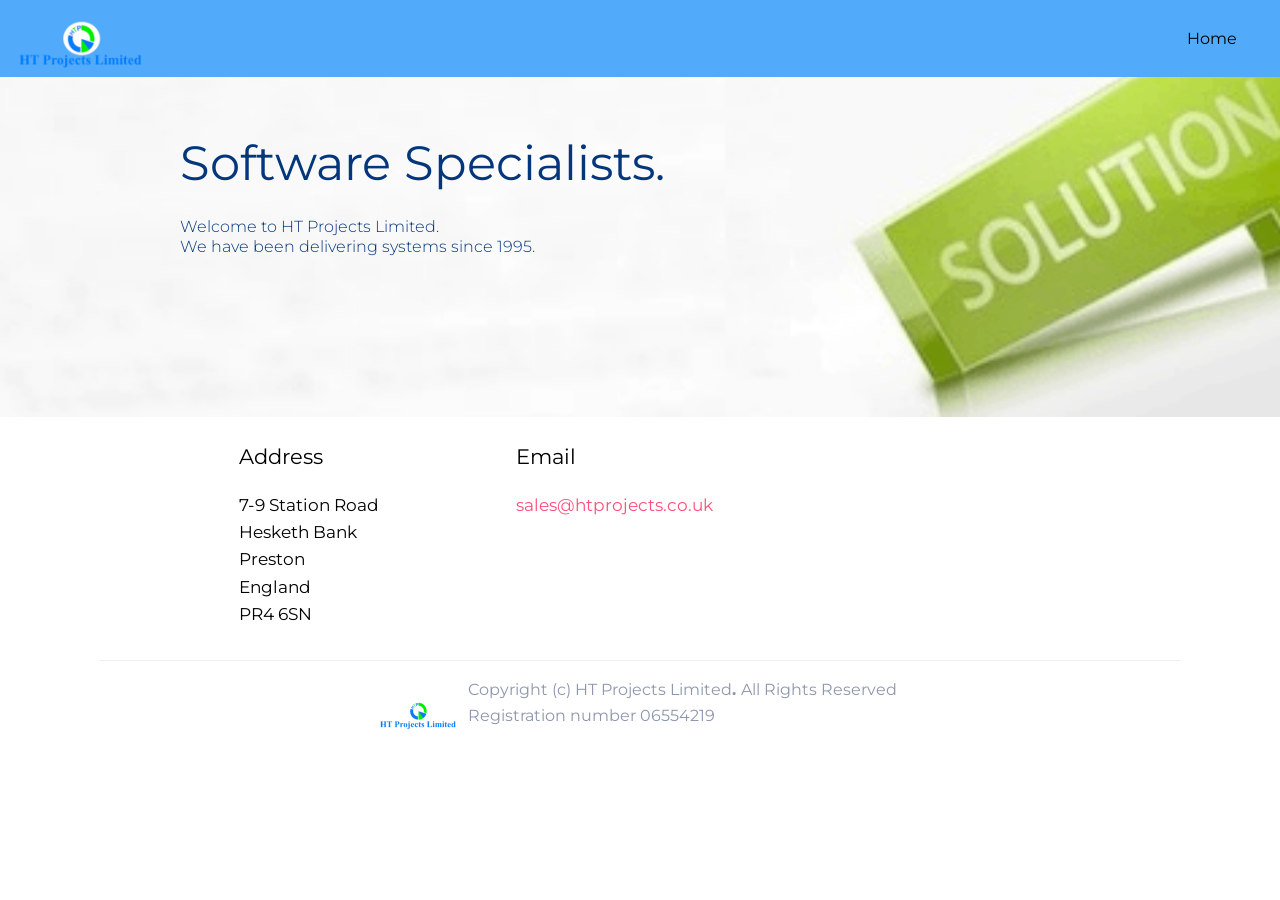
==== commit 15f350a0: "Add files via upload" ====
--- a/index.html
+++ b/index.html
@@ -7,7 +7,7 @@
   
   <meta name="viewport" content="width=device-width, initial-scale=1, minimum-scale=1">
   <link rel="shortcut icon" href="assets/images/htprojects-logo-142x67.png" type="image/x-icon">
-  <meta name="description" content="Training Providers and Employers with an ESFA contract will need an ILR compliant MI system to manage learners and produce XML export files.">
+  <meta name="description" content="The Home of HT projects Limited">
   
   
   <title>ILR Compliant MI System.</title>
@@ -23,8 +23,9 @@
   <link rel="preload" as="style" href="assets/mobirise/css/mbr-additional.css"><link rel="stylesheet" href="assets/mobirise/css/mbr-additional.css" type="text/css">
   
   
-  <!-- Global site tag (gtag.js) - Google Analytics -->
+  <!-- Global site tag (gtag.js) - Google Analytics
 <script async src="https://www.googletagmanager.com/gtag/js?id=UA-102410162-1"></script>
+    -->
 <script>
   window.dataLayer = window.dataLayer || [];
   function gtag(){dataLayer.push(arguments);}
@@ -53,7 +54,6 @@
     },
     "description": "Training Providers and Employers with an ESFA contract will need an ILR compliant MI system to manage learners and produce XML export files.",
     "name": "HT Projects Ltd",
-    "telephone": "03333 601995",
     "openingHours": "Mo,Tu,We,Th,Fr 09:00-17:00",
     "geo": {
         "@type": "GeoCoordinates",
@@ -91,14 +91,6 @@
             <ul class="navbar-nav nav-dropdown" data-app-modern-menu="true"><li class="nav-item"><a class="nav-link link text-black display-4" href="index.html">
                         Home
                     </a></li>
-                <li class="nav-item">
-                    <a class="nav-link link text-black display-4" href="about-us-bespoke-software-and-consultancy.html">About Us</a>
-                </li><li class="nav-item"><a class="nav-link link text-black display-4" href="training-management-software.html">Services</a></li>
-                <li class="nav-item"><a class="nav-link link text-black display-4" href="consultancy.html">Consultancy</a></li></ul>
-            
-            <div class="navbar-buttons mbr-section-btn"><a class="btn btn-sm btn-secondary display-4" href="Contact-Us.html">
-                    Contact Us
-                </a></div>
       </div>
     </nav>
 </section>
@@ -113,7 +105,7 @@
         <div class="row justify-content-center">
             <div class="media-container-column mbr-white col-md-10">
                 <h1 class="mbr-section-title align-center pb-3 mbr-fonts-style display-1">Software Specialists.</h1>
-                <h3 class="mbr-section-subtitle align-center mbr-light pb-3 mbr-fonts-style display-7">Welcome to HT Projects Limited. <br>We have been delivering learner administration systems since 1995.</h3>
+                <h3 class="mbr-section-subtitle align-center mbr-light pb-3 mbr-fonts-style display-7">Welcome to HT Projects Limited. <br>We have been delivering systems since 1995.</h3>
                 
             </div>
         </div>
@@ -121,156 +113,8 @@
     
 </section>
 
-<section class="content7 cid-qRyQ98tVx3" id="content7-1m">
 
-    
 
-    
-    <div class="container">
-        <div class="row justify-content-center">
-            <div class="col-12 col-lg-8 col-md-10 align-left">
-                <h2 class="mbr-section-title align-left mbr-fonts-style pb-3 mbr-light display-1">ILR Compliant MI System</h2>
-                <h3 class="mbr-section-subtitle align-left mbr-fonts-style mbr-light  display-7">Our product EProgress is a cloud based management system for Training Providers and Employers with ESFA contracts.<div><br></div><div>As a Software Provider we have to comply with the Education and Skills Funding Agency (ESFA) ILR technical specification. This specification changes annually and therefore so does our software.</div></h3>
-            </div>
-        </div>
-    </div>
-</section>
-
-<section class="video1 cid-rhLQq4ig6P" id="video1-4j">
-
-    
-    
-    <figure class="mbr-figure align-center container-fluid">
-        <div class="video-block" style="width: 30%;">
-            <div><iframe class="mbr-embedded-video" src="https://www.youtube.com/embed/a7SCnIjuuZ8?rel=0&amp;amp;showinfo=0&amp;autoplay=0&amp;loop=0" width="1280" height="720" frameborder="0" allowfullscreen></iframe></div>
-        </div>
-    </figure>
-</section>
-
-<section class="content7 cid-qRyQCaXLOQ" id="content7-1n">
-
-    
-
-    
-    <div class="container">
-        <div class="row justify-content-center">
-            <div class="col-12 col-lg-8 col-md-10 align-left">
-                <h2 class="mbr-section-title align-left mbr-fonts-style pb-3 mbr-light display-2">Training Management Software</h2>
-                <h3 class="mbr-section-subtitle align-left mbr-fonts-style mbr-light  display-7">As part of the Government's ongoing commitment to Apprenticeships within England the Apprenticeship Levy was introduced in May 2017, leading to a more employer led delivery.<br><br>To be able to fulfil these contracts, Employers and Training Providers who are delivering Work Based Learning Apprenticeships and Traineeships, will need to be able to manage the learner journey with training management software which has the following functionality:-</h3>
-            </div>
-        </div>
-    </div>
-</section>
-
-<section class="mbr-section content5 cid-qRyQPCZCi6" id="content5-1o">
-     
-
-    <div class="container">
-        <div class="media-container-row">
-            <div class="mbr-text counter-container col-md-10 col-lg-8 mbr-fonts-style mbr-light display-7">
-                <ul>
-                    <li>ESFA ILR compliant software</li><li>An intuitive secure cloud based system</li><li>Learner tracking and progression</li><li>Framework and qualification maintenance</li><li>Produce ESFA XML export files</li><li>Learner reviews</li><li>Destination and Progression reporting</li><li>OFSTED success reports</li>
-                </ul>
-            </div>
-        </div>
-    </div>
-</section>
-
-<section class="mbr-section content1 cid-qRyRDI6jeQ" id="content1-1p">
-    
-     
-
-    <div class="container">
-        <div class="row justify-content-center">
-            <div class="col-lg-8 col-md-10">
-                <p class="mbr-text mbr-fonts-style mbr-light display-7">If you are considering using an ESFA ILR learner entry tool and are concerned with prohibitive setup costs of Training Management Software you will be happy to hear that EProgress is a very cost-effective proposition.<br><br>As a small and agile organisation we focus on delivering a service as well as delivering software. So when you have a question you can call and speak to a person who can help. All of the team have extensive experience in this field.</p>
-            </div>
-        </div>
-    </div>
-</section>
-
-<section class="tabs1 cid-qRJGIutKk3" id="tabs1-34">
-
-    
-
-    
-    <div class="container">
-        <h2 class="mbr-section-title align-center mbr-fonts-style pb-3 display-2">Additional software for Training Providers</h2>
-         <h3 class="mbr-section-subtitle align-center mbr-light mbr-fonts-style pb-3 display-7">EProgress has several modules that make up the entire Learner Management System (LMS) package, these are detailed below:-</h3>
-        <div class="media-container-row">
-            <div class="col-12 col-md-10">
-                <ul class="nav nav-tabs" role="tablist">
-                    <li class="nav-item"><a class="nav-link mbr-fonts-style active show display-7" role="tab" data-toggle="tab" href="#tabs1-34_tab0" aria-selected="true">
-                            Learner Management System</a></li>
-                    <li class="nav-item"><a class="nav-link mbr-fonts-style show active display-7" role="tab" data-toggle="tab" href="#tabs1-34_tab1" aria-selected="true">LMS Modules</a></li>
-                    <li class="nav-item"><a class="nav-link mbr-fonts-style show active display-7" role="tab" data-toggle="tab" href="#tabs1-34_tab2" aria-selected="true">Bespoke Software</a></li>
-                    <li class="nav-item"><a class="nav-link mbr-fonts-style show active display-7" role="tab" data-toggle="tab" href="#tabs1-34_tab3" aria-selected="true">
-                            Technology</a></li>
-                </ul>
-                <div class="tab-content">
-                    <div id="tab1" class="tab-pane in active" role="tabpanel">
-                        <div class="row">
-                            <div class="col-lg-6">
-                            	<h4 class="display-2 align-left title-content pb-2 mbr-fonts-style">Learner Management System</h4>
-                                <p class="mbr-text mbr-fonts-style align-left display-7">
-                                    EProgress meets the needs of Training Providers.
-                                </p>
-                                <div class="mbr-section-btn pb-3"><a class="btn-underline mr-3 display-4" href="EProgress-Learner-Management-System.html">Read More</a></div>
-                            </div>
-                            <div class="col-lg-6">
-                                <div class="card-img"><a href="EProgress-Learner-Management-System.html"><img src="assets/images/eprogress-learner-management-system-1-676x421.jpg" alt="EProgress Learner Management System" title="EProgress Learner Management System"></a></div>
-                            </div>
-                        </div>
-                    </div>
-                    <div id="tab2" class="tab-pane" role="tabpanel">
-                        <div class="row">
-                           <div class="col-lg-6">
-                           		<h4 class="display-2 align-left title-content pb-2 mbr-fonts-style"> 
-		     			        LMS Modules</h4>
-                                <p class="mbr-text mbr-fonts-style align-left display-7">- Eportfolio integration with OneFile and SmartAssessor.<br>- MI Dashboard.<br>- IQA.<br>- CRM</p>
-                                 <div class="mbr-section-btn pb-3"><a class="btn-underline mr-3 display-4" href="EProgress-Learner-Management-System-Modules.html">Read More</a></div>
-                            </div>
-                              <div class="col-lg-6 pb-3">
-                                <div class="card-img"><a href="EProgress-Learner-Management-System-Modules.html"><img src="assets/images/eprogress-lms-modules-866x577.jpg" alt="EProgress LMS Modules" title="EProgress Learner Management System Modules"></a></div>
-                            </div>
-                        </div>
-                    </div>
-                    <div id="tab3" class="tab-pane" role="tabpanel">
-                        <div class="row">
-                            <div class="col-lg-6">
-                            	<h4 class="display-2 align-left title-content pb-2 mbr-fonts-style"> 
-		     			        Bespoke Software</h4>
-                                <p class="mbr-text mbr-fonts-style align-left display-7">
-                                    We can modify our existing packages to meet your needs or create new systems.
-                                </p>
-                                <div class="mbr-section-btn pb-3"><a class="btn-underline mr-3 display-4" href="Bespoke-Software.html">Read More</a></div>
-                            </div>
-                              <div class="col-lg-6">
-                                <div class="card-img"><a href="Bespoke-Software.html"><img src="assets/images/bespoke-software-676x601.jpg" alt="Harry Tooley and the team at HT Projects have many years of experience in all types of development." title="Bespoke Software from HT Projects Ltd"></a></div>
-                            </div>
-                        </div>
-                    </div>
-                    <div id="tab4" class="tab-pane" role="tabpanel">
-                        <div class="row">
-                            <div class="col-lg-6">
-                            	<h4 class="display-2 align-left title-content pb-2 mbr-fonts-style"> 
-		     			        Technology
-		     			        </h4>
-                                <p class="mbr-text mbr-fonts-style align-left display-7">
-                                    Our Systems all meet Industry Standards.
-                                </p>
-                                <div class="mbr-section-btn pb-3"><a class="btn-underline mr-3 display-4" href="technology-cloud-based-learner-management-system.html">Read More</a></div>
-                            </div>
-                            <div class="col-lg-6">
-                                <div class="card-img"><a href="technology-cloud-based-learner-management-system.html"><img src="assets/images/cloud-based-learner-management-system-866x303.jpg" alt="Technology" title="Technology"></a></div>
-                            </div>
-                        </div>
-                    </div>
-                </div>
-            </div>
-        </div>
-    </div>
-</section>
 
 <section class="cid-qR4XbYIlmq" id="footer2-i">
 
@@ -286,13 +130,7 @@
                 </h5>
                 <p class="mbr-text p-title">7-9 Station Road <br>Hesketh Bank <br>Preston <br>England <br>PR4 6SN</p>
             </div>
-            <div class="col-md-6  mbr-fonts-style display-7 col-lg-3">
-                <h5 class="pb-3 mbr-black title-card">
-                    Phone
-                </h5>
-                <p class="mbr-text p-title">
-                  Office :&nbsp;<a href="tel:03333 601995">03333 601995</a><br><br></p>
-            </div>
+
             <div class="col-md-6 mbr-fonts-style display-7 col-lg-3">
                 <h5 class="pb-3 mbr-black title-card">
                     Email
